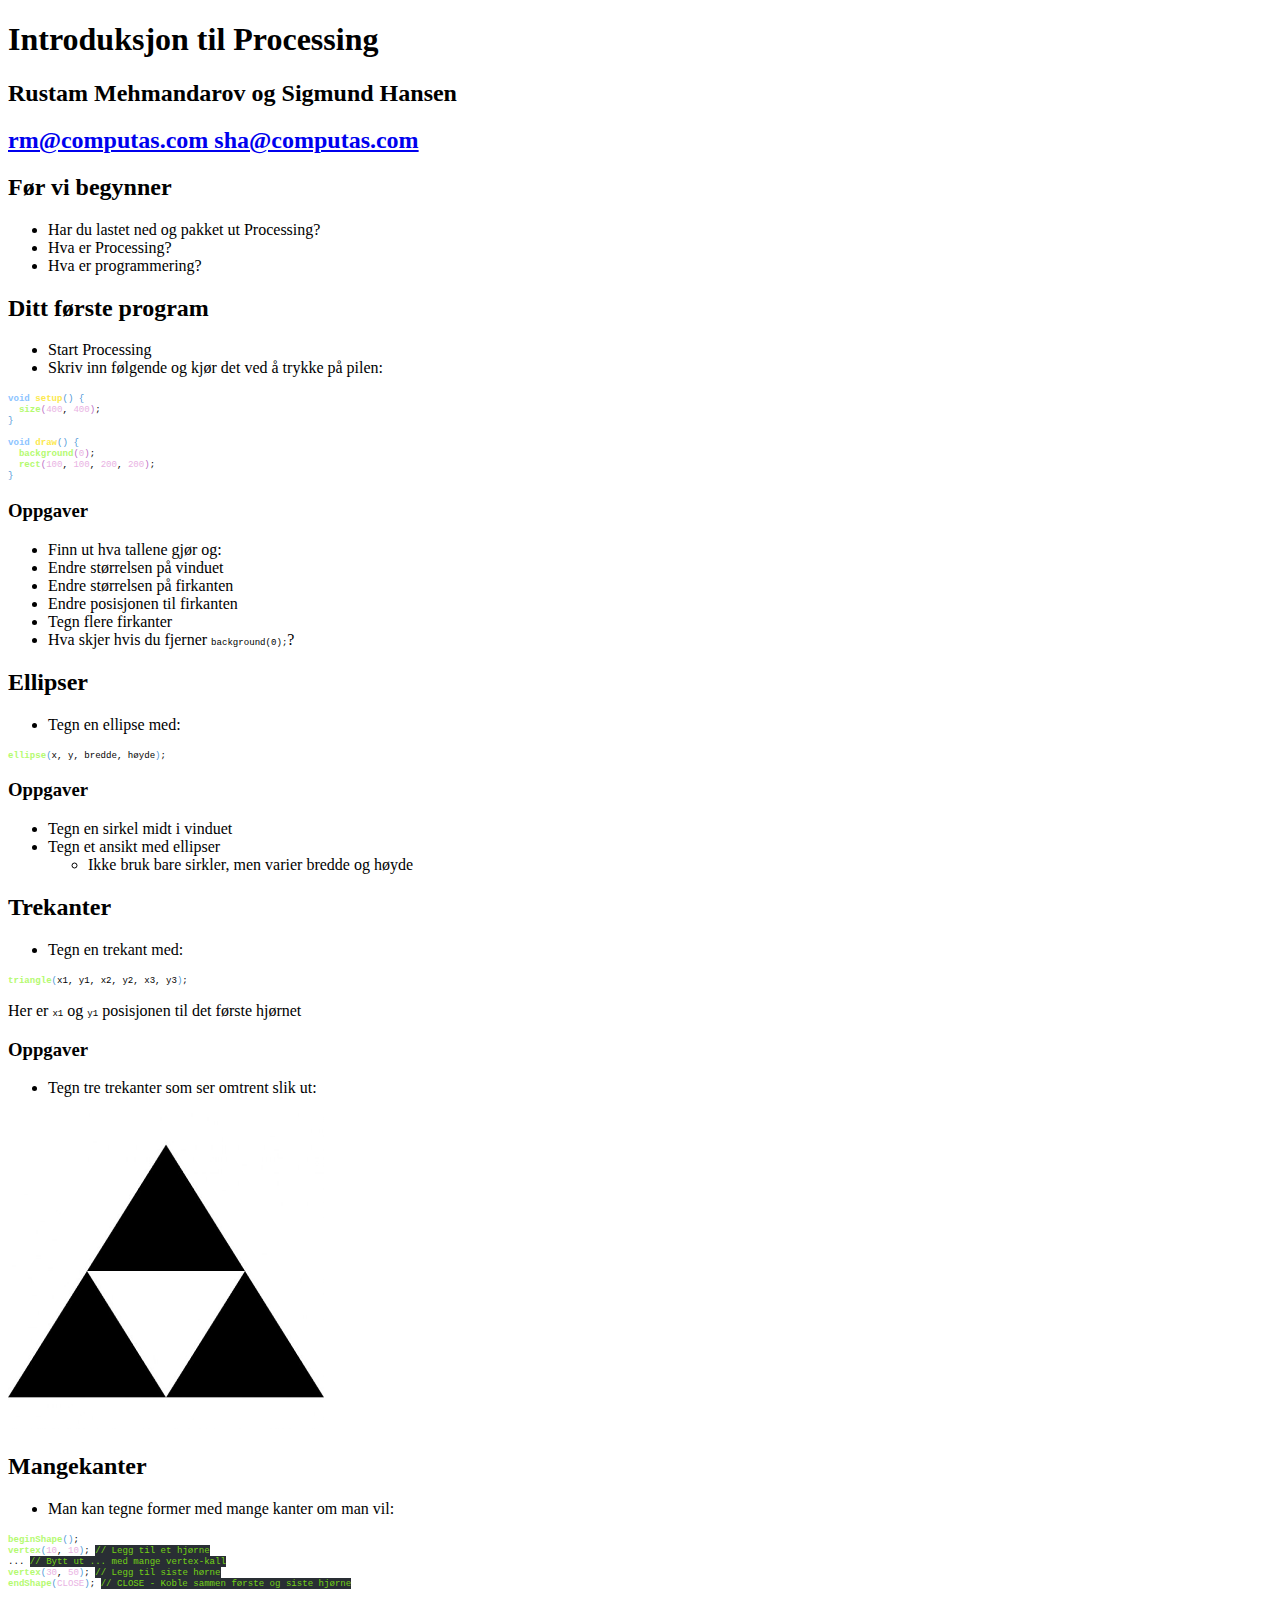
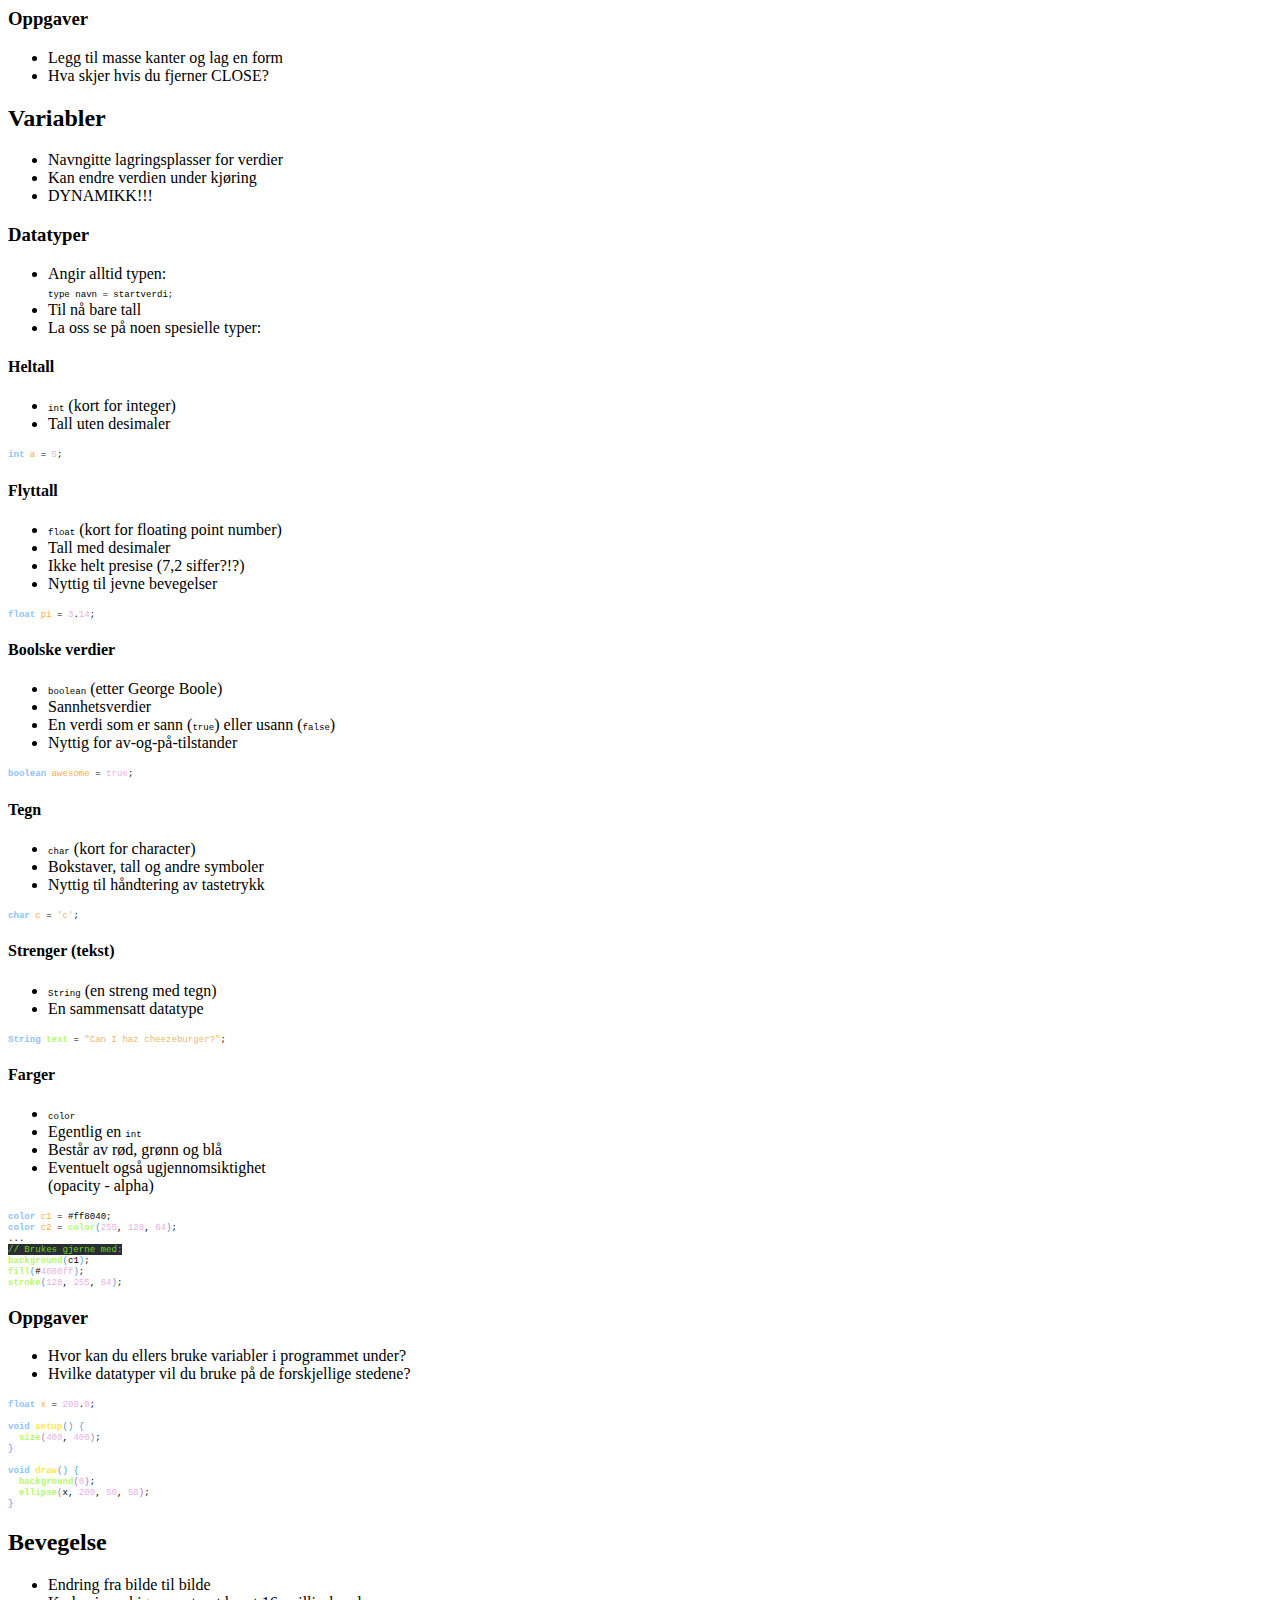
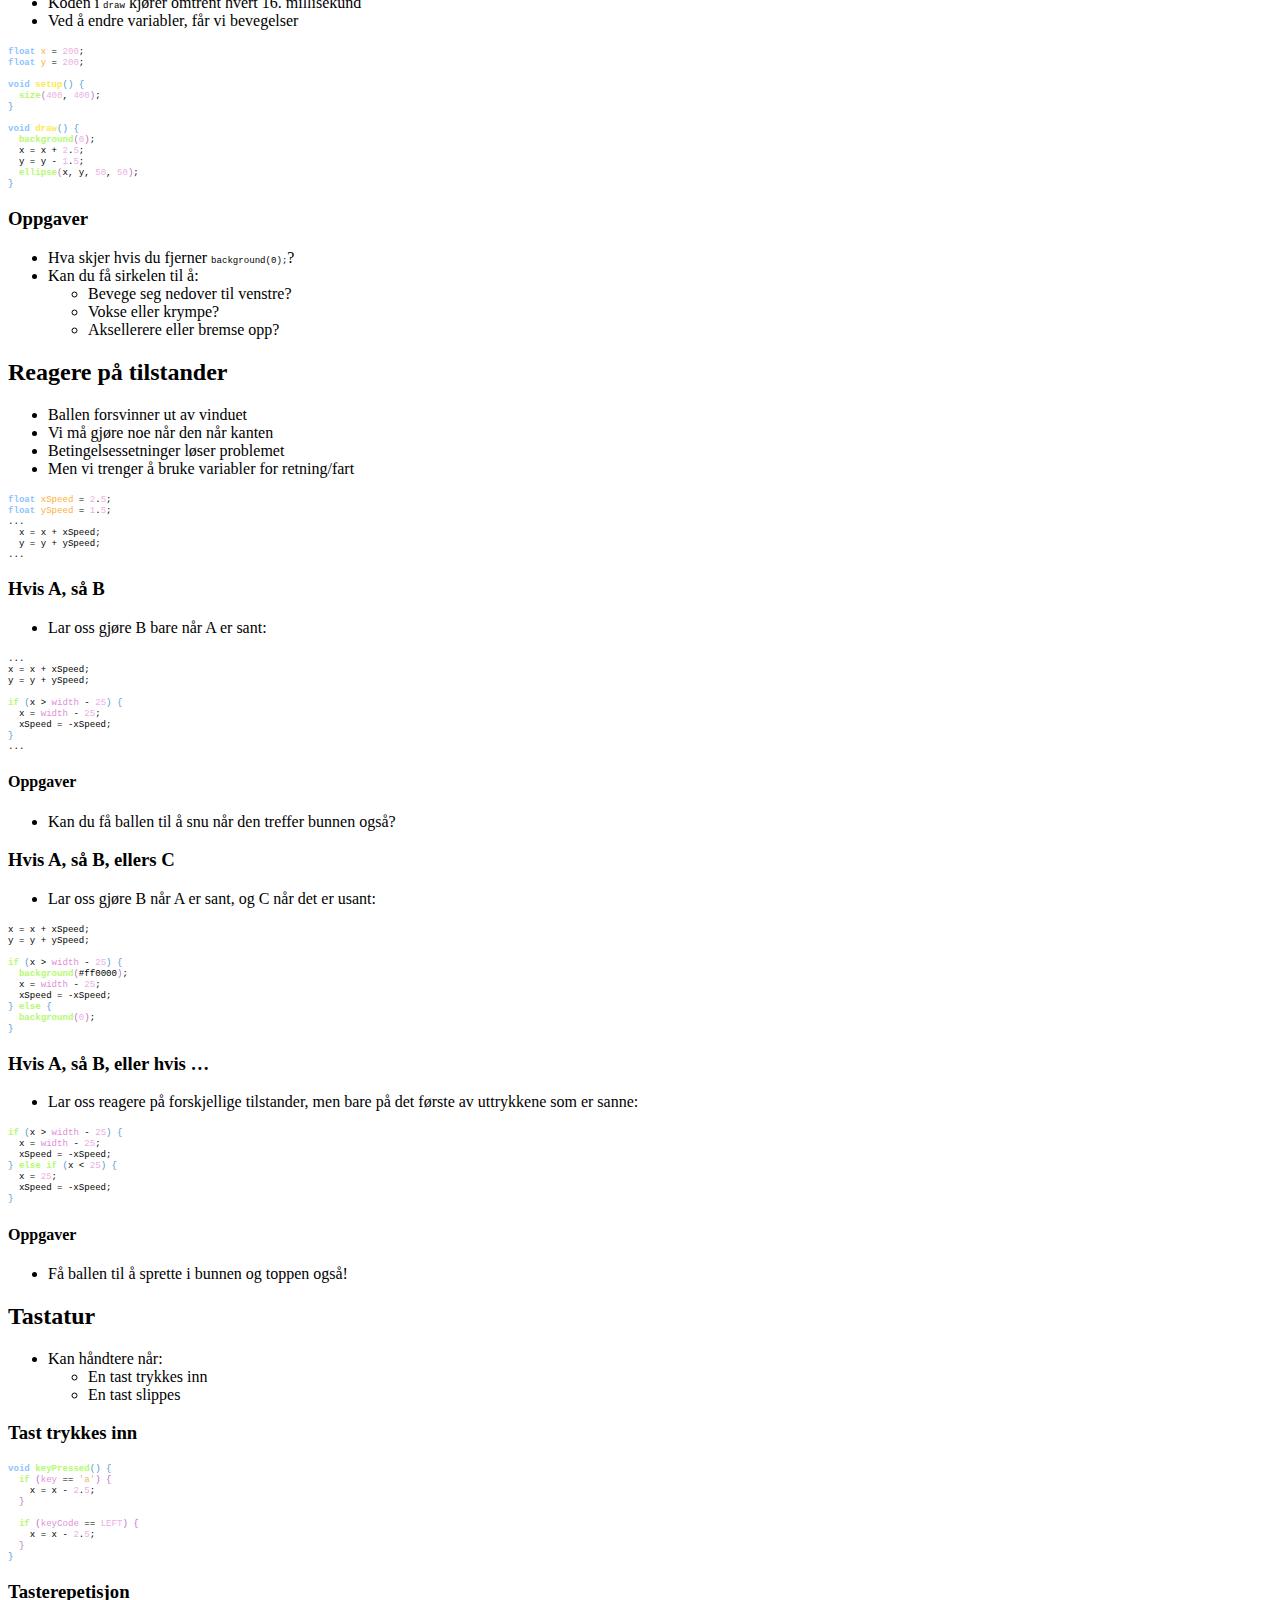
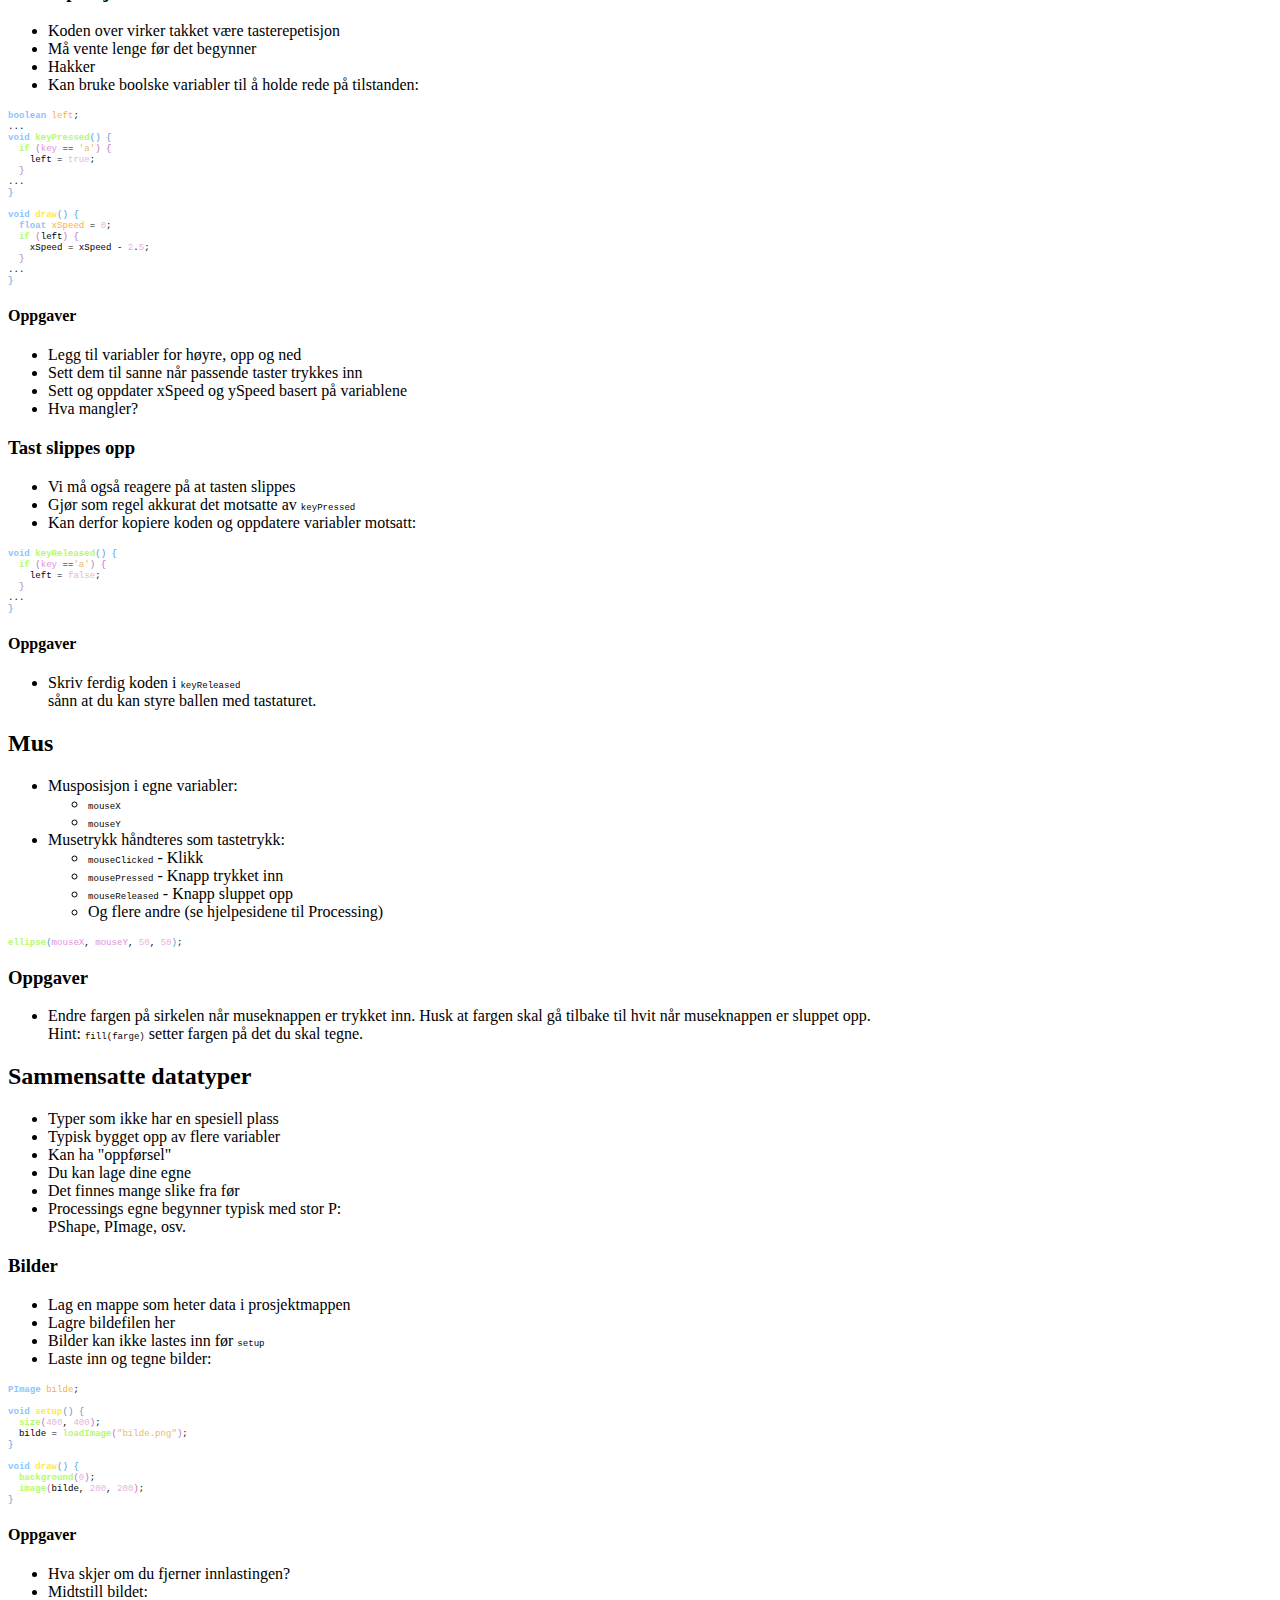
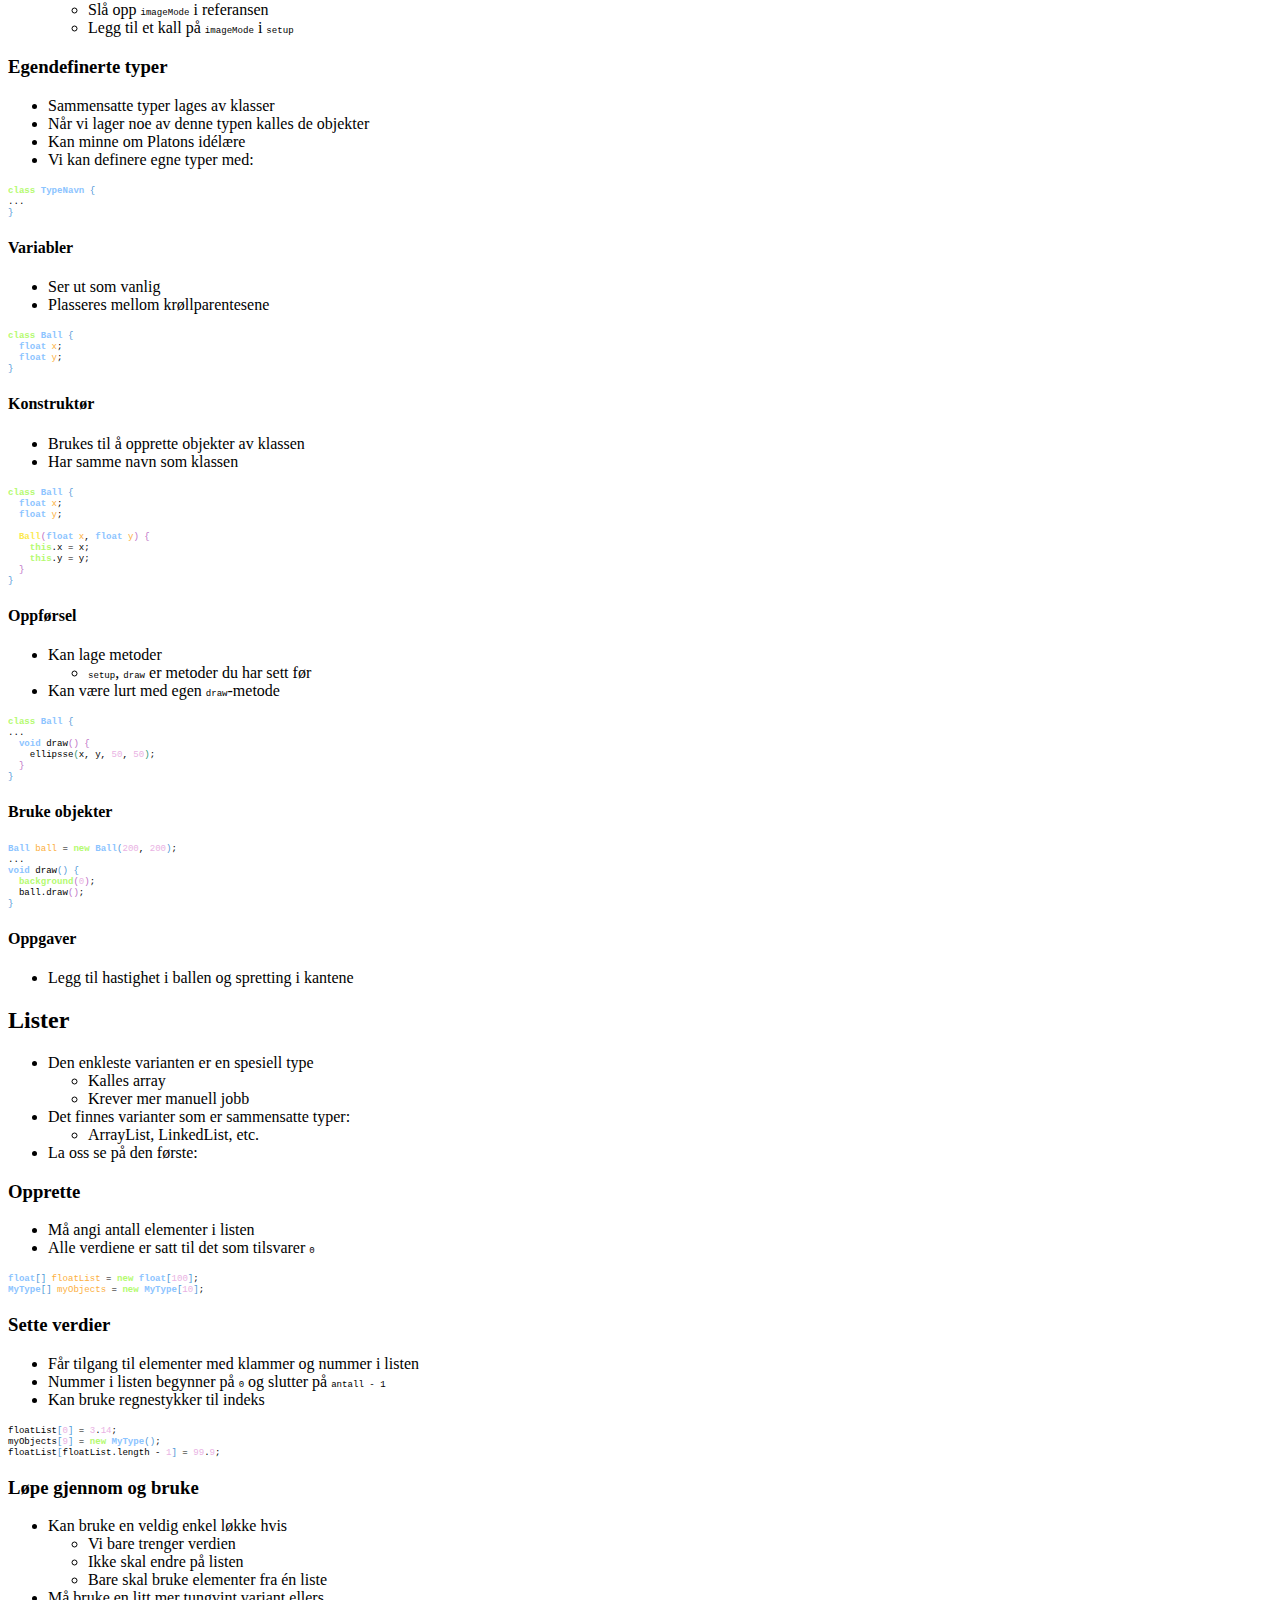
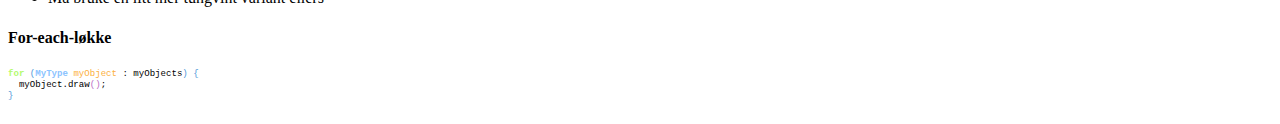
==== ProcessingIntro.html @ e7f712a7 "Endrer fargetema." ====
<!DOCTYPE html>
<html lang="en">
<head>
<meta charset="utf-8"/>
<title>Introduksjon til Processing</title>
<meta name="author" content="(Rustam Mehmandarov og Sigmund Hansen)"/>
<style type="text/css">
.underline { text-decoration: underline; }
</style>
<link rel="stylesheet" href="./reveal.js/css/reveal.css"/>
<link rel="stylesheet" href="./reveal.js/css/theme/night.css" id="theme"/>
<link rel="stylesheet" href="bigsource.css"/>

<!-- If the query includes 'print-pdf', include the PDF print sheet -->
<script>
    if( window.location.search.match( /print-pdf/gi ) ) {
        var link = document.createElement( 'link' );
        link.rel = 'stylesheet';
        link.type = 'text/css';
        link.href = './reveal.js/css/print/pdf.css';
        document.getElementsByTagName( 'head' )[0].appendChild( link );
    }
</script>
</head>
<body>
<div class="reveal">
<div class="slides">
<section id="sec-title-slide">
<h1>Introduksjon til Processing</h1>
<h2>Rustam Mehmandarov og Sigmund Hansen</h2>
<h2><a href="mailto:rm@computas.com sha@computas.com">rm@computas.com sha@computas.com</a></h2>
<h2></h2>
</section>

<section>
<section id="slide-orgheadline1">
<h2 id="orgheadline1">Før vi begynner</h2>
<ul>
<li>Har du lastet ned og pakket ut Processing?</li>
<li>Hva er Processing?</li>
<li>Hva er programmering?</li>

</ul>

</section>
</section>
<section>
<section id="slide-orgheadline3">
<h2 id="orgheadline3">Ditt første program</h2>
<ul>
<li>Start Processing</li>
<li>Skriv inn følgende og kjør det ved å trykke på pilen:</li>

</ul>

<div class="org-src-container">

<pre  class="src src-processing"><span style="color: #8cc4ff; font-weight: bold;">void</span> <span style="color: #fce94f; font-weight: bold;">setup</span><span style="color: #4f97d7;">()</span> <span style="color: #4f97d7;">{</span>
  <span style="color: #b4fa70; font-weight: bold;">size</span><span style="color: #bc6ec5;">(</span><span style="color: #e9b2e3;">400</span>, <span style="color: #e9b2e3;">400</span><span style="color: #bc6ec5;">)</span>;
<span style="color: #4f97d7;">}</span>

<span style="color: #8cc4ff; font-weight: bold;">void</span> <span style="color: #fce94f; font-weight: bold;">draw</span><span style="color: #4f97d7;">()</span> <span style="color: #4f97d7;">{</span>
  <span style="color: #b4fa70; font-weight: bold;">background</span><span style="color: #bc6ec5;">(</span><span style="color: #e9b2e3;">0</span><span style="color: #bc6ec5;">)</span>;
  <span style="color: #b4fa70; font-weight: bold;">rect</span><span style="color: #bc6ec5;">(</span><span style="color: #e9b2e3;">100</span>, <span style="color: #e9b2e3;">100</span>, <span style="color: #e9b2e3;">200</span>, <span style="color: #e9b2e3;">200</span><span style="color: #bc6ec5;">)</span>;
<span style="color: #4f97d7;">}</span>
</pre>
</div>

</section>
<section id="slide-orgheadline2">
<h3 id="orgheadline2">Oppgaver</h3>
<ul>
<li>Finn ut hva tallene gjør og:</li>
<li>Endre størrelsen på vinduet</li>
<li>Endre størrelsen på firkanten</li>
<li>Endre posisjonen til firkanten</li>
<li>Tegn flere firkanter</li>
<li>Hva skjer hvis du fjerner <code>background(0);</code>?</li>

</ul>

</section>
</section>
<section>
<section id="slide-orgheadline5">
<h2 id="orgheadline5">Ellipser</h2>
<ul>
<li>Tegn en ellipse med:</li>

</ul>

<div class="org-src-container">

<pre  class="src src-processing"><span style="color: #b4fa70; font-weight: bold;">ellipse</span><span style="color: #4f97d7;">(</span>x, y, bredde, h&#248;yde<span style="color: #4f97d7;">)</span>;
</pre>
</div>

</section>
<section id="slide-orgheadline4">
<h3 id="orgheadline4">Oppgaver</h3>
<ul>
<li>Tegn en sirkel midt i vinduet</li>
<li>Tegn et ansikt med ellipser
<ul>
<li>Ikke bruk bare sirkler, men varier bredde og høyde</li>

</ul></li>

</ul>

</section>
</section>
<section>
<section id="slide-orgheadline7">
<h2 id="orgheadline7">Trekanter</h2>
<ul>
<li>Tegn en trekant med:</li>

</ul>

<div class="org-src-container">

<pre  class="src src-processing"><span style="color: #b4fa70; font-weight: bold;">triangle</span><span style="color: #4f97d7;">(</span>x1, y1, x2, y2, x3, y3<span style="color: #4f97d7;">)</span>;
</pre>
</div>

<p>
Her er <code>x1</code> og <code>y1</code> posisjonen til det første hjørnet
</p>

</section>
<section id="slide-orgheadline6">
<h3 id="orgheadline6">Oppgaver</h3>
<ul>
<li>Tegn tre trekanter som ser omtrent slik ut:</li>

</ul>


<div class="figure">
<p><img src="./images/triforce.jpg" alt="triforce.jpg" width="25%" />
</p>
</div>

</section>
</section>
<section>
<section id="slide-orgheadline9">
<h2 id="orgheadline9">Mangekanter</h2>
<ul>
<li>Man kan tegne former med mange kanter om man vil:</li>

</ul>

<div class="org-src-container">

<pre  class="src src-processing"><span style="color: #b4fa70; font-weight: bold;">beginShape</span><span style="color: #4f97d7;">()</span>;
<span style="color: #b4fa70; font-weight: bold;">vertex</span><span style="color: #4f97d7;">(</span><span style="color: #e9b2e3;">10</span>, <span style="color: #e9b2e3;">10</span><span style="color: #4f97d7;">)</span>; <span style="color: #73d216; background-color: #292e34;">// </span><span style="color: #73d216; background-color: #292e34;">Legg til et hj&#248;rne</span>
... <span style="color: #73d216; background-color: #292e34;">// </span><span style="color: #73d216; background-color: #292e34;">Bytt ut ... med mange vertex-kall</span>
<span style="color: #b4fa70; font-weight: bold;">vertex</span><span style="color: #4f97d7;">(</span><span style="color: #e9b2e3;">30</span>, <span style="color: #e9b2e3;">50</span><span style="color: #4f97d7;">)</span>; <span style="color: #73d216; background-color: #292e34;">// </span><span style="color: #73d216; background-color: #292e34;">Legg til siste h&#248;rne</span>
<span style="color: #b4fa70; font-weight: bold;">endShape</span><span style="color: #4f97d7;">(</span><span style="color: #e9b2e3;">CLOSE</span><span style="color: #4f97d7;">)</span>; <span style="color: #73d216; background-color: #292e34;">// </span><span style="color: #73d216; background-color: #292e34;">CLOSE - Koble sammen f&#248;rste og siste hj&#248;rne</span>
</pre>
</div>

</section>
<section id="slide-orgheadline8">
<h3 id="orgheadline8">Oppgaver</h3>
<ul>
<li>Legg til masse kanter og lag en form</li>
<li>Hva skjer hvis du fjerner CLOSE?</li>

</ul>

</section>
</section>
<section>
<section id="slide-orgheadline18">
<h2 id="orgheadline18">Variabler</h2>
<ul>
<li>Navngitte lagringsplasser for verdier</li>
<li>Kan endre verdien under kjøring</li>
<li class="fragment roll-in">DYNAMIKK!!!</li>

</ul>

</section>
<section id="slide-orgheadline16">
<h3 id="orgheadline16">Datatyper</h3>
<ul>
<li>Angir alltid typen: <br  />
<code>type navn = startverdi;</code></li>
<li>Til nå bare tall</li>
<li>La oss se på noen spesielle typer:</li>

</ul>

</section>
<section id="slide-orgheadline10">
<h4 id="orgheadline10">Heltall</h4>
<ul>
<li><code>int</code> (kort for integer)</li>
<li>Tall uten desimaler</li>

</ul>

<div class="org-src-container">

<pre  class="src src-processing"><span style="color: #8cc4ff; font-weight: bold;">int</span> <span style="color: #fcaf3e;">a</span> = <span style="color: #e9b2e3;">5</span>;
</pre>
</div>

</section>
<section id="slide-orgheadline11">
<h4 id="orgheadline11">Flyttall</h4>
<ul>
<li><code>float</code> (kort for floating point number)</li>
<li>Tall med desimaler</li>
<li>Ikke helt presise (7,2 siffer?!?)</li>
<li>Nyttig til jevne bevegelser</li>

</ul>

<div class="org-src-container">

<pre  class="src src-processing"><span style="color: #8cc4ff; font-weight: bold;">float</span> <span style="color: #fcaf3e;">pi</span> = <span style="color: #e9b2e3;">3</span>.<span style="color: #e9b2e3;">14</span>;
</pre>
</div>

</section>
<section id="slide-orgheadline12">
<h4 id="orgheadline12">Boolske verdier</h4>
<ul>
<li><code>boolean</code> (etter George Boole)</li>
<li>Sannhetsverdier</li>
<li>En verdi som er sann (<code>true</code>)
eller usann (<code>false</code>)</li>
<li>Nyttig for av-og-på-tilstander</li>

</ul>

<div class="org-src-container">

<pre  class="src src-processing"><span style="color: #8cc4ff; font-weight: bold;">boolean</span> <span style="color: #fcaf3e;">awesome</span> = <span style="color: #e9b2e3;">true</span>;
</pre>
</div>

</section>
<section id="slide-orgheadline13">
<h4 id="orgheadline13">Tegn</h4>
<ul>
<li><code>char</code> (kort for character)</li>
<li>Bokstaver, tall og andre symboler</li>
<li>Nyttig til håndtering av tastetrykk</li>

</ul>

<div class="org-src-container">

<pre  class="src src-processing"><span style="color: #8cc4ff; font-weight: bold;">char</span> <span style="color: #fcaf3e;">c</span> = <span style="color: #e9b96e;">'c'</span>;
</pre>
</div>

</section>
<section id="slide-orgheadline14">
<h4 id="orgheadline14">Strenger (tekst)</h4>
<ul>
<li><code>String</code> (en streng med tegn)</li>
<li>En sammensatt datatype</li>

</ul>

<div class="org-src-container">

<pre  class="src src-processing"><span style="color: #8cc4ff; font-weight: bold;">String</span> <span style="color: #b4fa70; font-weight: bold;">text</span> = <span style="color: #e9b96e;">"Can I haz cheezeburger?"</span>;
</pre>
</div>

</section>
<section id="slide-orgheadline15">
<h4 id="orgheadline15">Farger</h4>
<ul>
<li><code>color</code></li>
<li>Egentlig en <code>int</code></li>
<li>Består av rød, grønn og blå</li>
<li>Eventuelt også ugjennomsiktighet <br  />
(opacity - alpha)</li>

</ul>

<div class="org-src-container">

<pre  class="src src-processing"><span style="color: #8cc4ff; font-weight: bold;">color</span> <span style="color: #fcaf3e;">c1</span> = #ff8040;
<span style="color: #8cc4ff; font-weight: bold;">color</span> <span style="color: #fcaf3e;">c2</span> = <span style="color: #b4fa70; font-weight: bold;">color</span><span style="color: #4f97d7;">(</span><span style="color: #e9b2e3;">255</span>, <span style="color: #e9b2e3;">128</span>, <span style="color: #e9b2e3;">64</span><span style="color: #4f97d7;">)</span>;
...
<span style="color: #73d216; background-color: #292e34;">// </span><span style="color: #73d216; background-color: #292e34;">Brukes gjerne med:</span>
<span style="color: #b4fa70; font-weight: bold;">background</span><span style="color: #4f97d7;">(</span>c1<span style="color: #4f97d7;">)</span>;
<span style="color: #b4fa70; font-weight: bold;">fill</span><span style="color: #4f97d7;">(</span>#<span style="color: #e9b2e3;">4080ff</span><span style="color: #4f97d7;">)</span>;
<span style="color: #b4fa70; font-weight: bold;">stroke</span><span style="color: #4f97d7;">(</span><span style="color: #e9b2e3;">128</span>, <span style="color: #e9b2e3;">255</span>, <span style="color: #e9b2e3;">64</span><span style="color: #4f97d7;">)</span>;
</pre>
</div>

</section>
<section id="slide-orgheadline17">
<h3 id="orgheadline17">Oppgaver</h3>
<ul>
<li>Hvor kan du ellers bruke variabler i programmet under?</li>
<li>Hvilke datatyper vil du bruke på de forskjellige stedene?</li>

</ul>

<div class="org-src-container">

<pre  class="src src-processing"><span style="color: #8cc4ff; font-weight: bold;">float</span> <span style="color: #fcaf3e;">x</span> = <span style="color: #e9b2e3;">200</span>.<span style="color: #e9b2e3;">0</span>;

<span style="color: #8cc4ff; font-weight: bold;">void</span> <span style="color: #fce94f; font-weight: bold;">setup</span><span style="color: #4f97d7;">()</span> <span style="color: #4f97d7;">{</span>
  <span style="color: #b4fa70; font-weight: bold;">size</span><span style="color: #bc6ec5;">(</span><span style="color: #e9b2e3;">400</span>, <span style="color: #e9b2e3;">400</span><span style="color: #bc6ec5;">)</span>;
<span style="color: #4f97d7;">}</span>

<span style="color: #8cc4ff; font-weight: bold;">void</span> <span style="color: #fce94f; font-weight: bold;">draw</span><span style="color: #4f97d7;">()</span> <span style="color: #4f97d7;">{</span>
  <span style="color: #b4fa70; font-weight: bold;">background</span><span style="color: #bc6ec5;">(</span><span style="color: #e9b2e3;">0</span><span style="color: #bc6ec5;">)</span>;
  <span style="color: #b4fa70; font-weight: bold;">ellipse</span><span style="color: #bc6ec5;">(</span>x, <span style="color: #e9b2e3;">200</span>, <span style="color: #e9b2e3;">50</span>, <span style="color: #e9b2e3;">50</span><span style="color: #bc6ec5;">)</span>;
<span style="color: #4f97d7;">}</span>
</pre>
</div>

</section>
</section>
<section>
<section id="slide-orgheadline20">
<h2 id="orgheadline20">Bevegelse</h2>
<ul>
<li>Endring fra bilde til bilde</li>
<li>Koden i <code>draw</code> kjører omtrent hvert 16. millisekund</li>
<li>Ved å endre variabler, får vi bevegelser</li>

</ul>

<div class="org-src-container">

<pre  class="src src-processing"><span style="color: #8cc4ff; font-weight: bold;">float</span> <span style="color: #fcaf3e;">x</span> = <span style="color: #e9b2e3;">200</span>;
<span style="color: #8cc4ff; font-weight: bold;">float</span> <span style="color: #fcaf3e;">y</span> = <span style="color: #e9b2e3;">200</span>;

<span style="color: #8cc4ff; font-weight: bold;">void</span> <span style="color: #fce94f; font-weight: bold;">setup</span><span style="color: #4f97d7;">()</span> <span style="color: #4f97d7;">{</span>
  <span style="color: #b4fa70; font-weight: bold;">size</span><span style="color: #bc6ec5;">(</span><span style="color: #e9b2e3;">400</span>, <span style="color: #e9b2e3;">400</span><span style="color: #bc6ec5;">)</span>;
<span style="color: #4f97d7;">}</span>

<span style="color: #8cc4ff; font-weight: bold;">void</span> <span style="color: #fce94f; font-weight: bold;">draw</span><span style="color: #4f97d7;">()</span> <span style="color: #4f97d7;">{</span>
  <span style="color: #b4fa70; font-weight: bold;">background</span><span style="color: #bc6ec5;">(</span><span style="color: #e9b2e3;">0</span><span style="color: #bc6ec5;">)</span>;
  x = x + <span style="color: #e9b2e3;">2</span>.<span style="color: #e9b2e3;">5</span>;
  y = y - <span style="color: #e9b2e3;">1</span>.<span style="color: #e9b2e3;">5</span>;
  <span style="color: #b4fa70; font-weight: bold;">ellipse</span><span style="color: #bc6ec5;">(</span>x, y, <span style="color: #e9b2e3;">50</span>, <span style="color: #e9b2e3;">50</span><span style="color: #bc6ec5;">)</span>;
<span style="color: #4f97d7;">}</span>
</pre>
</div>

</section>
<section id="slide-orgheadline19">
<h3 id="orgheadline19">Oppgaver</h3>
<ul>
<li>Hva skjer hvis du fjerner <code>background(0);</code>?</li>
<li>Kan du få sirkelen til å:
<ul>
<li>Bevege seg nedover til venstre?</li>
<li>Vokse eller krympe?</li>
<li>Aksellerere eller bremse opp?</li>

</ul></li>

</ul>

</section>
</section>
<section>
<section id="slide-orgheadline26">
<h2 id="orgheadline26">Reagere på tilstander</h2>
<ul>
<li>Ballen forsvinner ut av vinduet</li>
<li>Vi må gjøre noe når den når kanten</li>
<li>Betingelsessetninger løser problemet</li>
<li>Men vi trenger å bruke variabler for retning/fart</li>

</ul>

<div class="org-src-container">

<pre  class="src src-processing"><span style="color: #8cc4ff; font-weight: bold;">float</span> <span style="color: #fcaf3e;">xSpeed</span> = <span style="color: #e9b2e3;">2</span>.<span style="color: #e9b2e3;">5</span>;
<span style="color: #8cc4ff; font-weight: bold;">float</span> <span style="color: #fcaf3e;">ySpeed</span> = <span style="color: #e9b2e3;">1</span>.<span style="color: #e9b2e3;">5</span>;
...
  x = x + xSpeed;
  y = y + ySpeed;
...
</pre>
</div>

</section>
<section id="slide-orgheadline22">
<h3 id="orgheadline22">Hvis A, så B</h3>
<ul>
<li>Lar oss gjøre B bare når A er sant:</li>

</ul>

<div class="org-src-container">

<pre  class="src src-processing">...
x = x + xSpeed;
y = y + ySpeed;

<span style="color: #b4fa70; font-weight: bold;">if</span> <span style="color: #4f97d7;">(</span>x &gt; <span style="color: #e090d7;">width</span> - <span style="color: #e9b2e3;">25</span><span style="color: #4f97d7;">)</span> <span style="color: #4f97d7;">{</span>
  x = <span style="color: #e090d7;">width</span> - <span style="color: #e9b2e3;">25</span>;
  xSpeed = -xSpeed;
<span style="color: #4f97d7;">}</span>
...
</pre>
</div>

</section>
<section id="slide-orgheadline21">
<h4 id="orgheadline21">Oppgaver</h4>
<ul>
<li>Kan du få ballen til å snu når den treffer bunnen også?</li>

</ul>

</section>
<section id="slide-orgheadline23">
<h3 id="orgheadline23">Hvis A, så B, ellers C</h3>
<ul>
<li>Lar oss gjøre B når A er sant, og C når det er usant:</li>

</ul>

<div class="org-src-container">

<pre  class="src src-processing">x = x + xSpeed;
y = y + ySpeed;

<span style="color: #b4fa70; font-weight: bold;">if</span> <span style="color: #4f97d7;">(</span>x &gt; <span style="color: #e090d7;">width</span> - <span style="color: #e9b2e3;">25</span><span style="color: #4f97d7;">)</span> <span style="color: #4f97d7;">{</span>
  <span style="color: #b4fa70; font-weight: bold;">background</span><span style="color: #bc6ec5;">(</span>#ff0000<span style="color: #bc6ec5;">)</span>;
  x = <span style="color: #e090d7;">width</span> - <span style="color: #e9b2e3;">25</span>;
  xSpeed = -xSpeed;
<span style="color: #4f97d7;">}</span> <span style="color: #b4fa70; font-weight: bold;">else</span> <span style="color: #4f97d7;">{</span>
  <span style="color: #b4fa70; font-weight: bold;">background</span><span style="color: #bc6ec5;">(</span><span style="color: #e9b2e3;">0</span><span style="color: #bc6ec5;">)</span>;
<span style="color: #4f97d7;">}</span>
</pre>
</div>

</section>
<section id="slide-orgheadline25">
<h3 id="orgheadline25">Hvis A, så B, eller hvis &#x2026;</h3>
<ul>
<li>Lar oss reagere på forskjellige tilstander,
men bare på det første av uttrykkene som er sanne:</li>

</ul>

<div class="org-src-container">

<pre  class="src src-processing"><span style="color: #b4fa70; font-weight: bold;">if</span> <span style="color: #4f97d7;">(</span>x &gt; <span style="color: #e090d7;">width</span> - <span style="color: #e9b2e3;">25</span><span style="color: #4f97d7;">)</span> <span style="color: #4f97d7;">{</span>
  x = <span style="color: #e090d7;">width</span> - <span style="color: #e9b2e3;">25</span>;
  xSpeed = -xSpeed;
<span style="color: #4f97d7;">}</span> <span style="color: #b4fa70; font-weight: bold;">else</span> <span style="color: #b4fa70; font-weight: bold;">if</span> <span style="color: #4f97d7;">(</span>x &lt; <span style="color: #e9b2e3;">25</span><span style="color: #4f97d7;">)</span> <span style="color: #4f97d7;">{</span>
  x = <span style="color: #e9b2e3;">25</span>;
  xSpeed = -xSpeed;
<span style="color: #4f97d7;">}</span>
</pre>
</div>

</section>
<section id="slide-orgheadline24">
<h4 id="orgheadline24">Oppgaver</h4>
<ul>
<li>Få ballen til å sprette i bunnen og toppen også!</li>

</ul>

</section>
</section>
<section>
<section id="slide-orgheadline32">
<h2 id="orgheadline32">Tastatur</h2>
<ul>
<li>Kan håndtere når:
<ul>
<li>En tast trykkes inn</li>
<li>En tast slippes</li>

</ul></li>

</ul>

</section>
<section id="slide-orgheadline27">
<h3 id="orgheadline27">Tast trykkes inn</h3>
<div class="org-src-container">

<pre  class="src src-processing"><span style="color: #8cc4ff; font-weight: bold;">void</span> <span style="color: #b4fa70; font-weight: bold;">keyPressed</span><span style="color: #4f97d7;">()</span> <span style="color: #4f97d7;">{</span>
  <span style="color: #b4fa70; font-weight: bold;">if</span> <span style="color: #bc6ec5;">(</span><span style="color: #e090d7;">key</span> == <span style="color: #e9b96e;">'a'</span><span style="color: #bc6ec5;">)</span> <span style="color: #bc6ec5;">{</span>
    x = x - <span style="color: #e9b2e3;">2</span>.<span style="color: #e9b2e3;">5</span>;
  <span style="color: #bc6ec5;">}</span>

  <span style="color: #b4fa70; font-weight: bold;">if</span> <span style="color: #bc6ec5;">(</span><span style="color: #e090d7;">keyCode</span> == <span style="color: #e9b2e3;">LEFT</span><span style="color: #bc6ec5;">)</span> <span style="color: #bc6ec5;">{</span>
    x = x - <span style="color: #e9b2e3;">2</span>.<span style="color: #e9b2e3;">5</span>;
  <span style="color: #bc6ec5;">}</span>
<span style="color: #4f97d7;">}</span>
</pre>
</div>

</section>
<section id="slide-orgheadline29">
<h3 id="orgheadline29">Tasterepetisjon</h3>
<ul>
<li>Koden over virker takket være tasterepetisjon</li>
<li>Må vente lenge før det begynner</li>
<li>Hakker</li>
<li>Kan bruke boolske variabler til å holde rede på tilstanden:</li>

</ul>

</section>
<section>

<div class="org-src-container">

<pre  class="src src-processing"><span style="color: #8cc4ff; font-weight: bold;">boolean</span> <span style="color: #fcaf3e;">left</span>;
...
<span style="color: #8cc4ff; font-weight: bold;">void</span> <span style="color: #b4fa70; font-weight: bold;">keyPressed</span><span style="color: #4f97d7;">()</span> <span style="color: #4f97d7;">{</span>
  <span style="color: #b4fa70; font-weight: bold;">if</span> <span style="color: #bc6ec5;">(</span><span style="color: #e090d7;">key</span> == <span style="color: #e9b96e;">'a'</span><span style="color: #bc6ec5;">)</span> <span style="color: #bc6ec5;">{</span>
    left = <span style="color: #e9b2e3;">true</span>;
  <span style="color: #bc6ec5;">}</span>
...
<span style="color: #4f97d7;">}</span>

<span style="color: #8cc4ff; font-weight: bold;">void</span> <span style="color: #fce94f; font-weight: bold;">draw</span><span style="color: #4f97d7;">()</span> <span style="color: #4f97d7;">{</span>
  <span style="color: #8cc4ff; font-weight: bold;">float</span> <span style="color: #fcaf3e;">xSpeed</span> = <span style="color: #e9b2e3;">0</span>;
  <span style="color: #b4fa70; font-weight: bold;">if</span> <span style="color: #bc6ec5;">(</span>left<span style="color: #bc6ec5;">)</span> <span style="color: #bc6ec5;">{</span>
    xSpeed = xSpeed - <span style="color: #e9b2e3;">2</span>.<span style="color: #e9b2e3;">5</span>;
  <span style="color: #bc6ec5;">}</span>
...
<span style="color: #4f97d7;">}</span>
</pre>
</div>

</section>
<section id="slide-orgheadline28">
<h4 id="orgheadline28">Oppgaver</h4>
<ul>
<li>Legg til variabler for høyre, opp og ned</li>
<li>Sett dem til sanne når passende taster trykkes inn</li>
<li>Sett og oppdater xSpeed og ySpeed basert på variablene</li>
<li>Hva mangler?</li>

</ul>

</section>
<section id="slide-orgheadline31">
<h3 id="orgheadline31">Tast slippes opp</h3>
<ul>
<li>Vi må også reagere på at tasten slippes</li>
<li>Gjør som regel akkurat det motsatte av <code>keyPressed</code></li>
<li>Kan derfor kopiere koden og oppdatere variabler motsatt:</li>

</ul>

<div class="org-src-container">

<pre  class="src src-processing"><span style="color: #8cc4ff; font-weight: bold;">void</span> <span style="color: #b4fa70; font-weight: bold;">keyReleased</span><span style="color: #4f97d7;">()</span> <span style="color: #4f97d7;">{</span>
  <span style="color: #b4fa70; font-weight: bold;">if</span> <span style="color: #bc6ec5;">(</span><span style="color: #e090d7;">key</span> ==<span style="color: #e9b96e;">'a'</span><span style="color: #bc6ec5;">)</span> <span style="color: #bc6ec5;">{</span>
    left = <span style="color: #e9b2e3;">false</span>;
  <span style="color: #bc6ec5;">}</span>
...
<span style="color: #4f97d7;">}</span>
</pre>
</div>

</section>
<section id="slide-orgheadline30">
<h4 id="orgheadline30">Oppgaver</h4>
<ul>
<li>Skriv ferdig koden i <code>keyReleased</code> <br  />
sånn at du kan styre ballen med tastaturet.</li>

</ul>

</section>
</section>
<section>
<section id="slide-orgheadline34">
<h2 id="orgheadline34">Mus</h2>
<ul>
<li>Musposisjon i egne variabler:
<ul>
<li><code>mouseX</code></li>
<li><code>mouseY</code></li>

</ul></li>
<li>Musetrykk håndteres som tastetrykk:
<ul>
<li><code>mouseClicked</code> - Klikk</li>
<li><code>mousePressed</code> - Knapp trykket inn</li>
<li><code>mouseReleased</code> - Knapp sluppet opp</li>
<li>Og flere andre (se hjelpesidene til Processing)</li>

</ul></li>

</ul>

<div class="org-src-container">

<pre  class="src src-processing"><span style="color: #b4fa70; font-weight: bold;">ellipse</span><span style="color: #4f97d7;">(</span><span style="color: #e090d7;">mouseX</span>, <span style="color: #e090d7;">mouseY</span>, <span style="color: #e9b2e3;">50</span>, <span style="color: #e9b2e3;">50</span><span style="color: #4f97d7;">)</span>;
</pre>
</div>

</section>
<section id="slide-orgheadline33">
<h3 id="orgheadline33">Oppgaver</h3>
<ul>
<li>Endre fargen på sirkelen når museknappen er trykket inn.
Husk at fargen skal gå tilbake til hvit når museknappen er sluppet opp. <br  />
Hint: <code>fill(farge)</code> setter fargen på det du skal tegne.</li>

</ul>

</section>
</section>
<section>
<section id="slide-orgheadline43">
<h2 id="orgheadline43">Sammensatte datatyper</h2>
<ul>
<li>Typer som ikke har en spesiell plass</li>
<li>Typisk bygget opp av flere variabler</li>
<li>Kan ha "oppførsel"</li>
<li>Du kan lage dine egne</li>
<li>Det finnes mange slike fra før</li>
<li>Processings egne begynner typisk med stor P: <br  />
PShape, PImage, osv.</li>

</ul>

</section>
<section id="slide-orgheadline36">
<h3 id="orgheadline36">Bilder</h3>
<ul>
<li>Lag en mappe som heter data i prosjektmappen</li>
<li>Lagre bildefilen her</li>
<li>Bilder kan ikke lastes inn før <code>setup</code></li>
<li>Laste inn og tegne bilder:</li>

</ul>

<div class="org-src-container">

<pre  class="src src-processing"><span style="color: #8cc4ff; font-weight: bold;">PImage</span> <span style="color: #fcaf3e;">bilde</span>;

<span style="color: #8cc4ff; font-weight: bold;">void</span> <span style="color: #fce94f; font-weight: bold;">setup</span><span style="color: #4f97d7;">()</span> <span style="color: #4f97d7;">{</span>
  <span style="color: #b4fa70; font-weight: bold;">size</span><span style="color: #bc6ec5;">(</span><span style="color: #e9b2e3;">400</span>, <span style="color: #e9b2e3;">400</span><span style="color: #bc6ec5;">)</span>;
  bilde = <span style="color: #b4fa70; font-weight: bold;">loadImage</span><span style="color: #bc6ec5;">(</span><span style="color: #e9b96e;">"bilde.png"</span><span style="color: #bc6ec5;">)</span>;
<span style="color: #4f97d7;">}</span>

<span style="color: #8cc4ff; font-weight: bold;">void</span> <span style="color: #fce94f; font-weight: bold;">draw</span><span style="color: #4f97d7;">()</span> <span style="color: #4f97d7;">{</span>
  <span style="color: #b4fa70; font-weight: bold;">background</span><span style="color: #bc6ec5;">(</span><span style="color: #e9b2e3;">0</span><span style="color: #bc6ec5;">)</span>;
  <span style="color: #b4fa70; font-weight: bold;">image</span><span style="color: #bc6ec5;">(</span>bilde, <span style="color: #e9b2e3;">200</span>, <span style="color: #e9b2e3;">200</span><span style="color: #bc6ec5;">)</span>;
<span style="color: #4f97d7;">}</span>
</pre>
</div>

</section>
<section id="slide-orgheadline35">
<h4 id="orgheadline35">Oppgaver</h4>
<ul>
<li>Hva skjer om du fjerner innlastingen?</li>
<li>Midtstill bildet:
<ul>
<li>Slå opp <code>imageMode</code> i referansen</li>
<li>Legg til et kall på <code>imageMode</code> i <code>setup</code></li>

</ul></li>

</ul>

</section>
<section id="slide-orgheadline42">
<h3 id="orgheadline42">Egendefinerte typer</h3>
<ul>
<li>Sammensatte typer lages av klasser</li>
<li>Når vi lager noe av denne typen kalles de objekter</li>
<li>Kan minne om Platons idélære</li>
<li>Vi kan definere egne typer med:</li>

</ul>

<div class="org-src-container">

<pre  class="src src-processing"><span style="color: #b4fa70; font-weight: bold;">class</span> <span style="color: #8cc4ff; font-weight: bold;">TypeNavn</span> <span style="color: #4f97d7;">{</span>
...
<span style="color: #4f97d7;">}</span>
</pre>
</div>

</section>
<section id="slide-orgheadline37">
<h4 id="orgheadline37">Variabler</h4>
<ul>
<li>Ser ut som vanlig</li>
<li>Plasseres mellom krøllparentesene</li>

</ul>

<div class="org-src-container">

<pre  class="src src-processing"><span style="color: #b4fa70; font-weight: bold;">class</span> <span style="color: #8cc4ff; font-weight: bold;">Ball</span> <span style="color: #4f97d7;">{</span>
  <span style="color: #8cc4ff; font-weight: bold;">float</span> <span style="color: #fcaf3e;">x</span>;
  <span style="color: #8cc4ff; font-weight: bold;">float</span> <span style="color: #fcaf3e;">y</span>;
<span style="color: #4f97d7;">}</span>
</pre>
</div>

</section>
<section id="slide-orgheadline38">
<h4 id="orgheadline38">Konstruktør</h4>
<ul>
<li>Brukes til å opprette objekter av klassen</li>
<li>Har samme navn som klassen</li>

</ul>

<div class="org-src-container">

<pre  class="src src-processing"><span style="color: #b4fa70; font-weight: bold;">class</span> <span style="color: #8cc4ff; font-weight: bold;">Ball</span> <span style="color: #4f97d7;">{</span>
  <span style="color: #8cc4ff; font-weight: bold;">float</span> <span style="color: #fcaf3e;">x</span>;
  <span style="color: #8cc4ff; font-weight: bold;">float</span> <span style="color: #fcaf3e;">y</span>;

  <span style="color: #fce94f; font-weight: bold;">Ball</span><span style="color: #bc6ec5;">(</span><span style="color: #8cc4ff; font-weight: bold;">float</span> <span style="color: #fcaf3e;">x</span>, <span style="color: #8cc4ff; font-weight: bold;">float</span> <span style="color: #fcaf3e;">y</span><span style="color: #bc6ec5;">)</span> <span style="color: #bc6ec5;">{</span>
    <span style="color: #b4fa70; font-weight: bold;">this</span>.x = x;
    <span style="color: #b4fa70; font-weight: bold;">this</span>.y = y;
  <span style="color: #bc6ec5;">}</span>
<span style="color: #4f97d7;">}</span>
</pre>
</div>

</section>
<section id="slide-orgheadline39">
<h4 id="orgheadline39">Oppførsel</h4>
<ul>
<li>Kan lage metoder
<ul>
<li><code>setup</code>, <code>draw</code> er metoder du har sett før</li>

</ul></li>
<li>Kan være lurt med egen <code>draw</code>-metode</li>

</ul>

<div class="org-src-container">

<pre  class="src src-processing"><span style="color: #b4fa70; font-weight: bold;">class</span> <span style="color: #8cc4ff; font-weight: bold;">Ball</span> <span style="color: #4f97d7;">{</span>
...
  <span style="color: #8cc4ff; font-weight: bold;">void</span> draw<span style="color: #bc6ec5;">()</span> <span style="color: #bc6ec5;">{</span>
    ellipsse<span style="color: #2d9574;">(</span>x, y, <span style="color: #e9b2e3;">50</span>, <span style="color: #e9b2e3;">50</span><span style="color: #2d9574;">)</span>;
  <span style="color: #bc6ec5;">}</span>
<span style="color: #4f97d7;">}</span>
</pre>
</div>

</section>
<section id="slide-orgheadline40">
<h4 id="orgheadline40">Bruke objekter</h4>
<div class="org-src-container">

<pre  class="src src-processing"><span style="color: #8cc4ff; font-weight: bold;">Ball</span> <span style="color: #fcaf3e;">ball</span> = <span style="color: #b4fa70; font-weight: bold;">new</span> <span style="color: #8cc4ff; font-weight: bold;">Ball</span><span style="color: #4f97d7;">(</span><span style="color: #e9b2e3;">200</span>, <span style="color: #e9b2e3;">200</span><span style="color: #4f97d7;">)</span>;
...
<span style="color: #8cc4ff; font-weight: bold;">void</span> draw<span style="color: #4f97d7;">()</span> <span style="color: #4f97d7;">{</span>
  <span style="color: #b4fa70; font-weight: bold;">background</span><span style="color: #bc6ec5;">(</span><span style="color: #e9b2e3;">0</span><span style="color: #bc6ec5;">)</span>;
  ball.draw<span style="color: #bc6ec5;">()</span>;
<span style="color: #4f97d7;">}</span>
</pre>
</div>

</section>
<section id="slide-orgheadline41">
<h4 id="orgheadline41">Oppgaver</h4>
<ul>
<li>Legg til hastighet i ballen og spretting i kantene</li>

</ul>

</section>
</section>
<section>
<section id="slide-orgheadline50">
<h2 id="orgheadline50">Lister</h2>
<ul>
<li>Den enkleste varianten er en spesiell type
<ul>
<li>Kalles array</li>
<li>Krever mer manuell jobb</li>

</ul></li>
<li>Det finnes varianter som er sammensatte typer:
<ul>
<li>ArrayList, LinkedList, etc.</li>

</ul></li>
<li>La oss se på den første:</li>

</ul>

</section>
<section id="slide-orgheadline44">
<h3 id="orgheadline44">Opprette</h3>
<ul>
<li>Må angi antall elementer i listen</li>
<li>Alle verdiene er satt til det som tilsvarer <code>0</code></li>

</ul>

<div class="org-src-container">

<pre  class="src src-processing"><span style="color: #8cc4ff; font-weight: bold;">float</span><span style="color: #4f97d7;">[]</span> <span style="color: #fcaf3e;">floatList</span> = <span style="color: #b4fa70; font-weight: bold;">new</span> <span style="color: #8cc4ff; font-weight: bold;">float</span><span style="color: #4f97d7;">[</span><span style="color: #e9b2e3;">100</span><span style="color: #4f97d7;">]</span>;
<span style="color: #8cc4ff; font-weight: bold;">MyType</span><span style="color: #4f97d7;">[]</span> <span style="color: #fcaf3e;">myObjects</span> = <span style="color: #b4fa70; font-weight: bold;">new</span> <span style="color: #8cc4ff; font-weight: bold;">MyType</span><span style="color: #4f97d7;">[</span><span style="color: #e9b2e3;">10</span><span style="color: #4f97d7;">]</span>;
</pre>
</div>

</section>
<section id="slide-orgheadline45">
<h3 id="orgheadline45">Sette verdier</h3>
<ul>
<li>Får tilgang til elementer med klammer og nummer i listen</li>
<li>Nummer i listen begynner på <code>0</code> og slutter på <code>antall - 1</code></li>
<li>Kan bruke regnestykker til indeks</li>

</ul>

<div class="org-src-container">

<pre  class="src src-processing">floatList<span style="color: #4f97d7;">[</span><span style="color: #e9b2e3;">0</span><span style="color: #4f97d7;">]</span> = <span style="color: #e9b2e3;">3</span>.<span style="color: #e9b2e3;">14</span>;
myObjects<span style="color: #4f97d7;">[</span><span style="color: #e9b2e3;">9</span><span style="color: #4f97d7;">]</span> = <span style="color: #b4fa70; font-weight: bold;">new</span> <span style="color: #8cc4ff; font-weight: bold;">MyType</span><span style="color: #4f97d7;">()</span>;
floatList<span style="color: #4f97d7;">[</span>floatList.length - <span style="color: #e9b2e3;">1</span><span style="color: #4f97d7;">]</span> = <span style="color: #e9b2e3;">99</span>.<span style="color: #e9b2e3;">9</span>;
</pre>
</div>

</section>
<section id="slide-orgheadline48">
<h3 id="orgheadline48">Løpe gjennom og bruke</h3>
<ul>
<li>Kan bruke en veldig enkel løkke hvis
<ul>
<li>Vi bare trenger verdien</li>
<li>Ikke skal endre på listen</li>
<li>Bare skal bruke elementer fra én liste</li>

</ul></li>
<li>Må bruke en litt mer tungvint variant ellers</li>

</ul>

</section>
<section id="slide-orgheadline46">
<h4 id="orgheadline46">For-each-løkke</h4>
<div class="org-src-container">

<pre  class="src src-processing"><span style="color: #b4fa70; font-weight: bold;">for</span> <span style="color: #4f97d7;">(</span><span style="color: #8cc4ff; font-weight: bold;">MyType</span> <span style="color: #fcaf3e;">myObject</span> : myObjects<span style="color: #4f97d7;">)</span> <span style="color: #4f97d7;">{</span>
  myObject.draw<span style="color: #bc6ec5;">()</span>;
<span style="color: #4f97d7;">}</span>
</pre>
</div>

</section>
<section id="slide-orgheadline47">
<h4 id="orgheadline47">For-løkke</h4>
<div class="org-src-container">

<pre  class="src src-processing"><span style="color: #b4fa70; font-weight: bold;">for</span> <span style="color: #4f97d7;">(</span><span style="color: #8cc4ff; font-weight: bold;">int</span> <span style="color: #fcaf3e;">i</span> = <span style="color: #e9b2e3;">0</span>; i &lt; floatList.<span style="color: #8cc4ff; font-weight: bold;">length</span>; i++<span style="color: #4f97d7;">)</span> <span style="color: #4f97d7;">{</span>
  floatList<span style="color: #bc6ec5;">[</span>i<span style="color: #bc6ec5;">]</span> += <span style="color: #e9b2e3;">0</span>.<span style="color: #e9b2e3;">1</span>;
<span style="color: #4f97d7;">}</span>
</pre>
</div>
</section>
<section id="slide-orgheadline49">
<h3 id="orgheadline49">Oppgaver</h3>
<ul>
<li>Vha. en liste med baller få mange baller til å sprette rundt i vinduet</li>

</ul>
</section>
</section>
</div>
</div>
<script src="./reveal.js/lib/js/head.min.js"></script>
<script src="./reveal.js/js/reveal.js"></script>

<script>
// Full list of configuration options available here:
// https://github.com/hakimel/reveal.js#configuration
Reveal.initialize({

controls: true,
progress: true,
history: false,
center: true,
slideNumber: 'c',
rollingLinks: false,
keyboard: true,
overview: true,

theme: Reveal.getQueryHash().theme, // available themes are in /css/theme
transition: Reveal.getQueryHash().transition || 'default', // default/cube/page/concave/zoom/linear/fade/none
transitionSpeed: 'default',
multiplex: {
    secret: '', // null if client
    id: '', // id, obtained from socket.io server
    url: '' // Location of socket.io server
},

// Optional libraries used to extend on reveal.js
dependencies: [
 { src: './reveal.js/lib/js/classList.js', condition: function() { return !document.body.classList; } },
 { src: './reveal.js/plugin/markdown/marked.js', condition: function() { return !!document.querySelector( '[data-markdown]' ); } },
 { src: './reveal.js/plugin/markdown/markdown.js', condition: function() { return !!document.querySelector( '[data-markdown]' ); } },
 { src: './reveal.js/plugin/zoom-js/zoom.js', async: true, condition: function() { return !!document.body.classList; } },
 { src: './reveal.js/plugin/notes/notes.js', async: true, condition: function() { return !!document.body.classList; } }]
});
</script>
</body>
</html>
---- bigsource.css ----
.reveal pre, .reveal code, .reveal src { font-size: 0.7em; }

* { hyphens: manual !important; -moz-hyphens: manual !important; -webkit-hyphens: manual !important; -ie-hyphens: manual !important; }
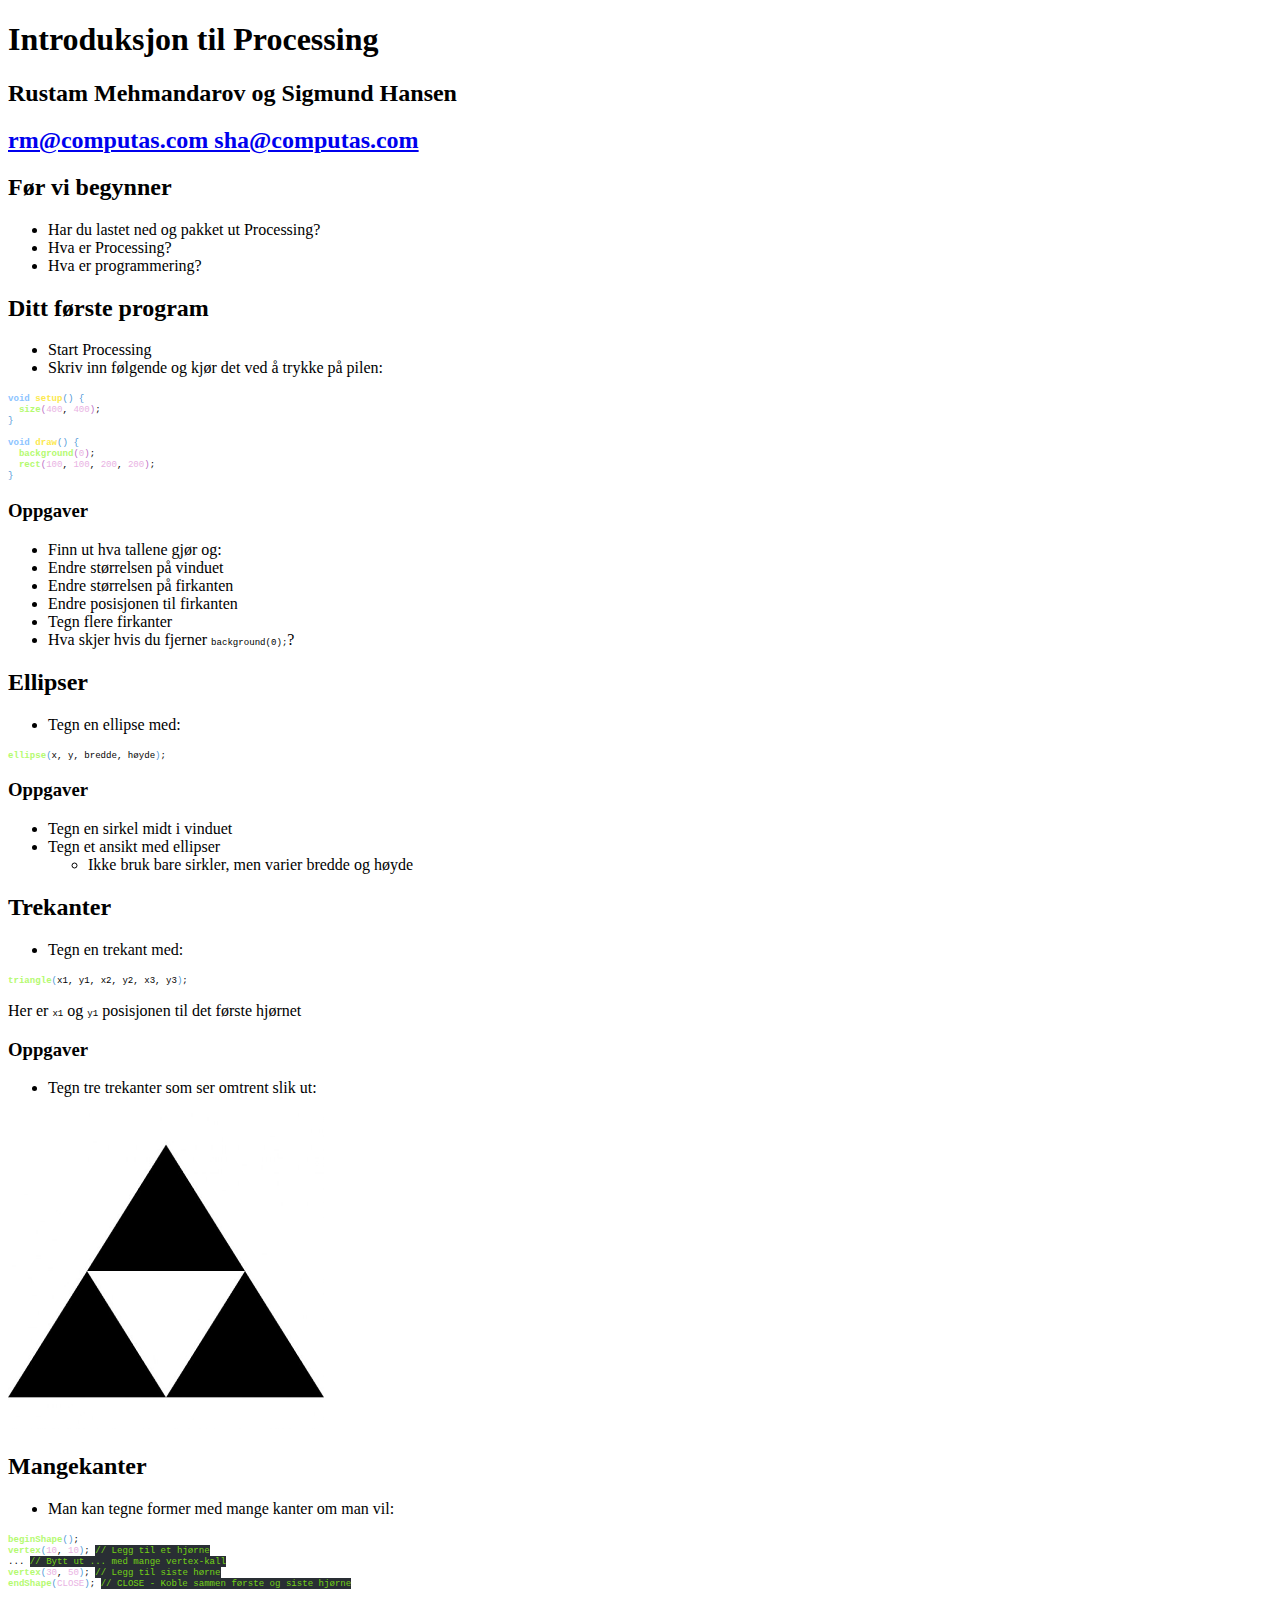
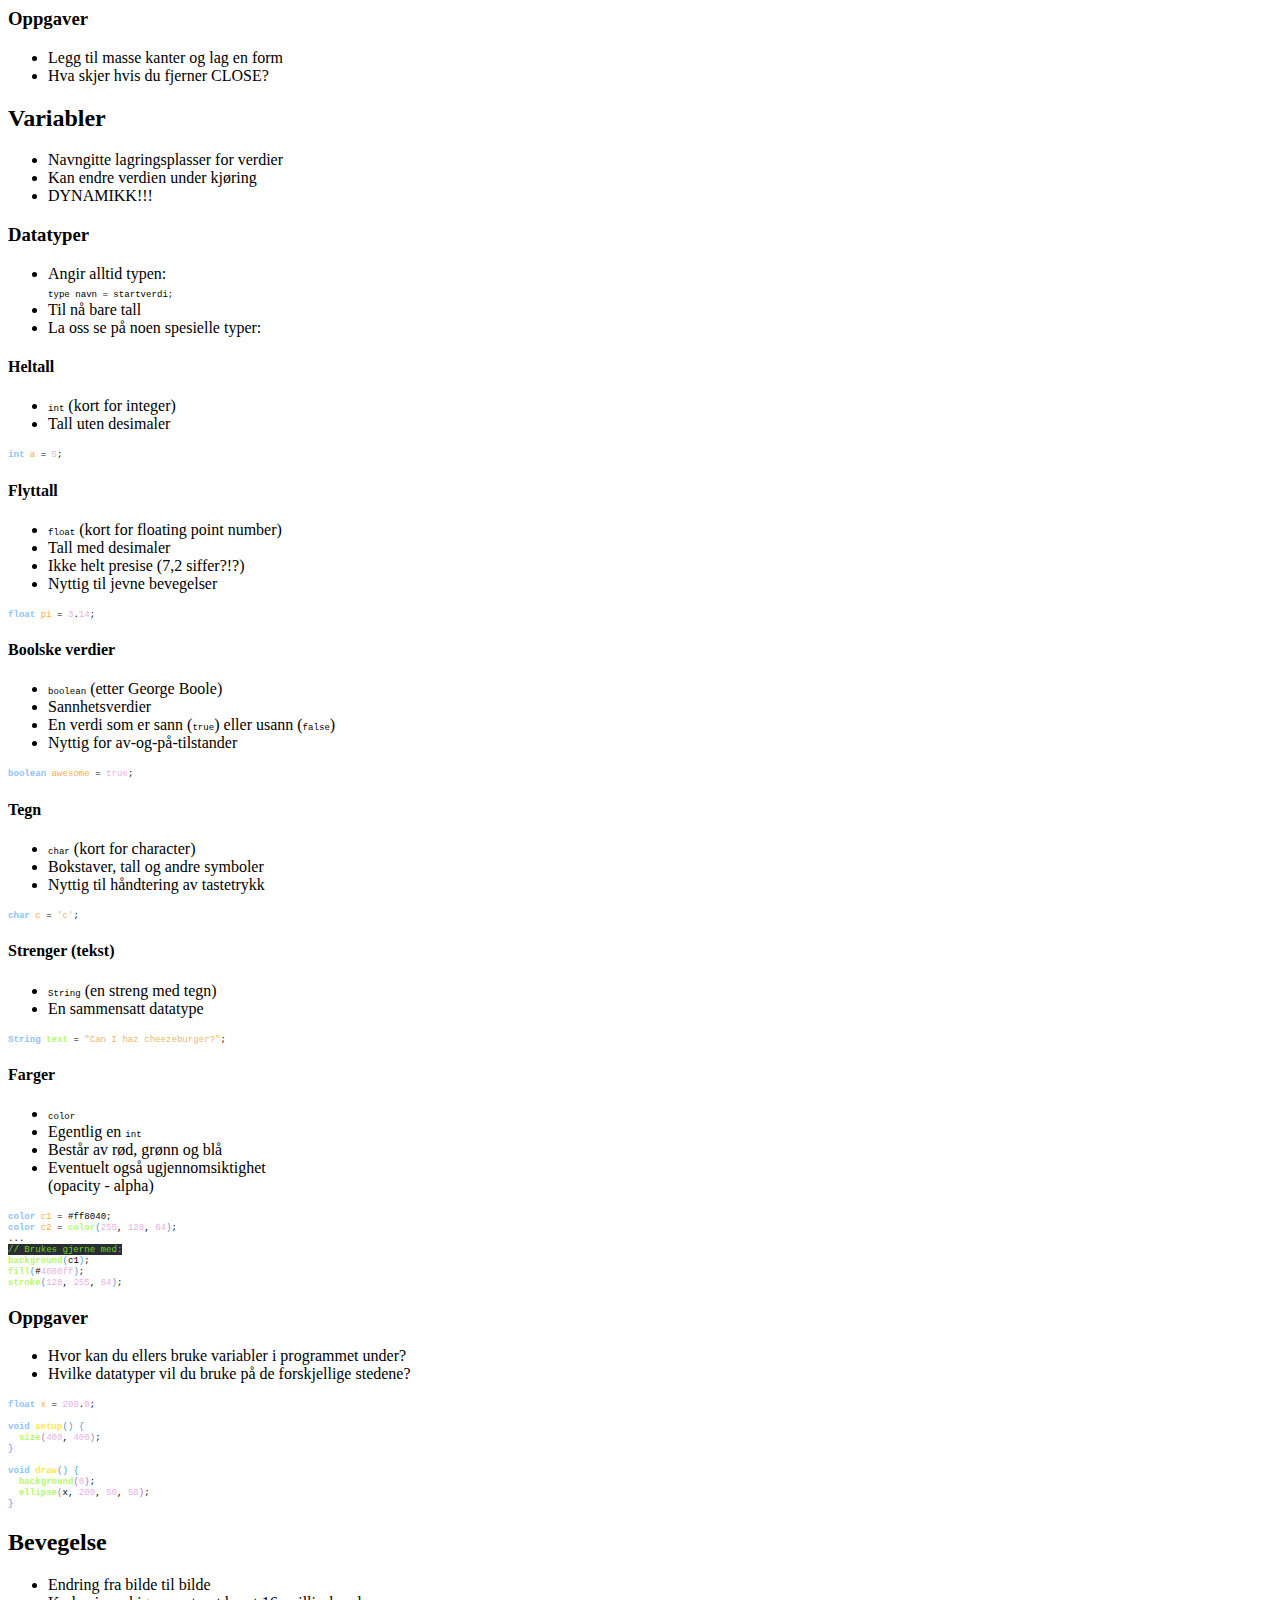
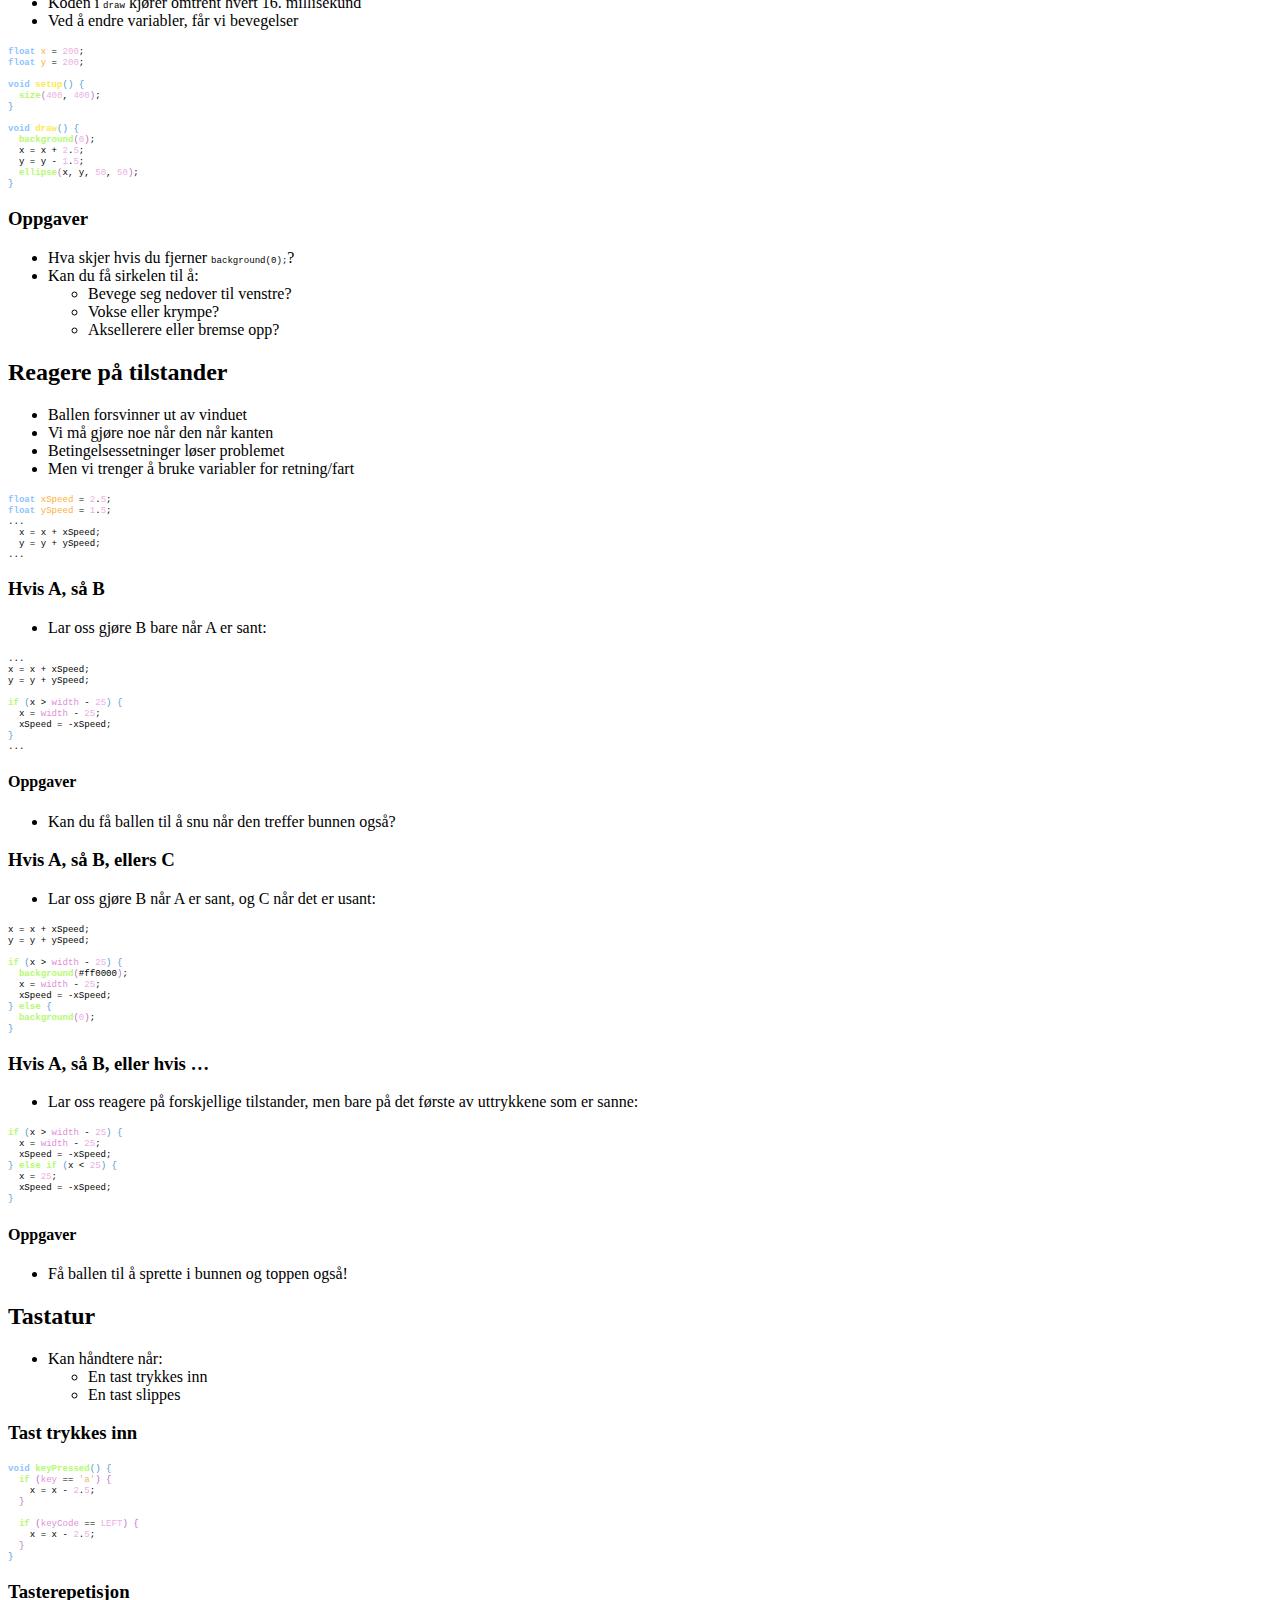
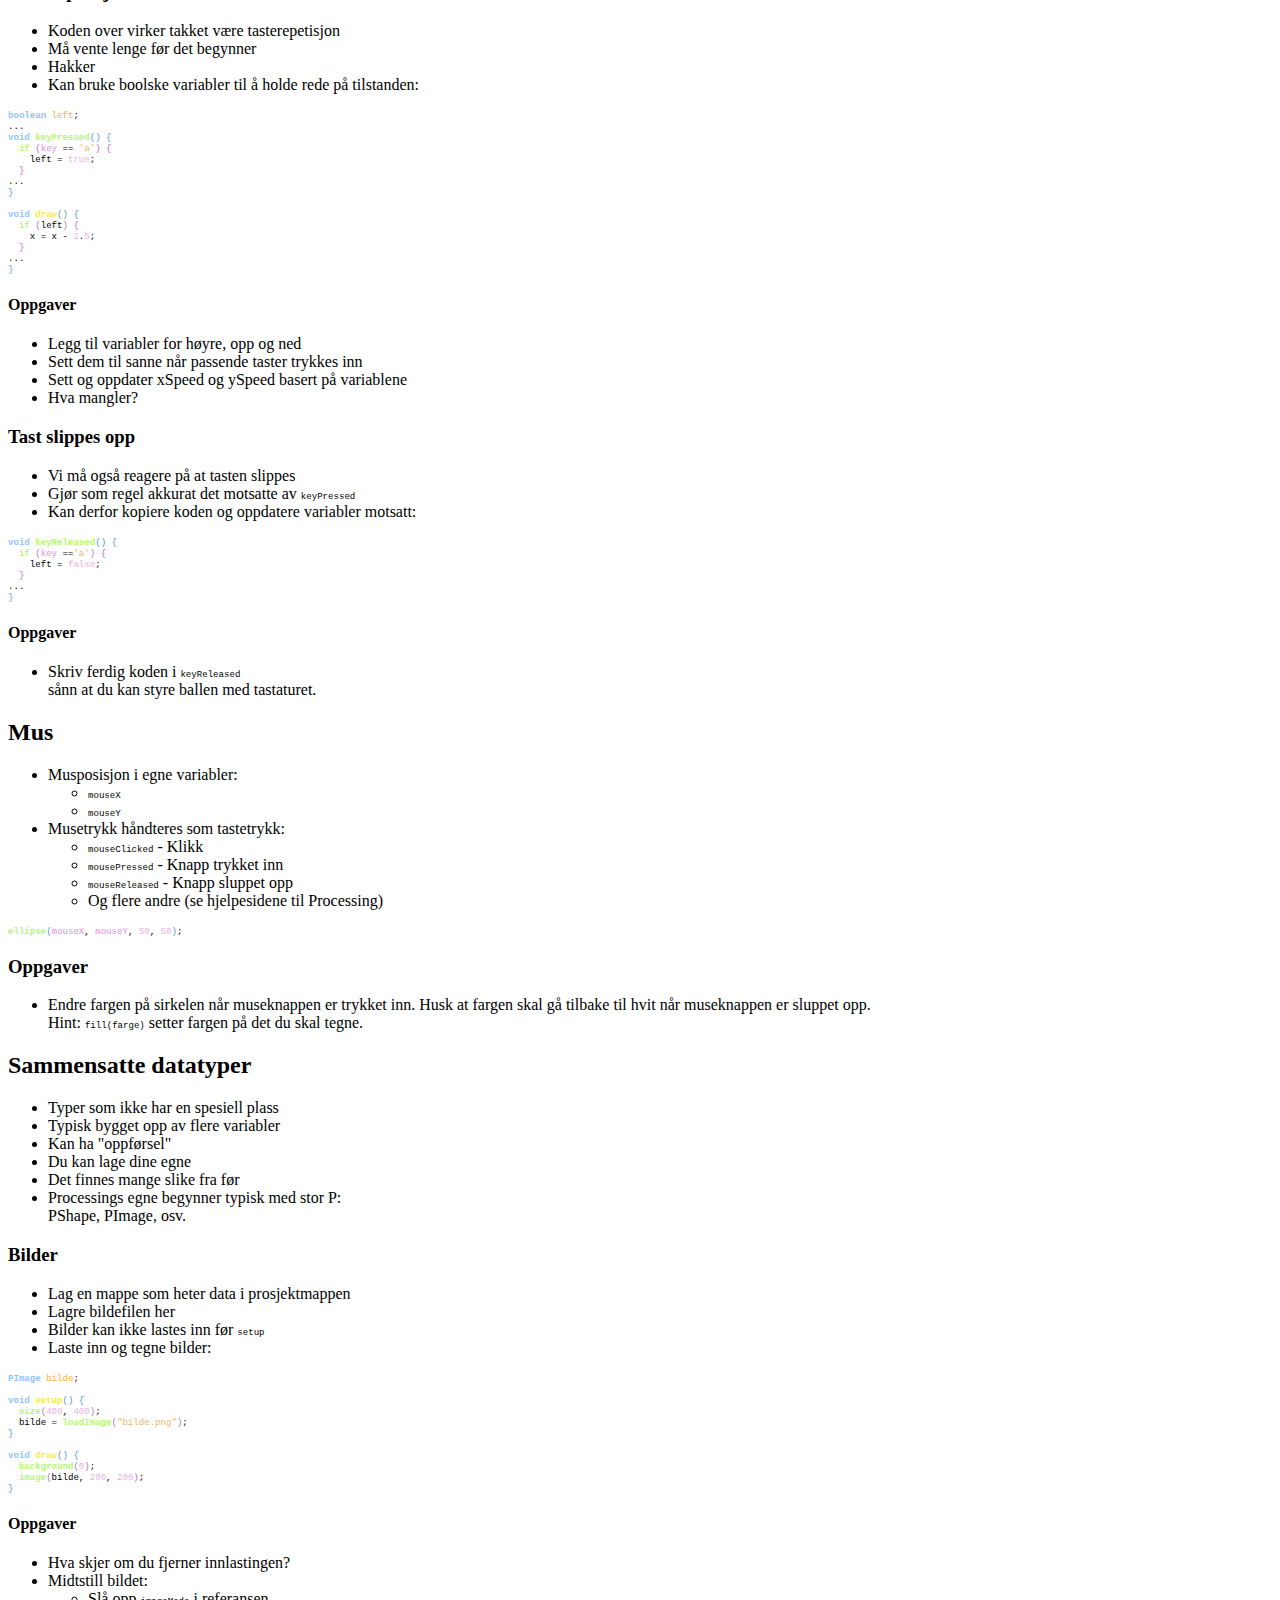
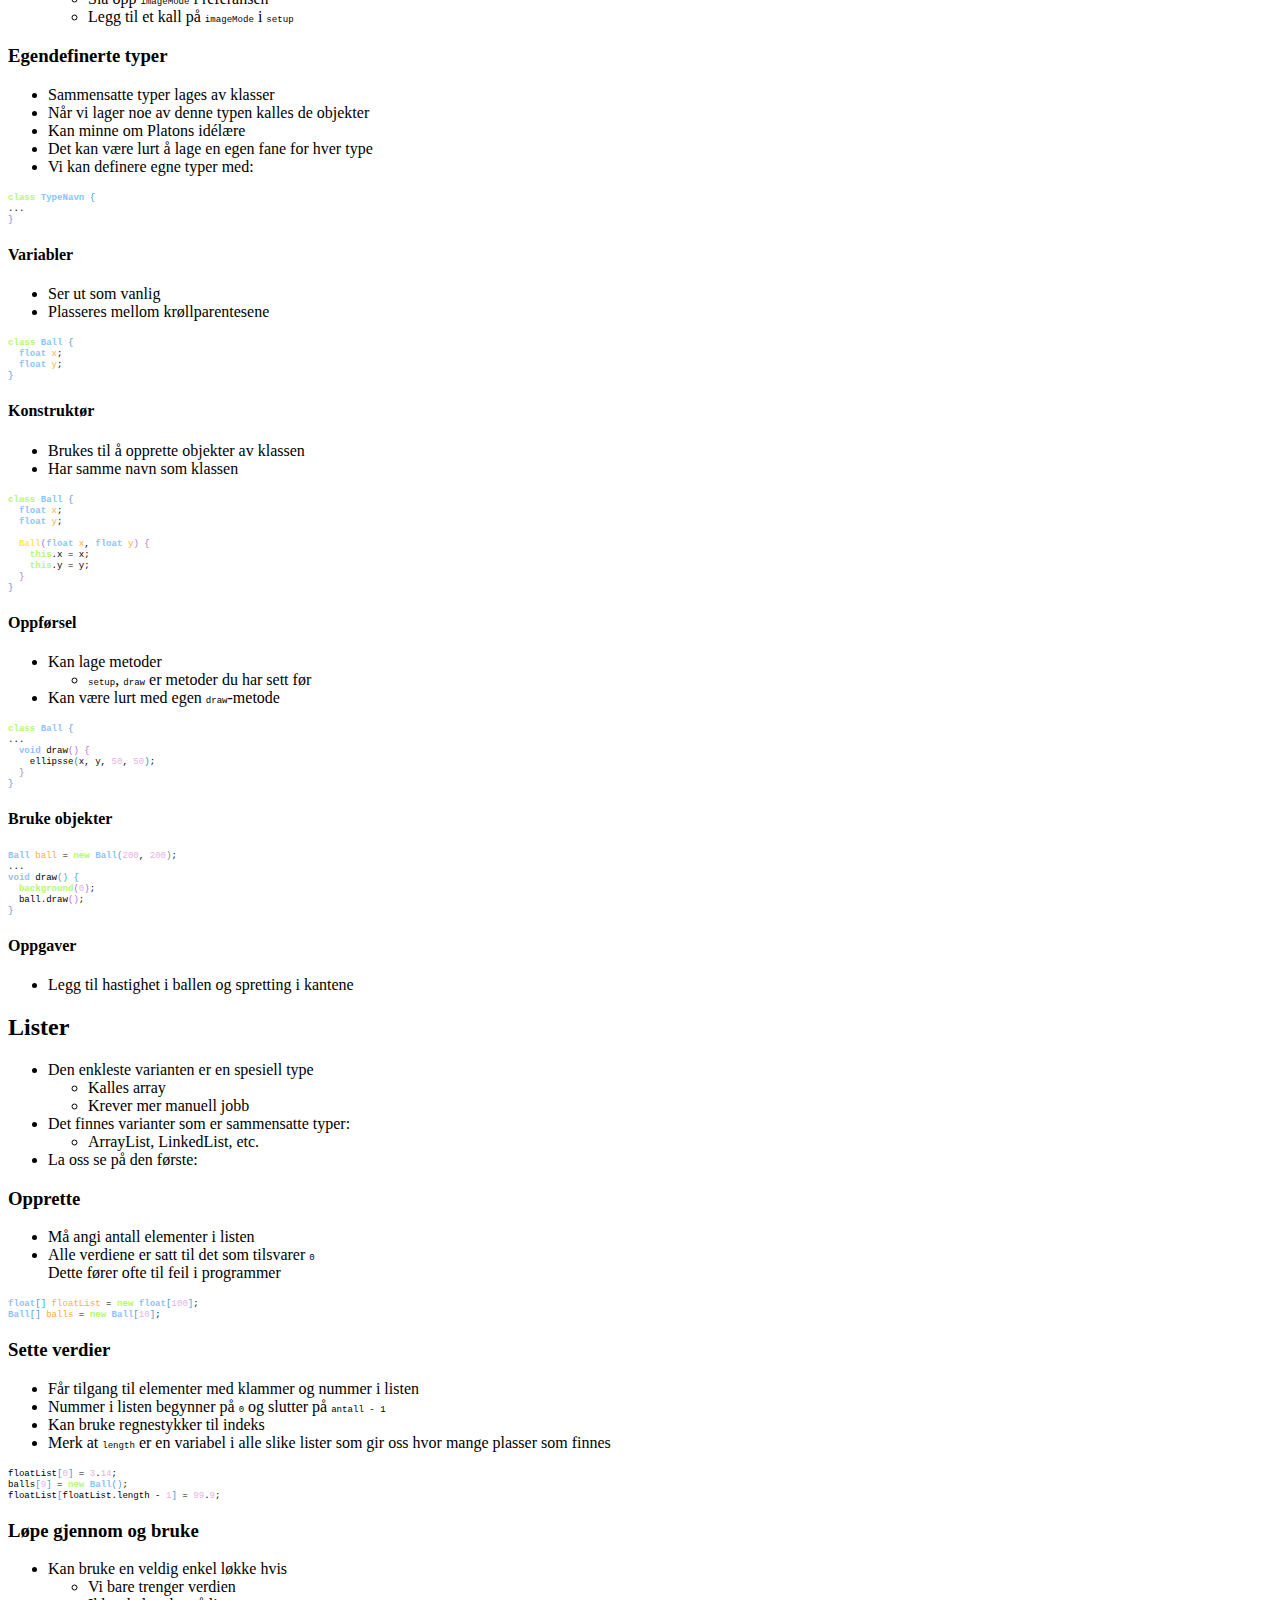
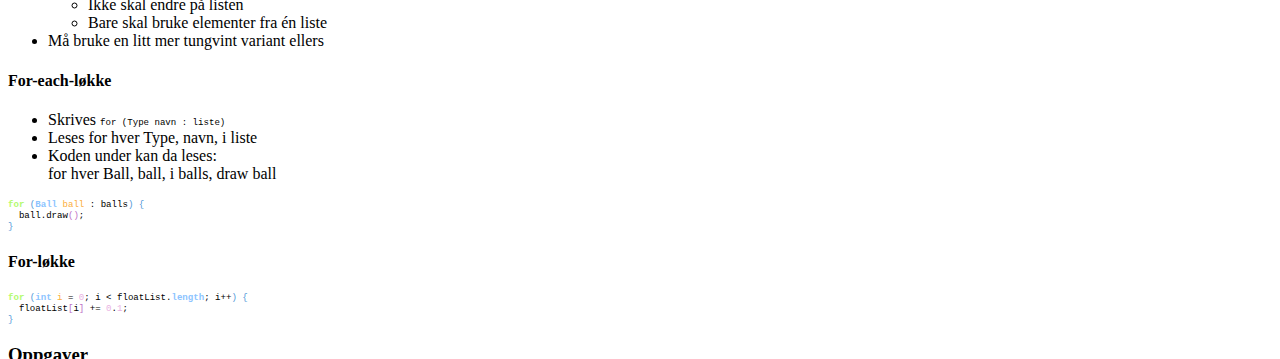
==== commit e76b748c: "Bytter MyType til Ball og noen små oppdateringer ellers." ====
--- a/ProcessingIntro.html
+++ b/ProcessingIntro.html
@@ -532,9 +532,8 @@
 <span style="color: #4f97d7;">}</span>
 
 <span style="color: #8cc4ff; font-weight: bold;">void</span> <span style="color: #fce94f; font-weight: bold;">draw</span><span style="color: #4f97d7;">()</span> <span style="color: #4f97d7;">{</span>
-  <span style="color: #8cc4ff; font-weight: bold;">float</span> <span style="color: #fcaf3e;">xSpeed</span> = <span style="color: #e9b2e3;">0</span>;
   <span style="color: #b4fa70; font-weight: bold;">if</span> <span style="color: #bc6ec5;">(</span>left<span style="color: #bc6ec5;">)</span> <span style="color: #bc6ec5;">{</span>
-    xSpeed = xSpeed - <span style="color: #e9b2e3;">2</span>.<span style="color: #e9b2e3;">5</span>;
+    x = x - <span style="color: #e9b2e3;">2</span>.<span style="color: #e9b2e3;">5</span>;
   <span style="color: #bc6ec5;">}</span>
 ...
 <span style="color: #4f97d7;">}</span>
@@ -685,6 +684,7 @@
 <li>Sammensatte typer lages av klasser</li>
 <li>Når vi lager noe av denne typen kalles de objekter</li>
 <li>Kan minne om Platons idélære</li>
+<li>Det kan være lurt å lage en egen fane for hver type</li>
 <li>Vi kan definere egne typer med:</li>
 
 </ul>
@@ -810,14 +810,15 @@
 <h3 id="orgheadline44">Opprette</h3>
 <ul>
 <li>Må angi antall elementer i listen</li>
-<li>Alle verdiene er satt til det som tilsvarer <code>0</code></li>
+<li>Alle verdiene er satt til det som tilsvarer <code>0</code> <br  />
+Dette fører ofte til feil i programmer</li>
 
 </ul>
 
 <div class="org-src-container">
 
 <pre  class="src src-processing"><span style="color: #8cc4ff; font-weight: bold;">float</span><span style="color: #4f97d7;">[]</span> <span style="color: #fcaf3e;">floatList</span> = <span style="color: #b4fa70; font-weight: bold;">new</span> <span style="color: #8cc4ff; font-weight: bold;">float</span><span style="color: #4f97d7;">[</span><span style="color: #e9b2e3;">100</span><span style="color: #4f97d7;">]</span>;
-<span style="color: #8cc4ff; font-weight: bold;">MyType</span><span style="color: #4f97d7;">[]</span> <span style="color: #fcaf3e;">myObjects</span> = <span style="color: #b4fa70; font-weight: bold;">new</span> <span style="color: #8cc4ff; font-weight: bold;">MyType</span><span style="color: #4f97d7;">[</span><span style="color: #e9b2e3;">10</span><span style="color: #4f97d7;">]</span>;
+<span style="color: #8cc4ff; font-weight: bold;">Ball</span><span style="color: #4f97d7;">[]</span> <span style="color: #fcaf3e;">balls</span> = <span style="color: #b4fa70; font-weight: bold;">new</span> <span style="color: #8cc4ff; font-weight: bold;">Ball</span><span style="color: #4f97d7;">[</span><span style="color: #e9b2e3;">10</span><span style="color: #4f97d7;">]</span>;
 </pre>
 </div>
 
@@ -828,13 +829,15 @@
 <li>Får tilgang til elementer med klammer og nummer i listen</li>
 <li>Nummer i listen begynner på <code>0</code> og slutter på <code>antall - 1</code></li>
 <li>Kan bruke regnestykker til indeks</li>
+<li>Merk at <code>length</code> er en variabel i alle slike lister
+som gir oss hvor mange plasser som finnes</li>
 
 </ul>
 
 <div class="org-src-container">
 
 <pre  class="src src-processing">floatList<span style="color: #4f97d7;">[</span><span style="color: #e9b2e3;">0</span><span style="color: #4f97d7;">]</span> = <span style="color: #e9b2e3;">3</span>.<span style="color: #e9b2e3;">14</span>;
-myObjects<span style="color: #4f97d7;">[</span><span style="color: #e9b2e3;">9</span><span style="color: #4f97d7;">]</span> = <span style="color: #b4fa70; font-weight: bold;">new</span> <span style="color: #8cc4ff; font-weight: bold;">MyType</span><span style="color: #4f97d7;">()</span>;
+balls<span style="color: #4f97d7;">[</span><span style="color: #e9b2e3;">9</span><span style="color: #4f97d7;">]</span> = <span style="color: #b4fa70; font-weight: bold;">new</span> <span style="color: #8cc4ff; font-weight: bold;">Ball</span><span style="color: #4f97d7;">()</span>;
 floatList<span style="color: #4f97d7;">[</span>floatList.length - <span style="color: #e9b2e3;">1</span><span style="color: #4f97d7;">]</span> = <span style="color: #e9b2e3;">99</span>.<span style="color: #e9b2e3;">9</span>;
 </pre>
 </div>
@@ -857,10 +860,18 @@
 </section>
 <section id="slide-orgheadline46">
 <h4 id="orgheadline46">For-each-løkke</h4>
-<div class="org-src-container">
-
-<pre  class="src src-processing"><span style="color: #b4fa70; font-weight: bold;">for</span> <span style="color: #4f97d7;">(</span><span style="color: #8cc4ff; font-weight: bold;">MyType</span> <span style="color: #fcaf3e;">myObject</span> : myObjects<span style="color: #4f97d7;">)</span> <span style="color: #4f97d7;">{</span>
-  myObject.draw<span style="color: #bc6ec5;">()</span>;
+<ul>
+<li>Skrives <code>for (Type navn : liste)</code></li>
+<li>Leses for hver Type, navn, i liste</li>
+<li>Koden under kan da leses: <br  />
+for hver Ball, ball, i balls, draw ball</li>
+
+</ul>
+
+<div class="org-src-container">
+
+<pre  class="src src-processing"><span style="color: #b4fa70; font-weight: bold;">for</span> <span style="color: #4f97d7;">(</span><span style="color: #8cc4ff; font-weight: bold;">Ball</span> <span style="color: #fcaf3e;">ball</span> : balls<span style="color: #4f97d7;">)</span> <span style="color: #4f97d7;">{</span>
+  ball.draw<span style="color: #bc6ec5;">()</span>;
 <span style="color: #4f97d7;">}</span>
 </pre>
 </div>
@@ -875,11 +886,23 @@
 <span style="color: #4f97d7;">}</span>
 </pre>
 </div>
+
 </section>
 <section id="slide-orgheadline49">
 <h3 id="orgheadline49">Oppgaver</h3>
 <ul>
-<li>Vha. en liste med baller få mange baller til å sprette rundt i vinduet</li>
+<li>Lag en liste med baller og få dem til å sprette rundt i vinduet</li>
+
+</ul>
+
+</section>
+</section>
+<section>
+<section id="slide-orgheadline51">
+<h2 id="orgheadline51">Nyttige lenker</h2>
+<ul>
+<li>[<a href="http://kodeklubben.github.io">http://kodeklubben.github.io</a>] - Oppgave brukt av Lær Kidsa Koding, tar også for seg andre språk</li>
+<li>[<a href="http://vestera.as/processing">http://vestera.as/processing</a>] - Prøv Processing i nettleseren med mange små oppgaver</li>
 
 </ul>
 </section>
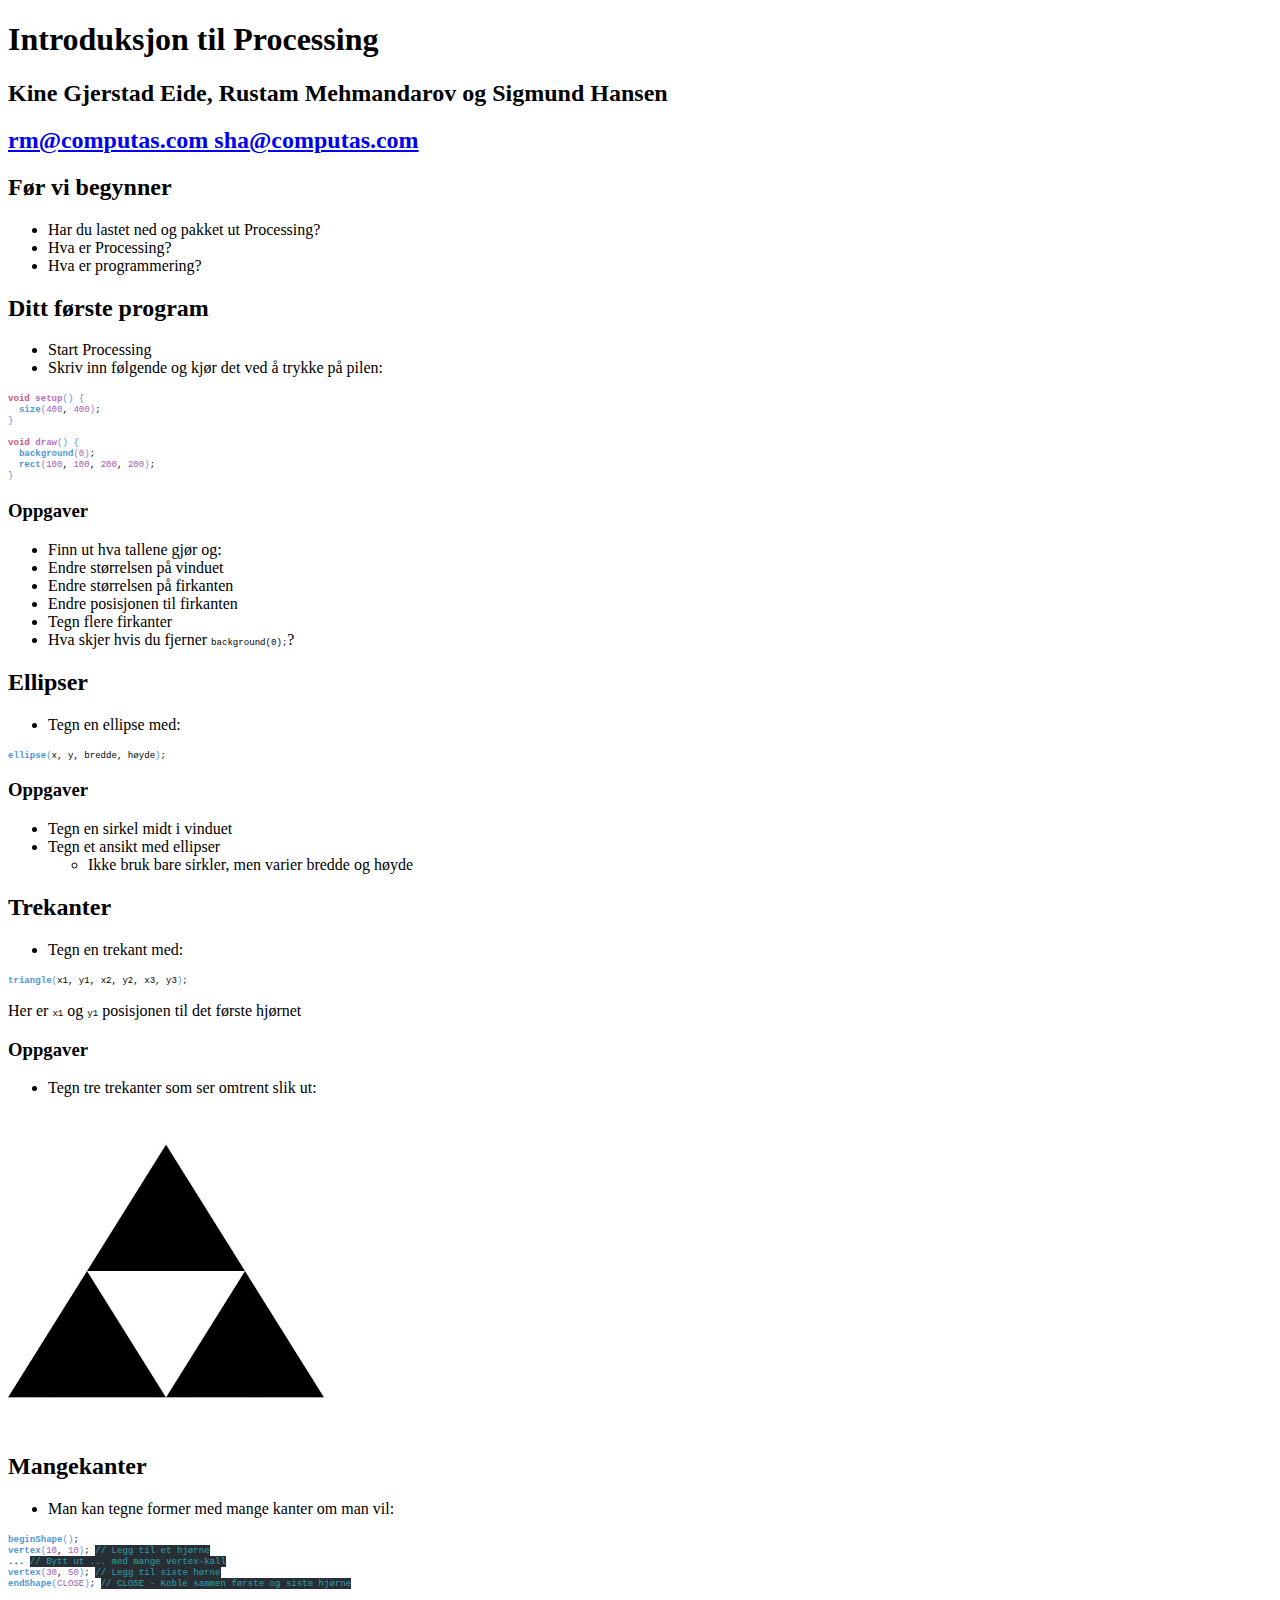
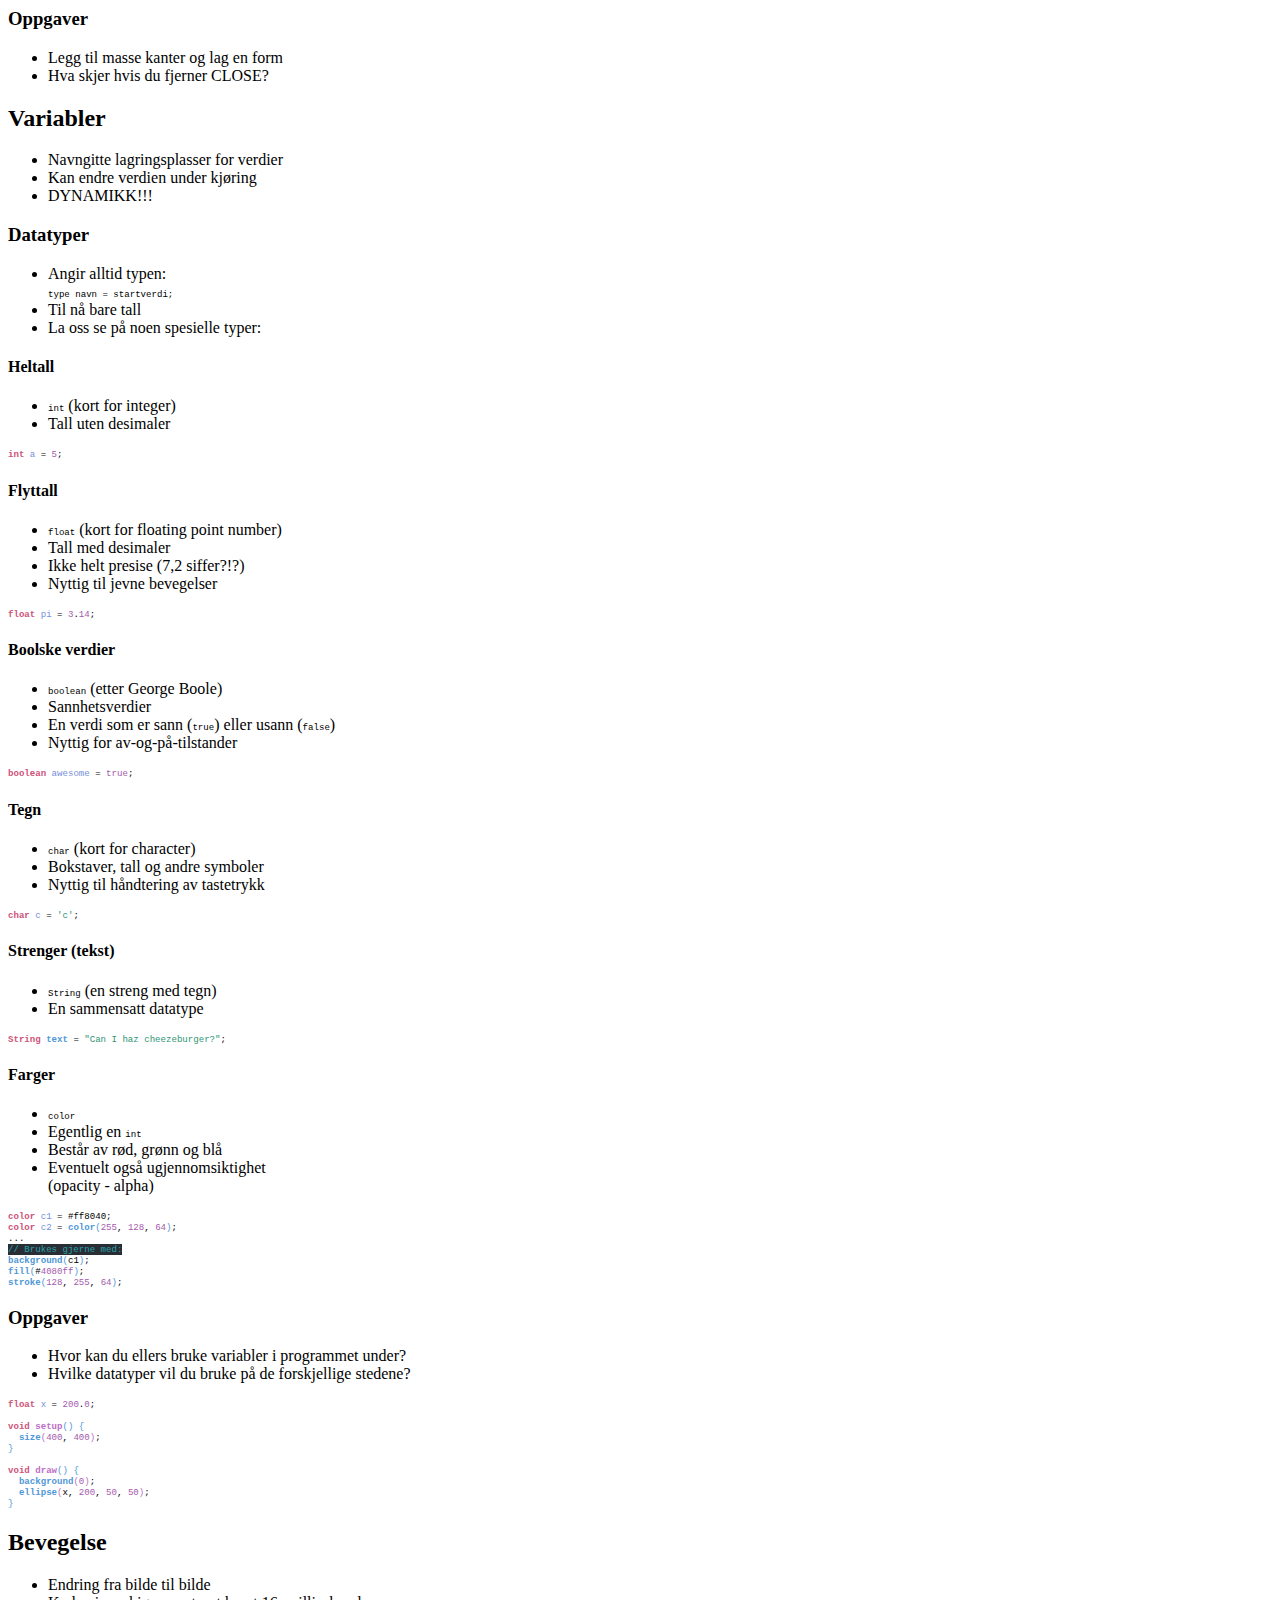
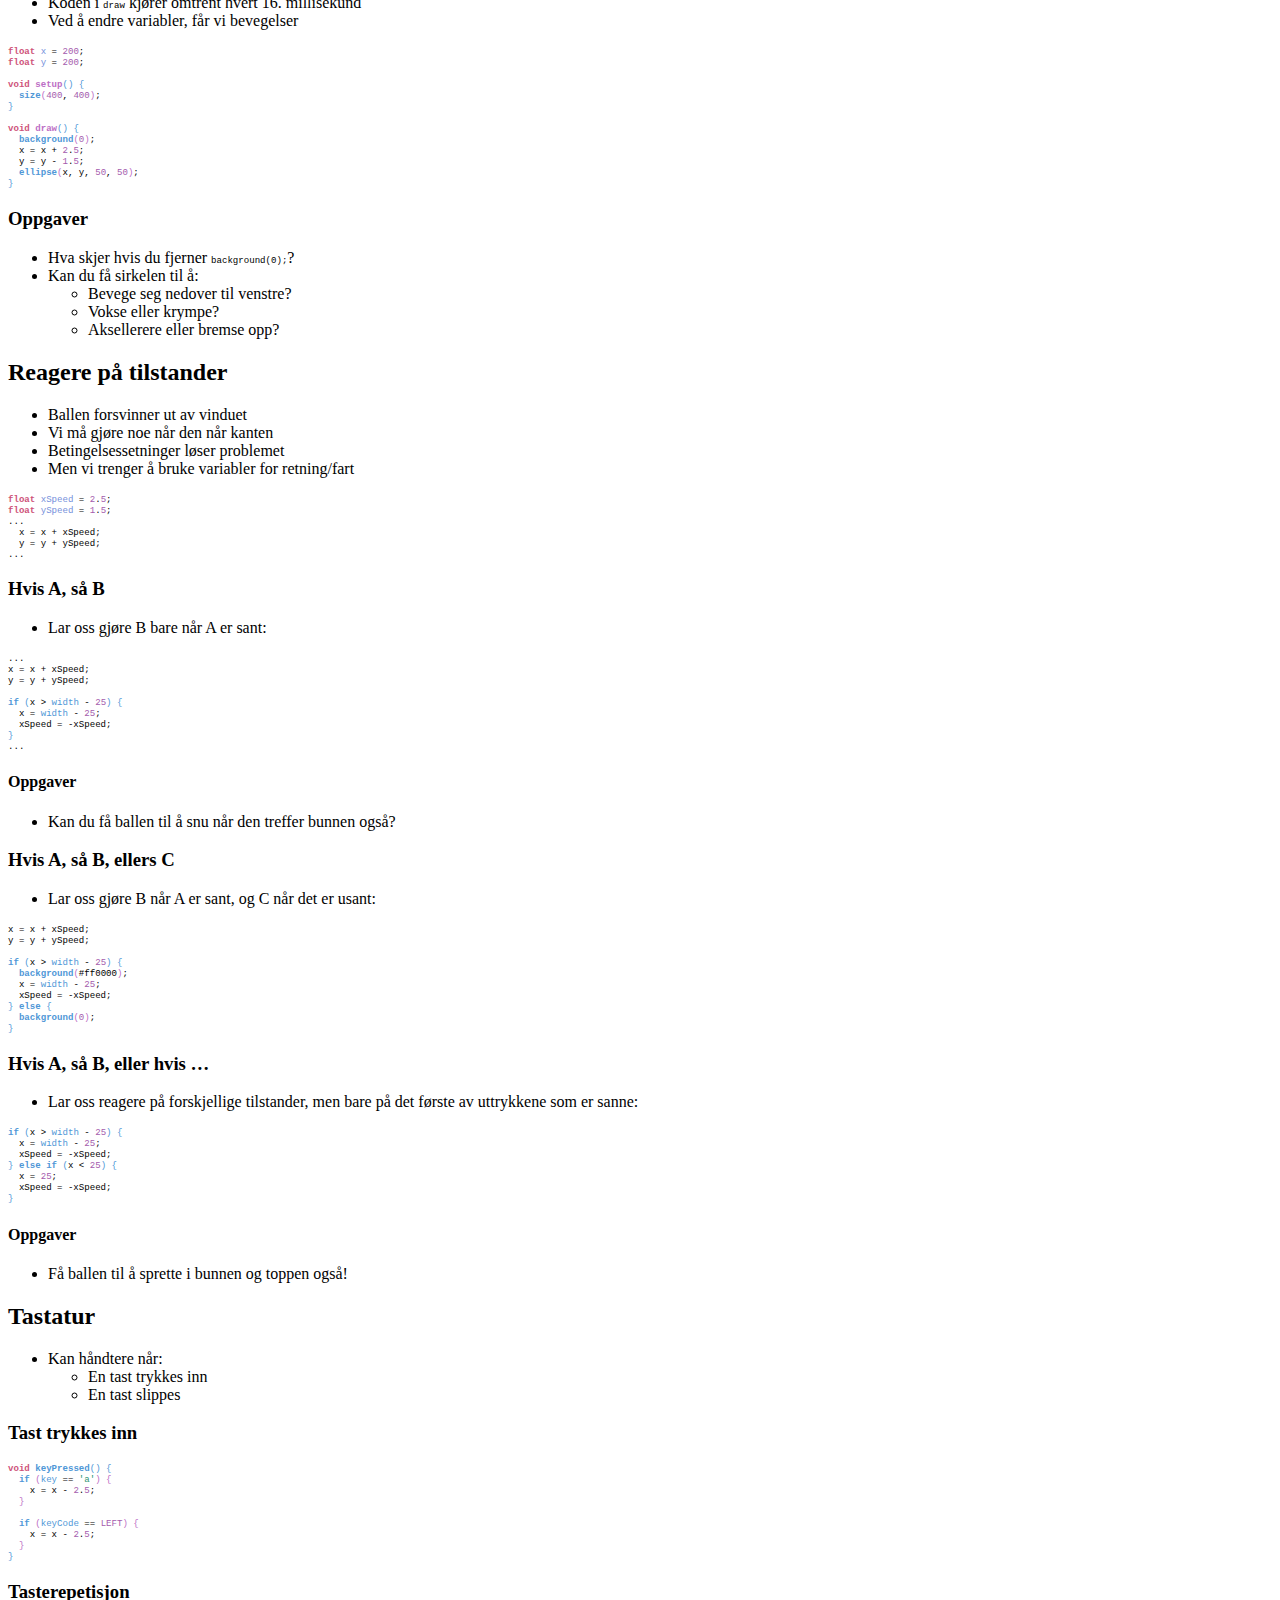
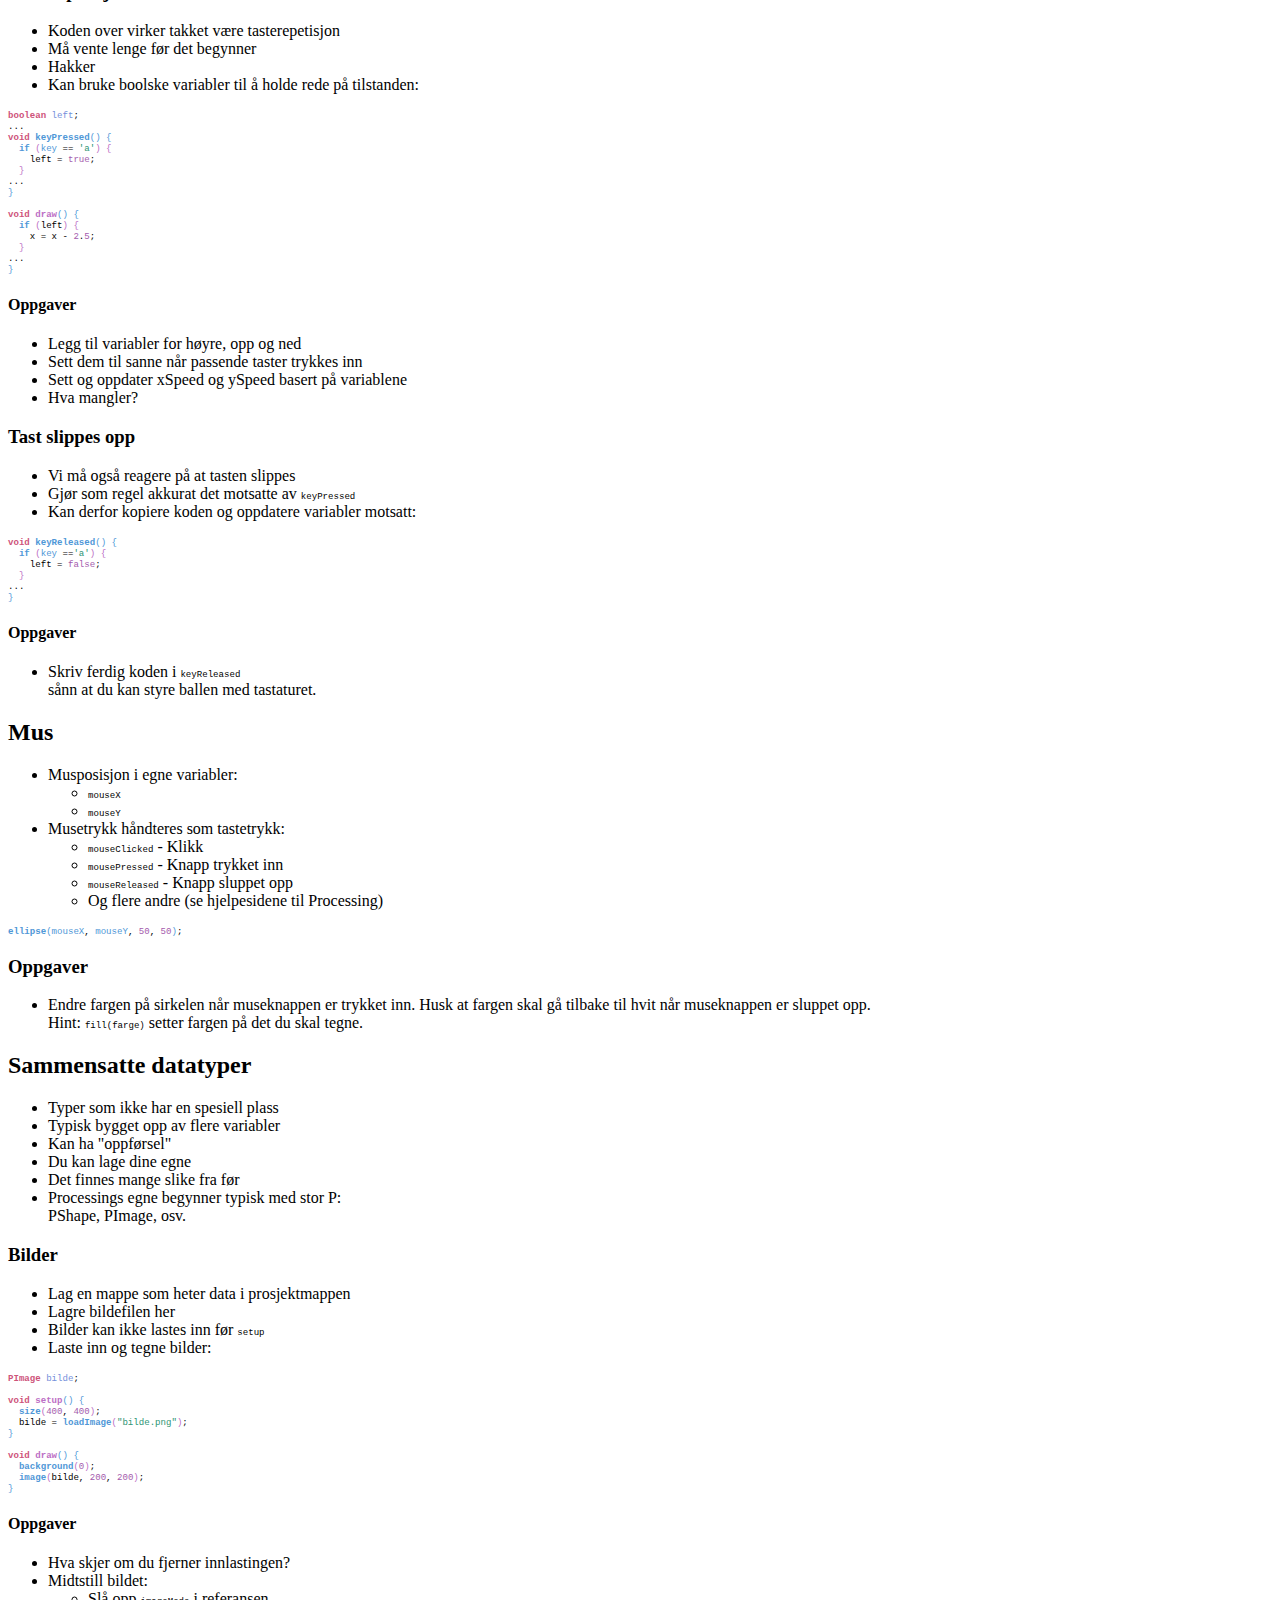
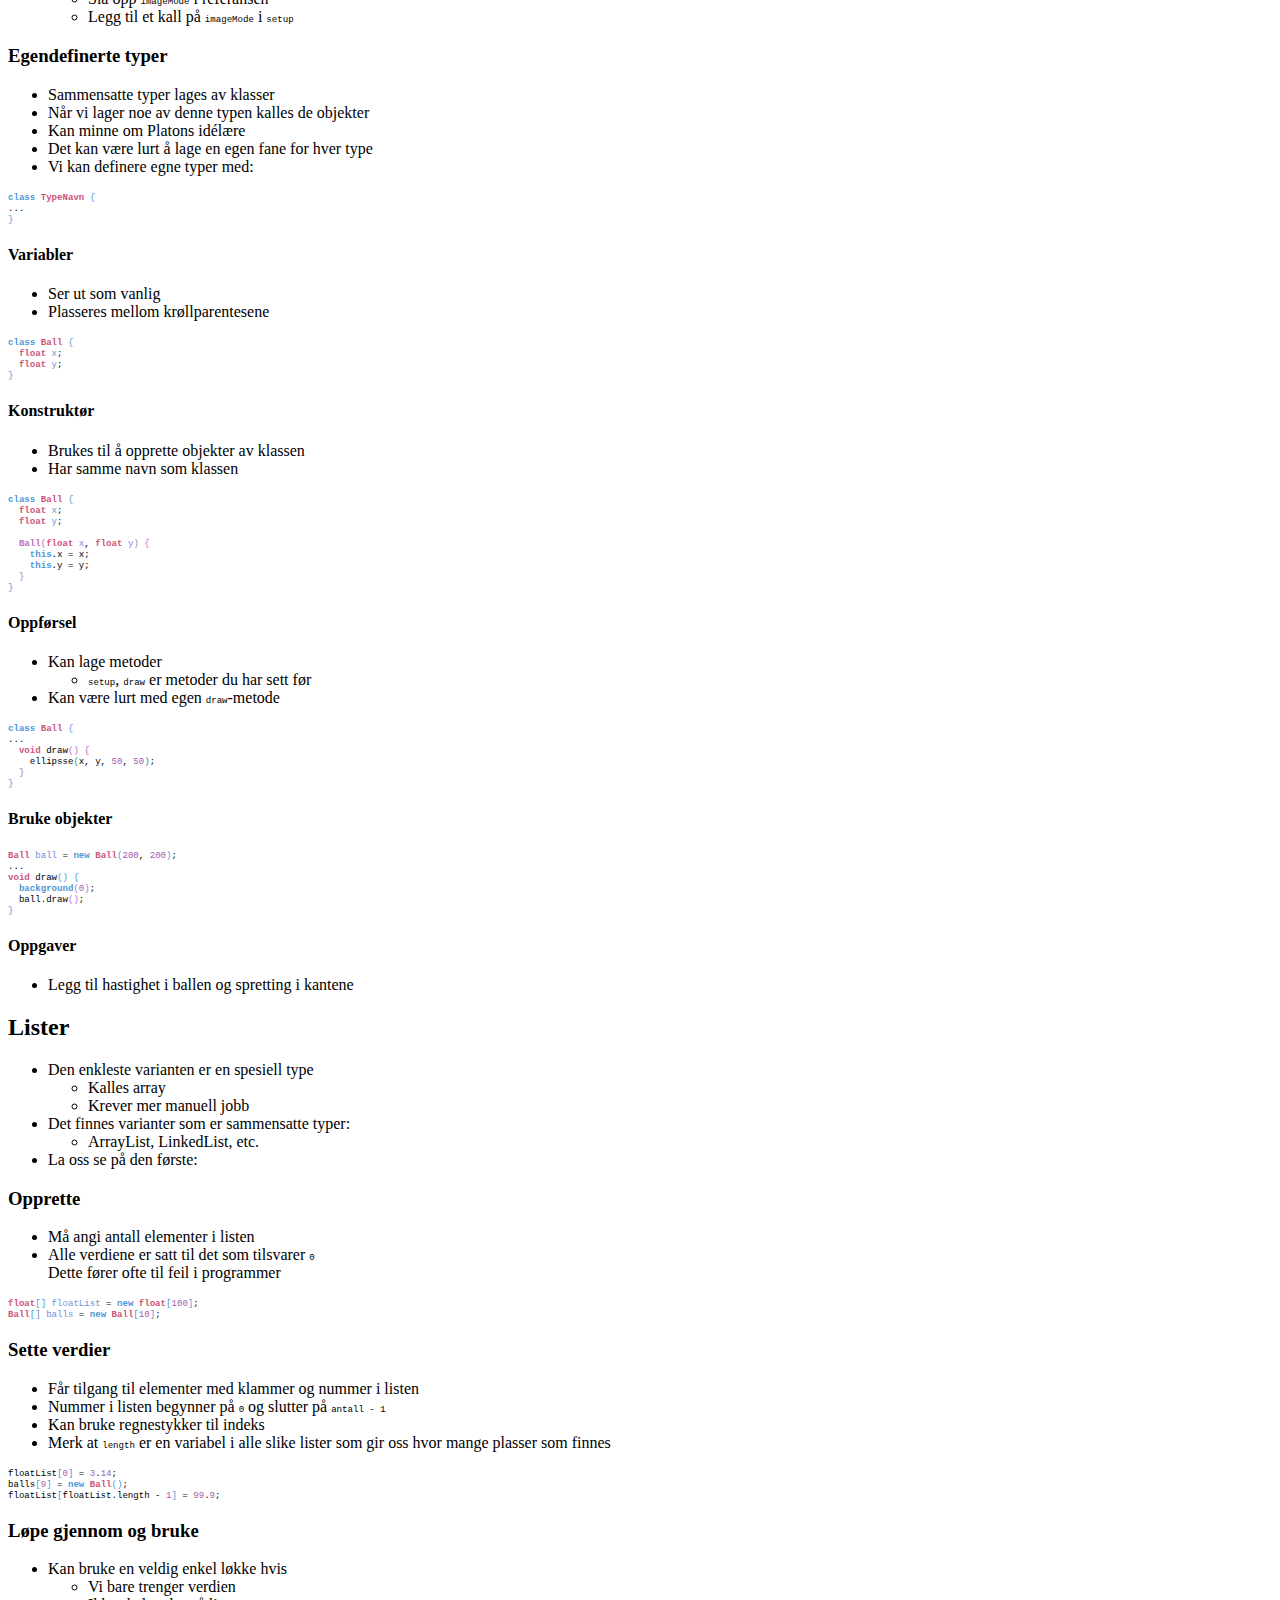
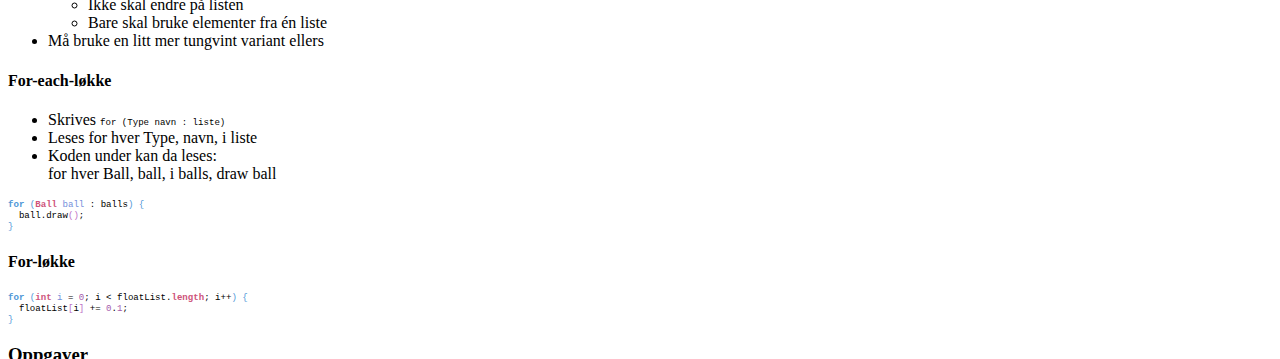
==== commit fe4017af: "Legger til Kine i presentasjonen." ====
--- a/ProcessingIntro.html
+++ b/ProcessingIntro.html
@@ -3,7 +3,7 @@
 <head>
 <meta charset="utf-8"/>
 <title>Introduksjon til Processing</title>
-<meta name="author" content="(Rustam Mehmandarov og Sigmund Hansen)"/>
+<meta name="author" content="(Kine Gjerstad Eide, Rustam Mehmandarov og Sigmund Hansen)"/>
 <style type="text/css">
 .underline { text-decoration: underline; }
 </style>
@@ -27,7 +27,7 @@
 <div class="slides">
 <section id="sec-title-slide">
 <h1>Introduksjon til Processing</h1>
-<h2>Rustam Mehmandarov og Sigmund Hansen</h2>
+<h2>Kine Gjerstad Eide, Rustam Mehmandarov og Sigmund Hansen</h2>
 <h2><a href="mailto:rm@computas.com sha@computas.com">rm@computas.com sha@computas.com</a></h2>
 <h2></h2>
 </section>
@@ -55,13 +55,13 @@
 
 <div class="org-src-container">
 
-<pre  class="src src-processing"><span style="color: #8cc4ff; font-weight: bold;">void</span> <span style="color: #fce94f; font-weight: bold;">setup</span><span style="color: #4f97d7;">()</span> <span style="color: #4f97d7;">{</span>
-  <span style="color: #b4fa70; font-weight: bold;">size</span><span style="color: #bc6ec5;">(</span><span style="color: #e9b2e3;">400</span>, <span style="color: #e9b2e3;">400</span><span style="color: #bc6ec5;">)</span>;
-<span style="color: #4f97d7;">}</span>
-
-<span style="color: #8cc4ff; font-weight: bold;">void</span> <span style="color: #fce94f; font-weight: bold;">draw</span><span style="color: #4f97d7;">()</span> <span style="color: #4f97d7;">{</span>
-  <span style="color: #b4fa70; font-weight: bold;">background</span><span style="color: #bc6ec5;">(</span><span style="color: #e9b2e3;">0</span><span style="color: #bc6ec5;">)</span>;
-  <span style="color: #b4fa70; font-weight: bold;">rect</span><span style="color: #bc6ec5;">(</span><span style="color: #e9b2e3;">100</span>, <span style="color: #e9b2e3;">100</span>, <span style="color: #e9b2e3;">200</span>, <span style="color: #e9b2e3;">200</span><span style="color: #bc6ec5;">)</span>;
+<pre  class="src src-processing"><span style="color: #ce537a; font-weight: bold;">void</span> <span style="color: #bc6ec5; font-weight: bold;">setup</span><span style="color: #4f97d7;">()</span> <span style="color: #4f97d7;">{</span>
+  <span style="color: #4f97d7; font-weight: bold;">size</span><span style="color: #bc6ec5;">(</span><span style="color: #a45bad;">400</span>, <span style="color: #a45bad;">400</span><span style="color: #bc6ec5;">)</span>;
+<span style="color: #4f97d7;">}</span>
+
+<span style="color: #ce537a; font-weight: bold;">void</span> <span style="color: #bc6ec5; font-weight: bold;">draw</span><span style="color: #4f97d7;">()</span> <span style="color: #4f97d7;">{</span>
+  <span style="color: #4f97d7; font-weight: bold;">background</span><span style="color: #bc6ec5;">(</span><span style="color: #a45bad;">0</span><span style="color: #bc6ec5;">)</span>;
+  <span style="color: #4f97d7; font-weight: bold;">rect</span><span style="color: #bc6ec5;">(</span><span style="color: #a45bad;">100</span>, <span style="color: #a45bad;">100</span>, <span style="color: #a45bad;">200</span>, <span style="color: #a45bad;">200</span><span style="color: #bc6ec5;">)</span>;
 <span style="color: #4f97d7;">}</span>
 </pre>
 </div>
@@ -91,7 +91,7 @@
 
 <div class="org-src-container">
 
-<pre  class="src src-processing"><span style="color: #b4fa70; font-weight: bold;">ellipse</span><span style="color: #4f97d7;">(</span>x, y, bredde, h&#248;yde<span style="color: #4f97d7;">)</span>;
+<pre  class="src src-processing"><span style="color: #4f97d7; font-weight: bold;">ellipse</span><span style="color: #4f97d7;">(</span>x, y, bredde, h&#248;yde<span style="color: #4f97d7;">)</span>;
 </pre>
 </div>
 
@@ -120,7 +120,7 @@
 
 <div class="org-src-container">
 
-<pre  class="src src-processing"><span style="color: #b4fa70; font-weight: bold;">triangle</span><span style="color: #4f97d7;">(</span>x1, y1, x2, y2, x3, y3<span style="color: #4f97d7;">)</span>;
+<pre  class="src src-processing"><span style="color: #4f97d7; font-weight: bold;">triangle</span><span style="color: #4f97d7;">(</span>x1, y1, x2, y2, x3, y3<span style="color: #4f97d7;">)</span>;
 </pre>
 </div>
 
@@ -154,11 +154,11 @@
 
 <div class="org-src-container">
 
-<pre  class="src src-processing"><span style="color: #b4fa70; font-weight: bold;">beginShape</span><span style="color: #4f97d7;">()</span>;
-<span style="color: #b4fa70; font-weight: bold;">vertex</span><span style="color: #4f97d7;">(</span><span style="color: #e9b2e3;">10</span>, <span style="color: #e9b2e3;">10</span><span style="color: #4f97d7;">)</span>; <span style="color: #73d216; background-color: #292e34;">// </span><span style="color: #73d216; background-color: #292e34;">Legg til et hj&#248;rne</span>
-... <span style="color: #73d216; background-color: #292e34;">// </span><span style="color: #73d216; background-color: #292e34;">Bytt ut ... med mange vertex-kall</span>
-<span style="color: #b4fa70; font-weight: bold;">vertex</span><span style="color: #4f97d7;">(</span><span style="color: #e9b2e3;">30</span>, <span style="color: #e9b2e3;">50</span><span style="color: #4f97d7;">)</span>; <span style="color: #73d216; background-color: #292e34;">// </span><span style="color: #73d216; background-color: #292e34;">Legg til siste h&#248;rne</span>
-<span style="color: #b4fa70; font-weight: bold;">endShape</span><span style="color: #4f97d7;">(</span><span style="color: #e9b2e3;">CLOSE</span><span style="color: #4f97d7;">)</span>; <span style="color: #73d216; background-color: #292e34;">// </span><span style="color: #73d216; background-color: #292e34;">CLOSE - Koble sammen f&#248;rste og siste hj&#248;rne</span>
+<pre  class="src src-processing"><span style="color: #4f97d7; font-weight: bold;">beginShape</span><span style="color: #4f97d7;">()</span>;
+<span style="color: #4f97d7; font-weight: bold;">vertex</span><span style="color: #4f97d7;">(</span><span style="color: #a45bad;">10</span>, <span style="color: #a45bad;">10</span><span style="color: #4f97d7;">)</span>; <span style="color: #2aa1ae; background-color: #292e34;">// </span><span style="color: #2aa1ae; background-color: #292e34;">Legg til et hj&#248;rne</span>
+... <span style="color: #2aa1ae; background-color: #292e34;">// </span><span style="color: #2aa1ae; background-color: #292e34;">Bytt ut ... med mange vertex-kall</span>
+<span style="color: #4f97d7; font-weight: bold;">vertex</span><span style="color: #4f97d7;">(</span><span style="color: #a45bad;">30</span>, <span style="color: #a45bad;">50</span><span style="color: #4f97d7;">)</span>; <span style="color: #2aa1ae; background-color: #292e34;">// </span><span style="color: #2aa1ae; background-color: #292e34;">Legg til siste h&#248;rne</span>
+<span style="color: #4f97d7; font-weight: bold;">endShape</span><span style="color: #4f97d7;">(</span><span style="color: #a45bad;">CLOSE</span><span style="color: #4f97d7;">)</span>; <span style="color: #2aa1ae; background-color: #292e34;">// </span><span style="color: #2aa1ae; background-color: #292e34;">CLOSE - Koble sammen f&#248;rste og siste hj&#248;rne</span>
 </pre>
 </div>
 
@@ -205,7 +205,7 @@
 
 <div class="org-src-container">
 
-<pre  class="src src-processing"><span style="color: #8cc4ff; font-weight: bold;">int</span> <span style="color: #fcaf3e;">a</span> = <span style="color: #e9b2e3;">5</span>;
+<pre  class="src src-processing"><span style="color: #ce537a; font-weight: bold;">int</span> <span style="color: #7590db;">a</span> = <span style="color: #a45bad;">5</span>;
 </pre>
 </div>
 
@@ -222,7 +222,7 @@
 
 <div class="org-src-container">
 
-<pre  class="src src-processing"><span style="color: #8cc4ff; font-weight: bold;">float</span> <span style="color: #fcaf3e;">pi</span> = <span style="color: #e9b2e3;">3</span>.<span style="color: #e9b2e3;">14</span>;
+<pre  class="src src-processing"><span style="color: #ce537a; font-weight: bold;">float</span> <span style="color: #7590db;">pi</span> = <span style="color: #a45bad;">3</span>.<span style="color: #a45bad;">14</span>;
 </pre>
 </div>
 
@@ -240,7 +240,7 @@
 
 <div class="org-src-container">
 
-<pre  class="src src-processing"><span style="color: #8cc4ff; font-weight: bold;">boolean</span> <span style="color: #fcaf3e;">awesome</span> = <span style="color: #e9b2e3;">true</span>;
+<pre  class="src src-processing"><span style="color: #ce537a; font-weight: bold;">boolean</span> <span style="color: #7590db;">awesome</span> = <span style="color: #a45bad;">true</span>;
 </pre>
 </div>
 
@@ -256,7 +256,7 @@
 
 <div class="org-src-container">
 
-<pre  class="src src-processing"><span style="color: #8cc4ff; font-weight: bold;">char</span> <span style="color: #fcaf3e;">c</span> = <span style="color: #e9b96e;">'c'</span>;
+<pre  class="src src-processing"><span style="color: #ce537a; font-weight: bold;">char</span> <span style="color: #7590db;">c</span> = <span style="color: #2d9574;">'c'</span>;
 </pre>
 </div>
 
@@ -271,7 +271,7 @@
 
 <div class="org-src-container">
 
-<pre  class="src src-processing"><span style="color: #8cc4ff; font-weight: bold;">String</span> <span style="color: #b4fa70; font-weight: bold;">text</span> = <span style="color: #e9b96e;">"Can I haz cheezeburger?"</span>;
+<pre  class="src src-processing"><span style="color: #ce537a; font-weight: bold;">String</span> <span style="color: #4f97d7; font-weight: bold;">text</span> = <span style="color: #2d9574;">"Can I haz cheezeburger?"</span>;
 </pre>
 </div>
 
@@ -289,13 +289,13 @@
 
 <div class="org-src-container">
 
-<pre  class="src src-processing"><span style="color: #8cc4ff; font-weight: bold;">color</span> <span style="color: #fcaf3e;">c1</span> = #ff8040;
-<span style="color: #8cc4ff; font-weight: bold;">color</span> <span style="color: #fcaf3e;">c2</span> = <span style="color: #b4fa70; font-weight: bold;">color</span><span style="color: #4f97d7;">(</span><span style="color: #e9b2e3;">255</span>, <span style="color: #e9b2e3;">128</span>, <span style="color: #e9b2e3;">64</span><span style="color: #4f97d7;">)</span>;
-...
-<span style="color: #73d216; background-color: #292e34;">// </span><span style="color: #73d216; background-color: #292e34;">Brukes gjerne med:</span>
-<span style="color: #b4fa70; font-weight: bold;">background</span><span style="color: #4f97d7;">(</span>c1<span style="color: #4f97d7;">)</span>;
-<span style="color: #b4fa70; font-weight: bold;">fill</span><span style="color: #4f97d7;">(</span>#<span style="color: #e9b2e3;">4080ff</span><span style="color: #4f97d7;">)</span>;
-<span style="color: #b4fa70; font-weight: bold;">stroke</span><span style="color: #4f97d7;">(</span><span style="color: #e9b2e3;">128</span>, <span style="color: #e9b2e3;">255</span>, <span style="color: #e9b2e3;">64</span><span style="color: #4f97d7;">)</span>;
+<pre  class="src src-processing"><span style="color: #ce537a; font-weight: bold;">color</span> <span style="color: #7590db;">c1</span> = #ff8040;
+<span style="color: #ce537a; font-weight: bold;">color</span> <span style="color: #7590db;">c2</span> = <span style="color: #4f97d7; font-weight: bold;">color</span><span style="color: #4f97d7;">(</span><span style="color: #a45bad;">255</span>, <span style="color: #a45bad;">128</span>, <span style="color: #a45bad;">64</span><span style="color: #4f97d7;">)</span>;
+...
+<span style="color: #2aa1ae; background-color: #292e34;">// </span><span style="color: #2aa1ae; background-color: #292e34;">Brukes gjerne med:</span>
+<span style="color: #4f97d7; font-weight: bold;">background</span><span style="color: #4f97d7;">(</span>c1<span style="color: #4f97d7;">)</span>;
+<span style="color: #4f97d7; font-weight: bold;">fill</span><span style="color: #4f97d7;">(</span>#<span style="color: #a45bad;">4080ff</span><span style="color: #4f97d7;">)</span>;
+<span style="color: #4f97d7; font-weight: bold;">stroke</span><span style="color: #4f97d7;">(</span><span style="color: #a45bad;">128</span>, <span style="color: #a45bad;">255</span>, <span style="color: #a45bad;">64</span><span style="color: #4f97d7;">)</span>;
 </pre>
 </div>
 
@@ -310,15 +310,15 @@
 
 <div class="org-src-container">
 
-<pre  class="src src-processing"><span style="color: #8cc4ff; font-weight: bold;">float</span> <span style="color: #fcaf3e;">x</span> = <span style="color: #e9b2e3;">200</span>.<span style="color: #e9b2e3;">0</span>;
-
-<span style="color: #8cc4ff; font-weight: bold;">void</span> <span style="color: #fce94f; font-weight: bold;">setup</span><span style="color: #4f97d7;">()</span> <span style="color: #4f97d7;">{</span>
-  <span style="color: #b4fa70; font-weight: bold;">size</span><span style="color: #bc6ec5;">(</span><span style="color: #e9b2e3;">400</span>, <span style="color: #e9b2e3;">400</span><span style="color: #bc6ec5;">)</span>;
-<span style="color: #4f97d7;">}</span>
-
-<span style="color: #8cc4ff; font-weight: bold;">void</span> <span style="color: #fce94f; font-weight: bold;">draw</span><span style="color: #4f97d7;">()</span> <span style="color: #4f97d7;">{</span>
-  <span style="color: #b4fa70; font-weight: bold;">background</span><span style="color: #bc6ec5;">(</span><span style="color: #e9b2e3;">0</span><span style="color: #bc6ec5;">)</span>;
-  <span style="color: #b4fa70; font-weight: bold;">ellipse</span><span style="color: #bc6ec5;">(</span>x, <span style="color: #e9b2e3;">200</span>, <span style="color: #e9b2e3;">50</span>, <span style="color: #e9b2e3;">50</span><span style="color: #bc6ec5;">)</span>;
+<pre  class="src src-processing"><span style="color: #ce537a; font-weight: bold;">float</span> <span style="color: #7590db;">x</span> = <span style="color: #a45bad;">200</span>.<span style="color: #a45bad;">0</span>;
+
+<span style="color: #ce537a; font-weight: bold;">void</span> <span style="color: #bc6ec5; font-weight: bold;">setup</span><span style="color: #4f97d7;">()</span> <span style="color: #4f97d7;">{</span>
+  <span style="color: #4f97d7; font-weight: bold;">size</span><span style="color: #bc6ec5;">(</span><span style="color: #a45bad;">400</span>, <span style="color: #a45bad;">400</span><span style="color: #bc6ec5;">)</span>;
+<span style="color: #4f97d7;">}</span>
+
+<span style="color: #ce537a; font-weight: bold;">void</span> <span style="color: #bc6ec5; font-weight: bold;">draw</span><span style="color: #4f97d7;">()</span> <span style="color: #4f97d7;">{</span>
+  <span style="color: #4f97d7; font-weight: bold;">background</span><span style="color: #bc6ec5;">(</span><span style="color: #a45bad;">0</span><span style="color: #bc6ec5;">)</span>;
+  <span style="color: #4f97d7; font-weight: bold;">ellipse</span><span style="color: #bc6ec5;">(</span>x, <span style="color: #a45bad;">200</span>, <span style="color: #a45bad;">50</span>, <span style="color: #a45bad;">50</span><span style="color: #bc6ec5;">)</span>;
 <span style="color: #4f97d7;">}</span>
 </pre>
 </div>
@@ -337,18 +337,18 @@
 
 <div class="org-src-container">
 
-<pre  class="src src-processing"><span style="color: #8cc4ff; font-weight: bold;">float</span> <span style="color: #fcaf3e;">x</span> = <span style="color: #e9b2e3;">200</span>;
-<span style="color: #8cc4ff; font-weight: bold;">float</span> <span style="color: #fcaf3e;">y</span> = <span style="color: #e9b2e3;">200</span>;
-
-<span style="color: #8cc4ff; font-weight: bold;">void</span> <span style="color: #fce94f; font-weight: bold;">setup</span><span style="color: #4f97d7;">()</span> <span style="color: #4f97d7;">{</span>
-  <span style="color: #b4fa70; font-weight: bold;">size</span><span style="color: #bc6ec5;">(</span><span style="color: #e9b2e3;">400</span>, <span style="color: #e9b2e3;">400</span><span style="color: #bc6ec5;">)</span>;
-<span style="color: #4f97d7;">}</span>
-
-<span style="color: #8cc4ff; font-weight: bold;">void</span> <span style="color: #fce94f; font-weight: bold;">draw</span><span style="color: #4f97d7;">()</span> <span style="color: #4f97d7;">{</span>
-  <span style="color: #b4fa70; font-weight: bold;">background</span><span style="color: #bc6ec5;">(</span><span style="color: #e9b2e3;">0</span><span style="color: #bc6ec5;">)</span>;
-  x = x + <span style="color: #e9b2e3;">2</span>.<span style="color: #e9b2e3;">5</span>;
-  y = y - <span style="color: #e9b2e3;">1</span>.<span style="color: #e9b2e3;">5</span>;
-  <span style="color: #b4fa70; font-weight: bold;">ellipse</span><span style="color: #bc6ec5;">(</span>x, y, <span style="color: #e9b2e3;">50</span>, <span style="color: #e9b2e3;">50</span><span style="color: #bc6ec5;">)</span>;
+<pre  class="src src-processing"><span style="color: #ce537a; font-weight: bold;">float</span> <span style="color: #7590db;">x</span> = <span style="color: #a45bad;">200</span>;
+<span style="color: #ce537a; font-weight: bold;">float</span> <span style="color: #7590db;">y</span> = <span style="color: #a45bad;">200</span>;
+
+<span style="color: #ce537a; font-weight: bold;">void</span> <span style="color: #bc6ec5; font-weight: bold;">setup</span><span style="color: #4f97d7;">()</span> <span style="color: #4f97d7;">{</span>
+  <span style="color: #4f97d7; font-weight: bold;">size</span><span style="color: #bc6ec5;">(</span><span style="color: #a45bad;">400</span>, <span style="color: #a45bad;">400</span><span style="color: #bc6ec5;">)</span>;
+<span style="color: #4f97d7;">}</span>
+
+<span style="color: #ce537a; font-weight: bold;">void</span> <span style="color: #bc6ec5; font-weight: bold;">draw</span><span style="color: #4f97d7;">()</span> <span style="color: #4f97d7;">{</span>
+  <span style="color: #4f97d7; font-weight: bold;">background</span><span style="color: #bc6ec5;">(</span><span style="color: #a45bad;">0</span><span style="color: #bc6ec5;">)</span>;
+  x = x + <span style="color: #a45bad;">2</span>.<span style="color: #a45bad;">5</span>;
+  y = y - <span style="color: #a45bad;">1</span>.<span style="color: #a45bad;">5</span>;
+  <span style="color: #4f97d7; font-weight: bold;">ellipse</span><span style="color: #bc6ec5;">(</span>x, y, <span style="color: #a45bad;">50</span>, <span style="color: #a45bad;">50</span><span style="color: #bc6ec5;">)</span>;
 <span style="color: #4f97d7;">}</span>
 </pre>
 </div>
@@ -383,8 +383,8 @@
 
 <div class="org-src-container">
 
-<pre  class="src src-processing"><span style="color: #8cc4ff; font-weight: bold;">float</span> <span style="color: #fcaf3e;">xSpeed</span> = <span style="color: #e9b2e3;">2</span>.<span style="color: #e9b2e3;">5</span>;
-<span style="color: #8cc4ff; font-weight: bold;">float</span> <span style="color: #fcaf3e;">ySpeed</span> = <span style="color: #e9b2e3;">1</span>.<span style="color: #e9b2e3;">5</span>;
+<pre  class="src src-processing"><span style="color: #ce537a; font-weight: bold;">float</span> <span style="color: #7590db;">xSpeed</span> = <span style="color: #a45bad;">2</span>.<span style="color: #a45bad;">5</span>;
+<span style="color: #ce537a; font-weight: bold;">float</span> <span style="color: #7590db;">ySpeed</span> = <span style="color: #a45bad;">1</span>.<span style="color: #a45bad;">5</span>;
 ...
   x = x + xSpeed;
   y = y + ySpeed;
@@ -406,8 +406,8 @@
 x = x + xSpeed;
 y = y + ySpeed;
 
-<span style="color: #b4fa70; font-weight: bold;">if</span> <span style="color: #4f97d7;">(</span>x &gt; <span style="color: #e090d7;">width</span> - <span style="color: #e9b2e3;">25</span><span style="color: #4f97d7;">)</span> <span style="color: #4f97d7;">{</span>
-  x = <span style="color: #e090d7;">width</span> - <span style="color: #e9b2e3;">25</span>;
+<span style="color: #4f97d7; font-weight: bold;">if</span> <span style="color: #4f97d7;">(</span>x &gt; <span style="color: #4f97d7;">width</span> - <span style="color: #a45bad;">25</span><span style="color: #4f97d7;">)</span> <span style="color: #4f97d7;">{</span>
+  x = <span style="color: #4f97d7;">width</span> - <span style="color: #a45bad;">25</span>;
   xSpeed = -xSpeed;
 <span style="color: #4f97d7;">}</span>
 ...
@@ -435,12 +435,12 @@
 <pre  class="src src-processing">x = x + xSpeed;
 y = y + ySpeed;
 
-<span style="color: #b4fa70; font-weight: bold;">if</span> <span style="color: #4f97d7;">(</span>x &gt; <span style="color: #e090d7;">width</span> - <span style="color: #e9b2e3;">25</span><span style="color: #4f97d7;">)</span> <span style="color: #4f97d7;">{</span>
-  <span style="color: #b4fa70; font-weight: bold;">background</span><span style="color: #bc6ec5;">(</span>#ff0000<span style="color: #bc6ec5;">)</span>;
-  x = <span style="color: #e090d7;">width</span> - <span style="color: #e9b2e3;">25</span>;
+<span style="color: #4f97d7; font-weight: bold;">if</span> <span style="color: #4f97d7;">(</span>x &gt; <span style="color: #4f97d7;">width</span> - <span style="color: #a45bad;">25</span><span style="color: #4f97d7;">)</span> <span style="color: #4f97d7;">{</span>
+  <span style="color: #4f97d7; font-weight: bold;">background</span><span style="color: #bc6ec5;">(</span>#ff0000<span style="color: #bc6ec5;">)</span>;
+  x = <span style="color: #4f97d7;">width</span> - <span style="color: #a45bad;">25</span>;
   xSpeed = -xSpeed;
-<span style="color: #4f97d7;">}</span> <span style="color: #b4fa70; font-weight: bold;">else</span> <span style="color: #4f97d7;">{</span>
-  <span style="color: #b4fa70; font-weight: bold;">background</span><span style="color: #bc6ec5;">(</span><span style="color: #e9b2e3;">0</span><span style="color: #bc6ec5;">)</span>;
+<span style="color: #4f97d7;">}</span> <span style="color: #4f97d7; font-weight: bold;">else</span> <span style="color: #4f97d7;">{</span>
+  <span style="color: #4f97d7; font-weight: bold;">background</span><span style="color: #bc6ec5;">(</span><span style="color: #a45bad;">0</span><span style="color: #bc6ec5;">)</span>;
 <span style="color: #4f97d7;">}</span>
 </pre>
 </div>
@@ -456,11 +456,11 @@
 
 <div class="org-src-container">
 
-<pre  class="src src-processing"><span style="color: #b4fa70; font-weight: bold;">if</span> <span style="color: #4f97d7;">(</span>x &gt; <span style="color: #e090d7;">width</span> - <span style="color: #e9b2e3;">25</span><span style="color: #4f97d7;">)</span> <span style="color: #4f97d7;">{</span>
-  x = <span style="color: #e090d7;">width</span> - <span style="color: #e9b2e3;">25</span>;
+<pre  class="src src-processing"><span style="color: #4f97d7; font-weight: bold;">if</span> <span style="color: #4f97d7;">(</span>x &gt; <span style="color: #4f97d7;">width</span> - <span style="color: #a45bad;">25</span><span style="color: #4f97d7;">)</span> <span style="color: #4f97d7;">{</span>
+  x = <span style="color: #4f97d7;">width</span> - <span style="color: #a45bad;">25</span>;
   xSpeed = -xSpeed;
-<span style="color: #4f97d7;">}</span> <span style="color: #b4fa70; font-weight: bold;">else</span> <span style="color: #b4fa70; font-weight: bold;">if</span> <span style="color: #4f97d7;">(</span>x &lt; <span style="color: #e9b2e3;">25</span><span style="color: #4f97d7;">)</span> <span style="color: #4f97d7;">{</span>
-  x = <span style="color: #e9b2e3;">25</span>;
+<span style="color: #4f97d7;">}</span> <span style="color: #4f97d7; font-weight: bold;">else</span> <span style="color: #4f97d7; font-weight: bold;">if</span> <span style="color: #4f97d7;">(</span>x &lt; <span style="color: #a45bad;">25</span><span style="color: #4f97d7;">)</span> <span style="color: #4f97d7;">{</span>
+  x = <span style="color: #a45bad;">25</span>;
   xSpeed = -xSpeed;
 <span style="color: #4f97d7;">}</span>
 </pre>
@@ -494,13 +494,13 @@
 <h3 id="orgheadline27">Tast trykkes inn</h3>
 <div class="org-src-container">
 
-<pre  class="src src-processing"><span style="color: #8cc4ff; font-weight: bold;">void</span> <span style="color: #b4fa70; font-weight: bold;">keyPressed</span><span style="color: #4f97d7;">()</span> <span style="color: #4f97d7;">{</span>
-  <span style="color: #b4fa70; font-weight: bold;">if</span> <span style="color: #bc6ec5;">(</span><span style="color: #e090d7;">key</span> == <span style="color: #e9b96e;">'a'</span><span style="color: #bc6ec5;">)</span> <span style="color: #bc6ec5;">{</span>
-    x = x - <span style="color: #e9b2e3;">2</span>.<span style="color: #e9b2e3;">5</span>;
+<pre  class="src src-processing"><span style="color: #ce537a; font-weight: bold;">void</span> <span style="color: #4f97d7; font-weight: bold;">keyPressed</span><span style="color: #4f97d7;">()</span> <span style="color: #4f97d7;">{</span>
+  <span style="color: #4f97d7; font-weight: bold;">if</span> <span style="color: #bc6ec5;">(</span><span style="color: #4f97d7;">key</span> == <span style="color: #2d9574;">'a'</span><span style="color: #bc6ec5;">)</span> <span style="color: #bc6ec5;">{</span>
+    x = x - <span style="color: #a45bad;">2</span>.<span style="color: #a45bad;">5</span>;
   <span style="color: #bc6ec5;">}</span>
 
-  <span style="color: #b4fa70; font-weight: bold;">if</span> <span style="color: #bc6ec5;">(</span><span style="color: #e090d7;">keyCode</span> == <span style="color: #e9b2e3;">LEFT</span><span style="color: #bc6ec5;">)</span> <span style="color: #bc6ec5;">{</span>
-    x = x - <span style="color: #e9b2e3;">2</span>.<span style="color: #e9b2e3;">5</span>;
+  <span style="color: #4f97d7; font-weight: bold;">if</span> <span style="color: #bc6ec5;">(</span><span style="color: #4f97d7;">keyCode</span> == <span style="color: #a45bad;">LEFT</span><span style="color: #bc6ec5;">)</span> <span style="color: #bc6ec5;">{</span>
+    x = x - <span style="color: #a45bad;">2</span>.<span style="color: #a45bad;">5</span>;
   <span style="color: #bc6ec5;">}</span>
 <span style="color: #4f97d7;">}</span>
 </pre>
@@ -522,18 +522,18 @@
 
 <div class="org-src-container">
 
-<pre  class="src src-processing"><span style="color: #8cc4ff; font-weight: bold;">boolean</span> <span style="color: #fcaf3e;">left</span>;
-...
-<span style="color: #8cc4ff; font-weight: bold;">void</span> <span style="color: #b4fa70; font-weight: bold;">keyPressed</span><span style="color: #4f97d7;">()</span> <span style="color: #4f97d7;">{</span>
-  <span style="color: #b4fa70; font-weight: bold;">if</span> <span style="color: #bc6ec5;">(</span><span style="color: #e090d7;">key</span> == <span style="color: #e9b96e;">'a'</span><span style="color: #bc6ec5;">)</span> <span style="color: #bc6ec5;">{</span>
-    left = <span style="color: #e9b2e3;">true</span>;
+<pre  class="src src-processing"><span style="color: #ce537a; font-weight: bold;">boolean</span> <span style="color: #7590db;">left</span>;
+...
+<span style="color: #ce537a; font-weight: bold;">void</span> <span style="color: #4f97d7; font-weight: bold;">keyPressed</span><span style="color: #4f97d7;">()</span> <span style="color: #4f97d7;">{</span>
+  <span style="color: #4f97d7; font-weight: bold;">if</span> <span style="color: #bc6ec5;">(</span><span style="color: #4f97d7;">key</span> == <span style="color: #2d9574;">'a'</span><span style="color: #bc6ec5;">)</span> <span style="color: #bc6ec5;">{</span>
+    left = <span style="color: #a45bad;">true</span>;
   <span style="color: #bc6ec5;">}</span>
 ...
 <span style="color: #4f97d7;">}</span>
 
-<span style="color: #8cc4ff; font-weight: bold;">void</span> <span style="color: #fce94f; font-weight: bold;">draw</span><span style="color: #4f97d7;">()</span> <span style="color: #4f97d7;">{</span>
-  <span style="color: #b4fa70; font-weight: bold;">if</span> <span style="color: #bc6ec5;">(</span>left<span style="color: #bc6ec5;">)</span> <span style="color: #bc6ec5;">{</span>
-    x = x - <span style="color: #e9b2e3;">2</span>.<span style="color: #e9b2e3;">5</span>;
+<span style="color: #ce537a; font-weight: bold;">void</span> <span style="color: #bc6ec5; font-weight: bold;">draw</span><span style="color: #4f97d7;">()</span> <span style="color: #4f97d7;">{</span>
+  <span style="color: #4f97d7; font-weight: bold;">if</span> <span style="color: #bc6ec5;">(</span>left<span style="color: #bc6ec5;">)</span> <span style="color: #bc6ec5;">{</span>
+    x = x - <span style="color: #a45bad;">2</span>.<span style="color: #a45bad;">5</span>;
   <span style="color: #bc6ec5;">}</span>
 ...
 <span style="color: #4f97d7;">}</span>
@@ -563,9 +563,9 @@
 
 <div class="org-src-container">
 
-<pre  class="src src-processing"><span style="color: #8cc4ff; font-weight: bold;">void</span> <span style="color: #b4fa70; font-weight: bold;">keyReleased</span><span style="color: #4f97d7;">()</span> <span style="color: #4f97d7;">{</span>
-  <span style="color: #b4fa70; font-weight: bold;">if</span> <span style="color: #bc6ec5;">(</span><span style="color: #e090d7;">key</span> ==<span style="color: #e9b96e;">'a'</span><span style="color: #bc6ec5;">)</span> <span style="color: #bc6ec5;">{</span>
-    left = <span style="color: #e9b2e3;">false</span>;
+<pre  class="src src-processing"><span style="color: #ce537a; font-weight: bold;">void</span> <span style="color: #4f97d7; font-weight: bold;">keyReleased</span><span style="color: #4f97d7;">()</span> <span style="color: #4f97d7;">{</span>
+  <span style="color: #4f97d7; font-weight: bold;">if</span> <span style="color: #bc6ec5;">(</span><span style="color: #4f97d7;">key</span> ==<span style="color: #2d9574;">'a'</span><span style="color: #bc6ec5;">)</span> <span style="color: #bc6ec5;">{</span>
+    left = <span style="color: #a45bad;">false</span>;
   <span style="color: #bc6ec5;">}</span>
 ...
 <span style="color: #4f97d7;">}</span>
@@ -606,7 +606,7 @@
 
 <div class="org-src-container">
 
-<pre  class="src src-processing"><span style="color: #b4fa70; font-weight: bold;">ellipse</span><span style="color: #4f97d7;">(</span><span style="color: #e090d7;">mouseX</span>, <span style="color: #e090d7;">mouseY</span>, <span style="color: #e9b2e3;">50</span>, <span style="color: #e9b2e3;">50</span><span style="color: #4f97d7;">)</span>;
+<pre  class="src src-processing"><span style="color: #4f97d7; font-weight: bold;">ellipse</span><span style="color: #4f97d7;">(</span><span style="color: #4f97d7;">mouseX</span>, <span style="color: #4f97d7;">mouseY</span>, <span style="color: #a45bad;">50</span>, <span style="color: #a45bad;">50</span><span style="color: #4f97d7;">)</span>;
 </pre>
 </div>
 
@@ -649,16 +649,16 @@
 
 <div class="org-src-container">
 
-<pre  class="src src-processing"><span style="color: #8cc4ff; font-weight: bold;">PImage</span> <span style="color: #fcaf3e;">bilde</span>;
-
-<span style="color: #8cc4ff; font-weight: bold;">void</span> <span style="color: #fce94f; font-weight: bold;">setup</span><span style="color: #4f97d7;">()</span> <span style="color: #4f97d7;">{</span>
-  <span style="color: #b4fa70; font-weight: bold;">size</span><span style="color: #bc6ec5;">(</span><span style="color: #e9b2e3;">400</span>, <span style="color: #e9b2e3;">400</span><span style="color: #bc6ec5;">)</span>;
-  bilde = <span style="color: #b4fa70; font-weight: bold;">loadImage</span><span style="color: #bc6ec5;">(</span><span style="color: #e9b96e;">"bilde.png"</span><span style="color: #bc6ec5;">)</span>;
-<span style="color: #4f97d7;">}</span>
-
-<span style="color: #8cc4ff; font-weight: bold;">void</span> <span style="color: #fce94f; font-weight: bold;">draw</span><span style="color: #4f97d7;">()</span> <span style="color: #4f97d7;">{</span>
-  <span style="color: #b4fa70; font-weight: bold;">background</span><span style="color: #bc6ec5;">(</span><span style="color: #e9b2e3;">0</span><span style="color: #bc6ec5;">)</span>;
-  <span style="color: #b4fa70; font-weight: bold;">image</span><span style="color: #bc6ec5;">(</span>bilde, <span style="color: #e9b2e3;">200</span>, <span style="color: #e9b2e3;">200</span><span style="color: #bc6ec5;">)</span>;
+<pre  class="src src-processing"><span style="color: #ce537a; font-weight: bold;">PImage</span> <span style="color: #7590db;">bilde</span>;
+
+<span style="color: #ce537a; font-weight: bold;">void</span> <span style="color: #bc6ec5; font-weight: bold;">setup</span><span style="color: #4f97d7;">()</span> <span style="color: #4f97d7;">{</span>
+  <span style="color: #4f97d7; font-weight: bold;">size</span><span style="color: #bc6ec5;">(</span><span style="color: #a45bad;">400</span>, <span style="color: #a45bad;">400</span><span style="color: #bc6ec5;">)</span>;
+  bilde = <span style="color: #4f97d7; font-weight: bold;">loadImage</span><span style="color: #bc6ec5;">(</span><span style="color: #2d9574;">"bilde.png"</span><span style="color: #bc6ec5;">)</span>;
+<span style="color: #4f97d7;">}</span>
+
+<span style="color: #ce537a; font-weight: bold;">void</span> <span style="color: #bc6ec5; font-weight: bold;">draw</span><span style="color: #4f97d7;">()</span> <span style="color: #4f97d7;">{</span>
+  <span style="color: #4f97d7; font-weight: bold;">background</span><span style="color: #bc6ec5;">(</span><span style="color: #a45bad;">0</span><span style="color: #bc6ec5;">)</span>;
+  <span style="color: #4f97d7; font-weight: bold;">image</span><span style="color: #bc6ec5;">(</span>bilde, <span style="color: #a45bad;">200</span>, <span style="color: #a45bad;">200</span><span style="color: #bc6ec5;">)</span>;
 <span style="color: #4f97d7;">}</span>
 </pre>
 </div>
@@ -691,7 +691,7 @@
 
 <div class="org-src-container">
 
-<pre  class="src src-processing"><span style="color: #b4fa70; font-weight: bold;">class</span> <span style="color: #8cc4ff; font-weight: bold;">TypeNavn</span> <span style="color: #4f97d7;">{</span>
+<pre  class="src src-processing"><span style="color: #4f97d7; font-weight: bold;">class</span> <span style="color: #ce537a; font-weight: bold;">TypeNavn</span> <span style="color: #4f97d7;">{</span>
 ...
 <span style="color: #4f97d7;">}</span>
 </pre>
@@ -708,9 +708,9 @@
 
 <div class="org-src-container">
 
-<pre  class="src src-processing"><span style="color: #b4fa70; font-weight: bold;">class</span> <span style="color: #8cc4ff; font-weight: bold;">Ball</span> <span style="color: #4f97d7;">{</span>
-  <span style="color: #8cc4ff; font-weight: bold;">float</span> <span style="color: #fcaf3e;">x</span>;
-  <span style="color: #8cc4ff; font-weight: bold;">float</span> <span style="color: #fcaf3e;">y</span>;
+<pre  class="src src-processing"><span style="color: #4f97d7; font-weight: bold;">class</span> <span style="color: #ce537a; font-weight: bold;">Ball</span> <span style="color: #4f97d7;">{</span>
+  <span style="color: #ce537a; font-weight: bold;">float</span> <span style="color: #7590db;">x</span>;
+  <span style="color: #ce537a; font-weight: bold;">float</span> <span style="color: #7590db;">y</span>;
 <span style="color: #4f97d7;">}</span>
 </pre>
 </div>
@@ -726,13 +726,13 @@
 
 <div class="org-src-container">
 
-<pre  class="src src-processing"><span style="color: #b4fa70; font-weight: bold;">class</span> <span style="color: #8cc4ff; font-weight: bold;">Ball</span> <span style="color: #4f97d7;">{</span>
-  <span style="color: #8cc4ff; font-weight: bold;">float</span> <span style="color: #fcaf3e;">x</span>;
-  <span style="color: #8cc4ff; font-weight: bold;">float</span> <span style="color: #fcaf3e;">y</span>;
-
-  <span style="color: #fce94f; font-weight: bold;">Ball</span><span style="color: #bc6ec5;">(</span><span style="color: #8cc4ff; font-weight: bold;">float</span> <span style="color: #fcaf3e;">x</span>, <span style="color: #8cc4ff; font-weight: bold;">float</span> <span style="color: #fcaf3e;">y</span><span style="color: #bc6ec5;">)</span> <span style="color: #bc6ec5;">{</span>
-    <span style="color: #b4fa70; font-weight: bold;">this</span>.x = x;
-    <span style="color: #b4fa70; font-weight: bold;">this</span>.y = y;
+<pre  class="src src-processing"><span style="color: #4f97d7; font-weight: bold;">class</span> <span style="color: #ce537a; font-weight: bold;">Ball</span> <span style="color: #4f97d7;">{</span>
+  <span style="color: #ce537a; font-weight: bold;">float</span> <span style="color: #7590db;">x</span>;
+  <span style="color: #ce537a; font-weight: bold;">float</span> <span style="color: #7590db;">y</span>;
+
+  <span style="color: #bc6ec5; font-weight: bold;">Ball</span><span style="color: #bc6ec5;">(</span><span style="color: #ce537a; font-weight: bold;">float</span> <span style="color: #7590db;">x</span>, <span style="color: #ce537a; font-weight: bold;">float</span> <span style="color: #7590db;">y</span><span style="color: #bc6ec5;">)</span> <span style="color: #bc6ec5;">{</span>
+    <span style="color: #4f97d7; font-weight: bold;">this</span>.x = x;
+    <span style="color: #4f97d7; font-weight: bold;">this</span>.y = y;
   <span style="color: #bc6ec5;">}</span>
 <span style="color: #4f97d7;">}</span>
 </pre>
@@ -753,10 +753,10 @@
 
 <div class="org-src-container">
 
-<pre  class="src src-processing"><span style="color: #b4fa70; font-weight: bold;">class</span> <span style="color: #8cc4ff; font-weight: bold;">Ball</span> <span style="color: #4f97d7;">{</span>
-...
-  <span style="color: #8cc4ff; font-weight: bold;">void</span> draw<span style="color: #bc6ec5;">()</span> <span style="color: #bc6ec5;">{</span>
-    ellipsse<span style="color: #2d9574;">(</span>x, y, <span style="color: #e9b2e3;">50</span>, <span style="color: #e9b2e3;">50</span><span style="color: #2d9574;">)</span>;
+<pre  class="src src-processing"><span style="color: #4f97d7; font-weight: bold;">class</span> <span style="color: #ce537a; font-weight: bold;">Ball</span> <span style="color: #4f97d7;">{</span>
+...
+  <span style="color: #ce537a; font-weight: bold;">void</span> draw<span style="color: #bc6ec5;">()</span> <span style="color: #bc6ec5;">{</span>
+    ellipsse<span style="color: #2d9574;">(</span>x, y, <span style="color: #a45bad;">50</span>, <span style="color: #a45bad;">50</span><span style="color: #2d9574;">)</span>;
   <span style="color: #bc6ec5;">}</span>
 <span style="color: #4f97d7;">}</span>
 </pre>
@@ -767,10 +767,10 @@
 <h4 id="orgheadline40">Bruke objekter</h4>
 <div class="org-src-container">
 
-<pre  class="src src-processing"><span style="color: #8cc4ff; font-weight: bold;">Ball</span> <span style="color: #fcaf3e;">ball</span> = <span style="color: #b4fa70; font-weight: bold;">new</span> <span style="color: #8cc4ff; font-weight: bold;">Ball</span><span style="color: #4f97d7;">(</span><span style="color: #e9b2e3;">200</span>, <span style="color: #e9b2e3;">200</span><span style="color: #4f97d7;">)</span>;
-...
-<span style="color: #8cc4ff; font-weight: bold;">void</span> draw<span style="color: #4f97d7;">()</span> <span style="color: #4f97d7;">{</span>
-  <span style="color: #b4fa70; font-weight: bold;">background</span><span style="color: #bc6ec5;">(</span><span style="color: #e9b2e3;">0</span><span style="color: #bc6ec5;">)</span>;
+<pre  class="src src-processing"><span style="color: #ce537a; font-weight: bold;">Ball</span> <span style="color: #7590db;">ball</span> = <span style="color: #4f97d7; font-weight: bold;">new</span> <span style="color: #ce537a; font-weight: bold;">Ball</span><span style="color: #4f97d7;">(</span><span style="color: #a45bad;">200</span>, <span style="color: #a45bad;">200</span><span style="color: #4f97d7;">)</span>;
+...
+<span style="color: #ce537a; font-weight: bold;">void</span> draw<span style="color: #4f97d7;">()</span> <span style="color: #4f97d7;">{</span>
+  <span style="color: #4f97d7; font-weight: bold;">background</span><span style="color: #bc6ec5;">(</span><span style="color: #a45bad;">0</span><span style="color: #bc6ec5;">)</span>;
   ball.draw<span style="color: #bc6ec5;">()</span>;
 <span style="color: #4f97d7;">}</span>
 </pre>
@@ -817,8 +817,8 @@
 
 <div class="org-src-container">
 
-<pre  class="src src-processing"><span style="color: #8cc4ff; font-weight: bold;">float</span><span style="color: #4f97d7;">[]</span> <span style="color: #fcaf3e;">floatList</span> = <span style="color: #b4fa70; font-weight: bold;">new</span> <span style="color: #8cc4ff; font-weight: bold;">float</span><span style="color: #4f97d7;">[</span><span style="color: #e9b2e3;">100</span><span style="color: #4f97d7;">]</span>;
-<span style="color: #8cc4ff; font-weight: bold;">Ball</span><span style="color: #4f97d7;">[]</span> <span style="color: #fcaf3e;">balls</span> = <span style="color: #b4fa70; font-weight: bold;">new</span> <span style="color: #8cc4ff; font-weight: bold;">Ball</span><span style="color: #4f97d7;">[</span><span style="color: #e9b2e3;">10</span><span style="color: #4f97d7;">]</span>;
+<pre  class="src src-processing"><span style="color: #ce537a; font-weight: bold;">float</span><span style="color: #4f97d7;">[]</span> <span style="color: #7590db;">floatList</span> = <span style="color: #4f97d7; font-weight: bold;">new</span> <span style="color: #ce537a; font-weight: bold;">float</span><span style="color: #4f97d7;">[</span><span style="color: #a45bad;">100</span><span style="color: #4f97d7;">]</span>;
+<span style="color: #ce537a; font-weight: bold;">Ball</span><span style="color: #4f97d7;">[]</span> <span style="color: #7590db;">balls</span> = <span style="color: #4f97d7; font-weight: bold;">new</span> <span style="color: #ce537a; font-weight: bold;">Ball</span><span style="color: #4f97d7;">[</span><span style="color: #a45bad;">10</span><span style="color: #4f97d7;">]</span>;
 </pre>
 </div>
 
@@ -836,9 +836,9 @@
 
 <div class="org-src-container">
 
-<pre  class="src src-processing">floatList<span style="color: #4f97d7;">[</span><span style="color: #e9b2e3;">0</span><span style="color: #4f97d7;">]</span> = <span style="color: #e9b2e3;">3</span>.<span style="color: #e9b2e3;">14</span>;
-balls<span style="color: #4f97d7;">[</span><span style="color: #e9b2e3;">9</span><span style="color: #4f97d7;">]</span> = <span style="color: #b4fa70; font-weight: bold;">new</span> <span style="color: #8cc4ff; font-weight: bold;">Ball</span><span style="color: #4f97d7;">()</span>;
-floatList<span style="color: #4f97d7;">[</span>floatList.length - <span style="color: #e9b2e3;">1</span><span style="color: #4f97d7;">]</span> = <span style="color: #e9b2e3;">99</span>.<span style="color: #e9b2e3;">9</span>;
+<pre  class="src src-processing">floatList<span style="color: #4f97d7;">[</span><span style="color: #a45bad;">0</span><span style="color: #4f97d7;">]</span> = <span style="color: #a45bad;">3</span>.<span style="color: #a45bad;">14</span>;
+balls<span style="color: #4f97d7;">[</span><span style="color: #a45bad;">9</span><span style="color: #4f97d7;">]</span> = <span style="color: #4f97d7; font-weight: bold;">new</span> <span style="color: #ce537a; font-weight: bold;">Ball</span><span style="color: #4f97d7;">()</span>;
+floatList<span style="color: #4f97d7;">[</span>floatList.length - <span style="color: #a45bad;">1</span><span style="color: #4f97d7;">]</span> = <span style="color: #a45bad;">99</span>.<span style="color: #a45bad;">9</span>;
 </pre>
 </div>
 
@@ -870,7 +870,7 @@
 
 <div class="org-src-container">
 
-<pre  class="src src-processing"><span style="color: #b4fa70; font-weight: bold;">for</span> <span style="color: #4f97d7;">(</span><span style="color: #8cc4ff; font-weight: bold;">Ball</span> <span style="color: #fcaf3e;">ball</span> : balls<span style="color: #4f97d7;">)</span> <span style="color: #4f97d7;">{</span>
+<pre  class="src src-processing"><span style="color: #4f97d7; font-weight: bold;">for</span> <span style="color: #4f97d7;">(</span><span style="color: #ce537a; font-weight: bold;">Ball</span> <span style="color: #7590db;">ball</span> : balls<span style="color: #4f97d7;">)</span> <span style="color: #4f97d7;">{</span>
   ball.draw<span style="color: #bc6ec5;">()</span>;
 <span style="color: #4f97d7;">}</span>
 </pre>
@@ -881,8 +881,8 @@
 <h4 id="orgheadline47">For-løkke</h4>
 <div class="org-src-container">
 
-<pre  class="src src-processing"><span style="color: #b4fa70; font-weight: bold;">for</span> <span style="color: #4f97d7;">(</span><span style="color: #8cc4ff; font-weight: bold;">int</span> <span style="color: #fcaf3e;">i</span> = <span style="color: #e9b2e3;">0</span>; i &lt; floatList.<span style="color: #8cc4ff; font-weight: bold;">length</span>; i++<span style="color: #4f97d7;">)</span> <span style="color: #4f97d7;">{</span>
-  floatList<span style="color: #bc6ec5;">[</span>i<span style="color: #bc6ec5;">]</span> += <span style="color: #e9b2e3;">0</span>.<span style="color: #e9b2e3;">1</span>;
+<pre  class="src src-processing"><span style="color: #4f97d7; font-weight: bold;">for</span> <span style="color: #4f97d7;">(</span><span style="color: #ce537a; font-weight: bold;">int</span> <span style="color: #7590db;">i</span> = <span style="color: #a45bad;">0</span>; i &lt; floatList.<span style="color: #ce537a; font-weight: bold;">length</span>; i++<span style="color: #4f97d7;">)</span> <span style="color: #4f97d7;">{</span>
+  floatList<span style="color: #bc6ec5;">[</span>i<span style="color: #bc6ec5;">]</span> += <span style="color: #a45bad;">0</span>.<span style="color: #a45bad;">1</span>;
 <span style="color: #4f97d7;">}</span>
 </pre>
 </div>
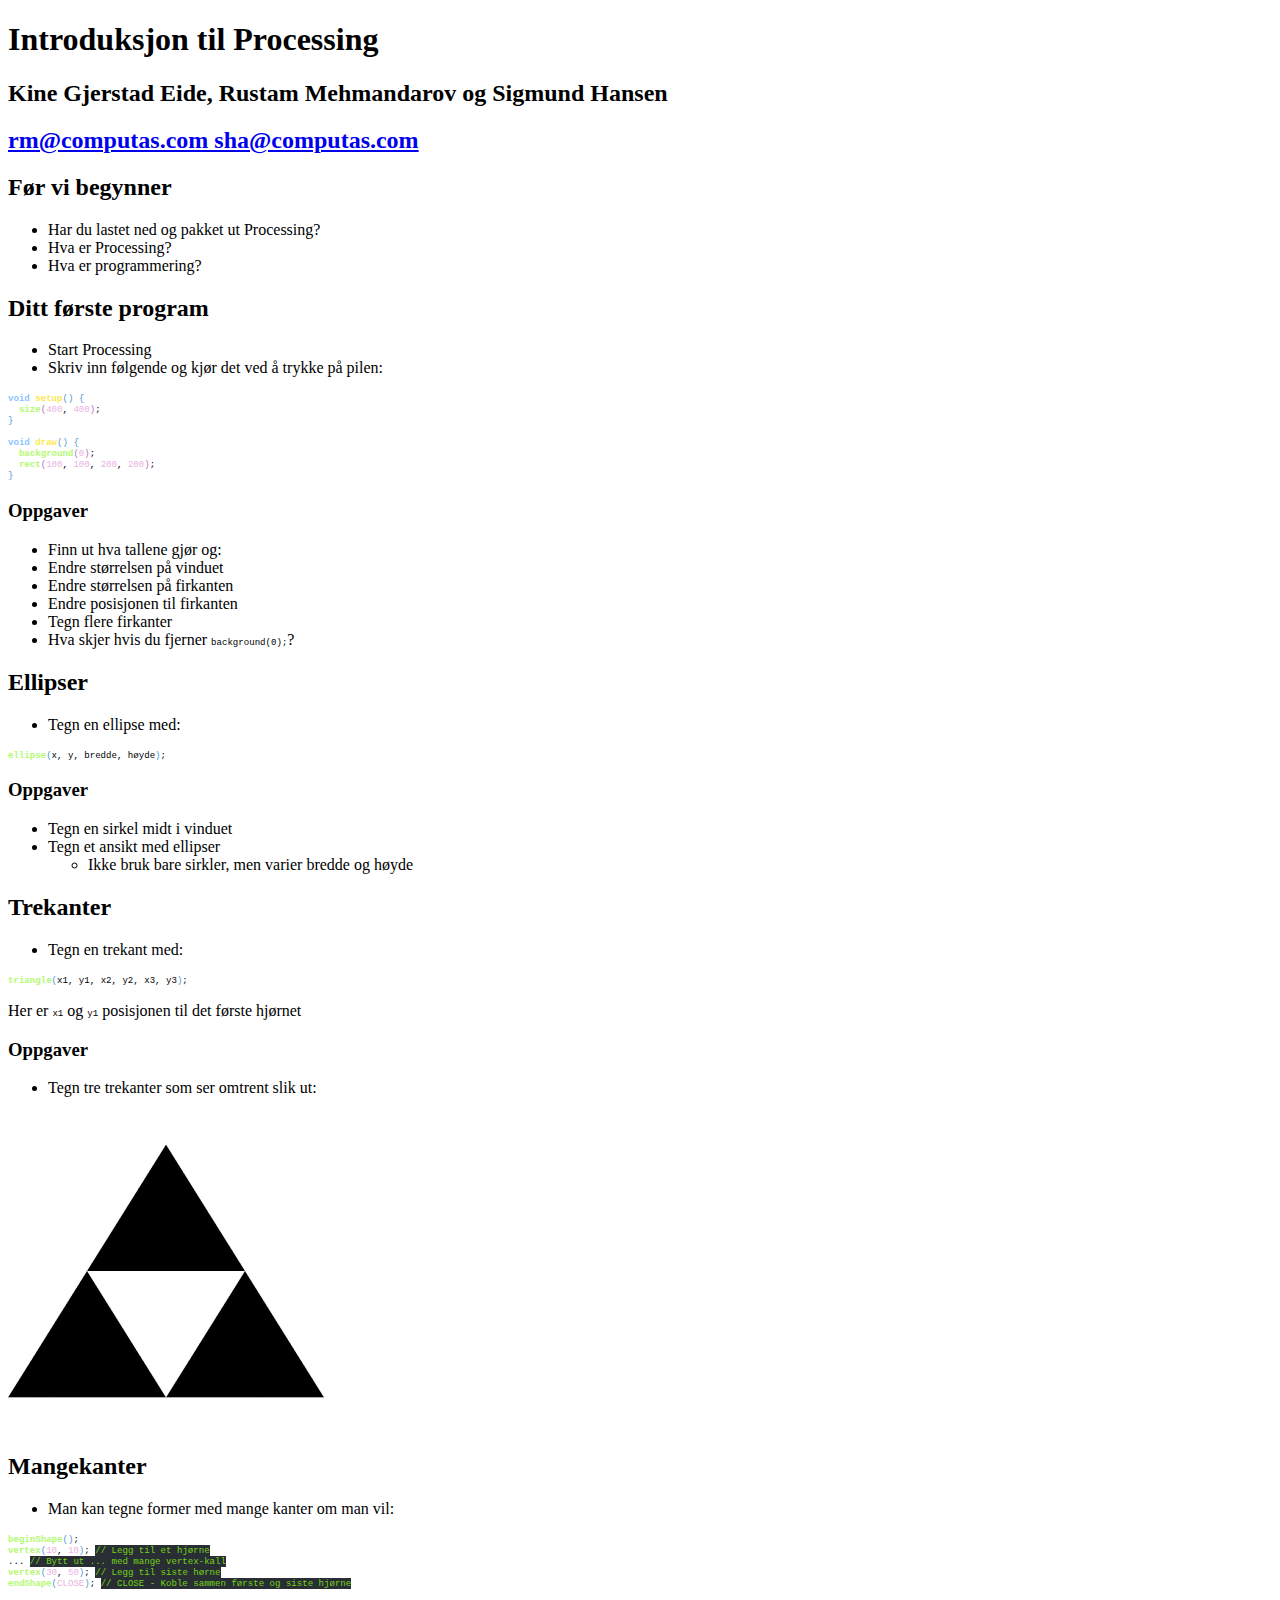
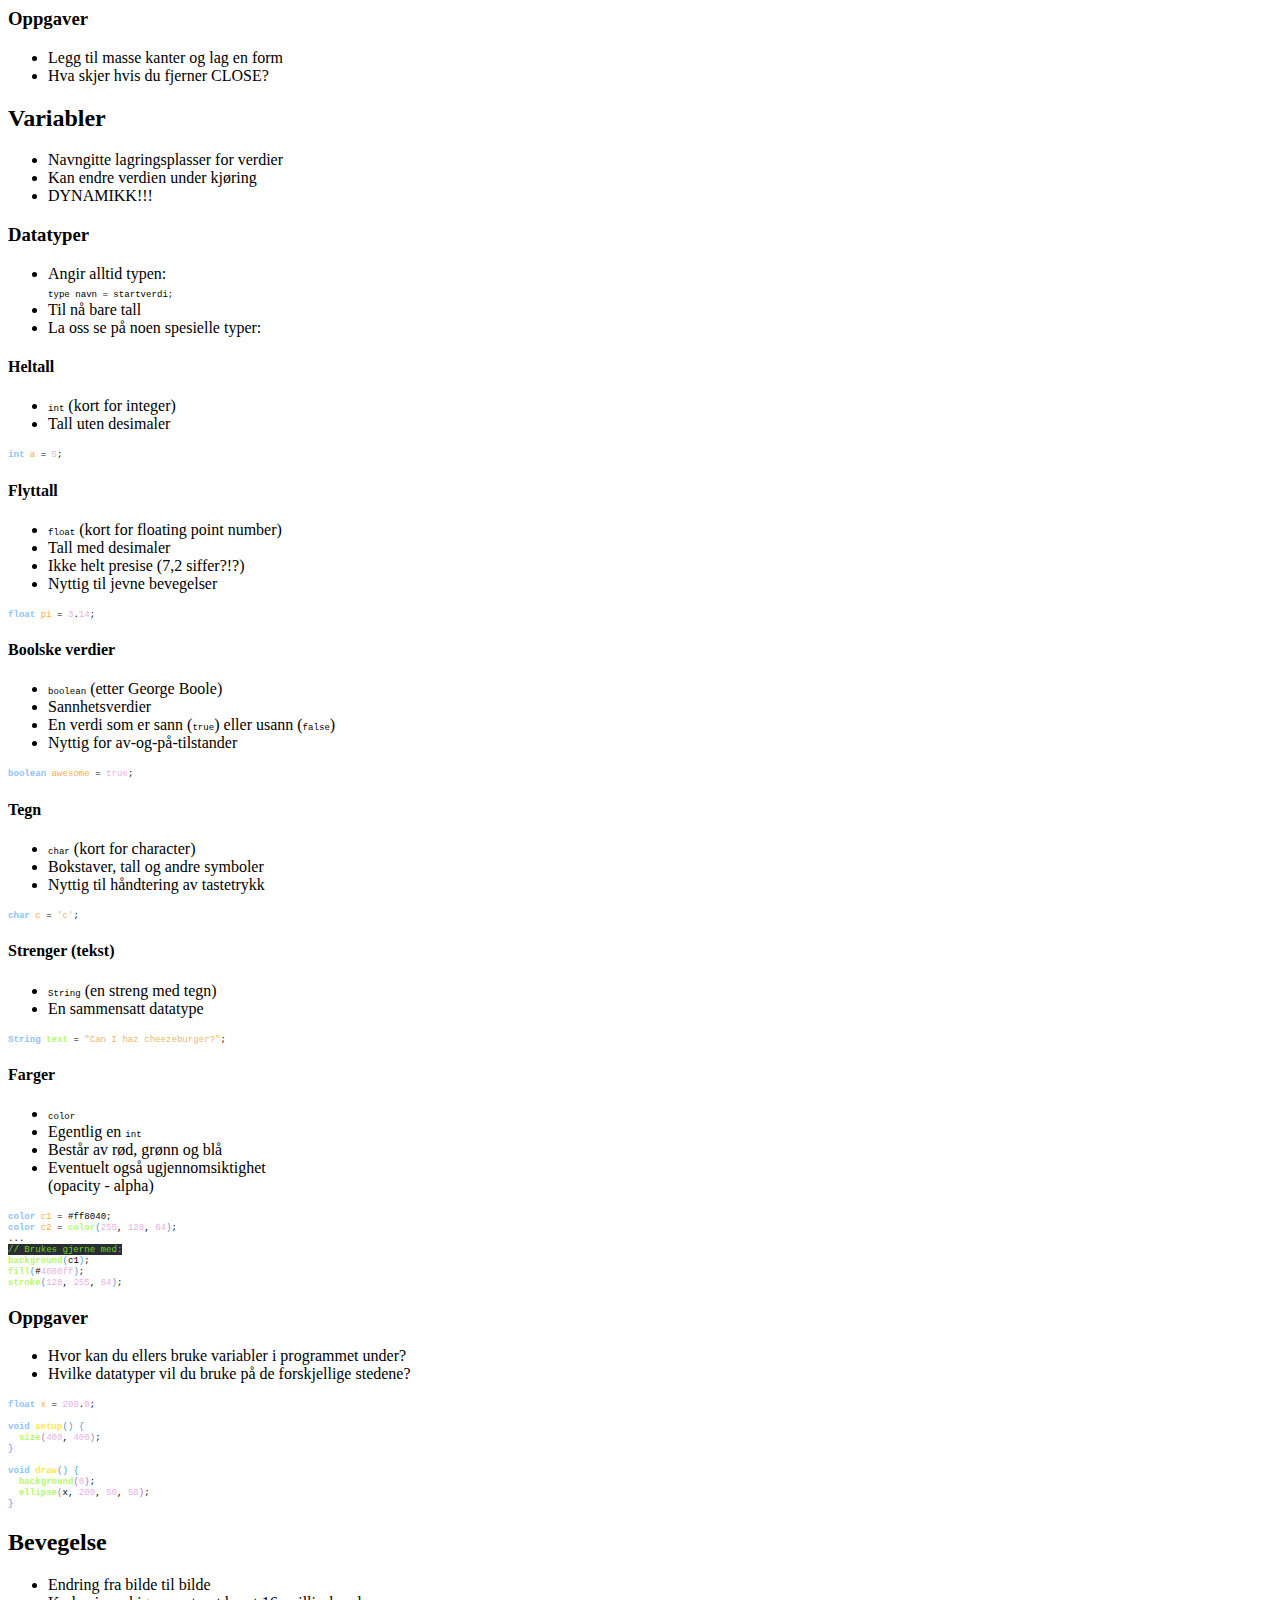
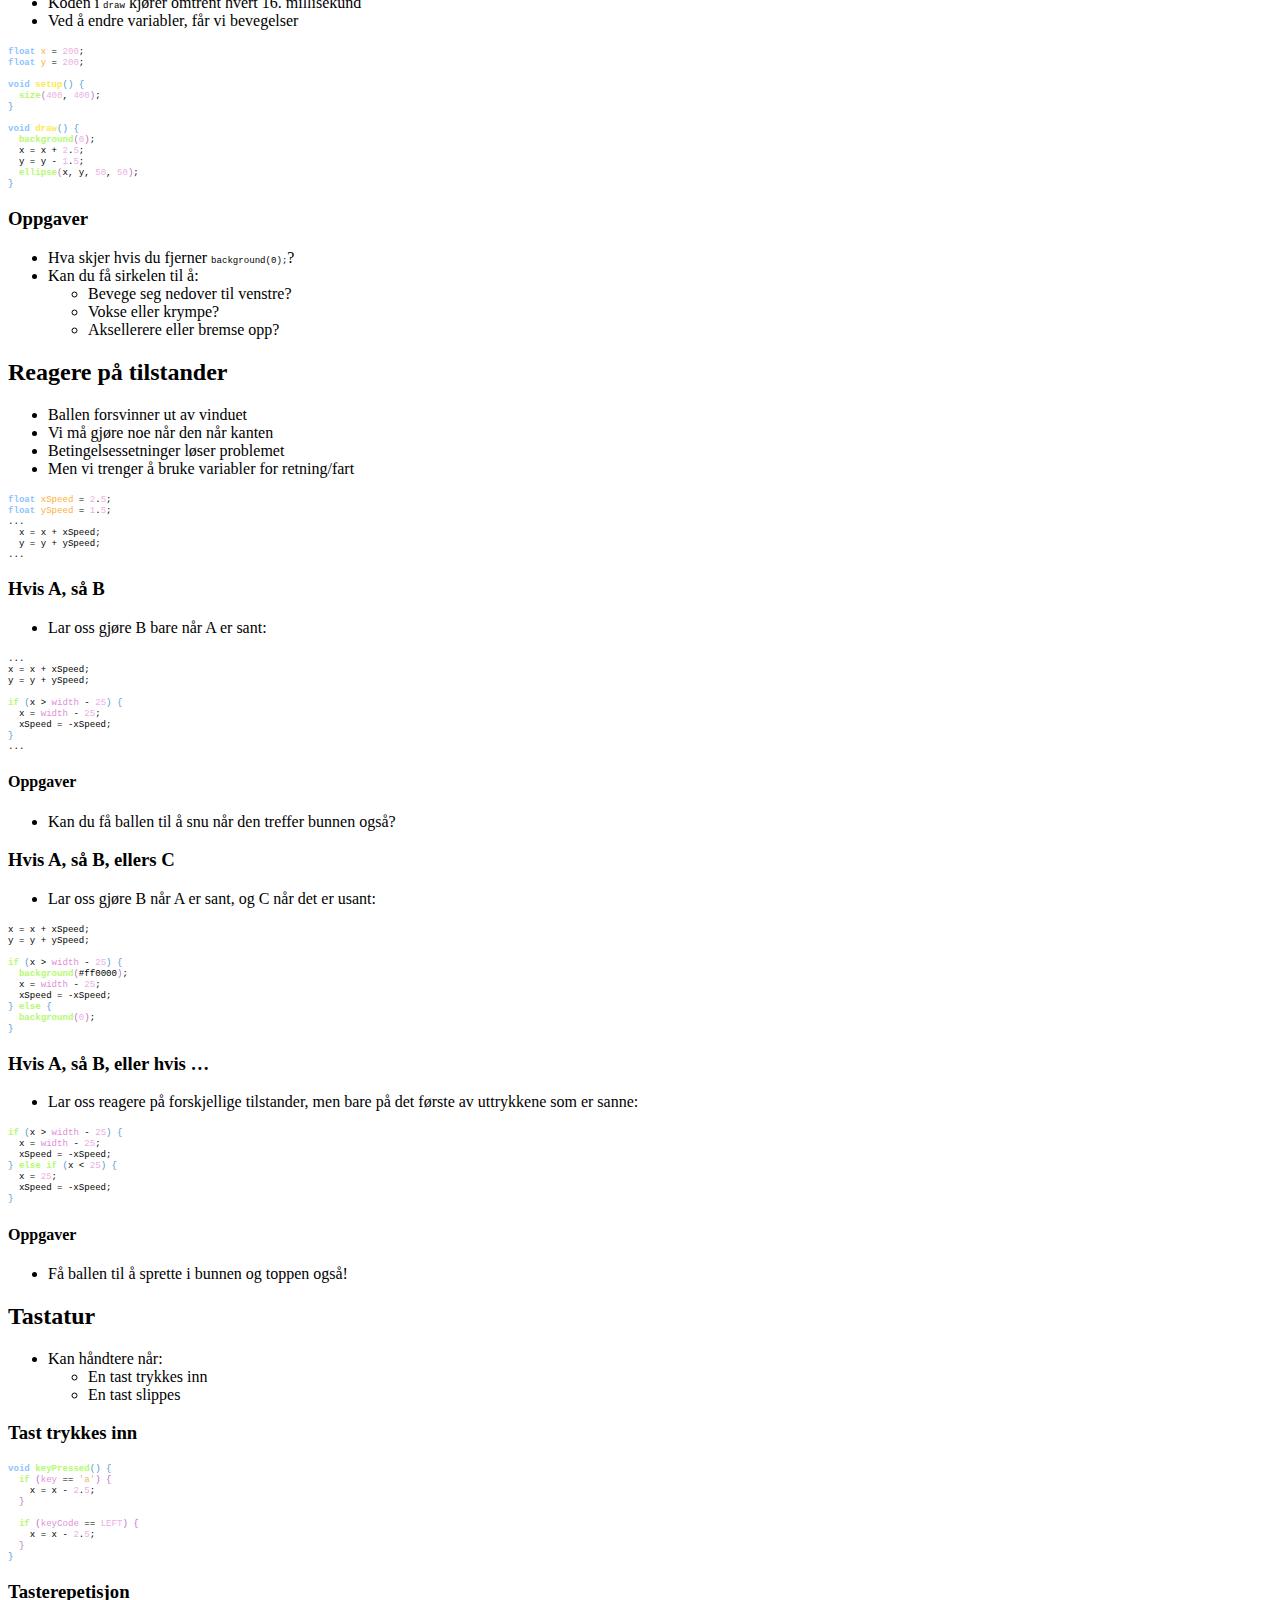
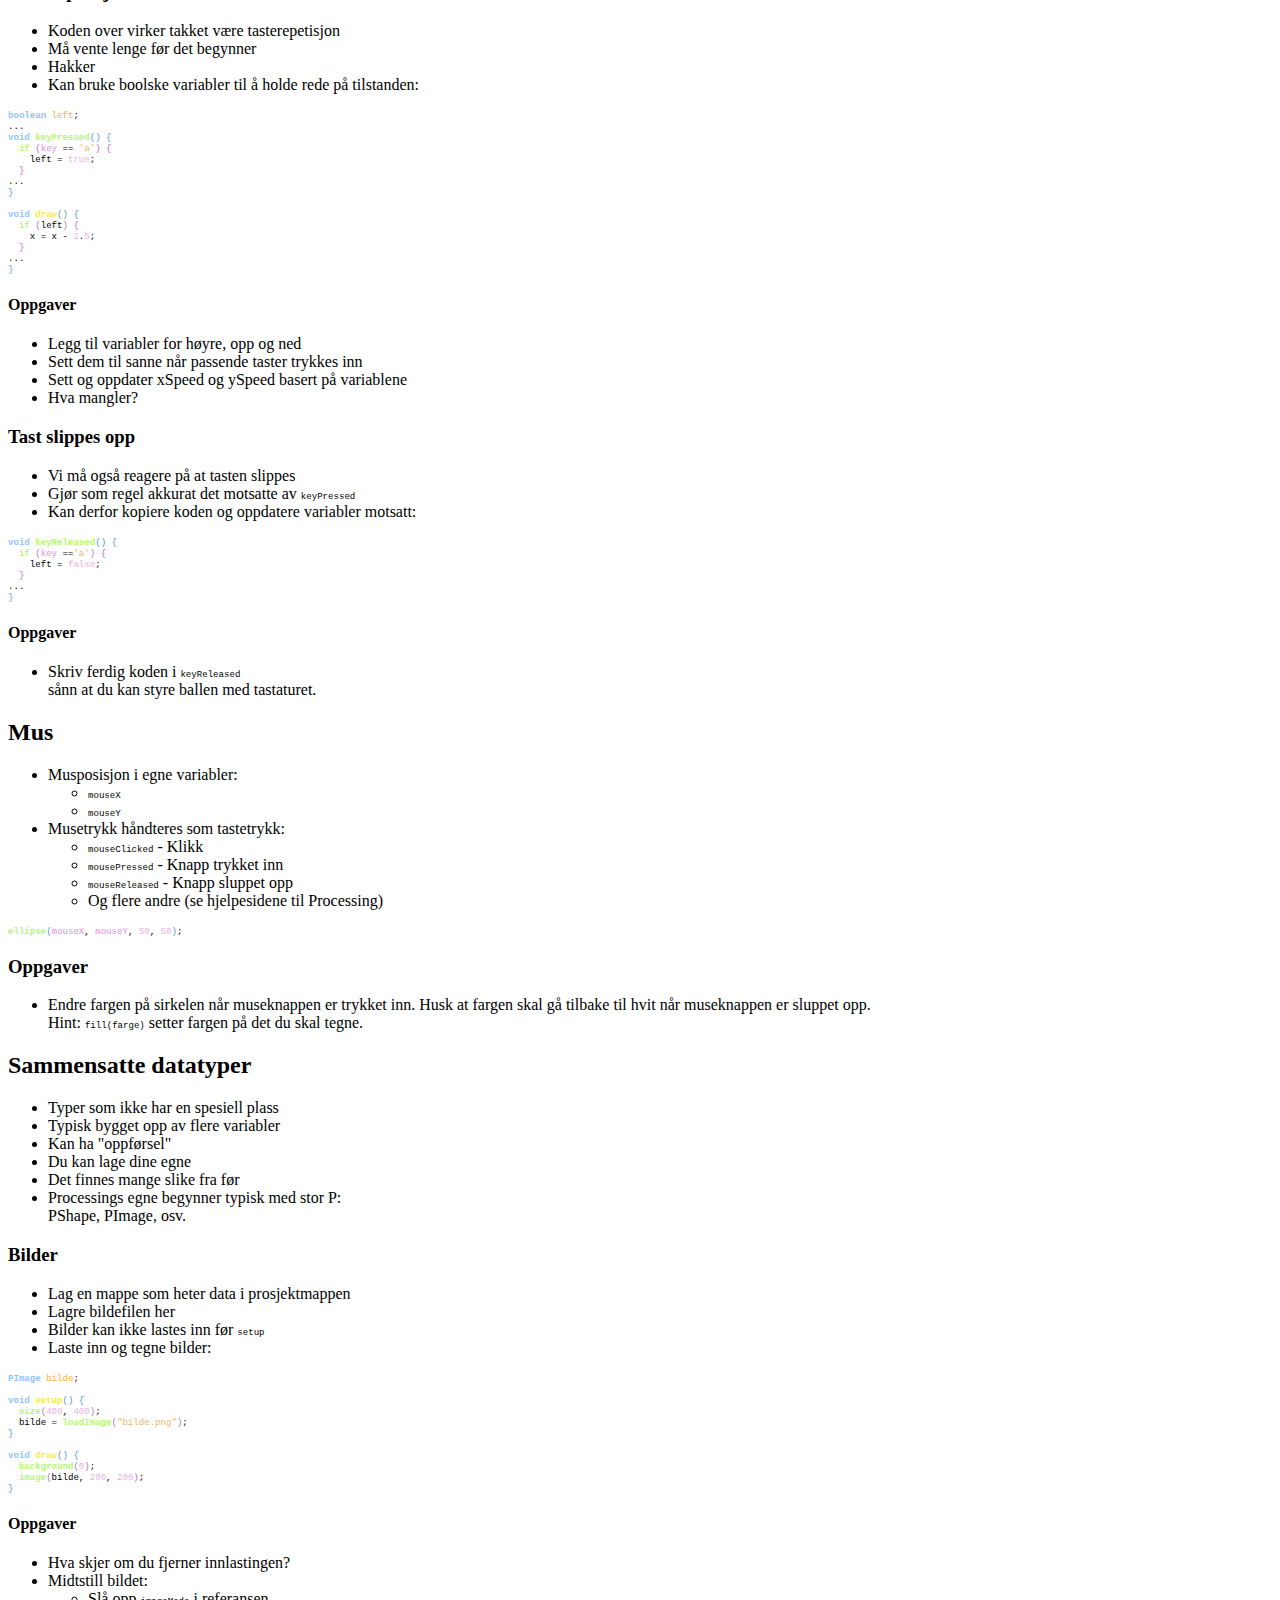
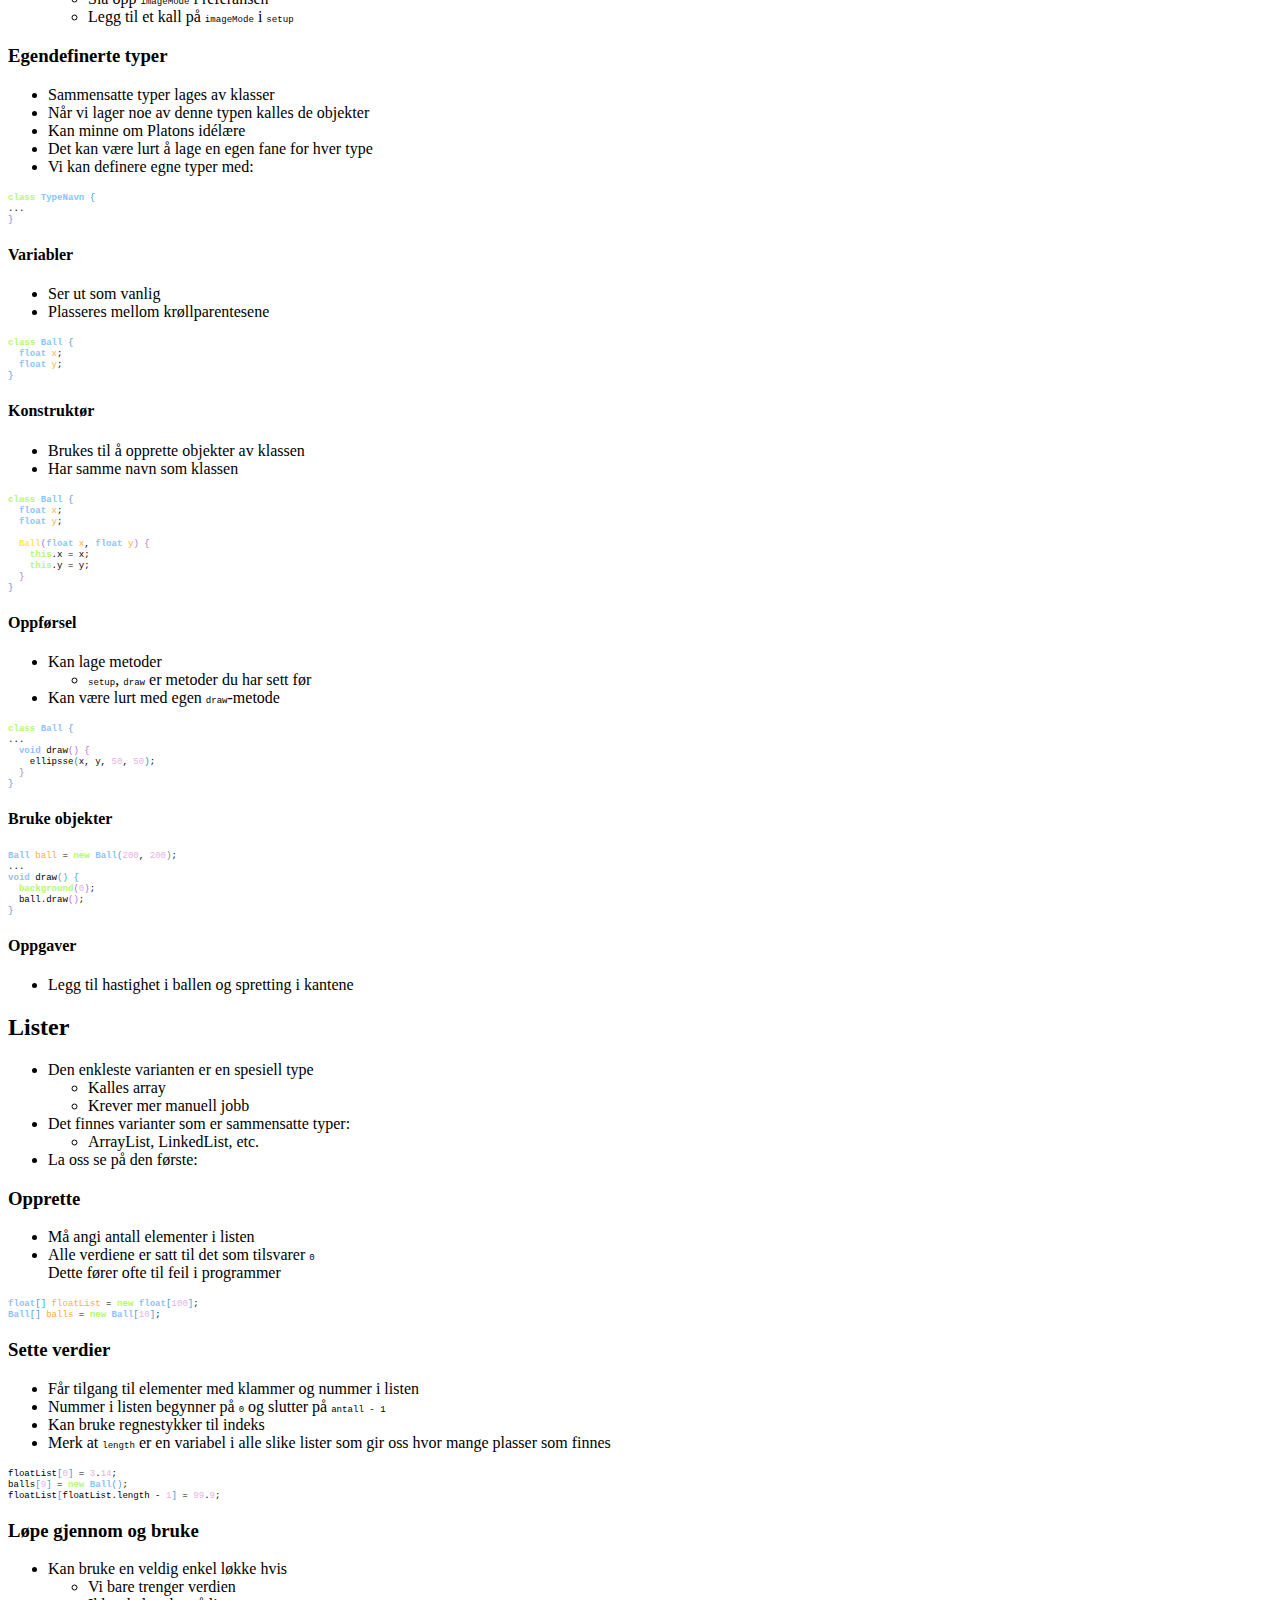
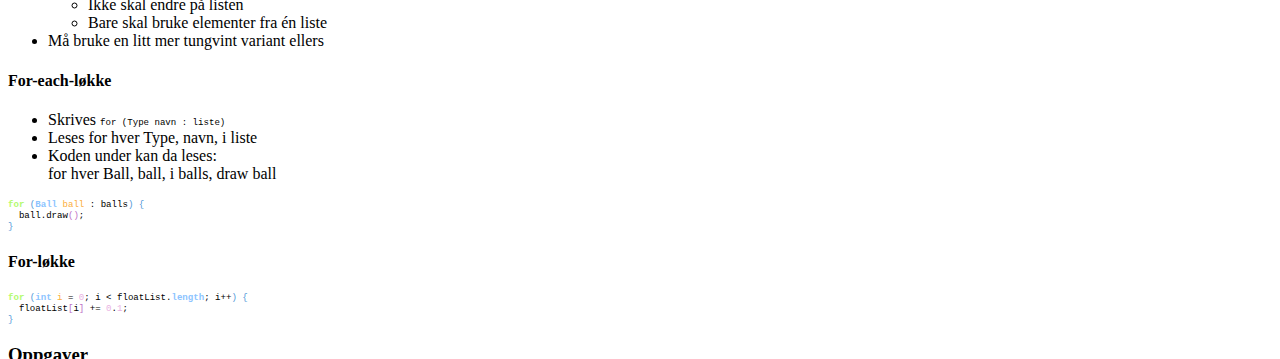
==== commit 106397a2: "Endrer fargetema." ====
--- a/ProcessingIntro.html
+++ b/ProcessingIntro.html
@@ -55,13 +55,13 @@
 
 <div class="org-src-container">
 
-<pre  class="src src-processing"><span style="color: #ce537a; font-weight: bold;">void</span> <span style="color: #bc6ec5; font-weight: bold;">setup</span><span style="color: #4f97d7;">()</span> <span style="color: #4f97d7;">{</span>
-  <span style="color: #4f97d7; font-weight: bold;">size</span><span style="color: #bc6ec5;">(</span><span style="color: #a45bad;">400</span>, <span style="color: #a45bad;">400</span><span style="color: #bc6ec5;">)</span>;
-<span style="color: #4f97d7;">}</span>
-
-<span style="color: #ce537a; font-weight: bold;">void</span> <span style="color: #bc6ec5; font-weight: bold;">draw</span><span style="color: #4f97d7;">()</span> <span style="color: #4f97d7;">{</span>
-  <span style="color: #4f97d7; font-weight: bold;">background</span><span style="color: #bc6ec5;">(</span><span style="color: #a45bad;">0</span><span style="color: #bc6ec5;">)</span>;
-  <span style="color: #4f97d7; font-weight: bold;">rect</span><span style="color: #bc6ec5;">(</span><span style="color: #a45bad;">100</span>, <span style="color: #a45bad;">100</span>, <span style="color: #a45bad;">200</span>, <span style="color: #a45bad;">200</span><span style="color: #bc6ec5;">)</span>;
+<pre  class="src src-processing"><span style="color: #8cc4ff; font-weight: bold;">void</span> <span style="color: #fce94f; font-weight: bold;">setup</span><span style="color: #4f97d7;">()</span> <span style="color: #4f97d7;">{</span>
+  <span style="color: #b4fa70; font-weight: bold;">size</span><span style="color: #bc6ec5;">(</span><span style="color: #e9b2e3;">400</span>, <span style="color: #e9b2e3;">400</span><span style="color: #bc6ec5;">)</span>;
+<span style="color: #4f97d7;">}</span>
+
+<span style="color: #8cc4ff; font-weight: bold;">void</span> <span style="color: #fce94f; font-weight: bold;">draw</span><span style="color: #4f97d7;">()</span> <span style="color: #4f97d7;">{</span>
+  <span style="color: #b4fa70; font-weight: bold;">background</span><span style="color: #bc6ec5;">(</span><span style="color: #e9b2e3;">0</span><span style="color: #bc6ec5;">)</span>;
+  <span style="color: #b4fa70; font-weight: bold;">rect</span><span style="color: #bc6ec5;">(</span><span style="color: #e9b2e3;">100</span>, <span style="color: #e9b2e3;">100</span>, <span style="color: #e9b2e3;">200</span>, <span style="color: #e9b2e3;">200</span><span style="color: #bc6ec5;">)</span>;
 <span style="color: #4f97d7;">}</span>
 </pre>
 </div>
@@ -91,7 +91,7 @@
 
 <div class="org-src-container">
 
-<pre  class="src src-processing"><span style="color: #4f97d7; font-weight: bold;">ellipse</span><span style="color: #4f97d7;">(</span>x, y, bredde, h&#248;yde<span style="color: #4f97d7;">)</span>;
+<pre  class="src src-processing"><span style="color: #b4fa70; font-weight: bold;">ellipse</span><span style="color: #4f97d7;">(</span>x, y, bredde, h&#248;yde<span style="color: #4f97d7;">)</span>;
 </pre>
 </div>
 
@@ -120,7 +120,7 @@
 
 <div class="org-src-container">
 
-<pre  class="src src-processing"><span style="color: #4f97d7; font-weight: bold;">triangle</span><span style="color: #4f97d7;">(</span>x1, y1, x2, y2, x3, y3<span style="color: #4f97d7;">)</span>;
+<pre  class="src src-processing"><span style="color: #b4fa70; font-weight: bold;">triangle</span><span style="color: #4f97d7;">(</span>x1, y1, x2, y2, x3, y3<span style="color: #4f97d7;">)</span>;
 </pre>
 </div>
 
@@ -154,11 +154,11 @@
 
 <div class="org-src-container">
 
-<pre  class="src src-processing"><span style="color: #4f97d7; font-weight: bold;">beginShape</span><span style="color: #4f97d7;">()</span>;
-<span style="color: #4f97d7; font-weight: bold;">vertex</span><span style="color: #4f97d7;">(</span><span style="color: #a45bad;">10</span>, <span style="color: #a45bad;">10</span><span style="color: #4f97d7;">)</span>; <span style="color: #2aa1ae; background-color: #292e34;">// </span><span style="color: #2aa1ae; background-color: #292e34;">Legg til et hj&#248;rne</span>
-... <span style="color: #2aa1ae; background-color: #292e34;">// </span><span style="color: #2aa1ae; background-color: #292e34;">Bytt ut ... med mange vertex-kall</span>
-<span style="color: #4f97d7; font-weight: bold;">vertex</span><span style="color: #4f97d7;">(</span><span style="color: #a45bad;">30</span>, <span style="color: #a45bad;">50</span><span style="color: #4f97d7;">)</span>; <span style="color: #2aa1ae; background-color: #292e34;">// </span><span style="color: #2aa1ae; background-color: #292e34;">Legg til siste h&#248;rne</span>
-<span style="color: #4f97d7; font-weight: bold;">endShape</span><span style="color: #4f97d7;">(</span><span style="color: #a45bad;">CLOSE</span><span style="color: #4f97d7;">)</span>; <span style="color: #2aa1ae; background-color: #292e34;">// </span><span style="color: #2aa1ae; background-color: #292e34;">CLOSE - Koble sammen f&#248;rste og siste hj&#248;rne</span>
+<pre  class="src src-processing"><span style="color: #b4fa70; font-weight: bold;">beginShape</span><span style="color: #4f97d7;">()</span>;
+<span style="color: #b4fa70; font-weight: bold;">vertex</span><span style="color: #4f97d7;">(</span><span style="color: #e9b2e3;">10</span>, <span style="color: #e9b2e3;">10</span><span style="color: #4f97d7;">)</span>; <span style="color: #73d216; background-color: #292e34;">// </span><span style="color: #73d216; background-color: #292e34;">Legg til et hj&#248;rne</span>
+... <span style="color: #73d216; background-color: #292e34;">// </span><span style="color: #73d216; background-color: #292e34;">Bytt ut ... med mange vertex-kall</span>
+<span style="color: #b4fa70; font-weight: bold;">vertex</span><span style="color: #4f97d7;">(</span><span style="color: #e9b2e3;">30</span>, <span style="color: #e9b2e3;">50</span><span style="color: #4f97d7;">)</span>; <span style="color: #73d216; background-color: #292e34;">// </span><span style="color: #73d216; background-color: #292e34;">Legg til siste h&#248;rne</span>
+<span style="color: #b4fa70; font-weight: bold;">endShape</span><span style="color: #4f97d7;">(</span><span style="color: #e9b2e3;">CLOSE</span><span style="color: #4f97d7;">)</span>; <span style="color: #73d216; background-color: #292e34;">// </span><span style="color: #73d216; background-color: #292e34;">CLOSE - Koble sammen f&#248;rste og siste hj&#248;rne</span>
 </pre>
 </div>
 
@@ -205,7 +205,7 @@
 
 <div class="org-src-container">
 
-<pre  class="src src-processing"><span style="color: #ce537a; font-weight: bold;">int</span> <span style="color: #7590db;">a</span> = <span style="color: #a45bad;">5</span>;
+<pre  class="src src-processing"><span style="color: #8cc4ff; font-weight: bold;">int</span> <span style="color: #fcaf3e;">a</span> = <span style="color: #e9b2e3;">5</span>;
 </pre>
 </div>
 
@@ -222,7 +222,7 @@
 
 <div class="org-src-container">
 
-<pre  class="src src-processing"><span style="color: #ce537a; font-weight: bold;">float</span> <span style="color: #7590db;">pi</span> = <span style="color: #a45bad;">3</span>.<span style="color: #a45bad;">14</span>;
+<pre  class="src src-processing"><span style="color: #8cc4ff; font-weight: bold;">float</span> <span style="color: #fcaf3e;">pi</span> = <span style="color: #e9b2e3;">3</span>.<span style="color: #e9b2e3;">14</span>;
 </pre>
 </div>
 
@@ -240,7 +240,7 @@
 
 <div class="org-src-container">
 
-<pre  class="src src-processing"><span style="color: #ce537a; font-weight: bold;">boolean</span> <span style="color: #7590db;">awesome</span> = <span style="color: #a45bad;">true</span>;
+<pre  class="src src-processing"><span style="color: #8cc4ff; font-weight: bold;">boolean</span> <span style="color: #fcaf3e;">awesome</span> = <span style="color: #e9b2e3;">true</span>;
 </pre>
 </div>
 
@@ -256,7 +256,7 @@
 
 <div class="org-src-container">
 
-<pre  class="src src-processing"><span style="color: #ce537a; font-weight: bold;">char</span> <span style="color: #7590db;">c</span> = <span style="color: #2d9574;">'c'</span>;
+<pre  class="src src-processing"><span style="color: #8cc4ff; font-weight: bold;">char</span> <span style="color: #fcaf3e;">c</span> = <span style="color: #e9b96e;">'c'</span>;
 </pre>
 </div>
 
@@ -271,7 +271,7 @@
 
 <div class="org-src-container">
 
-<pre  class="src src-processing"><span style="color: #ce537a; font-weight: bold;">String</span> <span style="color: #4f97d7; font-weight: bold;">text</span> = <span style="color: #2d9574;">"Can I haz cheezeburger?"</span>;
+<pre  class="src src-processing"><span style="color: #8cc4ff; font-weight: bold;">String</span> <span style="color: #b4fa70; font-weight: bold;">text</span> = <span style="color: #e9b96e;">"Can I haz cheezeburger?"</span>;
 </pre>
 </div>
 
@@ -289,13 +289,13 @@
 
 <div class="org-src-container">
 
-<pre  class="src src-processing"><span style="color: #ce537a; font-weight: bold;">color</span> <span style="color: #7590db;">c1</span> = #ff8040;
-<span style="color: #ce537a; font-weight: bold;">color</span> <span style="color: #7590db;">c2</span> = <span style="color: #4f97d7; font-weight: bold;">color</span><span style="color: #4f97d7;">(</span><span style="color: #a45bad;">255</span>, <span style="color: #a45bad;">128</span>, <span style="color: #a45bad;">64</span><span style="color: #4f97d7;">)</span>;
-...
-<span style="color: #2aa1ae; background-color: #292e34;">// </span><span style="color: #2aa1ae; background-color: #292e34;">Brukes gjerne med:</span>
-<span style="color: #4f97d7; font-weight: bold;">background</span><span style="color: #4f97d7;">(</span>c1<span style="color: #4f97d7;">)</span>;
-<span style="color: #4f97d7; font-weight: bold;">fill</span><span style="color: #4f97d7;">(</span>#<span style="color: #a45bad;">4080ff</span><span style="color: #4f97d7;">)</span>;
-<span style="color: #4f97d7; font-weight: bold;">stroke</span><span style="color: #4f97d7;">(</span><span style="color: #a45bad;">128</span>, <span style="color: #a45bad;">255</span>, <span style="color: #a45bad;">64</span><span style="color: #4f97d7;">)</span>;
+<pre  class="src src-processing"><span style="color: #8cc4ff; font-weight: bold;">color</span> <span style="color: #fcaf3e;">c1</span> = #ff8040;
+<span style="color: #8cc4ff; font-weight: bold;">color</span> <span style="color: #fcaf3e;">c2</span> = <span style="color: #b4fa70; font-weight: bold;">color</span><span style="color: #4f97d7;">(</span><span style="color: #e9b2e3;">255</span>, <span style="color: #e9b2e3;">128</span>, <span style="color: #e9b2e3;">64</span><span style="color: #4f97d7;">)</span>;
+...
+<span style="color: #73d216; background-color: #292e34;">// </span><span style="color: #73d216; background-color: #292e34;">Brukes gjerne med:</span>
+<span style="color: #b4fa70; font-weight: bold;">background</span><span style="color: #4f97d7;">(</span>c1<span style="color: #4f97d7;">)</span>;
+<span style="color: #b4fa70; font-weight: bold;">fill</span><span style="color: #4f97d7;">(</span>#<span style="color: #e9b2e3;">4080ff</span><span style="color: #4f97d7;">)</span>;
+<span style="color: #b4fa70; font-weight: bold;">stroke</span><span style="color: #4f97d7;">(</span><span style="color: #e9b2e3;">128</span>, <span style="color: #e9b2e3;">255</span>, <span style="color: #e9b2e3;">64</span><span style="color: #4f97d7;">)</span>;
 </pre>
 </div>
 
@@ -310,15 +310,15 @@
 
 <div class="org-src-container">
 
-<pre  class="src src-processing"><span style="color: #ce537a; font-weight: bold;">float</span> <span style="color: #7590db;">x</span> = <span style="color: #a45bad;">200</span>.<span style="color: #a45bad;">0</span>;
-
-<span style="color: #ce537a; font-weight: bold;">void</span> <span style="color: #bc6ec5; font-weight: bold;">setup</span><span style="color: #4f97d7;">()</span> <span style="color: #4f97d7;">{</span>
-  <span style="color: #4f97d7; font-weight: bold;">size</span><span style="color: #bc6ec5;">(</span><span style="color: #a45bad;">400</span>, <span style="color: #a45bad;">400</span><span style="color: #bc6ec5;">)</span>;
-<span style="color: #4f97d7;">}</span>
-
-<span style="color: #ce537a; font-weight: bold;">void</span> <span style="color: #bc6ec5; font-weight: bold;">draw</span><span style="color: #4f97d7;">()</span> <span style="color: #4f97d7;">{</span>
-  <span style="color: #4f97d7; font-weight: bold;">background</span><span style="color: #bc6ec5;">(</span><span style="color: #a45bad;">0</span><span style="color: #bc6ec5;">)</span>;
-  <span style="color: #4f97d7; font-weight: bold;">ellipse</span><span style="color: #bc6ec5;">(</span>x, <span style="color: #a45bad;">200</span>, <span style="color: #a45bad;">50</span>, <span style="color: #a45bad;">50</span><span style="color: #bc6ec5;">)</span>;
+<pre  class="src src-processing"><span style="color: #8cc4ff; font-weight: bold;">float</span> <span style="color: #fcaf3e;">x</span> = <span style="color: #e9b2e3;">200</span>.<span style="color: #e9b2e3;">0</span>;
+
+<span style="color: #8cc4ff; font-weight: bold;">void</span> <span style="color: #fce94f; font-weight: bold;">setup</span><span style="color: #4f97d7;">()</span> <span style="color: #4f97d7;">{</span>
+  <span style="color: #b4fa70; font-weight: bold;">size</span><span style="color: #bc6ec5;">(</span><span style="color: #e9b2e3;">400</span>, <span style="color: #e9b2e3;">400</span><span style="color: #bc6ec5;">)</span>;
+<span style="color: #4f97d7;">}</span>
+
+<span style="color: #8cc4ff; font-weight: bold;">void</span> <span style="color: #fce94f; font-weight: bold;">draw</span><span style="color: #4f97d7;">()</span> <span style="color: #4f97d7;">{</span>
+  <span style="color: #b4fa70; font-weight: bold;">background</span><span style="color: #bc6ec5;">(</span><span style="color: #e9b2e3;">0</span><span style="color: #bc6ec5;">)</span>;
+  <span style="color: #b4fa70; font-weight: bold;">ellipse</span><span style="color: #bc6ec5;">(</span>x, <span style="color: #e9b2e3;">200</span>, <span style="color: #e9b2e3;">50</span>, <span style="color: #e9b2e3;">50</span><span style="color: #bc6ec5;">)</span>;
 <span style="color: #4f97d7;">}</span>
 </pre>
 </div>
@@ -337,18 +337,18 @@
 
 <div class="org-src-container">
 
-<pre  class="src src-processing"><span style="color: #ce537a; font-weight: bold;">float</span> <span style="color: #7590db;">x</span> = <span style="color: #a45bad;">200</span>;
-<span style="color: #ce537a; font-weight: bold;">float</span> <span style="color: #7590db;">y</span> = <span style="color: #a45bad;">200</span>;
-
-<span style="color: #ce537a; font-weight: bold;">void</span> <span style="color: #bc6ec5; font-weight: bold;">setup</span><span style="color: #4f97d7;">()</span> <span style="color: #4f97d7;">{</span>
-  <span style="color: #4f97d7; font-weight: bold;">size</span><span style="color: #bc6ec5;">(</span><span style="color: #a45bad;">400</span>, <span style="color: #a45bad;">400</span><span style="color: #bc6ec5;">)</span>;
-<span style="color: #4f97d7;">}</span>
-
-<span style="color: #ce537a; font-weight: bold;">void</span> <span style="color: #bc6ec5; font-weight: bold;">draw</span><span style="color: #4f97d7;">()</span> <span style="color: #4f97d7;">{</span>
-  <span style="color: #4f97d7; font-weight: bold;">background</span><span style="color: #bc6ec5;">(</span><span style="color: #a45bad;">0</span><span style="color: #bc6ec5;">)</span>;
-  x = x + <span style="color: #a45bad;">2</span>.<span style="color: #a45bad;">5</span>;
-  y = y - <span style="color: #a45bad;">1</span>.<span style="color: #a45bad;">5</span>;
-  <span style="color: #4f97d7; font-weight: bold;">ellipse</span><span style="color: #bc6ec5;">(</span>x, y, <span style="color: #a45bad;">50</span>, <span style="color: #a45bad;">50</span><span style="color: #bc6ec5;">)</span>;
+<pre  class="src src-processing"><span style="color: #8cc4ff; font-weight: bold;">float</span> <span style="color: #fcaf3e;">x</span> = <span style="color: #e9b2e3;">200</span>;
+<span style="color: #8cc4ff; font-weight: bold;">float</span> <span style="color: #fcaf3e;">y</span> = <span style="color: #e9b2e3;">200</span>;
+
+<span style="color: #8cc4ff; font-weight: bold;">void</span> <span style="color: #fce94f; font-weight: bold;">setup</span><span style="color: #4f97d7;">()</span> <span style="color: #4f97d7;">{</span>
+  <span style="color: #b4fa70; font-weight: bold;">size</span><span style="color: #bc6ec5;">(</span><span style="color: #e9b2e3;">400</span>, <span style="color: #e9b2e3;">400</span><span style="color: #bc6ec5;">)</span>;
+<span style="color: #4f97d7;">}</span>
+
+<span style="color: #8cc4ff; font-weight: bold;">void</span> <span style="color: #fce94f; font-weight: bold;">draw</span><span style="color: #4f97d7;">()</span> <span style="color: #4f97d7;">{</span>
+  <span style="color: #b4fa70; font-weight: bold;">background</span><span style="color: #bc6ec5;">(</span><span style="color: #e9b2e3;">0</span><span style="color: #bc6ec5;">)</span>;
+  x = x + <span style="color: #e9b2e3;">2</span>.<span style="color: #e9b2e3;">5</span>;
+  y = y - <span style="color: #e9b2e3;">1</span>.<span style="color: #e9b2e3;">5</span>;
+  <span style="color: #b4fa70; font-weight: bold;">ellipse</span><span style="color: #bc6ec5;">(</span>x, y, <span style="color: #e9b2e3;">50</span>, <span style="color: #e9b2e3;">50</span><span style="color: #bc6ec5;">)</span>;
 <span style="color: #4f97d7;">}</span>
 </pre>
 </div>
@@ -383,8 +383,8 @@
 
 <div class="org-src-container">
 
-<pre  class="src src-processing"><span style="color: #ce537a; font-weight: bold;">float</span> <span style="color: #7590db;">xSpeed</span> = <span style="color: #a45bad;">2</span>.<span style="color: #a45bad;">5</span>;
-<span style="color: #ce537a; font-weight: bold;">float</span> <span style="color: #7590db;">ySpeed</span> = <span style="color: #a45bad;">1</span>.<span style="color: #a45bad;">5</span>;
+<pre  class="src src-processing"><span style="color: #8cc4ff; font-weight: bold;">float</span> <span style="color: #fcaf3e;">xSpeed</span> = <span style="color: #e9b2e3;">2</span>.<span style="color: #e9b2e3;">5</span>;
+<span style="color: #8cc4ff; font-weight: bold;">float</span> <span style="color: #fcaf3e;">ySpeed</span> = <span style="color: #e9b2e3;">1</span>.<span style="color: #e9b2e3;">5</span>;
 ...
   x = x + xSpeed;
   y = y + ySpeed;
@@ -406,8 +406,8 @@
 x = x + xSpeed;
 y = y + ySpeed;
 
-<span style="color: #4f97d7; font-weight: bold;">if</span> <span style="color: #4f97d7;">(</span>x &gt; <span style="color: #4f97d7;">width</span> - <span style="color: #a45bad;">25</span><span style="color: #4f97d7;">)</span> <span style="color: #4f97d7;">{</span>
-  x = <span style="color: #4f97d7;">width</span> - <span style="color: #a45bad;">25</span>;
+<span style="color: #b4fa70; font-weight: bold;">if</span> <span style="color: #4f97d7;">(</span>x &gt; <span style="color: #e090d7;">width</span> - <span style="color: #e9b2e3;">25</span><span style="color: #4f97d7;">)</span> <span style="color: #4f97d7;">{</span>
+  x = <span style="color: #e090d7;">width</span> - <span style="color: #e9b2e3;">25</span>;
   xSpeed = -xSpeed;
 <span style="color: #4f97d7;">}</span>
 ...
@@ -435,12 +435,12 @@
 <pre  class="src src-processing">x = x + xSpeed;
 y = y + ySpeed;
 
-<span style="color: #4f97d7; font-weight: bold;">if</span> <span style="color: #4f97d7;">(</span>x &gt; <span style="color: #4f97d7;">width</span> - <span style="color: #a45bad;">25</span><span style="color: #4f97d7;">)</span> <span style="color: #4f97d7;">{</span>
-  <span style="color: #4f97d7; font-weight: bold;">background</span><span style="color: #bc6ec5;">(</span>#ff0000<span style="color: #bc6ec5;">)</span>;
-  x = <span style="color: #4f97d7;">width</span> - <span style="color: #a45bad;">25</span>;
+<span style="color: #b4fa70; font-weight: bold;">if</span> <span style="color: #4f97d7;">(</span>x &gt; <span style="color: #e090d7;">width</span> - <span style="color: #e9b2e3;">25</span><span style="color: #4f97d7;">)</span> <span style="color: #4f97d7;">{</span>
+  <span style="color: #b4fa70; font-weight: bold;">background</span><span style="color: #bc6ec5;">(</span>#ff0000<span style="color: #bc6ec5;">)</span>;
+  x = <span style="color: #e090d7;">width</span> - <span style="color: #e9b2e3;">25</span>;
   xSpeed = -xSpeed;
-<span style="color: #4f97d7;">}</span> <span style="color: #4f97d7; font-weight: bold;">else</span> <span style="color: #4f97d7;">{</span>
-  <span style="color: #4f97d7; font-weight: bold;">background</span><span style="color: #bc6ec5;">(</span><span style="color: #a45bad;">0</span><span style="color: #bc6ec5;">)</span>;
+<span style="color: #4f97d7;">}</span> <span style="color: #b4fa70; font-weight: bold;">else</span> <span style="color: #4f97d7;">{</span>
+  <span style="color: #b4fa70; font-weight: bold;">background</span><span style="color: #bc6ec5;">(</span><span style="color: #e9b2e3;">0</span><span style="color: #bc6ec5;">)</span>;
 <span style="color: #4f97d7;">}</span>
 </pre>
 </div>
@@ -456,11 +456,11 @@
 
 <div class="org-src-container">
 
-<pre  class="src src-processing"><span style="color: #4f97d7; font-weight: bold;">if</span> <span style="color: #4f97d7;">(</span>x &gt; <span style="color: #4f97d7;">width</span> - <span style="color: #a45bad;">25</span><span style="color: #4f97d7;">)</span> <span style="color: #4f97d7;">{</span>
-  x = <span style="color: #4f97d7;">width</span> - <span style="color: #a45bad;">25</span>;
+<pre  class="src src-processing"><span style="color: #b4fa70; font-weight: bold;">if</span> <span style="color: #4f97d7;">(</span>x &gt; <span style="color: #e090d7;">width</span> - <span style="color: #e9b2e3;">25</span><span style="color: #4f97d7;">)</span> <span style="color: #4f97d7;">{</span>
+  x = <span style="color: #e090d7;">width</span> - <span style="color: #e9b2e3;">25</span>;
   xSpeed = -xSpeed;
-<span style="color: #4f97d7;">}</span> <span style="color: #4f97d7; font-weight: bold;">else</span> <span style="color: #4f97d7; font-weight: bold;">if</span> <span style="color: #4f97d7;">(</span>x &lt; <span style="color: #a45bad;">25</span><span style="color: #4f97d7;">)</span> <span style="color: #4f97d7;">{</span>
-  x = <span style="color: #a45bad;">25</span>;
+<span style="color: #4f97d7;">}</span> <span style="color: #b4fa70; font-weight: bold;">else</span> <span style="color: #b4fa70; font-weight: bold;">if</span> <span style="color: #4f97d7;">(</span>x &lt; <span style="color: #e9b2e3;">25</span><span style="color: #4f97d7;">)</span> <span style="color: #4f97d7;">{</span>
+  x = <span style="color: #e9b2e3;">25</span>;
   xSpeed = -xSpeed;
 <span style="color: #4f97d7;">}</span>
 </pre>
@@ -494,13 +494,13 @@
 <h3 id="orgheadline27">Tast trykkes inn</h3>
 <div class="org-src-container">
 
-<pre  class="src src-processing"><span style="color: #ce537a; font-weight: bold;">void</span> <span style="color: #4f97d7; font-weight: bold;">keyPressed</span><span style="color: #4f97d7;">()</span> <span style="color: #4f97d7;">{</span>
-  <span style="color: #4f97d7; font-weight: bold;">if</span> <span style="color: #bc6ec5;">(</span><span style="color: #4f97d7;">key</span> == <span style="color: #2d9574;">'a'</span><span style="color: #bc6ec5;">)</span> <span style="color: #bc6ec5;">{</span>
-    x = x - <span style="color: #a45bad;">2</span>.<span style="color: #a45bad;">5</span>;
+<pre  class="src src-processing"><span style="color: #8cc4ff; font-weight: bold;">void</span> <span style="color: #b4fa70; font-weight: bold;">keyPressed</span><span style="color: #4f97d7;">()</span> <span style="color: #4f97d7;">{</span>
+  <span style="color: #b4fa70; font-weight: bold;">if</span> <span style="color: #bc6ec5;">(</span><span style="color: #e090d7;">key</span> == <span style="color: #e9b96e;">'a'</span><span style="color: #bc6ec5;">)</span> <span style="color: #bc6ec5;">{</span>
+    x = x - <span style="color: #e9b2e3;">2</span>.<span style="color: #e9b2e3;">5</span>;
   <span style="color: #bc6ec5;">}</span>
 
-  <span style="color: #4f97d7; font-weight: bold;">if</span> <span style="color: #bc6ec5;">(</span><span style="color: #4f97d7;">keyCode</span> == <span style="color: #a45bad;">LEFT</span><span style="color: #bc6ec5;">)</span> <span style="color: #bc6ec5;">{</span>
-    x = x - <span style="color: #a45bad;">2</span>.<span style="color: #a45bad;">5</span>;
+  <span style="color: #b4fa70; font-weight: bold;">if</span> <span style="color: #bc6ec5;">(</span><span style="color: #e090d7;">keyCode</span> == <span style="color: #e9b2e3;">LEFT</span><span style="color: #bc6ec5;">)</span> <span style="color: #bc6ec5;">{</span>
+    x = x - <span style="color: #e9b2e3;">2</span>.<span style="color: #e9b2e3;">5</span>;
   <span style="color: #bc6ec5;">}</span>
 <span style="color: #4f97d7;">}</span>
 </pre>
@@ -522,18 +522,18 @@
 
 <div class="org-src-container">
 
-<pre  class="src src-processing"><span style="color: #ce537a; font-weight: bold;">boolean</span> <span style="color: #7590db;">left</span>;
-...
-<span style="color: #ce537a; font-weight: bold;">void</span> <span style="color: #4f97d7; font-weight: bold;">keyPressed</span><span style="color: #4f97d7;">()</span> <span style="color: #4f97d7;">{</span>
-  <span style="color: #4f97d7; font-weight: bold;">if</span> <span style="color: #bc6ec5;">(</span><span style="color: #4f97d7;">key</span> == <span style="color: #2d9574;">'a'</span><span style="color: #bc6ec5;">)</span> <span style="color: #bc6ec5;">{</span>
-    left = <span style="color: #a45bad;">true</span>;
+<pre  class="src src-processing"><span style="color: #8cc4ff; font-weight: bold;">boolean</span> <span style="color: #fcaf3e;">left</span>;
+...
+<span style="color: #8cc4ff; font-weight: bold;">void</span> <span style="color: #b4fa70; font-weight: bold;">keyPressed</span><span style="color: #4f97d7;">()</span> <span style="color: #4f97d7;">{</span>
+  <span style="color: #b4fa70; font-weight: bold;">if</span> <span style="color: #bc6ec5;">(</span><span style="color: #e090d7;">key</span> == <span style="color: #e9b96e;">'a'</span><span style="color: #bc6ec5;">)</span> <span style="color: #bc6ec5;">{</span>
+    left = <span style="color: #e9b2e3;">true</span>;
   <span style="color: #bc6ec5;">}</span>
 ...
 <span style="color: #4f97d7;">}</span>
 
-<span style="color: #ce537a; font-weight: bold;">void</span> <span style="color: #bc6ec5; font-weight: bold;">draw</span><span style="color: #4f97d7;">()</span> <span style="color: #4f97d7;">{</span>
-  <span style="color: #4f97d7; font-weight: bold;">if</span> <span style="color: #bc6ec5;">(</span>left<span style="color: #bc6ec5;">)</span> <span style="color: #bc6ec5;">{</span>
-    x = x - <span style="color: #a45bad;">2</span>.<span style="color: #a45bad;">5</span>;
+<span style="color: #8cc4ff; font-weight: bold;">void</span> <span style="color: #fce94f; font-weight: bold;">draw</span><span style="color: #4f97d7;">()</span> <span style="color: #4f97d7;">{</span>
+  <span style="color: #b4fa70; font-weight: bold;">if</span> <span style="color: #bc6ec5;">(</span>left<span style="color: #bc6ec5;">)</span> <span style="color: #bc6ec5;">{</span>
+    x = x - <span style="color: #e9b2e3;">2</span>.<span style="color: #e9b2e3;">5</span>;
   <span style="color: #bc6ec5;">}</span>
 ...
 <span style="color: #4f97d7;">}</span>
@@ -563,9 +563,9 @@
 
 <div class="org-src-container">
 
-<pre  class="src src-processing"><span style="color: #ce537a; font-weight: bold;">void</span> <span style="color: #4f97d7; font-weight: bold;">keyReleased</span><span style="color: #4f97d7;">()</span> <span style="color: #4f97d7;">{</span>
-  <span style="color: #4f97d7; font-weight: bold;">if</span> <span style="color: #bc6ec5;">(</span><span style="color: #4f97d7;">key</span> ==<span style="color: #2d9574;">'a'</span><span style="color: #bc6ec5;">)</span> <span style="color: #bc6ec5;">{</span>
-    left = <span style="color: #a45bad;">false</span>;
+<pre  class="src src-processing"><span style="color: #8cc4ff; font-weight: bold;">void</span> <span style="color: #b4fa70; font-weight: bold;">keyReleased</span><span style="color: #4f97d7;">()</span> <span style="color: #4f97d7;">{</span>
+  <span style="color: #b4fa70; font-weight: bold;">if</span> <span style="color: #bc6ec5;">(</span><span style="color: #e090d7;">key</span> ==<span style="color: #e9b96e;">'a'</span><span style="color: #bc6ec5;">)</span> <span style="color: #bc6ec5;">{</span>
+    left = <span style="color: #e9b2e3;">false</span>;
   <span style="color: #bc6ec5;">}</span>
 ...
 <span style="color: #4f97d7;">}</span>
@@ -606,7 +606,7 @@
 
 <div class="org-src-container">
 
-<pre  class="src src-processing"><span style="color: #4f97d7; font-weight: bold;">ellipse</span><span style="color: #4f97d7;">(</span><span style="color: #4f97d7;">mouseX</span>, <span style="color: #4f97d7;">mouseY</span>, <span style="color: #a45bad;">50</span>, <span style="color: #a45bad;">50</span><span style="color: #4f97d7;">)</span>;
+<pre  class="src src-processing"><span style="color: #b4fa70; font-weight: bold;">ellipse</span><span style="color: #4f97d7;">(</span><span style="color: #e090d7;">mouseX</span>, <span style="color: #e090d7;">mouseY</span>, <span style="color: #e9b2e3;">50</span>, <span style="color: #e9b2e3;">50</span><span style="color: #4f97d7;">)</span>;
 </pre>
 </div>
 
@@ -649,16 +649,16 @@
 
 <div class="org-src-container">
 
-<pre  class="src src-processing"><span style="color: #ce537a; font-weight: bold;">PImage</span> <span style="color: #7590db;">bilde</span>;
-
-<span style="color: #ce537a; font-weight: bold;">void</span> <span style="color: #bc6ec5; font-weight: bold;">setup</span><span style="color: #4f97d7;">()</span> <span style="color: #4f97d7;">{</span>
-  <span style="color: #4f97d7; font-weight: bold;">size</span><span style="color: #bc6ec5;">(</span><span style="color: #a45bad;">400</span>, <span style="color: #a45bad;">400</span><span style="color: #bc6ec5;">)</span>;
-  bilde = <span style="color: #4f97d7; font-weight: bold;">loadImage</span><span style="color: #bc6ec5;">(</span><span style="color: #2d9574;">"bilde.png"</span><span style="color: #bc6ec5;">)</span>;
-<span style="color: #4f97d7;">}</span>
-
-<span style="color: #ce537a; font-weight: bold;">void</span> <span style="color: #bc6ec5; font-weight: bold;">draw</span><span style="color: #4f97d7;">()</span> <span style="color: #4f97d7;">{</span>
-  <span style="color: #4f97d7; font-weight: bold;">background</span><span style="color: #bc6ec5;">(</span><span style="color: #a45bad;">0</span><span style="color: #bc6ec5;">)</span>;
-  <span style="color: #4f97d7; font-weight: bold;">image</span><span style="color: #bc6ec5;">(</span>bilde, <span style="color: #a45bad;">200</span>, <span style="color: #a45bad;">200</span><span style="color: #bc6ec5;">)</span>;
+<pre  class="src src-processing"><span style="color: #8cc4ff; font-weight: bold;">PImage</span> <span style="color: #fcaf3e;">bilde</span>;
+
+<span style="color: #8cc4ff; font-weight: bold;">void</span> <span style="color: #fce94f; font-weight: bold;">setup</span><span style="color: #4f97d7;">()</span> <span style="color: #4f97d7;">{</span>
+  <span style="color: #b4fa70; font-weight: bold;">size</span><span style="color: #bc6ec5;">(</span><span style="color: #e9b2e3;">400</span>, <span style="color: #e9b2e3;">400</span><span style="color: #bc6ec5;">)</span>;
+  bilde = <span style="color: #b4fa70; font-weight: bold;">loadImage</span><span style="color: #bc6ec5;">(</span><span style="color: #e9b96e;">"bilde.png"</span><span style="color: #bc6ec5;">)</span>;
+<span style="color: #4f97d7;">}</span>
+
+<span style="color: #8cc4ff; font-weight: bold;">void</span> <span style="color: #fce94f; font-weight: bold;">draw</span><span style="color: #4f97d7;">()</span> <span style="color: #4f97d7;">{</span>
+  <span style="color: #b4fa70; font-weight: bold;">background</span><span style="color: #bc6ec5;">(</span><span style="color: #e9b2e3;">0</span><span style="color: #bc6ec5;">)</span>;
+  <span style="color: #b4fa70; font-weight: bold;">image</span><span style="color: #bc6ec5;">(</span>bilde, <span style="color: #e9b2e3;">200</span>, <span style="color: #e9b2e3;">200</span><span style="color: #bc6ec5;">)</span>;
 <span style="color: #4f97d7;">}</span>
 </pre>
 </div>
@@ -691,7 +691,7 @@
 
 <div class="org-src-container">
 
-<pre  class="src src-processing"><span style="color: #4f97d7; font-weight: bold;">class</span> <span style="color: #ce537a; font-weight: bold;">TypeNavn</span> <span style="color: #4f97d7;">{</span>
+<pre  class="src src-processing"><span style="color: #b4fa70; font-weight: bold;">class</span> <span style="color: #8cc4ff; font-weight: bold;">TypeNavn</span> <span style="color: #4f97d7;">{</span>
 ...
 <span style="color: #4f97d7;">}</span>
 </pre>
@@ -708,9 +708,9 @@
 
 <div class="org-src-container">
 
-<pre  class="src src-processing"><span style="color: #4f97d7; font-weight: bold;">class</span> <span style="color: #ce537a; font-weight: bold;">Ball</span> <span style="color: #4f97d7;">{</span>
-  <span style="color: #ce537a; font-weight: bold;">float</span> <span style="color: #7590db;">x</span>;
-  <span style="color: #ce537a; font-weight: bold;">float</span> <span style="color: #7590db;">y</span>;
+<pre  class="src src-processing"><span style="color: #b4fa70; font-weight: bold;">class</span> <span style="color: #8cc4ff; font-weight: bold;">Ball</span> <span style="color: #4f97d7;">{</span>
+  <span style="color: #8cc4ff; font-weight: bold;">float</span> <span style="color: #fcaf3e;">x</span>;
+  <span style="color: #8cc4ff; font-weight: bold;">float</span> <span style="color: #fcaf3e;">y</span>;
 <span style="color: #4f97d7;">}</span>
 </pre>
 </div>
@@ -726,13 +726,13 @@
 
 <div class="org-src-container">
 
-<pre  class="src src-processing"><span style="color: #4f97d7; font-weight: bold;">class</span> <span style="color: #ce537a; font-weight: bold;">Ball</span> <span style="color: #4f97d7;">{</span>
-  <span style="color: #ce537a; font-weight: bold;">float</span> <span style="color: #7590db;">x</span>;
-  <span style="color: #ce537a; font-weight: bold;">float</span> <span style="color: #7590db;">y</span>;
-
-  <span style="color: #bc6ec5; font-weight: bold;">Ball</span><span style="color: #bc6ec5;">(</span><span style="color: #ce537a; font-weight: bold;">float</span> <span style="color: #7590db;">x</span>, <span style="color: #ce537a; font-weight: bold;">float</span> <span style="color: #7590db;">y</span><span style="color: #bc6ec5;">)</span> <span style="color: #bc6ec5;">{</span>
-    <span style="color: #4f97d7; font-weight: bold;">this</span>.x = x;
-    <span style="color: #4f97d7; font-weight: bold;">this</span>.y = y;
+<pre  class="src src-processing"><span style="color: #b4fa70; font-weight: bold;">class</span> <span style="color: #8cc4ff; font-weight: bold;">Ball</span> <span style="color: #4f97d7;">{</span>
+  <span style="color: #8cc4ff; font-weight: bold;">float</span> <span style="color: #fcaf3e;">x</span>;
+  <span style="color: #8cc4ff; font-weight: bold;">float</span> <span style="color: #fcaf3e;">y</span>;
+
+  <span style="color: #fce94f; font-weight: bold;">Ball</span><span style="color: #bc6ec5;">(</span><span style="color: #8cc4ff; font-weight: bold;">float</span> <span style="color: #fcaf3e;">x</span>, <span style="color: #8cc4ff; font-weight: bold;">float</span> <span style="color: #fcaf3e;">y</span><span style="color: #bc6ec5;">)</span> <span style="color: #bc6ec5;">{</span>
+    <span style="color: #b4fa70; font-weight: bold;">this</span>.x = x;
+    <span style="color: #b4fa70; font-weight: bold;">this</span>.y = y;
   <span style="color: #bc6ec5;">}</span>
 <span style="color: #4f97d7;">}</span>
 </pre>
@@ -753,10 +753,10 @@
 
 <div class="org-src-container">
 
-<pre  class="src src-processing"><span style="color: #4f97d7; font-weight: bold;">class</span> <span style="color: #ce537a; font-weight: bold;">Ball</span> <span style="color: #4f97d7;">{</span>
-...
-  <span style="color: #ce537a; font-weight: bold;">void</span> draw<span style="color: #bc6ec5;">()</span> <span style="color: #bc6ec5;">{</span>
-    ellipsse<span style="color: #2d9574;">(</span>x, y, <span style="color: #a45bad;">50</span>, <span style="color: #a45bad;">50</span><span style="color: #2d9574;">)</span>;
+<pre  class="src src-processing"><span style="color: #b4fa70; font-weight: bold;">class</span> <span style="color: #8cc4ff; font-weight: bold;">Ball</span> <span style="color: #4f97d7;">{</span>
+...
+  <span style="color: #8cc4ff; font-weight: bold;">void</span> draw<span style="color: #bc6ec5;">()</span> <span style="color: #bc6ec5;">{</span>
+    ellipsse<span style="color: #2d9574;">(</span>x, y, <span style="color: #e9b2e3;">50</span>, <span style="color: #e9b2e3;">50</span><span style="color: #2d9574;">)</span>;
   <span style="color: #bc6ec5;">}</span>
 <span style="color: #4f97d7;">}</span>
 </pre>
@@ -767,10 +767,10 @@
 <h4 id="orgheadline40">Bruke objekter</h4>
 <div class="org-src-container">
 
-<pre  class="src src-processing"><span style="color: #ce537a; font-weight: bold;">Ball</span> <span style="color: #7590db;">ball</span> = <span style="color: #4f97d7; font-weight: bold;">new</span> <span style="color: #ce537a; font-weight: bold;">Ball</span><span style="color: #4f97d7;">(</span><span style="color: #a45bad;">200</span>, <span style="color: #a45bad;">200</span><span style="color: #4f97d7;">)</span>;
-...
-<span style="color: #ce537a; font-weight: bold;">void</span> draw<span style="color: #4f97d7;">()</span> <span style="color: #4f97d7;">{</span>
-  <span style="color: #4f97d7; font-weight: bold;">background</span><span style="color: #bc6ec5;">(</span><span style="color: #a45bad;">0</span><span style="color: #bc6ec5;">)</span>;
+<pre  class="src src-processing"><span style="color: #8cc4ff; font-weight: bold;">Ball</span> <span style="color: #fcaf3e;">ball</span> = <span style="color: #b4fa70; font-weight: bold;">new</span> <span style="color: #8cc4ff; font-weight: bold;">Ball</span><span style="color: #4f97d7;">(</span><span style="color: #e9b2e3;">200</span>, <span style="color: #e9b2e3;">200</span><span style="color: #4f97d7;">)</span>;
+...
+<span style="color: #8cc4ff; font-weight: bold;">void</span> draw<span style="color: #4f97d7;">()</span> <span style="color: #4f97d7;">{</span>
+  <span style="color: #b4fa70; font-weight: bold;">background</span><span style="color: #bc6ec5;">(</span><span style="color: #e9b2e3;">0</span><span style="color: #bc6ec5;">)</span>;
   ball.draw<span style="color: #bc6ec5;">()</span>;
 <span style="color: #4f97d7;">}</span>
 </pre>
@@ -817,8 +817,8 @@
 
 <div class="org-src-container">
 
-<pre  class="src src-processing"><span style="color: #ce537a; font-weight: bold;">float</span><span style="color: #4f97d7;">[]</span> <span style="color: #7590db;">floatList</span> = <span style="color: #4f97d7; font-weight: bold;">new</span> <span style="color: #ce537a; font-weight: bold;">float</span><span style="color: #4f97d7;">[</span><span style="color: #a45bad;">100</span><span style="color: #4f97d7;">]</span>;
-<span style="color: #ce537a; font-weight: bold;">Ball</span><span style="color: #4f97d7;">[]</span> <span style="color: #7590db;">balls</span> = <span style="color: #4f97d7; font-weight: bold;">new</span> <span style="color: #ce537a; font-weight: bold;">Ball</span><span style="color: #4f97d7;">[</span><span style="color: #a45bad;">10</span><span style="color: #4f97d7;">]</span>;
+<pre  class="src src-processing"><span style="color: #8cc4ff; font-weight: bold;">float</span><span style="color: #4f97d7;">[]</span> <span style="color: #fcaf3e;">floatList</span> = <span style="color: #b4fa70; font-weight: bold;">new</span> <span style="color: #8cc4ff; font-weight: bold;">float</span><span style="color: #4f97d7;">[</span><span style="color: #e9b2e3;">100</span><span style="color: #4f97d7;">]</span>;
+<span style="color: #8cc4ff; font-weight: bold;">Ball</span><span style="color: #4f97d7;">[]</span> <span style="color: #fcaf3e;">balls</span> = <span style="color: #b4fa70; font-weight: bold;">new</span> <span style="color: #8cc4ff; font-weight: bold;">Ball</span><span style="color: #4f97d7;">[</span><span style="color: #e9b2e3;">10</span><span style="color: #4f97d7;">]</span>;
 </pre>
 </div>
 
@@ -836,9 +836,9 @@
 
 <div class="org-src-container">
 
-<pre  class="src src-processing">floatList<span style="color: #4f97d7;">[</span><span style="color: #a45bad;">0</span><span style="color: #4f97d7;">]</span> = <span style="color: #a45bad;">3</span>.<span style="color: #a45bad;">14</span>;
-balls<span style="color: #4f97d7;">[</span><span style="color: #a45bad;">9</span><span style="color: #4f97d7;">]</span> = <span style="color: #4f97d7; font-weight: bold;">new</span> <span style="color: #ce537a; font-weight: bold;">Ball</span><span style="color: #4f97d7;">()</span>;
-floatList<span style="color: #4f97d7;">[</span>floatList.length - <span style="color: #a45bad;">1</span><span style="color: #4f97d7;">]</span> = <span style="color: #a45bad;">99</span>.<span style="color: #a45bad;">9</span>;
+<pre  class="src src-processing">floatList<span style="color: #4f97d7;">[</span><span style="color: #e9b2e3;">0</span><span style="color: #4f97d7;">]</span> = <span style="color: #e9b2e3;">3</span>.<span style="color: #e9b2e3;">14</span>;
+balls<span style="color: #4f97d7;">[</span><span style="color: #e9b2e3;">9</span><span style="color: #4f97d7;">]</span> = <span style="color: #b4fa70; font-weight: bold;">new</span> <span style="color: #8cc4ff; font-weight: bold;">Ball</span><span style="color: #4f97d7;">()</span>;
+floatList<span style="color: #4f97d7;">[</span>floatList.length - <span style="color: #e9b2e3;">1</span><span style="color: #4f97d7;">]</span> = <span style="color: #e9b2e3;">99</span>.<span style="color: #e9b2e3;">9</span>;
 </pre>
 </div>
 
@@ -870,7 +870,7 @@
 
 <div class="org-src-container">
 
-<pre  class="src src-processing"><span style="color: #4f97d7; font-weight: bold;">for</span> <span style="color: #4f97d7;">(</span><span style="color: #ce537a; font-weight: bold;">Ball</span> <span style="color: #7590db;">ball</span> : balls<span style="color: #4f97d7;">)</span> <span style="color: #4f97d7;">{</span>
+<pre  class="src src-processing"><span style="color: #b4fa70; font-weight: bold;">for</span> <span style="color: #4f97d7;">(</span><span style="color: #8cc4ff; font-weight: bold;">Ball</span> <span style="color: #fcaf3e;">ball</span> : balls<span style="color: #4f97d7;">)</span> <span style="color: #4f97d7;">{</span>
   ball.draw<span style="color: #bc6ec5;">()</span>;
 <span style="color: #4f97d7;">}</span>
 </pre>
@@ -881,8 +881,8 @@
 <h4 id="orgheadline47">For-løkke</h4>
 <div class="org-src-container">
 
-<pre  class="src src-processing"><span style="color: #4f97d7; font-weight: bold;">for</span> <span style="color: #4f97d7;">(</span><span style="color: #ce537a; font-weight: bold;">int</span> <span style="color: #7590db;">i</span> = <span style="color: #a45bad;">0</span>; i &lt; floatList.<span style="color: #ce537a; font-weight: bold;">length</span>; i++<span style="color: #4f97d7;">)</span> <span style="color: #4f97d7;">{</span>
-  floatList<span style="color: #bc6ec5;">[</span>i<span style="color: #bc6ec5;">]</span> += <span style="color: #a45bad;">0</span>.<span style="color: #a45bad;">1</span>;
+<pre  class="src src-processing"><span style="color: #b4fa70; font-weight: bold;">for</span> <span style="color: #4f97d7;">(</span><span style="color: #8cc4ff; font-weight: bold;">int</span> <span style="color: #fcaf3e;">i</span> = <span style="color: #e9b2e3;">0</span>; i &lt; floatList.<span style="color: #8cc4ff; font-weight: bold;">length</span>; i++<span style="color: #4f97d7;">)</span> <span style="color: #4f97d7;">{</span>
+  floatList<span style="color: #bc6ec5;">[</span>i<span style="color: #bc6ec5;">]</span> += <span style="color: #e9b2e3;">0</span>.<span style="color: #e9b2e3;">1</span>;
 <span style="color: #4f97d7;">}</span>
 </pre>
 </div>
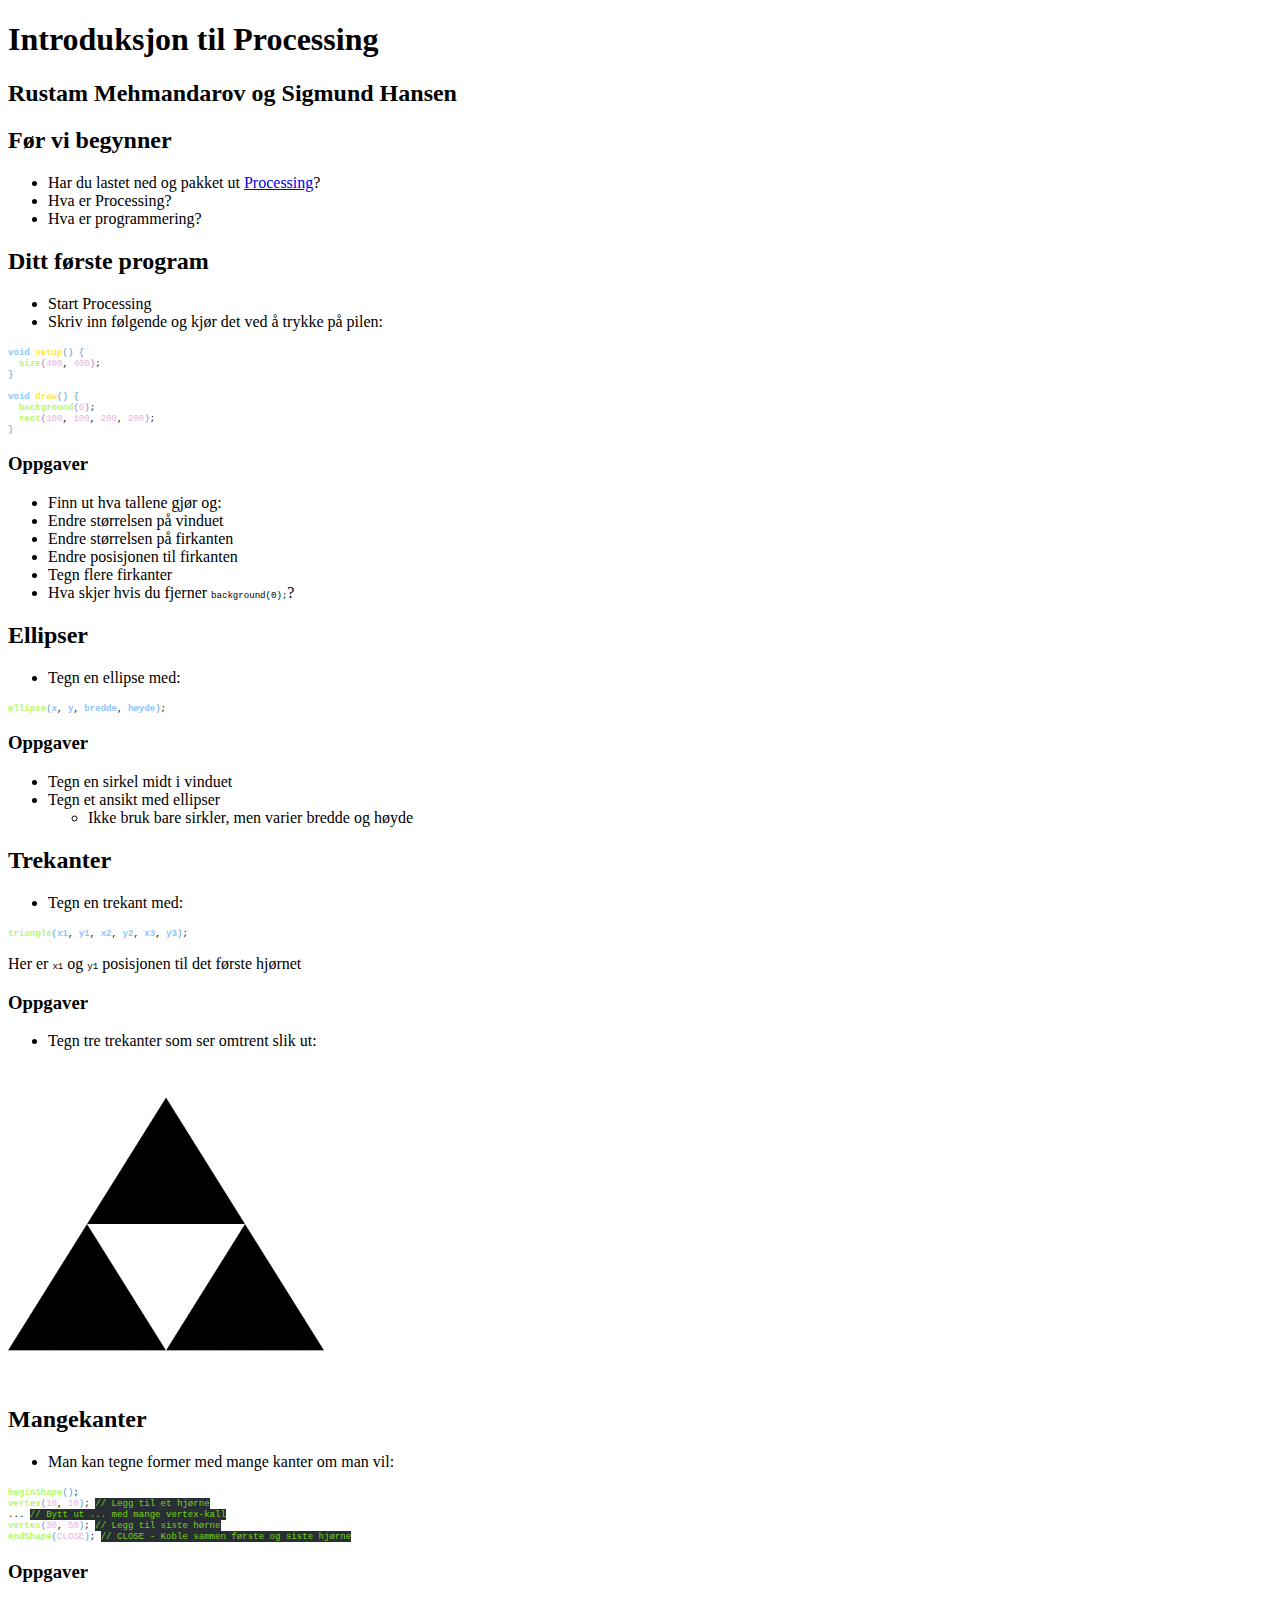
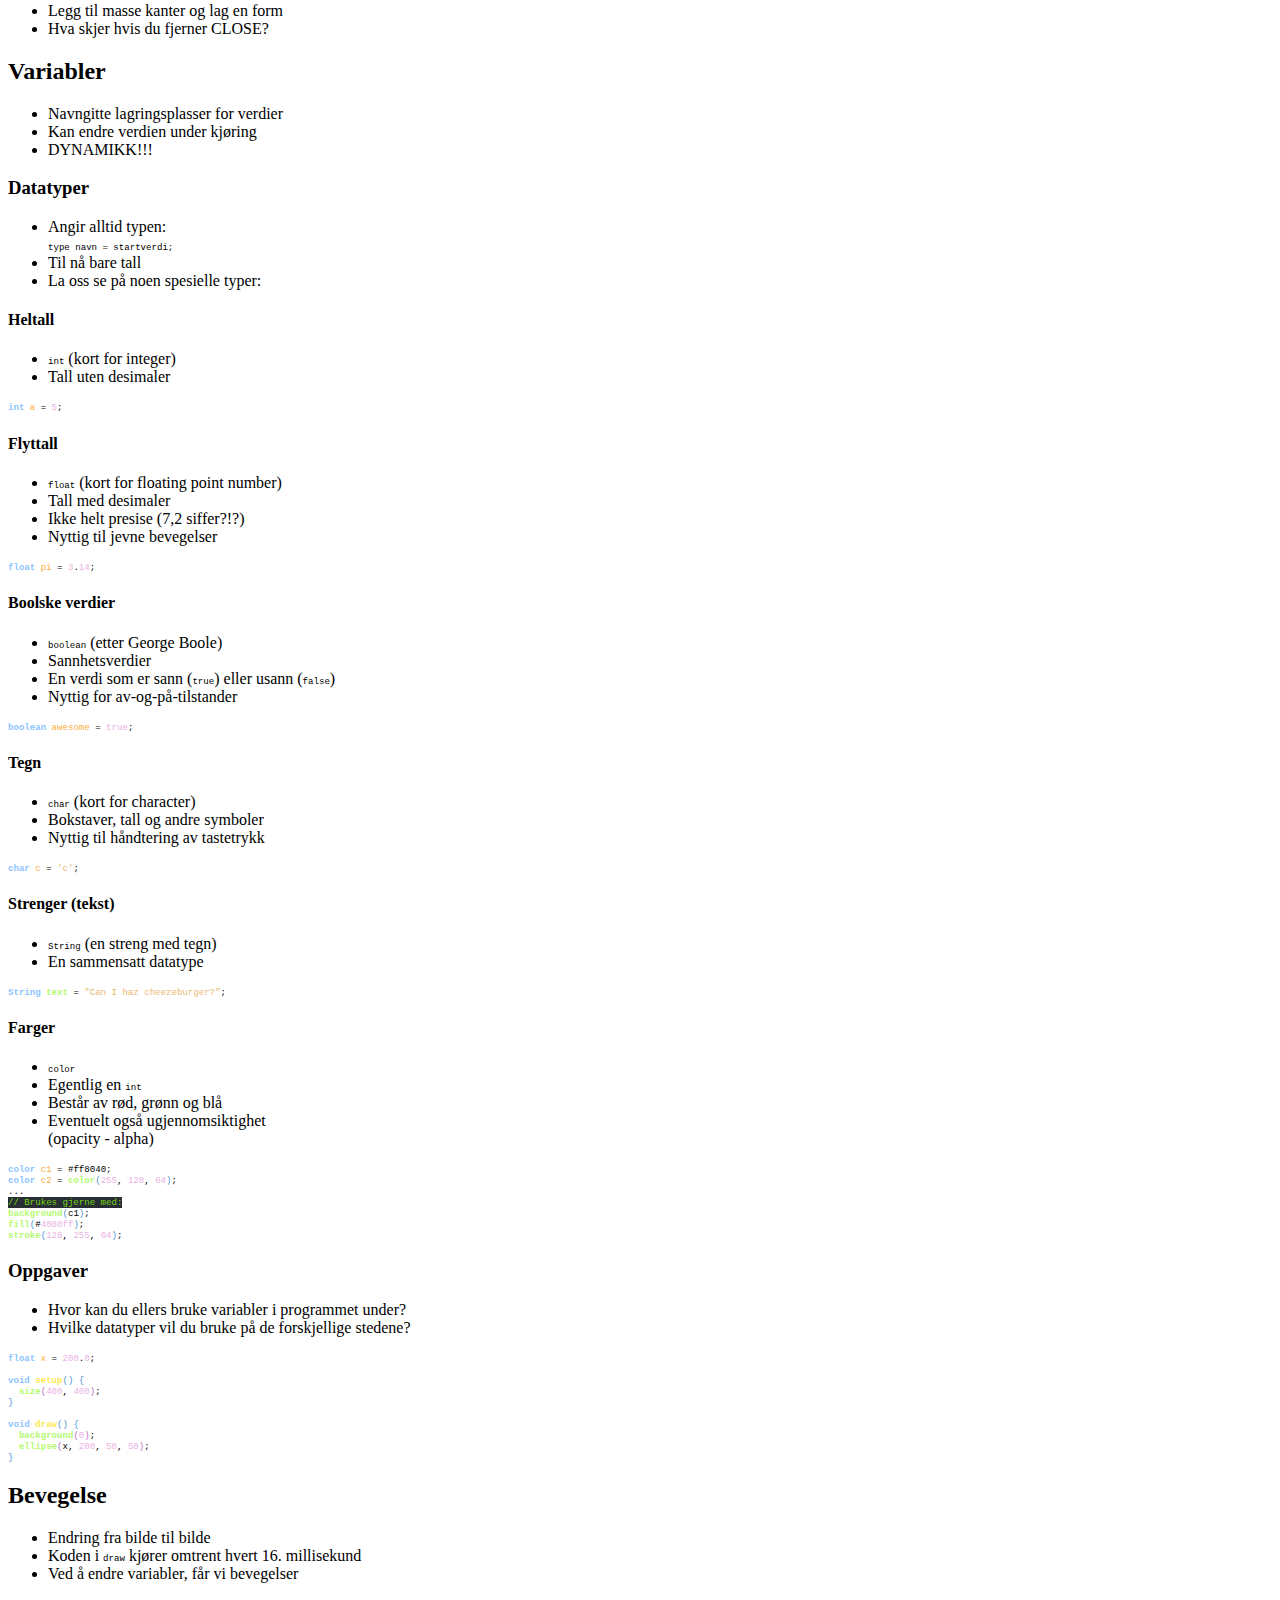
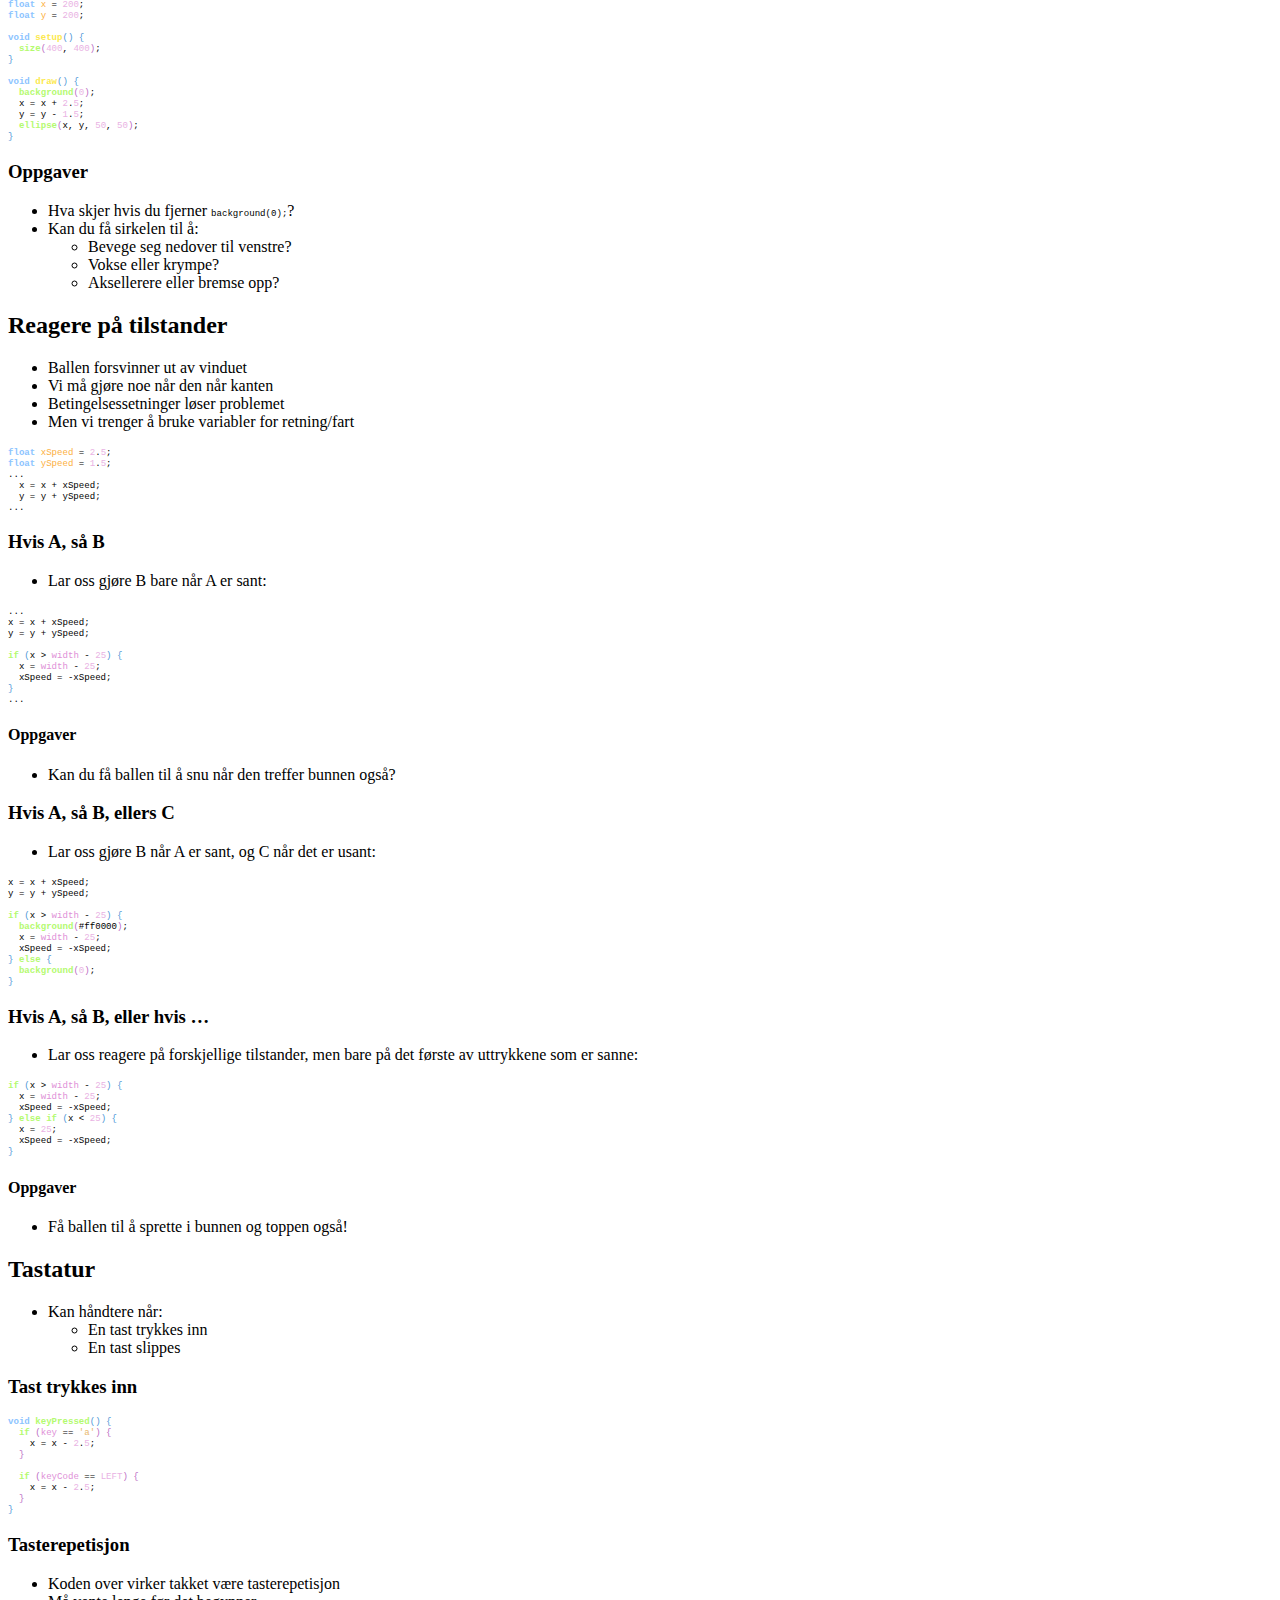
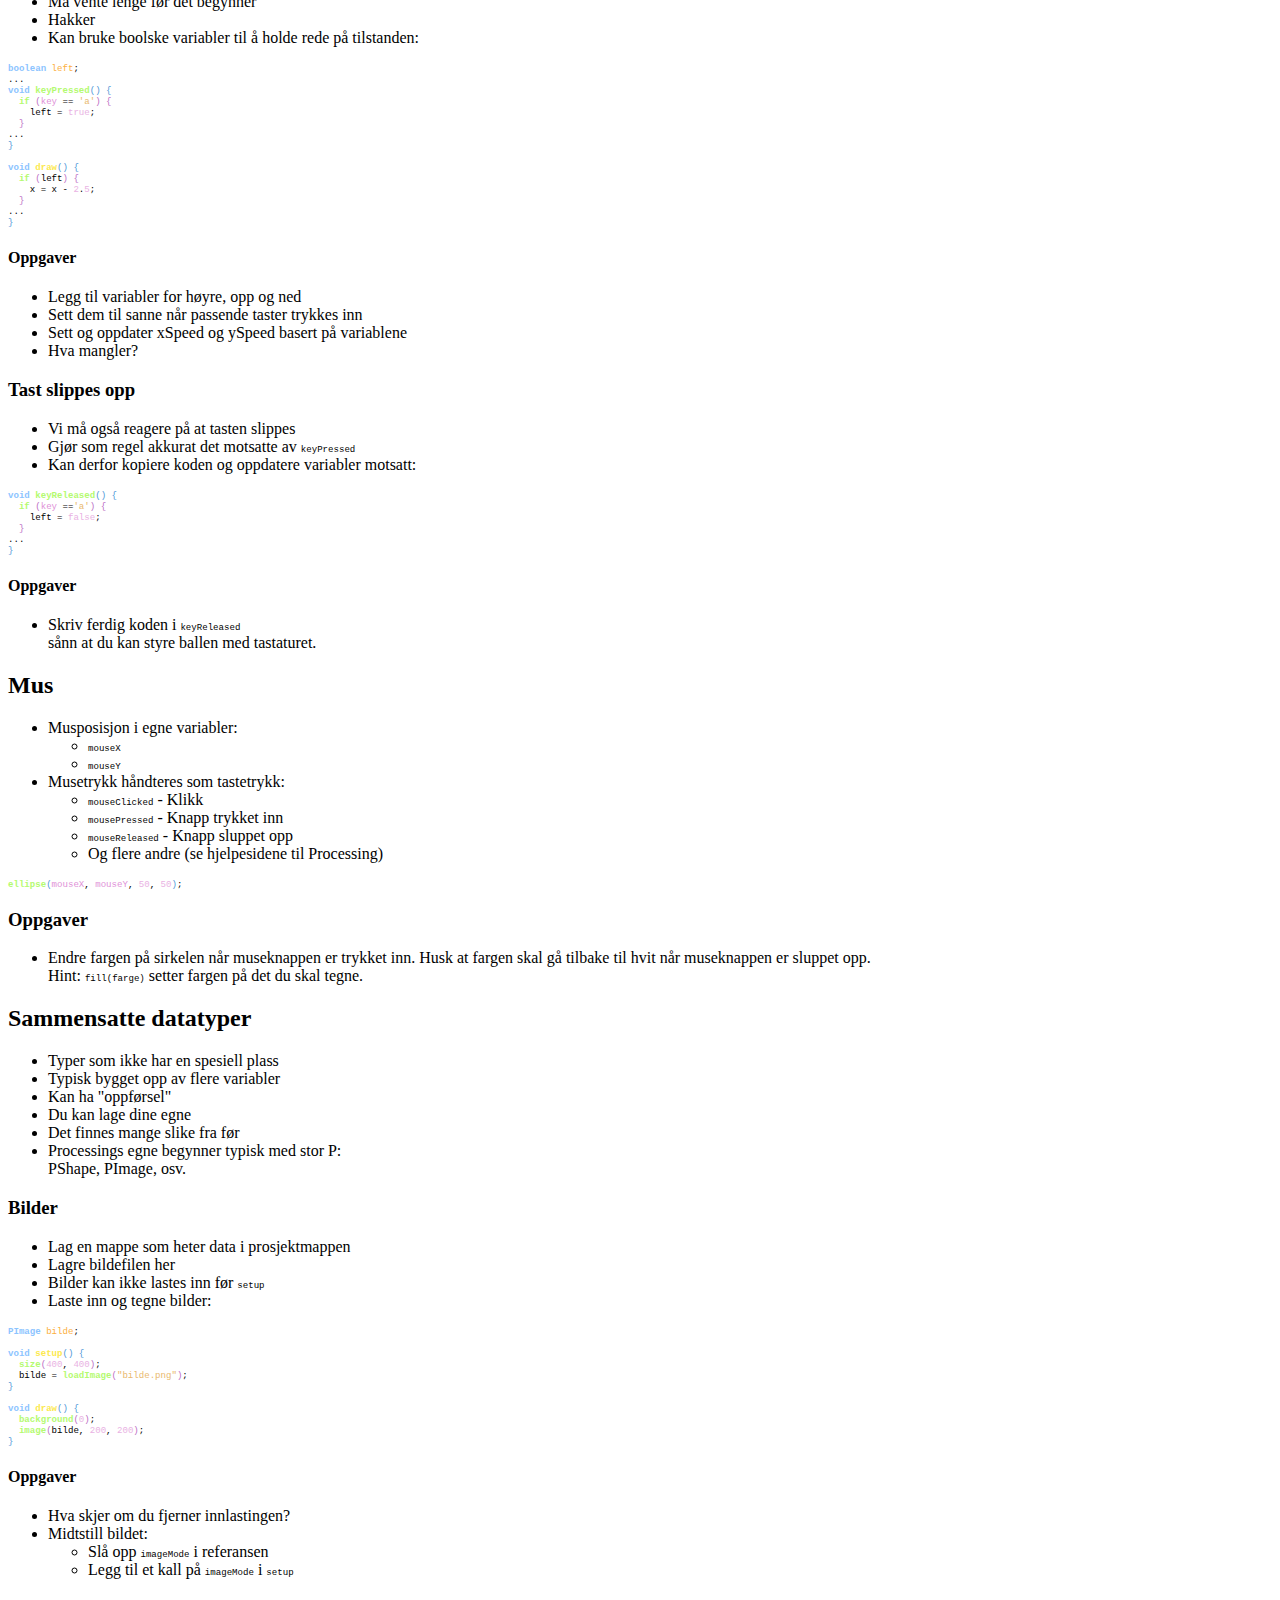
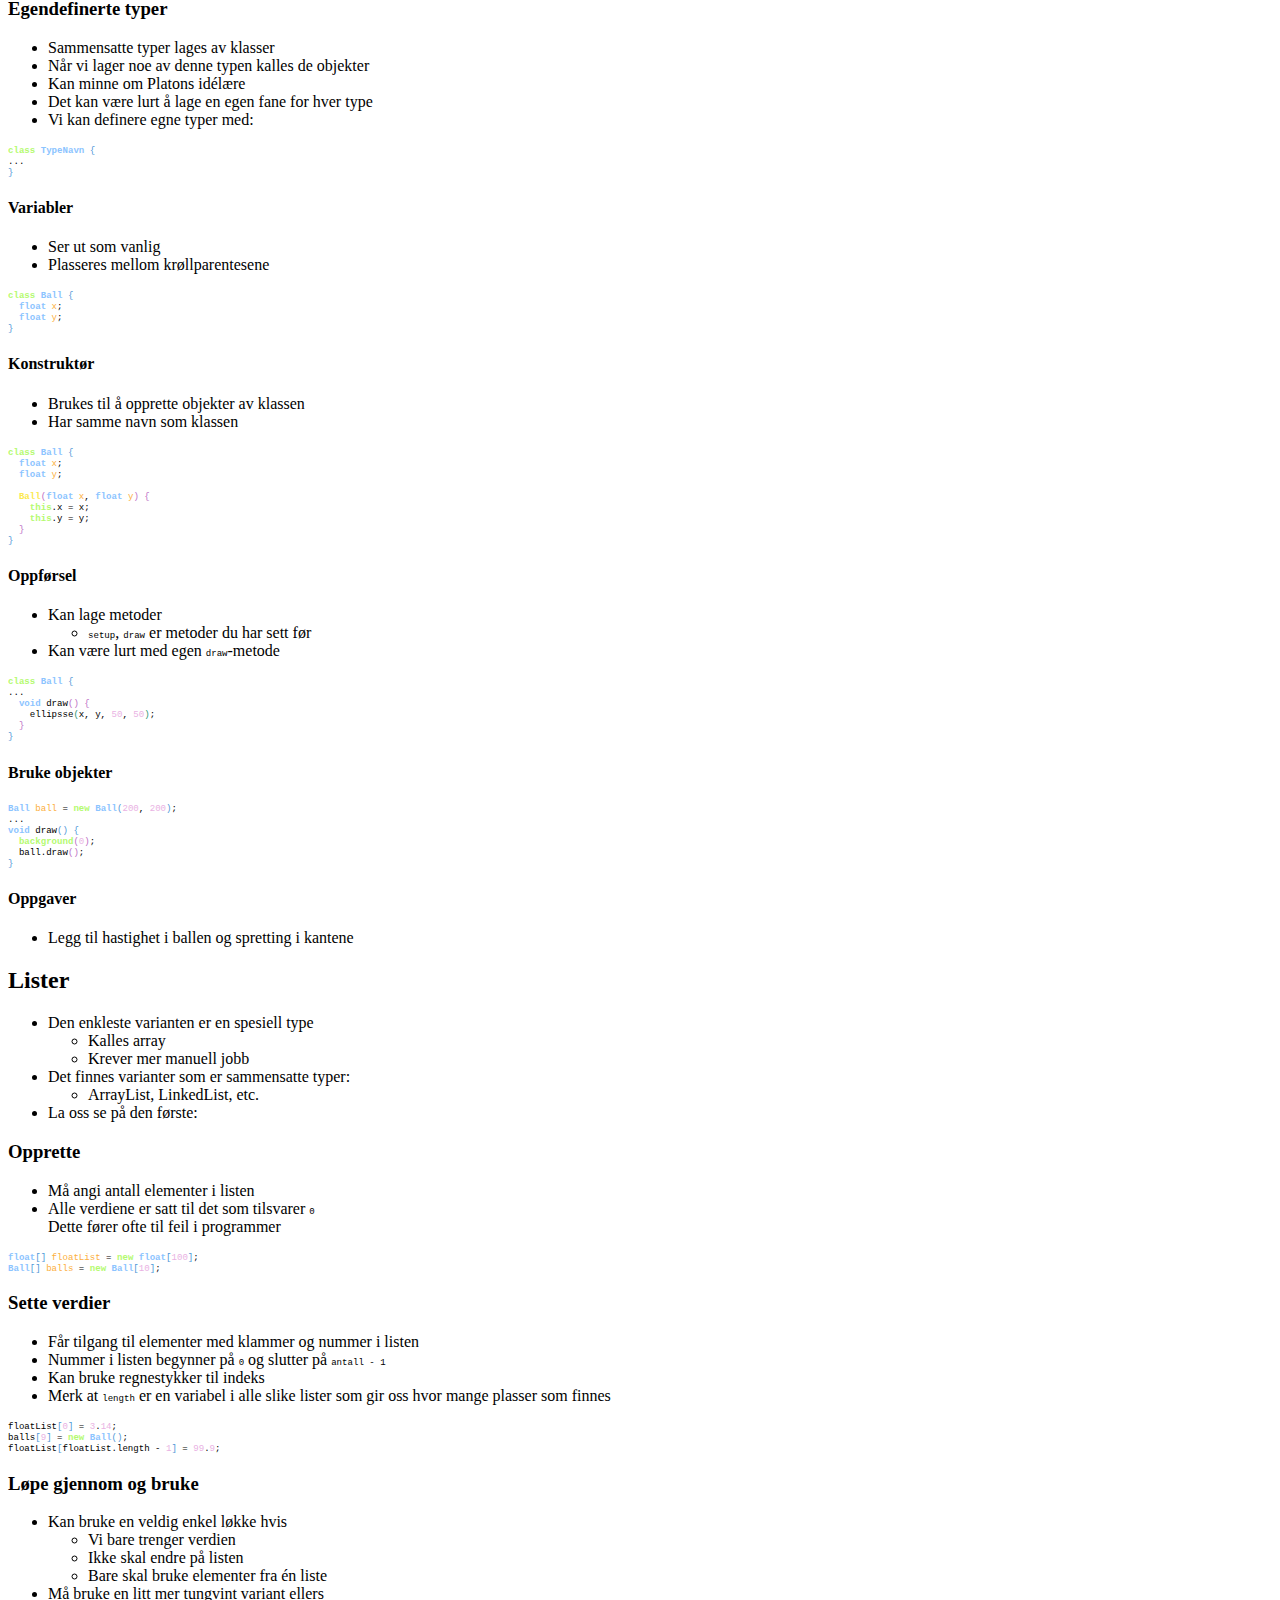
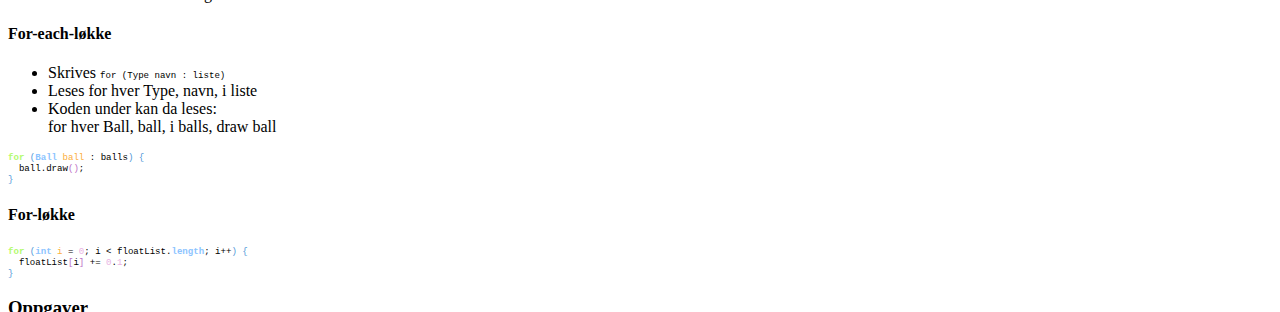
==== commit 23e9ec6f: "Oppdaterer eksportert HTML og eksportkonfig." ====
--- a/ProcessingIntro.html
+++ b/ProcessingIntro.html
@@ -3,12 +3,14 @@
 <head>
 <meta charset="utf-8"/>
 <title>Introduksjon til Processing</title>
-<meta name="author" content="(Kine Gjerstad Eide, Rustam Mehmandarov og Sigmund Hansen)"/>
+<meta name="author" content="(Rustam Mehmandarov og Sigmund Hansen)"/>
 <style type="text/css">
 .underline { text-decoration: underline; }
 </style>
 <link rel="stylesheet" href="./reveal.js/css/reveal.css"/>
+
 <link rel="stylesheet" href="./reveal.js/css/theme/night.css" id="theme"/>
+
 <link rel="stylesheet" href="bigsource.css"/>
 
 <!-- If the query includes 'print-pdf', include the PDF print sheet -->
@@ -25,18 +27,14 @@
 <body>
 <div class="reveal">
 <div class="slides">
-<section id="sec-title-slide">
-<h1>Introduksjon til Processing</h1>
-<h2>Kine Gjerstad Eide, Rustam Mehmandarov og Sigmund Hansen</h2>
-<h2><a href="mailto:rm@computas.com sha@computas.com">rm@computas.com sha@computas.com</a></h2>
-<h2></h2>
-</section>
-
-<section>
-<section id="slide-orgheadline1">
-<h2 id="orgheadline1">Før vi begynner</h2>
-<ul>
-<li>Har du lastet ned og pakket ut Processing?</li>
+<section id="sec-title-slide"><h1>Introduksjon til Processing</h1><h2>Rustam Mehmandarov og Sigmund Hansen</h2>
+</section>
+
+<section>
+<section id="slide-orgdfc088f">
+<h2 id="orgdfc088f">Før vi begynner</h2>
+<ul>
+<li>Har du lastet ned og pakket ut <a href="https://processing.org">Processing</a>?</li>
 <li>Hva er Processing?</li>
 <li>Hva er programmering?</li>
 
@@ -45,8 +43,8 @@
 </section>
 </section>
 <section>
-<section id="slide-orgheadline3">
-<h2 id="orgheadline3">Ditt første program</h2>
+<section id="slide-org723e602">
+<h2 id="org723e602">Ditt første program</h2>
 <ul>
 <li>Start Processing</li>
 <li>Skriv inn følgende og kjør det ved å trykke på pilen:</li>
@@ -67,8 +65,8 @@
 </div>
 
 </section>
-<section id="slide-orgheadline2">
-<h3 id="orgheadline2">Oppgaver</h3>
+<section id="slide-org3259baf">
+<h3 id="org3259baf">Oppgaver</h3>
 <ul>
 <li>Finn ut hva tallene gjør og:</li>
 <li>Endre størrelsen på vinduet</li>
@@ -82,8 +80,8 @@
 </section>
 </section>
 <section>
-<section id="slide-orgheadline5">
-<h2 id="orgheadline5">Ellipser</h2>
+<section id="slide-org35bd80a">
+<h2 id="org35bd80a">Ellipser</h2>
 <ul>
 <li>Tegn en ellipse med:</li>
 
@@ -91,13 +89,13 @@
 
 <div class="org-src-container">
 
-<pre  class="src src-processing"><span style="color: #b4fa70; font-weight: bold;">ellipse</span><span style="color: #4f97d7;">(</span>x, y, bredde, h&#248;yde<span style="color: #4f97d7;">)</span>;
-</pre>
-</div>
-
-</section>
-<section id="slide-orgheadline4">
-<h3 id="orgheadline4">Oppgaver</h3>
+<pre  class="src src-processing"><span style="color: #b4fa70; font-weight: bold;">ellipse</span><span style="color: #4f97d7;">(</span><span style="color: #8cc4ff; font-weight: bold;">x</span>, <span style="color: #8cc4ff; font-weight: bold;">y</span>, <span style="color: #8cc4ff; font-weight: bold;">bredde</span>, <span style="color: #8cc4ff; font-weight: bold;">h&#248;yde</span><span style="color: #4f97d7;">)</span>;
+</pre>
+</div>
+
+</section>
+<section id="slide-org539457e">
+<h3 id="org539457e">Oppgaver</h3>
 <ul>
 <li>Tegn en sirkel midt i vinduet</li>
 <li>Tegn et ansikt med ellipser
@@ -111,8 +109,8 @@
 </section>
 </section>
 <section>
-<section id="slide-orgheadline7">
-<h2 id="orgheadline7">Trekanter</h2>
+<section id="slide-orgc796f10">
+<h2 id="orgc796f10">Trekanter</h2>
 <ul>
 <li>Tegn en trekant med:</li>
 
@@ -120,7 +118,7 @@
 
 <div class="org-src-container">
 
-<pre  class="src src-processing"><span style="color: #b4fa70; font-weight: bold;">triangle</span><span style="color: #4f97d7;">(</span>x1, y1, x2, y2, x3, y3<span style="color: #4f97d7;">)</span>;
+<pre  class="src src-processing"><span style="color: #b4fa70; font-weight: bold;">triangle</span><span style="color: #4f97d7;">(</span><span style="color: #8cc4ff; font-weight: bold;">x1</span>, <span style="color: #8cc4ff; font-weight: bold;">y1</span>, <span style="color: #8cc4ff; font-weight: bold;">x2</span>, <span style="color: #8cc4ff; font-weight: bold;">y2</span>, <span style="color: #8cc4ff; font-weight: bold;">x3</span>, <span style="color: #8cc4ff; font-weight: bold;">y3</span><span style="color: #4f97d7;">)</span>;
 </pre>
 </div>
 
@@ -129,8 +127,8 @@
 </p>
 
 </section>
-<section id="slide-orgheadline6">
-<h3 id="orgheadline6">Oppgaver</h3>
+<section id="slide-orgb7cd15f">
+<h3 id="orgb7cd15f">Oppgaver</h3>
 <ul>
 <li>Tegn tre trekanter som ser omtrent slik ut:</li>
 
@@ -145,8 +143,8 @@
 </section>
 </section>
 <section>
-<section id="slide-orgheadline9">
-<h2 id="orgheadline9">Mangekanter</h2>
+<section id="slide-org241dc21">
+<h2 id="org241dc21">Mangekanter</h2>
 <ul>
 <li>Man kan tegne former med mange kanter om man vil:</li>
 
@@ -163,8 +161,8 @@
 </div>
 
 </section>
-<section id="slide-orgheadline8">
-<h3 id="orgheadline8">Oppgaver</h3>
+<section id="slide-org4f0a6b8">
+<h3 id="org4f0a6b8">Oppgaver</h3>
 <ul>
 <li>Legg til masse kanter og lag en form</li>
 <li>Hva skjer hvis du fjerner CLOSE?</li>
@@ -174,8 +172,8 @@
 </section>
 </section>
 <section>
-<section id="slide-orgheadline18">
-<h2 id="orgheadline18">Variabler</h2>
+<section id="slide-orgd878fcd">
+<h2 id="orgd878fcd">Variabler</h2>
 <ul>
 <li>Navngitte lagringsplasser for verdier</li>
 <li>Kan endre verdien under kjøring</li>
@@ -184,10 +182,10 @@
 </ul>
 
 </section>
-<section id="slide-orgheadline16">
-<h3 id="orgheadline16">Datatyper</h3>
-<ul>
-<li>Angir alltid typen: <br  />
+<section id="slide-org41adba0">
+<h3 id="org41adba0">Datatyper</h3>
+<ul>
+<li>Angir alltid typen: <br />
 <code>type navn = startverdi;</code></li>
 <li>Til nå bare tall</li>
 <li>La oss se på noen spesielle typer:</li>
@@ -195,8 +193,8 @@
 </ul>
 
 </section>
-<section id="slide-orgheadline10">
-<h4 id="orgheadline10">Heltall</h4>
+<section id="slide-org00a67ae">
+<h4 id="org00a67ae">Heltall</h4>
 <ul>
 <li><code>int</code> (kort for integer)</li>
 <li>Tall uten desimaler</li>
@@ -210,8 +208,8 @@
 </div>
 
 </section>
-<section id="slide-orgheadline11">
-<h4 id="orgheadline11">Flyttall</h4>
+<section id="slide-org0de03a3">
+<h4 id="org0de03a3">Flyttall</h4>
 <ul>
 <li><code>float</code> (kort for floating point number)</li>
 <li>Tall med desimaler</li>
@@ -227,8 +225,8 @@
 </div>
 
 </section>
-<section id="slide-orgheadline12">
-<h4 id="orgheadline12">Boolske verdier</h4>
+<section id="slide-org09814e3">
+<h4 id="org09814e3">Boolske verdier</h4>
 <ul>
 <li><code>boolean</code> (etter George Boole)</li>
 <li>Sannhetsverdier</li>
@@ -245,8 +243,8 @@
 </div>
 
 </section>
-<section id="slide-orgheadline13">
-<h4 id="orgheadline13">Tegn</h4>
+<section id="slide-org19c1585">
+<h4 id="org19c1585">Tegn</h4>
 <ul>
 <li><code>char</code> (kort for character)</li>
 <li>Bokstaver, tall og andre symboler</li>
@@ -261,8 +259,8 @@
 </div>
 
 </section>
-<section id="slide-orgheadline14">
-<h4 id="orgheadline14">Strenger (tekst)</h4>
+<section id="slide-org52e6dff">
+<h4 id="org52e6dff">Strenger (tekst)</h4>
 <ul>
 <li><code>String</code> (en streng med tegn)</li>
 <li>En sammensatt datatype</li>
@@ -276,13 +274,13 @@
 </div>
 
 </section>
-<section id="slide-orgheadline15">
-<h4 id="orgheadline15">Farger</h4>
+<section id="slide-org83a711a">
+<h4 id="org83a711a">Farger</h4>
 <ul>
 <li><code>color</code></li>
 <li>Egentlig en <code>int</code></li>
 <li>Består av rød, grønn og blå</li>
-<li>Eventuelt også ugjennomsiktighet <br  />
+<li>Eventuelt også ugjennomsiktighet <br />
 (opacity - alpha)</li>
 
 </ul>
@@ -300,8 +298,8 @@
 </div>
 
 </section>
-<section id="slide-orgheadline17">
-<h3 id="orgheadline17">Oppgaver</h3>
+<section id="slide-org3006bb6">
+<h3 id="org3006bb6">Oppgaver</h3>
 <ul>
 <li>Hvor kan du ellers bruke variabler i programmet under?</li>
 <li>Hvilke datatyper vil du bruke på de forskjellige stedene?</li>
@@ -326,8 +324,8 @@
 </section>
 </section>
 <section>
-<section id="slide-orgheadline20">
-<h2 id="orgheadline20">Bevegelse</h2>
+<section id="slide-orgcd68d3f">
+<h2 id="orgcd68d3f">Bevegelse</h2>
 <ul>
 <li>Endring fra bilde til bilde</li>
 <li>Koden i <code>draw</code> kjører omtrent hvert 16. millisekund</li>
@@ -354,8 +352,8 @@
 </div>
 
 </section>
-<section id="slide-orgheadline19">
-<h3 id="orgheadline19">Oppgaver</h3>
+<section id="slide-org6ece468">
+<h3 id="org6ece468">Oppgaver</h3>
 <ul>
 <li>Hva skjer hvis du fjerner <code>background(0);</code>?</li>
 <li>Kan du få sirkelen til å:
@@ -371,8 +369,8 @@
 </section>
 </section>
 <section>
-<section id="slide-orgheadline26">
-<h2 id="orgheadline26">Reagere på tilstander</h2>
+<section id="slide-orge7721e9">
+<h2 id="orge7721e9">Reagere på tilstander</h2>
 <ul>
 <li>Ballen forsvinner ut av vinduet</li>
 <li>Vi må gjøre noe når den når kanten</li>
@@ -393,8 +391,8 @@
 </div>
 
 </section>
-<section id="slide-orgheadline22">
-<h3 id="orgheadline22">Hvis A, så B</h3>
+<section id="slide-org61fd828">
+<h3 id="org61fd828">Hvis A, så B</h3>
 <ul>
 <li>Lar oss gjøre B bare når A er sant:</li>
 
@@ -415,16 +413,16 @@
 </div>
 
 </section>
-<section id="slide-orgheadline21">
-<h4 id="orgheadline21">Oppgaver</h4>
+<section id="slide-orgba8c06d">
+<h4 id="orgba8c06d">Oppgaver</h4>
 <ul>
 <li>Kan du få ballen til å snu når den treffer bunnen også?</li>
 
 </ul>
 
 </section>
-<section id="slide-orgheadline23">
-<h3 id="orgheadline23">Hvis A, så B, ellers C</h3>
+<section id="slide-org922c56b">
+<h3 id="org922c56b">Hvis A, så B, ellers C</h3>
 <ul>
 <li>Lar oss gjøre B når A er sant, og C når det er usant:</li>
 
@@ -446,8 +444,8 @@
 </div>
 
 </section>
-<section id="slide-orgheadline25">
-<h3 id="orgheadline25">Hvis A, så B, eller hvis &#x2026;</h3>
+<section id="slide-org4c29270">
+<h3 id="org4c29270">Hvis A, så B, eller hvis &#x2026;</h3>
 <ul>
 <li>Lar oss reagere på forskjellige tilstander,
 men bare på det første av uttrykkene som er sanne:</li>
@@ -467,8 +465,8 @@
 </div>
 
 </section>
-<section id="slide-orgheadline24">
-<h4 id="orgheadline24">Oppgaver</h4>
+<section id="slide-orga8d1a47">
+<h4 id="orga8d1a47">Oppgaver</h4>
 <ul>
 <li>Få ballen til å sprette i bunnen og toppen også!</li>
 
@@ -477,8 +475,8 @@
 </section>
 </section>
 <section>
-<section id="slide-orgheadline32">
-<h2 id="orgheadline32">Tastatur</h2>
+<section id="slide-orgd366e2f">
+<h2 id="orgd366e2f">Tastatur</h2>
 <ul>
 <li>Kan håndtere når:
 <ul>
@@ -490,8 +488,8 @@
 </ul>
 
 </section>
-<section id="slide-orgheadline27">
-<h3 id="orgheadline27">Tast trykkes inn</h3>
+<section id="slide-org86eaf28">
+<h3 id="org86eaf28">Tast trykkes inn</h3>
 <div class="org-src-container">
 
 <pre  class="src src-processing"><span style="color: #8cc4ff; font-weight: bold;">void</span> <span style="color: #b4fa70; font-weight: bold;">keyPressed</span><span style="color: #4f97d7;">()</span> <span style="color: #4f97d7;">{</span>
@@ -507,8 +505,8 @@
 </div>
 
 </section>
-<section id="slide-orgheadline29">
-<h3 id="orgheadline29">Tasterepetisjon</h3>
+<section id="slide-org62e5c80">
+<h3 id="org62e5c80">Tasterepetisjon</h3>
 <ul>
 <li>Koden over virker takket være tasterepetisjon</li>
 <li>Må vente lenge før det begynner</li>
@@ -518,7 +516,7 @@
 </ul>
 
 </section>
-<section>
+<section >
 
 <div class="org-src-container">
 
@@ -541,8 +539,8 @@
 </div>
 
 </section>
-<section id="slide-orgheadline28">
-<h4 id="orgheadline28">Oppgaver</h4>
+<section id="slide-org4454727">
+<h4 id="org4454727">Oppgaver</h4>
 <ul>
 <li>Legg til variabler for høyre, opp og ned</li>
 <li>Sett dem til sanne når passende taster trykkes inn</li>
@@ -552,8 +550,8 @@
 </ul>
 
 </section>
-<section id="slide-orgheadline31">
-<h3 id="orgheadline31">Tast slippes opp</h3>
+<section id="slide-orgc055752">
+<h3 id="orgc055752">Tast slippes opp</h3>
 <ul>
 <li>Vi må også reagere på at tasten slippes</li>
 <li>Gjør som regel akkurat det motsatte av <code>keyPressed</code></li>
@@ -573,10 +571,10 @@
 </div>
 
 </section>
-<section id="slide-orgheadline30">
-<h4 id="orgheadline30">Oppgaver</h4>
-<ul>
-<li>Skriv ferdig koden i <code>keyReleased</code> <br  />
+<section id="slide-org282e953">
+<h4 id="org282e953">Oppgaver</h4>
+<ul>
+<li>Skriv ferdig koden i <code>keyReleased</code> <br />
 sånn at du kan styre ballen med tastaturet.</li>
 
 </ul>
@@ -584,8 +582,8 @@
 </section>
 </section>
 <section>
-<section id="slide-orgheadline34">
-<h2 id="orgheadline34">Mus</h2>
+<section id="slide-org925a63c">
+<h2 id="org925a63c">Mus</h2>
 <ul>
 <li>Musposisjon i egne variabler:
 <ul>
@@ -611,11 +609,11 @@
 </div>
 
 </section>
-<section id="slide-orgheadline33">
-<h3 id="orgheadline33">Oppgaver</h3>
+<section id="slide-org456fe39">
+<h3 id="org456fe39">Oppgaver</h3>
 <ul>
 <li>Endre fargen på sirkelen når museknappen er trykket inn.
-Husk at fargen skal gå tilbake til hvit når museknappen er sluppet opp. <br  />
+Husk at fargen skal gå tilbake til hvit når museknappen er sluppet opp. <br />
 Hint: <code>fill(farge)</code> setter fargen på det du skal tegne.</li>
 
 </ul>
@@ -623,22 +621,22 @@
 </section>
 </section>
 <section>
-<section id="slide-orgheadline43">
-<h2 id="orgheadline43">Sammensatte datatyper</h2>
+<section id="slide-org8ee0c7f">
+<h2 id="org8ee0c7f">Sammensatte datatyper</h2>
 <ul>
 <li>Typer som ikke har en spesiell plass</li>
 <li>Typisk bygget opp av flere variabler</li>
 <li>Kan ha "oppførsel"</li>
 <li>Du kan lage dine egne</li>
 <li>Det finnes mange slike fra før</li>
-<li>Processings egne begynner typisk med stor P: <br  />
+<li>Processings egne begynner typisk med stor P: <br />
 PShape, PImage, osv.</li>
 
 </ul>
 
 </section>
-<section id="slide-orgheadline36">
-<h3 id="orgheadline36">Bilder</h3>
+<section id="slide-orgec0e2e2">
+<h3 id="orgec0e2e2">Bilder</h3>
 <ul>
 <li>Lag en mappe som heter data i prosjektmappen</li>
 <li>Lagre bildefilen her</li>
@@ -664,8 +662,8 @@
 </div>
 
 </section>
-<section id="slide-orgheadline35">
-<h4 id="orgheadline35">Oppgaver</h4>
+<section id="slide-orgb3c946a">
+<h4 id="orgb3c946a">Oppgaver</h4>
 <ul>
 <li>Hva skjer om du fjerner innlastingen?</li>
 <li>Midtstill bildet:
@@ -678,8 +676,8 @@
 </ul>
 
 </section>
-<section id="slide-orgheadline42">
-<h3 id="orgheadline42">Egendefinerte typer</h3>
+<section id="slide-orge2a32fe">
+<h3 id="orge2a32fe">Egendefinerte typer</h3>
 <ul>
 <li>Sammensatte typer lages av klasser</li>
 <li>Når vi lager noe av denne typen kalles de objekter</li>
@@ -698,8 +696,8 @@
 </div>
 
 </section>
-<section id="slide-orgheadline37">
-<h4 id="orgheadline37">Variabler</h4>
+<section id="slide-orgb04799f">
+<h4 id="orgb04799f">Variabler</h4>
 <ul>
 <li>Ser ut som vanlig</li>
 <li>Plasseres mellom krøllparentesene</li>
@@ -716,8 +714,8 @@
 </div>
 
 </section>
-<section id="slide-orgheadline38">
-<h4 id="orgheadline38">Konstruktør</h4>
+<section id="slide-org7a27a80">
+<h4 id="org7a27a80">Konstruktør</h4>
 <ul>
 <li>Brukes til å opprette objekter av klassen</li>
 <li>Har samme navn som klassen</li>
@@ -739,8 +737,8 @@
 </div>
 
 </section>
-<section id="slide-orgheadline39">
-<h4 id="orgheadline39">Oppførsel</h4>
+<section id="slide-org219107a">
+<h4 id="org219107a">Oppførsel</h4>
 <ul>
 <li>Kan lage metoder
 <ul>
@@ -763,8 +761,8 @@
 </div>
 
 </section>
-<section id="slide-orgheadline40">
-<h4 id="orgheadline40">Bruke objekter</h4>
+<section id="slide-orgc99d6be">
+<h4 id="orgc99d6be">Bruke objekter</h4>
 <div class="org-src-container">
 
 <pre  class="src src-processing"><span style="color: #8cc4ff; font-weight: bold;">Ball</span> <span style="color: #fcaf3e;">ball</span> = <span style="color: #b4fa70; font-weight: bold;">new</span> <span style="color: #8cc4ff; font-weight: bold;">Ball</span><span style="color: #4f97d7;">(</span><span style="color: #e9b2e3;">200</span>, <span style="color: #e9b2e3;">200</span><span style="color: #4f97d7;">)</span>;
@@ -777,8 +775,8 @@
 </div>
 
 </section>
-<section id="slide-orgheadline41">
-<h4 id="orgheadline41">Oppgaver</h4>
+<section id="slide-org4aa3a94">
+<h4 id="org4aa3a94">Oppgaver</h4>
 <ul>
 <li>Legg til hastighet i ballen og spretting i kantene</li>
 
@@ -787,8 +785,8 @@
 </section>
 </section>
 <section>
-<section id="slide-orgheadline50">
-<h2 id="orgheadline50">Lister</h2>
+<section id="slide-orgbae5703">
+<h2 id="orgbae5703">Lister</h2>
 <ul>
 <li>Den enkleste varianten er en spesiell type
 <ul>
@@ -806,11 +804,11 @@
 </ul>
 
 </section>
-<section id="slide-orgheadline44">
-<h3 id="orgheadline44">Opprette</h3>
+<section id="slide-org5d6c458">
+<h3 id="org5d6c458">Opprette</h3>
 <ul>
 <li>Må angi antall elementer i listen</li>
-<li>Alle verdiene er satt til det som tilsvarer <code>0</code> <br  />
+<li>Alle verdiene er satt til det som tilsvarer <code>0</code> <br />
 Dette fører ofte til feil i programmer</li>
 
 </ul>
@@ -823,8 +821,8 @@
 </div>
 
 </section>
-<section id="slide-orgheadline45">
-<h3 id="orgheadline45">Sette verdier</h3>
+<section id="slide-orgd83306e">
+<h3 id="orgd83306e">Sette verdier</h3>
 <ul>
 <li>Får tilgang til elementer med klammer og nummer i listen</li>
 <li>Nummer i listen begynner på <code>0</code> og slutter på <code>antall - 1</code></li>
@@ -843,8 +841,8 @@
 </div>
 
 </section>
-<section id="slide-orgheadline48">
-<h3 id="orgheadline48">Løpe gjennom og bruke</h3>
+<section id="slide-org185c98c">
+<h3 id="org185c98c">Løpe gjennom og bruke</h3>
 <ul>
 <li>Kan bruke en veldig enkel løkke hvis
 <ul>
@@ -858,12 +856,12 @@
 </ul>
 
 </section>
-<section id="slide-orgheadline46">
-<h4 id="orgheadline46">For-each-løkke</h4>
+<section id="slide-orgc67846f">
+<h4 id="orgc67846f">For-each-løkke</h4>
 <ul>
 <li>Skrives <code>for (Type navn : liste)</code></li>
 <li>Leses for hver Type, navn, i liste</li>
-<li>Koden under kan da leses: <br  />
+<li>Koden under kan da leses: <br />
 for hver Ball, ball, i balls, draw ball</li>
 
 </ul>
@@ -877,8 +875,8 @@
 </div>
 
 </section>
-<section id="slide-orgheadline47">
-<h4 id="orgheadline47">For-løkke</h4>
+<section id="slide-orgfe27569">
+<h4 id="orgfe27569">For-løkke</h4>
 <div class="org-src-container">
 
 <pre  class="src src-processing"><span style="color: #b4fa70; font-weight: bold;">for</span> <span style="color: #4f97d7;">(</span><span style="color: #8cc4ff; font-weight: bold;">int</span> <span style="color: #fcaf3e;">i</span> = <span style="color: #e9b2e3;">0</span>; i &lt; floatList.<span style="color: #8cc4ff; font-weight: bold;">length</span>; i++<span style="color: #4f97d7;">)</span> <span style="color: #4f97d7;">{</span>
@@ -888,8 +886,8 @@
 </div>
 
 </section>
-<section id="slide-orgheadline49">
-<h3 id="orgheadline49">Oppgaver</h3>
+<section id="slide-org38b74bb">
+<h3 id="org38b74bb">Oppgaver</h3>
 <ul>
 <li>Lag en liste med baller og få dem til å sprette rundt i vinduet</li>
 
@@ -898,11 +896,11 @@
 </section>
 </section>
 <section>
-<section id="slide-orgheadline51">
-<h2 id="orgheadline51">Nyttige lenker</h2>
-<ul>
-<li>[<a href="http://kodeklubben.github.io">http://kodeklubben.github.io</a>] - Oppgave brukt av Lær Kidsa Koding, tar også for seg andre språk</li>
-<li>[<a href="http://vestera.as/processing">http://vestera.as/processing</a>] - Prøv Processing i nettleseren med mange små oppgaver</li>
+<section id="slide-orgf1f8f4d">
+<h2 id="orgf1f8f4d">Nyttige lenker</h2>
+<ul>
+<li><a href="https://oppgaver.kidsakoder.no">https://oppgaver.kidsakoder.no</a> - Oppgave brukt av Lær Kidsa Koding, tar også for seg andre språk</li>
+<li><a href="http://vestera.as/processing">http://vestera.as/processing</a> - Prøv Processing i nettleseren med mange små oppgaver</li>
 
 </ul>
 </section>
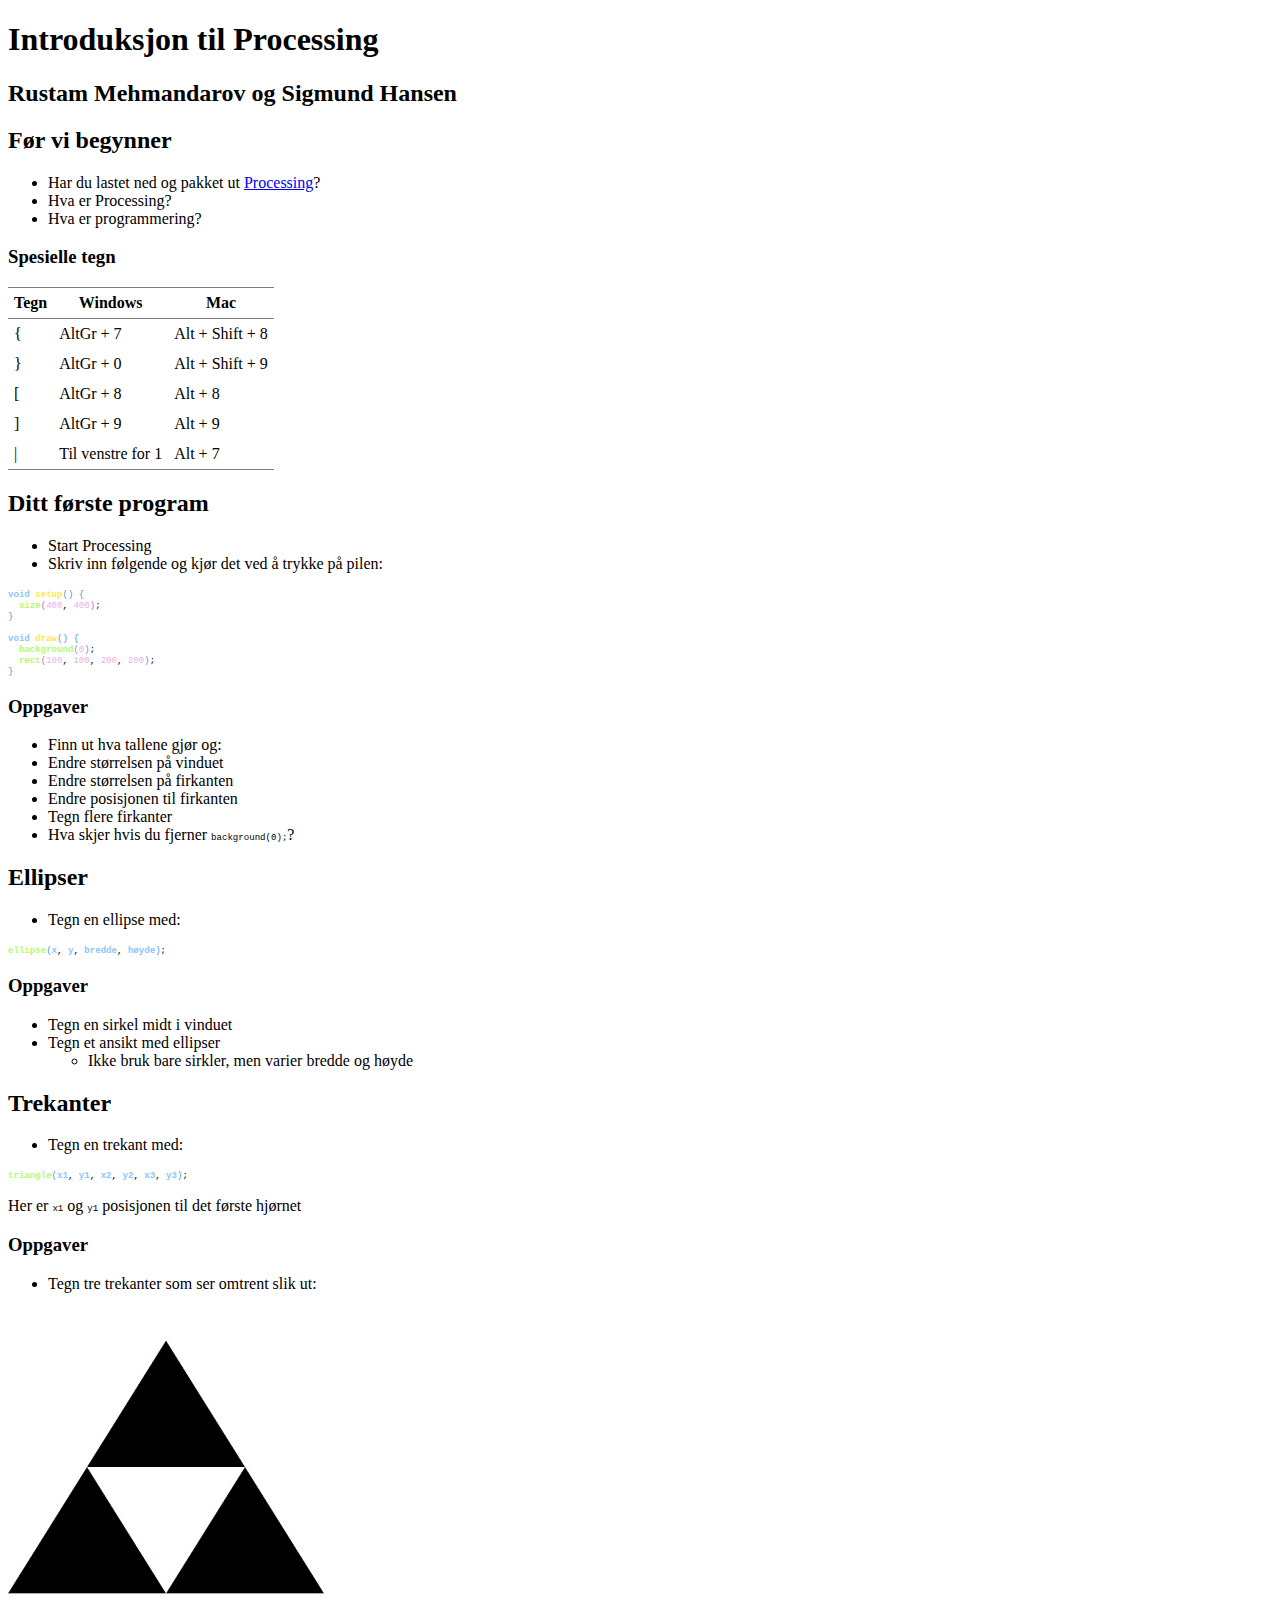
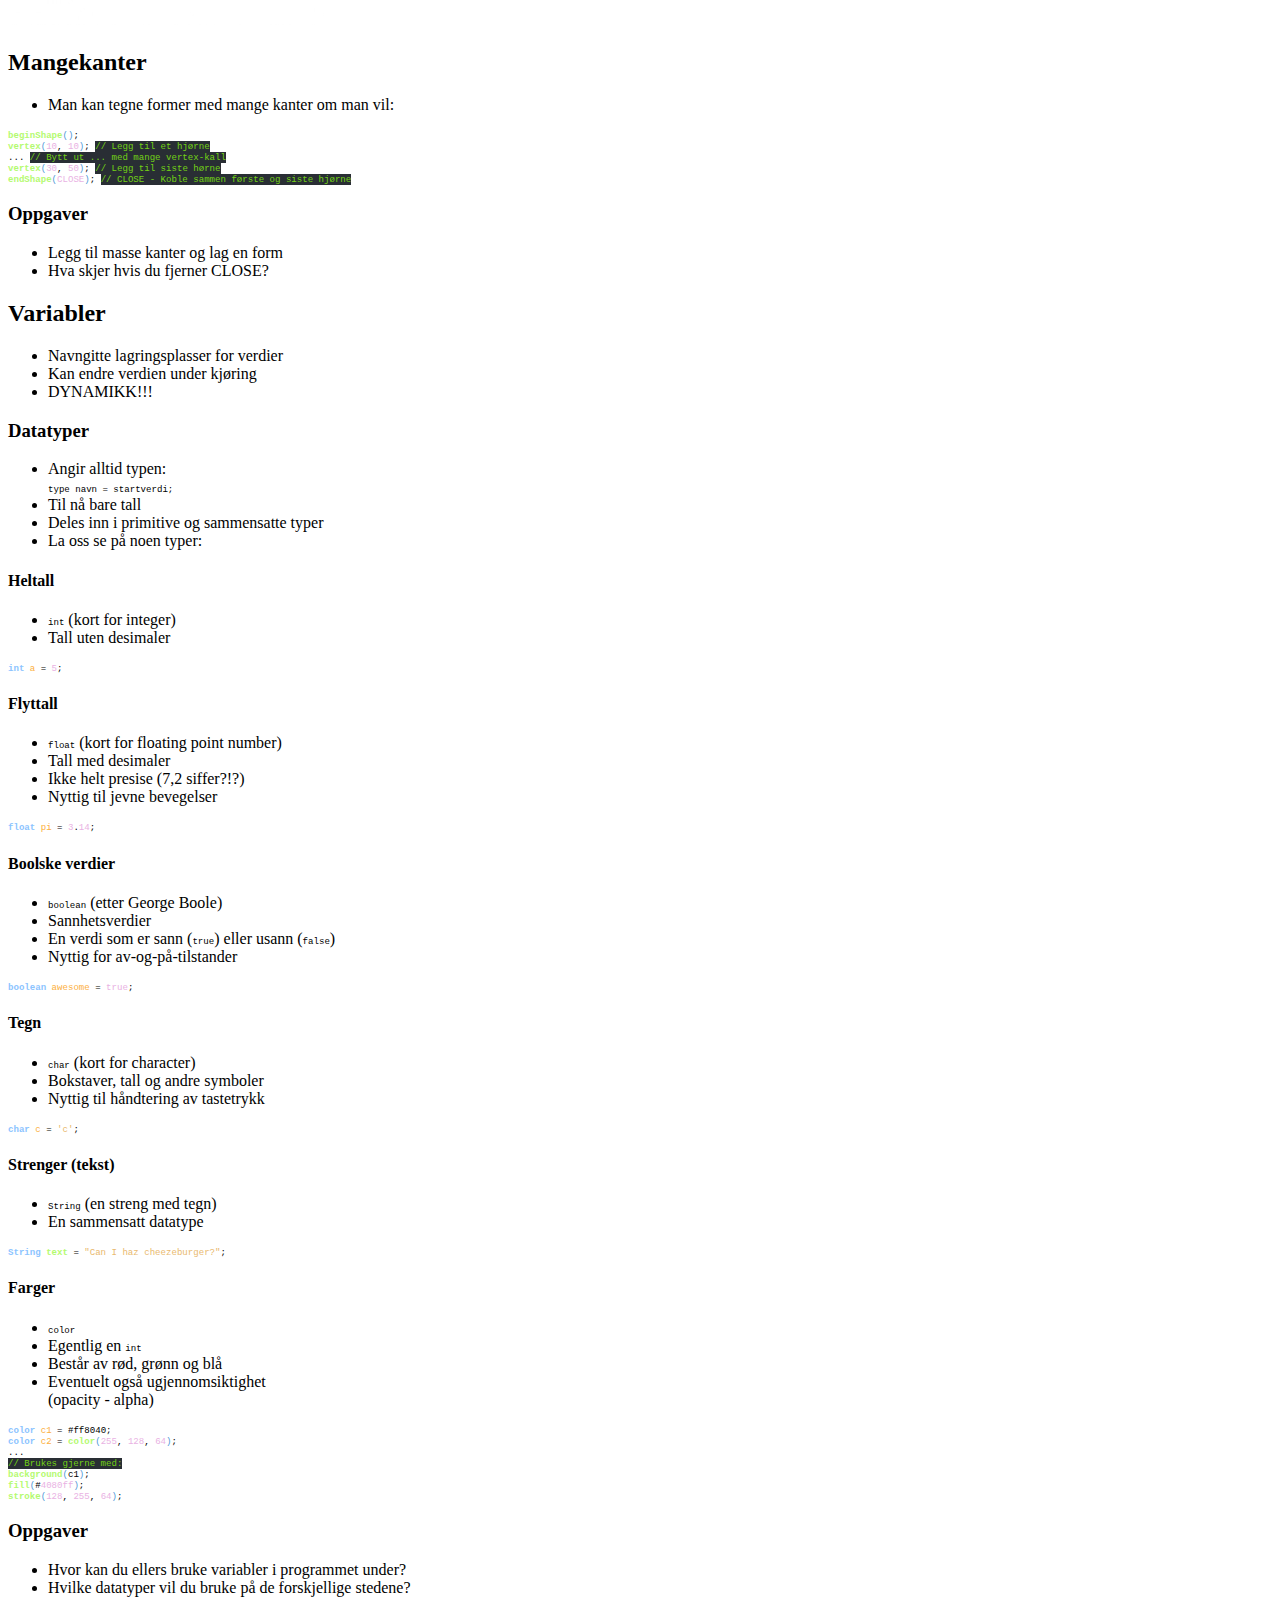
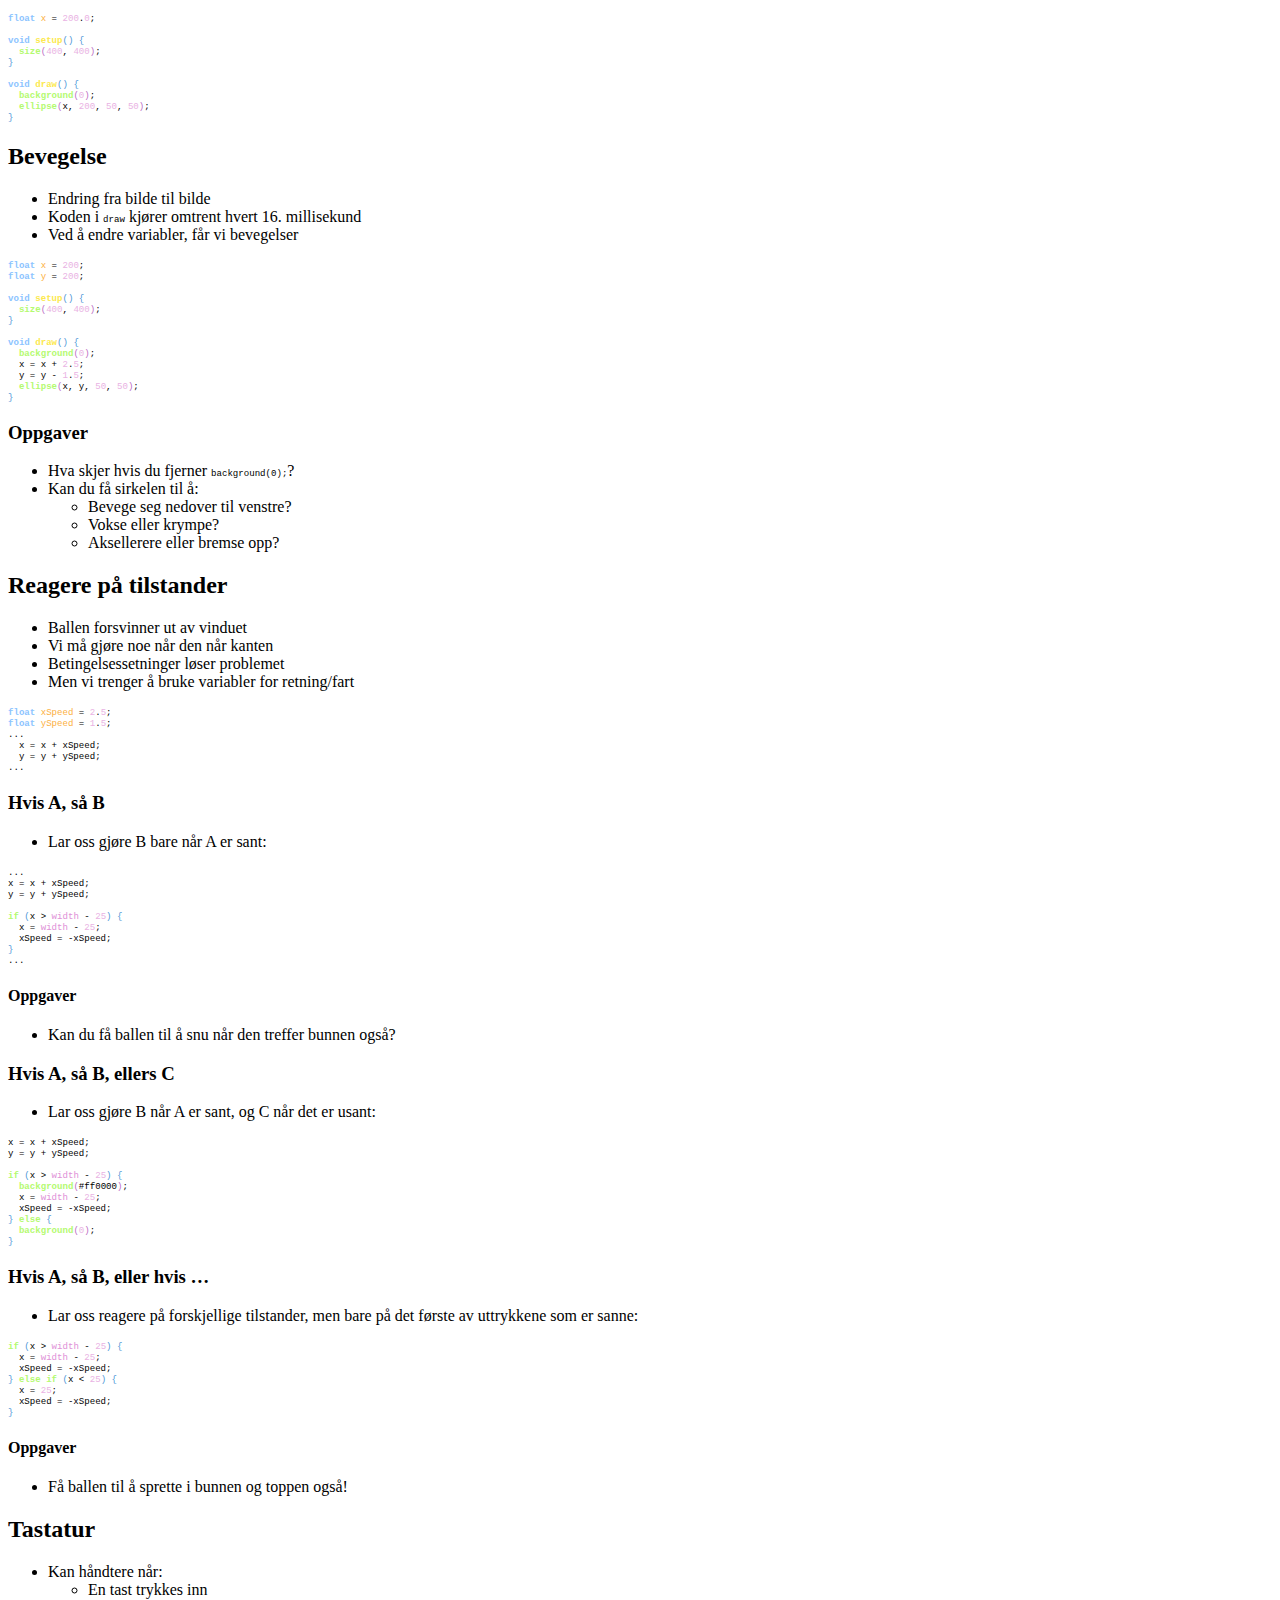
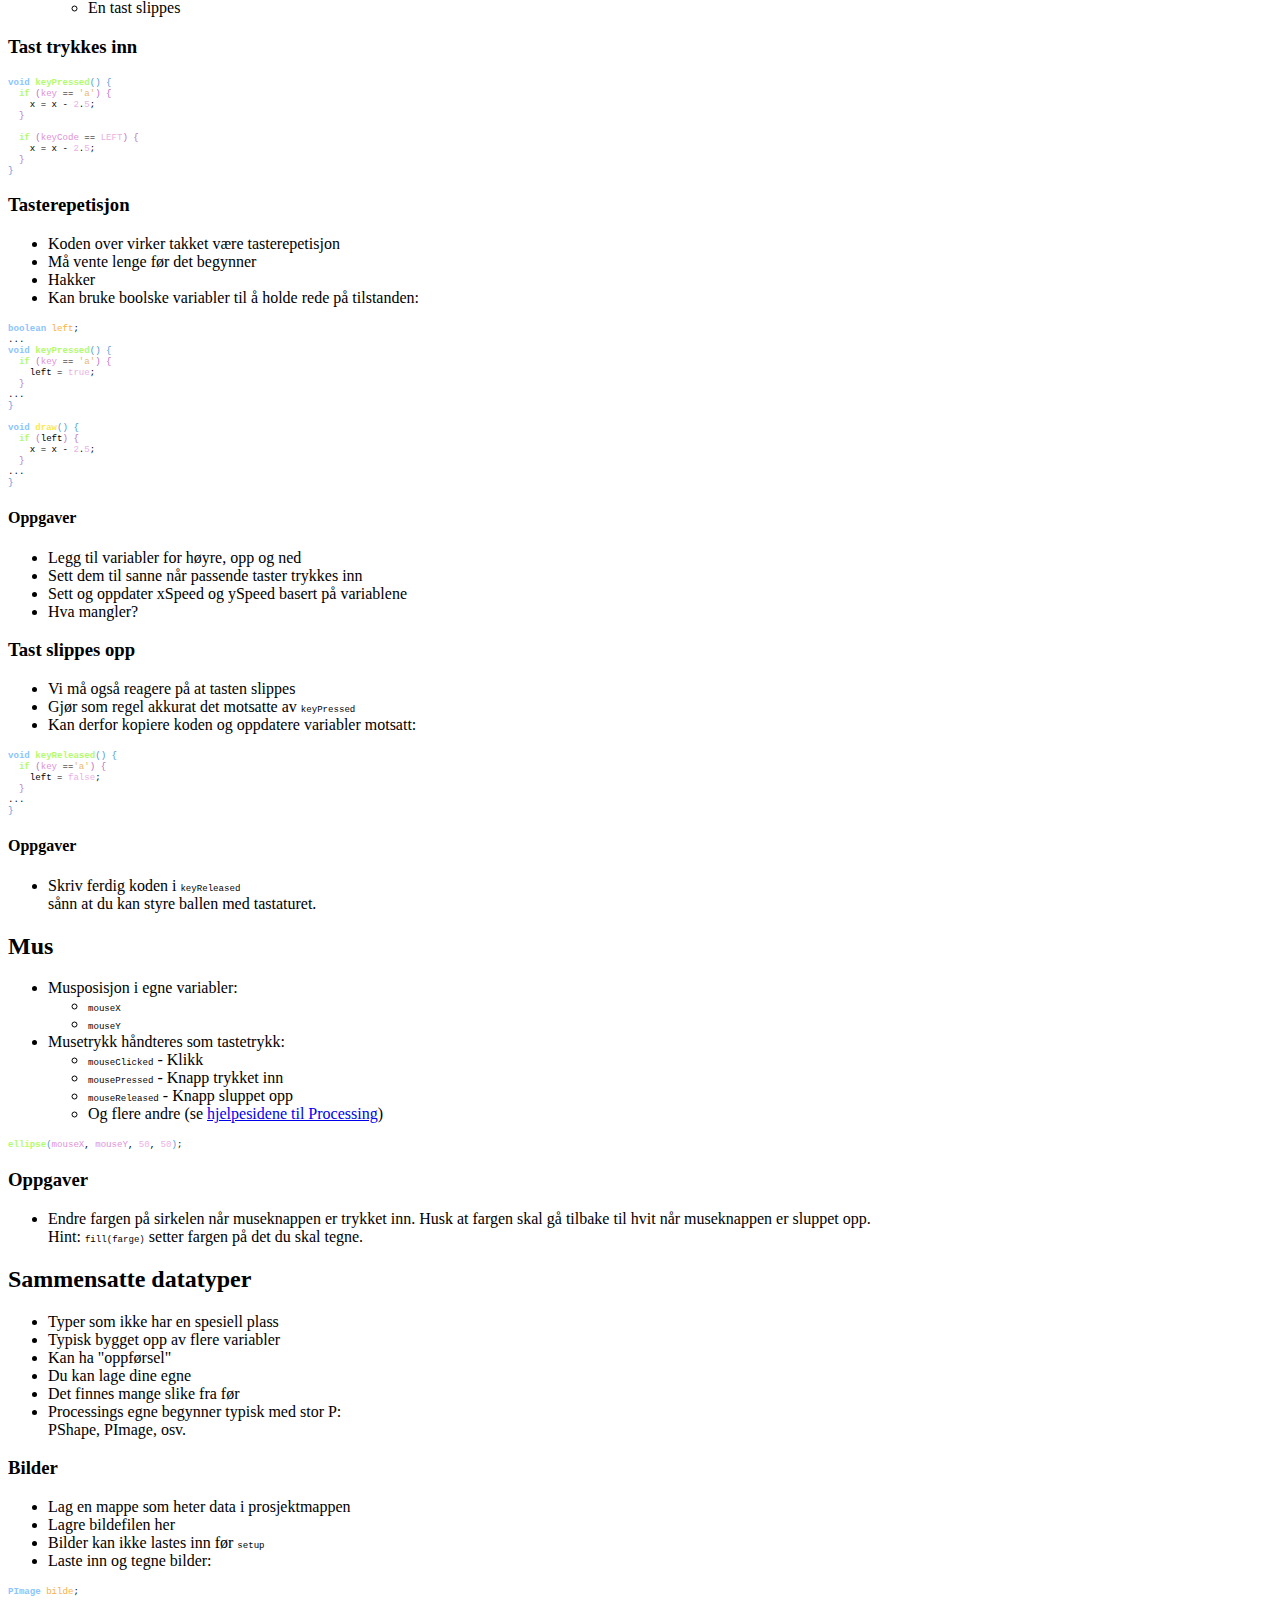
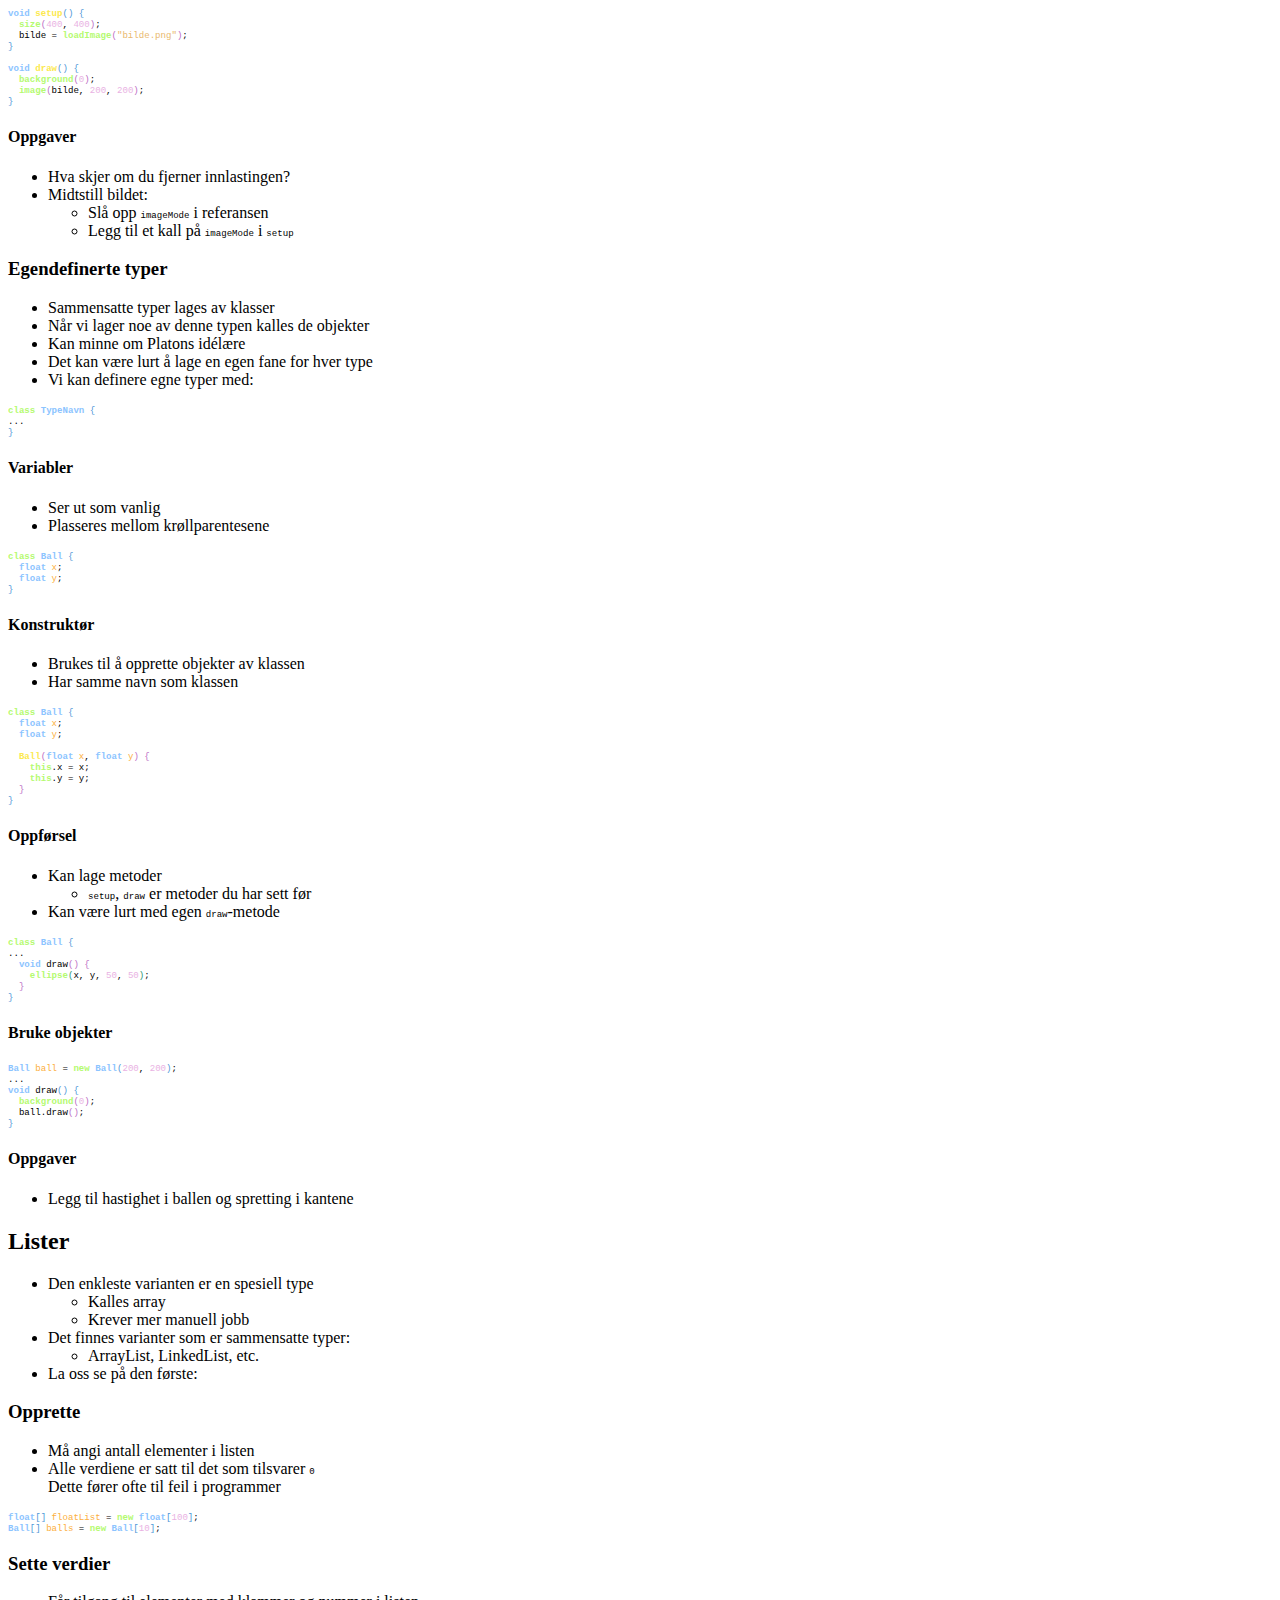
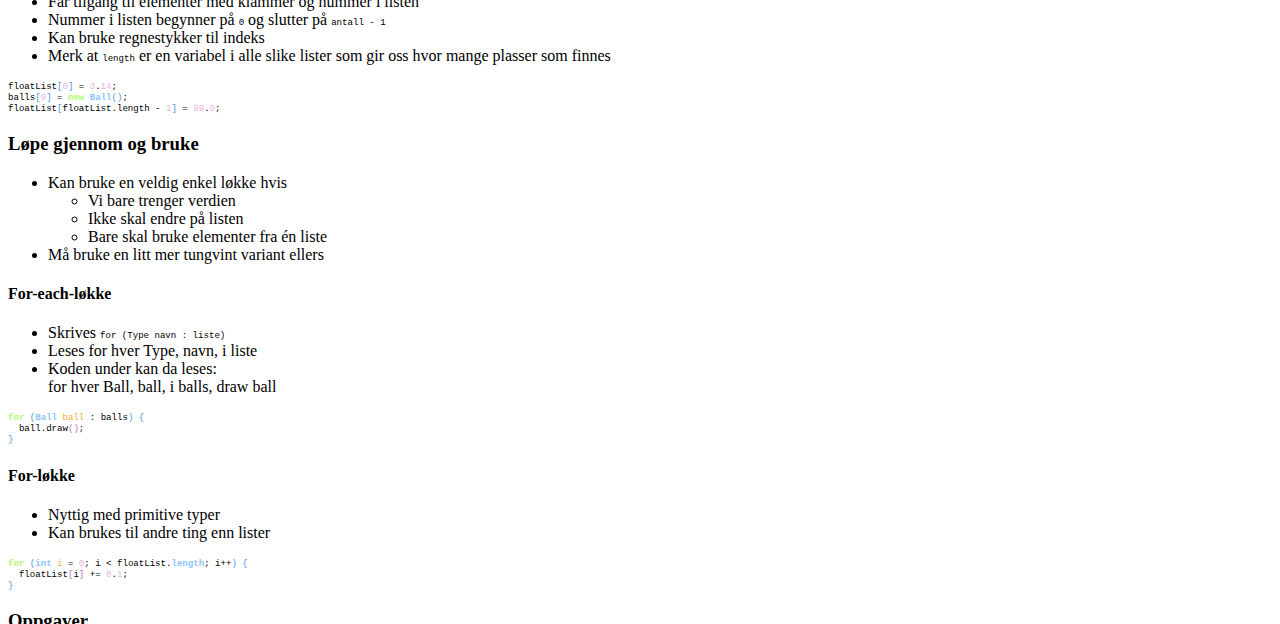
==== commit baaad735: "Legger til info om spesielle tegn." ====
--- a/ProcessingIntro.html
+++ b/ProcessingIntro.html
@@ -31,8 +31,8 @@
 </section>
 
 <section>
-<section id="slide-orgdfc088f">
-<h2 id="orgdfc088f">Før vi begynner</h2>
+<section id="slide-org6aebb1f">
+<h2 id="org6aebb1f">Før vi begynner</h2>
 <ul>
 <li>Har du lastet ned og pakket ut <a href="https://processing.org">Processing</a>?</li>
 <li>Hva er Processing?</li>
@@ -41,10 +41,63 @@
 </ul>
 
 </section>
-</section>
-<section>
-<section id="slide-org723e602">
-<h2 id="org723e602">Ditt første program</h2>
+<section id="slide-org454664d">
+<h3 id="org454664d">Spesielle tegn</h3>
+<table border="2" cellspacing="0" cellpadding="6" rules="groups" frame="hsides">
+
+
+<colgroup>
+<col  class="org-left" />
+
+<col  class="org-left" />
+
+<col  class="org-left" />
+</colgroup>
+<thead>
+<tr>
+<th scope="col" class="org-left">Tegn</th>
+<th scope="col" class="org-left">Windows</th>
+<th scope="col" class="org-left">Mac</th>
+</tr>
+</thead>
+<tbody>
+<tr>
+<td class="org-left">{</td>
+<td class="org-left">AltGr + 7</td>
+<td class="org-left">Alt + Shift + 8</td>
+</tr>
+
+<tr>
+<td class="org-left">}</td>
+<td class="org-left">AltGr + 0</td>
+<td class="org-left">Alt + Shift + 9</td>
+</tr>
+
+<tr>
+<td class="org-left">[</td>
+<td class="org-left">AltGr + 8</td>
+<td class="org-left">Alt + 8</td>
+</tr>
+
+<tr>
+<td class="org-left">]</td>
+<td class="org-left">AltGr + 9</td>
+<td class="org-left">Alt + 9</td>
+</tr>
+
+<tr>
+<td class="org-left">&vert;</td>
+<td class="org-left">Til venstre for 1</td>
+<td class="org-left">Alt + 7</td>
+</tr>
+</tbody>
+</table>
+
+</section>
+</section>
+<section>
+<section id="slide-orge2d3aab">
+<h2 id="orge2d3aab">Ditt første program</h2>
 <ul>
 <li>Start Processing</li>
 <li>Skriv inn følgende og kjør det ved å trykke på pilen:</li>
@@ -65,8 +118,8 @@
 </div>
 
 </section>
-<section id="slide-org3259baf">
-<h3 id="org3259baf">Oppgaver</h3>
+<section id="slide-orgcdce551">
+<h3 id="orgcdce551">Oppgaver</h3>
 <ul>
 <li>Finn ut hva tallene gjør og:</li>
 <li>Endre størrelsen på vinduet</li>
@@ -80,8 +133,8 @@
 </section>
 </section>
 <section>
-<section id="slide-org35bd80a">
-<h2 id="org35bd80a">Ellipser</h2>
+<section id="slide-org8f528c6">
+<h2 id="org8f528c6">Ellipser</h2>
 <ul>
 <li>Tegn en ellipse med:</li>
 
@@ -94,8 +147,8 @@
 </div>
 
 </section>
-<section id="slide-org539457e">
-<h3 id="org539457e">Oppgaver</h3>
+<section id="slide-org2ed62ec">
+<h3 id="org2ed62ec">Oppgaver</h3>
 <ul>
 <li>Tegn en sirkel midt i vinduet</li>
 <li>Tegn et ansikt med ellipser
@@ -109,8 +162,8 @@
 </section>
 </section>
 <section>
-<section id="slide-orgc796f10">
-<h2 id="orgc796f10">Trekanter</h2>
+<section id="slide-org8c8fed7">
+<h2 id="org8c8fed7">Trekanter</h2>
 <ul>
 <li>Tegn en trekant med:</li>
 
@@ -127,8 +180,8 @@
 </p>
 
 </section>
-<section id="slide-orgb7cd15f">
-<h3 id="orgb7cd15f">Oppgaver</h3>
+<section id="slide-orgbc3d662">
+<h3 id="orgbc3d662">Oppgaver</h3>
 <ul>
 <li>Tegn tre trekanter som ser omtrent slik ut:</li>
 
@@ -143,8 +196,8 @@
 </section>
 </section>
 <section>
-<section id="slide-org241dc21">
-<h2 id="org241dc21">Mangekanter</h2>
+<section id="slide-org4c66b71">
+<h2 id="org4c66b71">Mangekanter</h2>
 <ul>
 <li>Man kan tegne former med mange kanter om man vil:</li>
 
@@ -161,8 +214,8 @@
 </div>
 
 </section>
-<section id="slide-org4f0a6b8">
-<h3 id="org4f0a6b8">Oppgaver</h3>
+<section id="slide-org6c53b6d">
+<h3 id="org6c53b6d">Oppgaver</h3>
 <ul>
 <li>Legg til masse kanter og lag en form</li>
 <li>Hva skjer hvis du fjerner CLOSE?</li>
@@ -172,8 +225,8 @@
 </section>
 </section>
 <section>
-<section id="slide-orgd878fcd">
-<h2 id="orgd878fcd">Variabler</h2>
+<section id="slide-org6807a27">
+<h2 id="org6807a27">Variabler</h2>
 <ul>
 <li>Navngitte lagringsplasser for verdier</li>
 <li>Kan endre verdien under kjøring</li>
@@ -182,19 +235,20 @@
 </ul>
 
 </section>
-<section id="slide-org41adba0">
-<h3 id="org41adba0">Datatyper</h3>
+<section id="slide-org43ae5a1">
+<h3 id="org43ae5a1">Datatyper</h3>
 <ul>
 <li>Angir alltid typen: <br />
 <code>type navn = startverdi;</code></li>
 <li>Til nå bare tall</li>
-<li>La oss se på noen spesielle typer:</li>
-
-</ul>
-
-</section>
-<section id="slide-org00a67ae">
-<h4 id="org00a67ae">Heltall</h4>
+<li>Deles inn i primitive og sammensatte typer</li>
+<li>La oss se på noen typer:</li>
+
+</ul>
+
+</section>
+<section id="slide-org2cbf7bd">
+<h4 id="org2cbf7bd">Heltall</h4>
 <ul>
 <li><code>int</code> (kort for integer)</li>
 <li>Tall uten desimaler</li>
@@ -208,8 +262,8 @@
 </div>
 
 </section>
-<section id="slide-org0de03a3">
-<h4 id="org0de03a3">Flyttall</h4>
+<section id="slide-orgcaf7c27">
+<h4 id="orgcaf7c27">Flyttall</h4>
 <ul>
 <li><code>float</code> (kort for floating point number)</li>
 <li>Tall med desimaler</li>
@@ -225,8 +279,8 @@
 </div>
 
 </section>
-<section id="slide-org09814e3">
-<h4 id="org09814e3">Boolske verdier</h4>
+<section id="slide-org3ac8b13">
+<h4 id="org3ac8b13">Boolske verdier</h4>
 <ul>
 <li><code>boolean</code> (etter George Boole)</li>
 <li>Sannhetsverdier</li>
@@ -243,8 +297,8 @@
 </div>
 
 </section>
-<section id="slide-org19c1585">
-<h4 id="org19c1585">Tegn</h4>
+<section id="slide-org0907c89">
+<h4 id="org0907c89">Tegn</h4>
 <ul>
 <li><code>char</code> (kort for character)</li>
 <li>Bokstaver, tall og andre symboler</li>
@@ -259,8 +313,8 @@
 </div>
 
 </section>
-<section id="slide-org52e6dff">
-<h4 id="org52e6dff">Strenger (tekst)</h4>
+<section id="slide-org3536363">
+<h4 id="org3536363">Strenger (tekst)</h4>
 <ul>
 <li><code>String</code> (en streng med tegn)</li>
 <li>En sammensatt datatype</li>
@@ -274,8 +328,8 @@
 </div>
 
 </section>
-<section id="slide-org83a711a">
-<h4 id="org83a711a">Farger</h4>
+<section id="slide-org0c96156">
+<h4 id="org0c96156">Farger</h4>
 <ul>
 <li><code>color</code></li>
 <li>Egentlig en <code>int</code></li>
@@ -298,8 +352,8 @@
 </div>
 
 </section>
-<section id="slide-org3006bb6">
-<h3 id="org3006bb6">Oppgaver</h3>
+<section id="slide-org8522a4b">
+<h3 id="org8522a4b">Oppgaver</h3>
 <ul>
 <li>Hvor kan du ellers bruke variabler i programmet under?</li>
 <li>Hvilke datatyper vil du bruke på de forskjellige stedene?</li>
@@ -324,8 +378,8 @@
 </section>
 </section>
 <section>
-<section id="slide-orgcd68d3f">
-<h2 id="orgcd68d3f">Bevegelse</h2>
+<section id="slide-orgf44088f">
+<h2 id="orgf44088f">Bevegelse</h2>
 <ul>
 <li>Endring fra bilde til bilde</li>
 <li>Koden i <code>draw</code> kjører omtrent hvert 16. millisekund</li>
@@ -352,8 +406,8 @@
 </div>
 
 </section>
-<section id="slide-org6ece468">
-<h3 id="org6ece468">Oppgaver</h3>
+<section id="slide-org0d3b3d1">
+<h3 id="org0d3b3d1">Oppgaver</h3>
 <ul>
 <li>Hva skjer hvis du fjerner <code>background(0);</code>?</li>
 <li>Kan du få sirkelen til å:
@@ -369,8 +423,8 @@
 </section>
 </section>
 <section>
-<section id="slide-orge7721e9">
-<h2 id="orge7721e9">Reagere på tilstander</h2>
+<section id="slide-org0e0446d">
+<h2 id="org0e0446d">Reagere på tilstander</h2>
 <ul>
 <li>Ballen forsvinner ut av vinduet</li>
 <li>Vi må gjøre noe når den når kanten</li>
@@ -391,8 +445,8 @@
 </div>
 
 </section>
-<section id="slide-org61fd828">
-<h3 id="org61fd828">Hvis A, så B</h3>
+<section id="slide-org204e1d8">
+<h3 id="org204e1d8">Hvis A, så B</h3>
 <ul>
 <li>Lar oss gjøre B bare når A er sant:</li>
 
@@ -413,16 +467,16 @@
 </div>
 
 </section>
-<section id="slide-orgba8c06d">
-<h4 id="orgba8c06d">Oppgaver</h4>
+<section id="slide-org5a69eca">
+<h4 id="org5a69eca">Oppgaver</h4>
 <ul>
 <li>Kan du få ballen til å snu når den treffer bunnen også?</li>
 
 </ul>
 
 </section>
-<section id="slide-org922c56b">
-<h3 id="org922c56b">Hvis A, så B, ellers C</h3>
+<section id="slide-orgdf88c7a">
+<h3 id="orgdf88c7a">Hvis A, så B, ellers C</h3>
 <ul>
 <li>Lar oss gjøre B når A er sant, og C når det er usant:</li>
 
@@ -444,8 +498,8 @@
 </div>
 
 </section>
-<section id="slide-org4c29270">
-<h3 id="org4c29270">Hvis A, så B, eller hvis &#x2026;</h3>
+<section id="slide-orgc66a4d6">
+<h3 id="orgc66a4d6">Hvis A, så B, eller hvis &#x2026;</h3>
 <ul>
 <li>Lar oss reagere på forskjellige tilstander,
 men bare på det første av uttrykkene som er sanne:</li>
@@ -465,8 +519,8 @@
 </div>
 
 </section>
-<section id="slide-orga8d1a47">
-<h4 id="orga8d1a47">Oppgaver</h4>
+<section id="slide-orgaeaf0d0">
+<h4 id="orgaeaf0d0">Oppgaver</h4>
 <ul>
 <li>Få ballen til å sprette i bunnen og toppen også!</li>
 
@@ -475,8 +529,8 @@
 </section>
 </section>
 <section>
-<section id="slide-orgd366e2f">
-<h2 id="orgd366e2f">Tastatur</h2>
+<section id="slide-org4604415">
+<h2 id="org4604415">Tastatur</h2>
 <ul>
 <li>Kan håndtere når:
 <ul>
@@ -488,8 +542,8 @@
 </ul>
 
 </section>
-<section id="slide-org86eaf28">
-<h3 id="org86eaf28">Tast trykkes inn</h3>
+<section id="slide-org4eaaee1">
+<h3 id="org4eaaee1">Tast trykkes inn</h3>
 <div class="org-src-container">
 
 <pre  class="src src-processing"><span style="color: #8cc4ff; font-weight: bold;">void</span> <span style="color: #b4fa70; font-weight: bold;">keyPressed</span><span style="color: #4f97d7;">()</span> <span style="color: #4f97d7;">{</span>
@@ -505,8 +559,8 @@
 </div>
 
 </section>
-<section id="slide-org62e5c80">
-<h3 id="org62e5c80">Tasterepetisjon</h3>
+<section id="slide-org3f93196">
+<h3 id="org3f93196">Tasterepetisjon</h3>
 <ul>
 <li>Koden over virker takket være tasterepetisjon</li>
 <li>Må vente lenge før det begynner</li>
@@ -539,8 +593,8 @@
 </div>
 
 </section>
-<section id="slide-org4454727">
-<h4 id="org4454727">Oppgaver</h4>
+<section id="slide-org22d62f8">
+<h4 id="org22d62f8">Oppgaver</h4>
 <ul>
 <li>Legg til variabler for høyre, opp og ned</li>
 <li>Sett dem til sanne når passende taster trykkes inn</li>
@@ -550,8 +604,8 @@
 </ul>
 
 </section>
-<section id="slide-orgc055752">
-<h3 id="orgc055752">Tast slippes opp</h3>
+<section id="slide-org4dfc270">
+<h3 id="org4dfc270">Tast slippes opp</h3>
 <ul>
 <li>Vi må også reagere på at tasten slippes</li>
 <li>Gjør som regel akkurat det motsatte av <code>keyPressed</code></li>
@@ -571,8 +625,8 @@
 </div>
 
 </section>
-<section id="slide-org282e953">
-<h4 id="org282e953">Oppgaver</h4>
+<section id="slide-org1fffb43">
+<h4 id="org1fffb43">Oppgaver</h4>
 <ul>
 <li>Skriv ferdig koden i <code>keyReleased</code> <br />
 sånn at du kan styre ballen med tastaturet.</li>
@@ -582,8 +636,8 @@
 </section>
 </section>
 <section>
-<section id="slide-org925a63c">
-<h2 id="org925a63c">Mus</h2>
+<section id="slide-orgaa602c0">
+<h2 id="orgaa602c0">Mus</h2>
 <ul>
 <li>Musposisjon i egne variabler:
 <ul>
@@ -596,7 +650,7 @@
 <li><code>mouseClicked</code> - Klikk</li>
 <li><code>mousePressed</code> - Knapp trykket inn</li>
 <li><code>mouseReleased</code> - Knapp sluppet opp</li>
-<li>Og flere andre (se hjelpesidene til Processing)</li>
+<li>Og flere andre (se <a href="https://processing.org/reference/">hjelpesidene til Processing</a>)</li>
 
 </ul></li>
 
@@ -609,8 +663,8 @@
 </div>
 
 </section>
-<section id="slide-org456fe39">
-<h3 id="org456fe39">Oppgaver</h3>
+<section id="slide-orge8cbd72">
+<h3 id="orge8cbd72">Oppgaver</h3>
 <ul>
 <li>Endre fargen på sirkelen når museknappen er trykket inn.
 Husk at fargen skal gå tilbake til hvit når museknappen er sluppet opp. <br />
@@ -621,8 +675,8 @@
 </section>
 </section>
 <section>
-<section id="slide-org8ee0c7f">
-<h2 id="org8ee0c7f">Sammensatte datatyper</h2>
+<section id="slide-orge09bf7d">
+<h2 id="orge09bf7d">Sammensatte datatyper</h2>
 <ul>
 <li>Typer som ikke har en spesiell plass</li>
 <li>Typisk bygget opp av flere variabler</li>
@@ -635,8 +689,8 @@
 </ul>
 
 </section>
-<section id="slide-orgec0e2e2">
-<h3 id="orgec0e2e2">Bilder</h3>
+<section id="slide-org1df9d9d">
+<h3 id="org1df9d9d">Bilder</h3>
 <ul>
 <li>Lag en mappe som heter data i prosjektmappen</li>
 <li>Lagre bildefilen her</li>
@@ -662,8 +716,8 @@
 </div>
 
 </section>
-<section id="slide-orgb3c946a">
-<h4 id="orgb3c946a">Oppgaver</h4>
+<section id="slide-org94dce29">
+<h4 id="org94dce29">Oppgaver</h4>
 <ul>
 <li>Hva skjer om du fjerner innlastingen?</li>
 <li>Midtstill bildet:
@@ -676,8 +730,8 @@
 </ul>
 
 </section>
-<section id="slide-orge2a32fe">
-<h3 id="orge2a32fe">Egendefinerte typer</h3>
+<section id="slide-org0b00719">
+<h3 id="org0b00719">Egendefinerte typer</h3>
 <ul>
 <li>Sammensatte typer lages av klasser</li>
 <li>Når vi lager noe av denne typen kalles de objekter</li>
@@ -696,8 +750,8 @@
 </div>
 
 </section>
-<section id="slide-orgb04799f">
-<h4 id="orgb04799f">Variabler</h4>
+<section id="slide-org01b68f1">
+<h4 id="org01b68f1">Variabler</h4>
 <ul>
 <li>Ser ut som vanlig</li>
 <li>Plasseres mellom krøllparentesene</li>
@@ -714,8 +768,8 @@
 </div>
 
 </section>
-<section id="slide-org7a27a80">
-<h4 id="org7a27a80">Konstruktør</h4>
+<section id="slide-orgf5289dc">
+<h4 id="orgf5289dc">Konstruktør</h4>
 <ul>
 <li>Brukes til å opprette objekter av klassen</li>
 <li>Har samme navn som klassen</li>
@@ -737,8 +791,8 @@
 </div>
 
 </section>
-<section id="slide-org219107a">
-<h4 id="org219107a">Oppførsel</h4>
+<section id="slide-orgef22a79">
+<h4 id="orgef22a79">Oppførsel</h4>
 <ul>
 <li>Kan lage metoder
 <ul>
@@ -754,15 +808,15 @@
 <pre  class="src src-processing"><span style="color: #b4fa70; font-weight: bold;">class</span> <span style="color: #8cc4ff; font-weight: bold;">Ball</span> <span style="color: #4f97d7;">{</span>
 ...
   <span style="color: #8cc4ff; font-weight: bold;">void</span> draw<span style="color: #bc6ec5;">()</span> <span style="color: #bc6ec5;">{</span>
-    ellipsse<span style="color: #2d9574;">(</span>x, y, <span style="color: #e9b2e3;">50</span>, <span style="color: #e9b2e3;">50</span><span style="color: #2d9574;">)</span>;
+    <span style="color: #b4fa70; font-weight: bold;">ellipse</span><span style="color: #2d9574;">(</span>x, y, <span style="color: #e9b2e3;">50</span>, <span style="color: #e9b2e3;">50</span><span style="color: #2d9574;">)</span>;
   <span style="color: #bc6ec5;">}</span>
 <span style="color: #4f97d7;">}</span>
 </pre>
 </div>
 
 </section>
-<section id="slide-orgc99d6be">
-<h4 id="orgc99d6be">Bruke objekter</h4>
+<section id="slide-orgcedfe75">
+<h4 id="orgcedfe75">Bruke objekter</h4>
 <div class="org-src-container">
 
 <pre  class="src src-processing"><span style="color: #8cc4ff; font-weight: bold;">Ball</span> <span style="color: #fcaf3e;">ball</span> = <span style="color: #b4fa70; font-weight: bold;">new</span> <span style="color: #8cc4ff; font-weight: bold;">Ball</span><span style="color: #4f97d7;">(</span><span style="color: #e9b2e3;">200</span>, <span style="color: #e9b2e3;">200</span><span style="color: #4f97d7;">)</span>;
@@ -775,8 +829,8 @@
 </div>
 
 </section>
-<section id="slide-org4aa3a94">
-<h4 id="org4aa3a94">Oppgaver</h4>
+<section id="slide-org5f46e40">
+<h4 id="org5f46e40">Oppgaver</h4>
 <ul>
 <li>Legg til hastighet i ballen og spretting i kantene</li>
 
@@ -785,8 +839,8 @@
 </section>
 </section>
 <section>
-<section id="slide-orgbae5703">
-<h2 id="orgbae5703">Lister</h2>
+<section id="slide-orgc4c11fe">
+<h2 id="orgc4c11fe">Lister</h2>
 <ul>
 <li>Den enkleste varianten er en spesiell type
 <ul>
@@ -804,8 +858,8 @@
 </ul>
 
 </section>
-<section id="slide-org5d6c458">
-<h3 id="org5d6c458">Opprette</h3>
+<section id="slide-orga39620e">
+<h3 id="orga39620e">Opprette</h3>
 <ul>
 <li>Må angi antall elementer i listen</li>
 <li>Alle verdiene er satt til det som tilsvarer <code>0</code> <br />
@@ -821,8 +875,8 @@
 </div>
 
 </section>
-<section id="slide-orgd83306e">
-<h3 id="orgd83306e">Sette verdier</h3>
+<section id="slide-org52e9ade">
+<h3 id="org52e9ade">Sette verdier</h3>
 <ul>
 <li>Får tilgang til elementer med klammer og nummer i listen</li>
 <li>Nummer i listen begynner på <code>0</code> og slutter på <code>antall - 1</code></li>
@@ -841,8 +895,8 @@
 </div>
 
 </section>
-<section id="slide-org185c98c">
-<h3 id="org185c98c">Løpe gjennom og bruke</h3>
+<section id="slide-org6435560">
+<h3 id="org6435560">Løpe gjennom og bruke</h3>
 <ul>
 <li>Kan bruke en veldig enkel løkke hvis
 <ul>
@@ -856,8 +910,8 @@
 </ul>
 
 </section>
-<section id="slide-orgc67846f">
-<h4 id="orgc67846f">For-each-løkke</h4>
+<section id="slide-org1ace506">
+<h4 id="org1ace506">For-each-løkke</h4>
 <ul>
 <li>Skrives <code>for (Type navn : liste)</code></li>
 <li>Leses for hver Type, navn, i liste</li>
@@ -875,8 +929,14 @@
 </div>
 
 </section>
-<section id="slide-orgfe27569">
-<h4 id="orgfe27569">For-løkke</h4>
+<section id="slide-org1f9af19">
+<h4 id="org1f9af19">For-løkke</h4>
+<ul>
+<li>Nyttig med primitive typer</li>
+<li>Kan brukes til andre ting enn lister</li>
+
+</ul>
+
 <div class="org-src-container">
 
 <pre  class="src src-processing"><span style="color: #b4fa70; font-weight: bold;">for</span> <span style="color: #4f97d7;">(</span><span style="color: #8cc4ff; font-weight: bold;">int</span> <span style="color: #fcaf3e;">i</span> = <span style="color: #e9b2e3;">0</span>; i &lt; floatList.<span style="color: #8cc4ff; font-weight: bold;">length</span>; i++<span style="color: #4f97d7;">)</span> <span style="color: #4f97d7;">{</span>
@@ -886,8 +946,8 @@
 </div>
 
 </section>
-<section id="slide-org38b74bb">
-<h3 id="org38b74bb">Oppgaver</h3>
+<section id="slide-orgd6c17f1">
+<h3 id="orgd6c17f1">Oppgaver</h3>
 <ul>
 <li>Lag en liste med baller og få dem til å sprette rundt i vinduet</li>
 
@@ -896,8 +956,8 @@
 </section>
 </section>
 <section>
-<section id="slide-orgf1f8f4d">
-<h2 id="orgf1f8f4d">Nyttige lenker</h2>
+<section id="slide-orgc4dc8a8">
+<h2 id="orgc4dc8a8">Nyttige lenker</h2>
 <ul>
 <li><a href="https://oppgaver.kidsakoder.no">https://oppgaver.kidsakoder.no</a> - Oppgave brukt av Lær Kidsa Koding, tar også for seg andre språk</li>
 <li><a href="http://vestera.as/processing">http://vestera.as/processing</a> - Prøv Processing i nettleseren med mange små oppgaver</li>
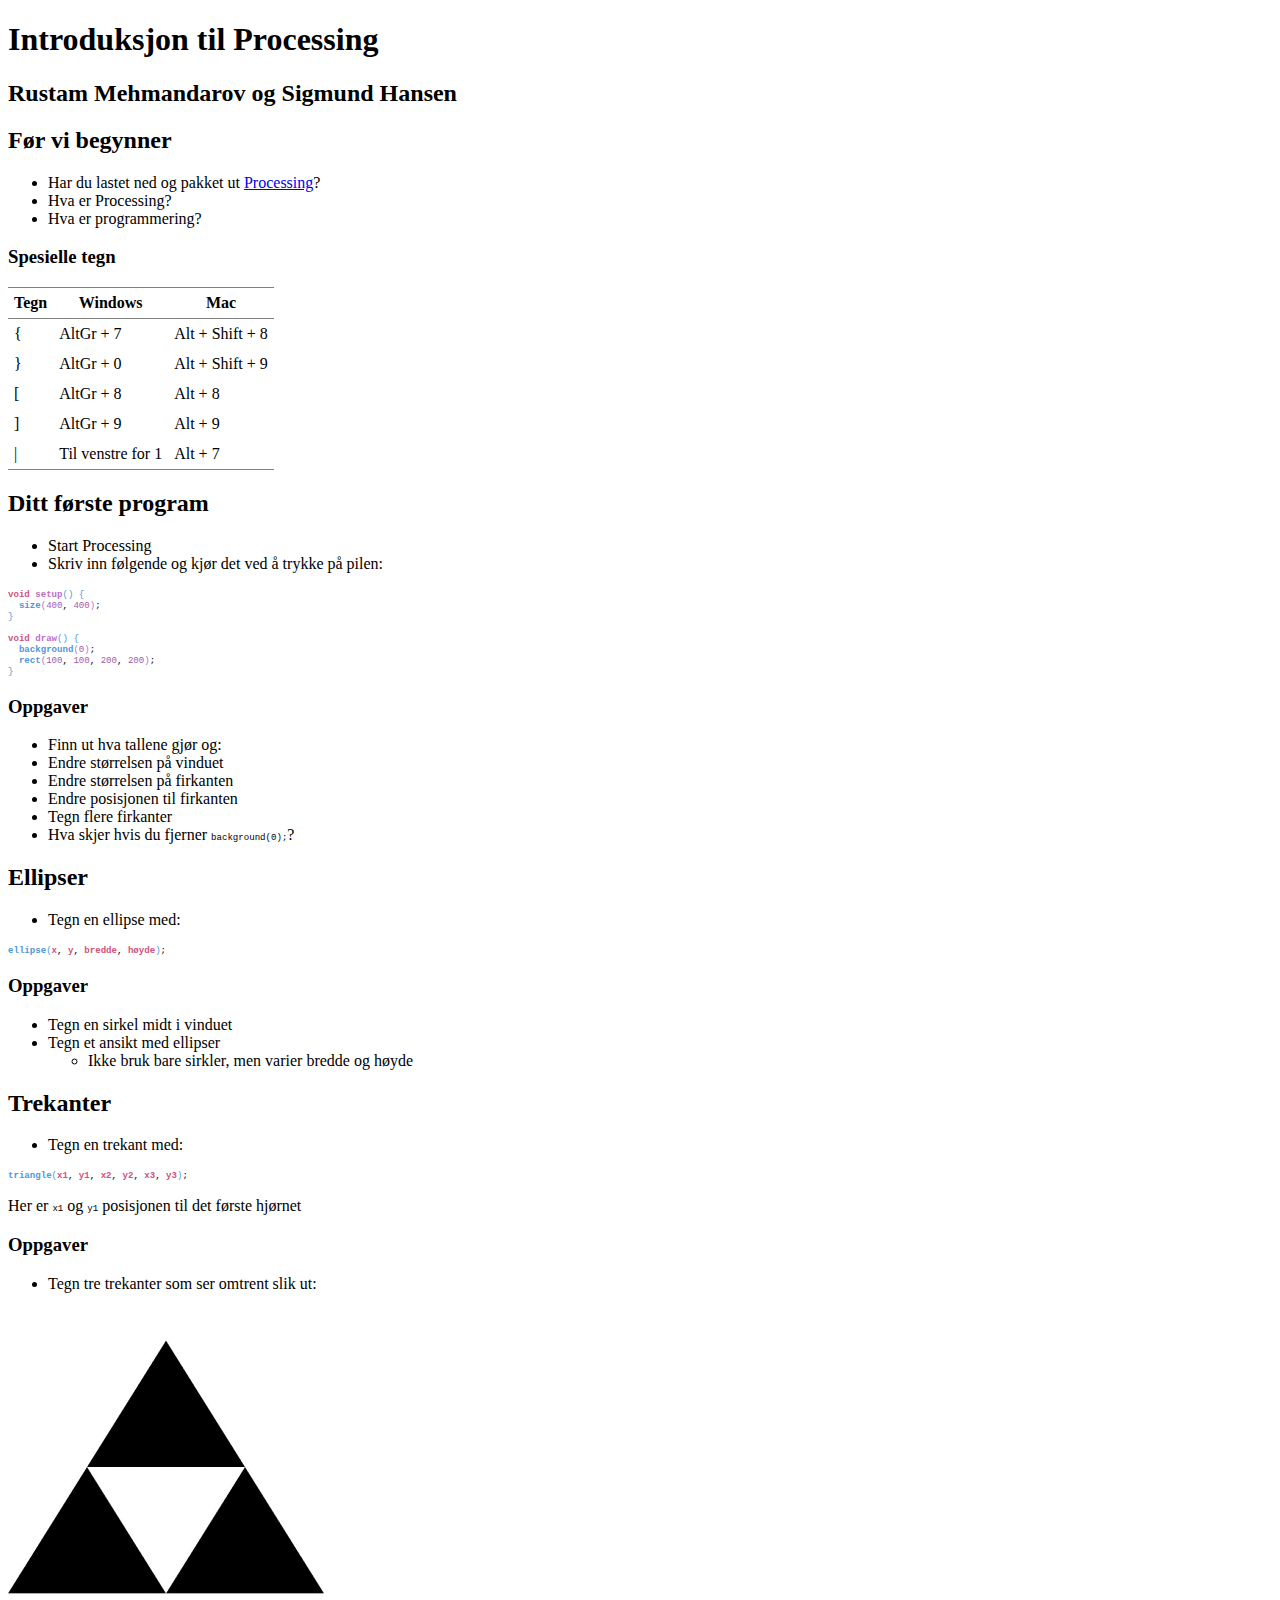
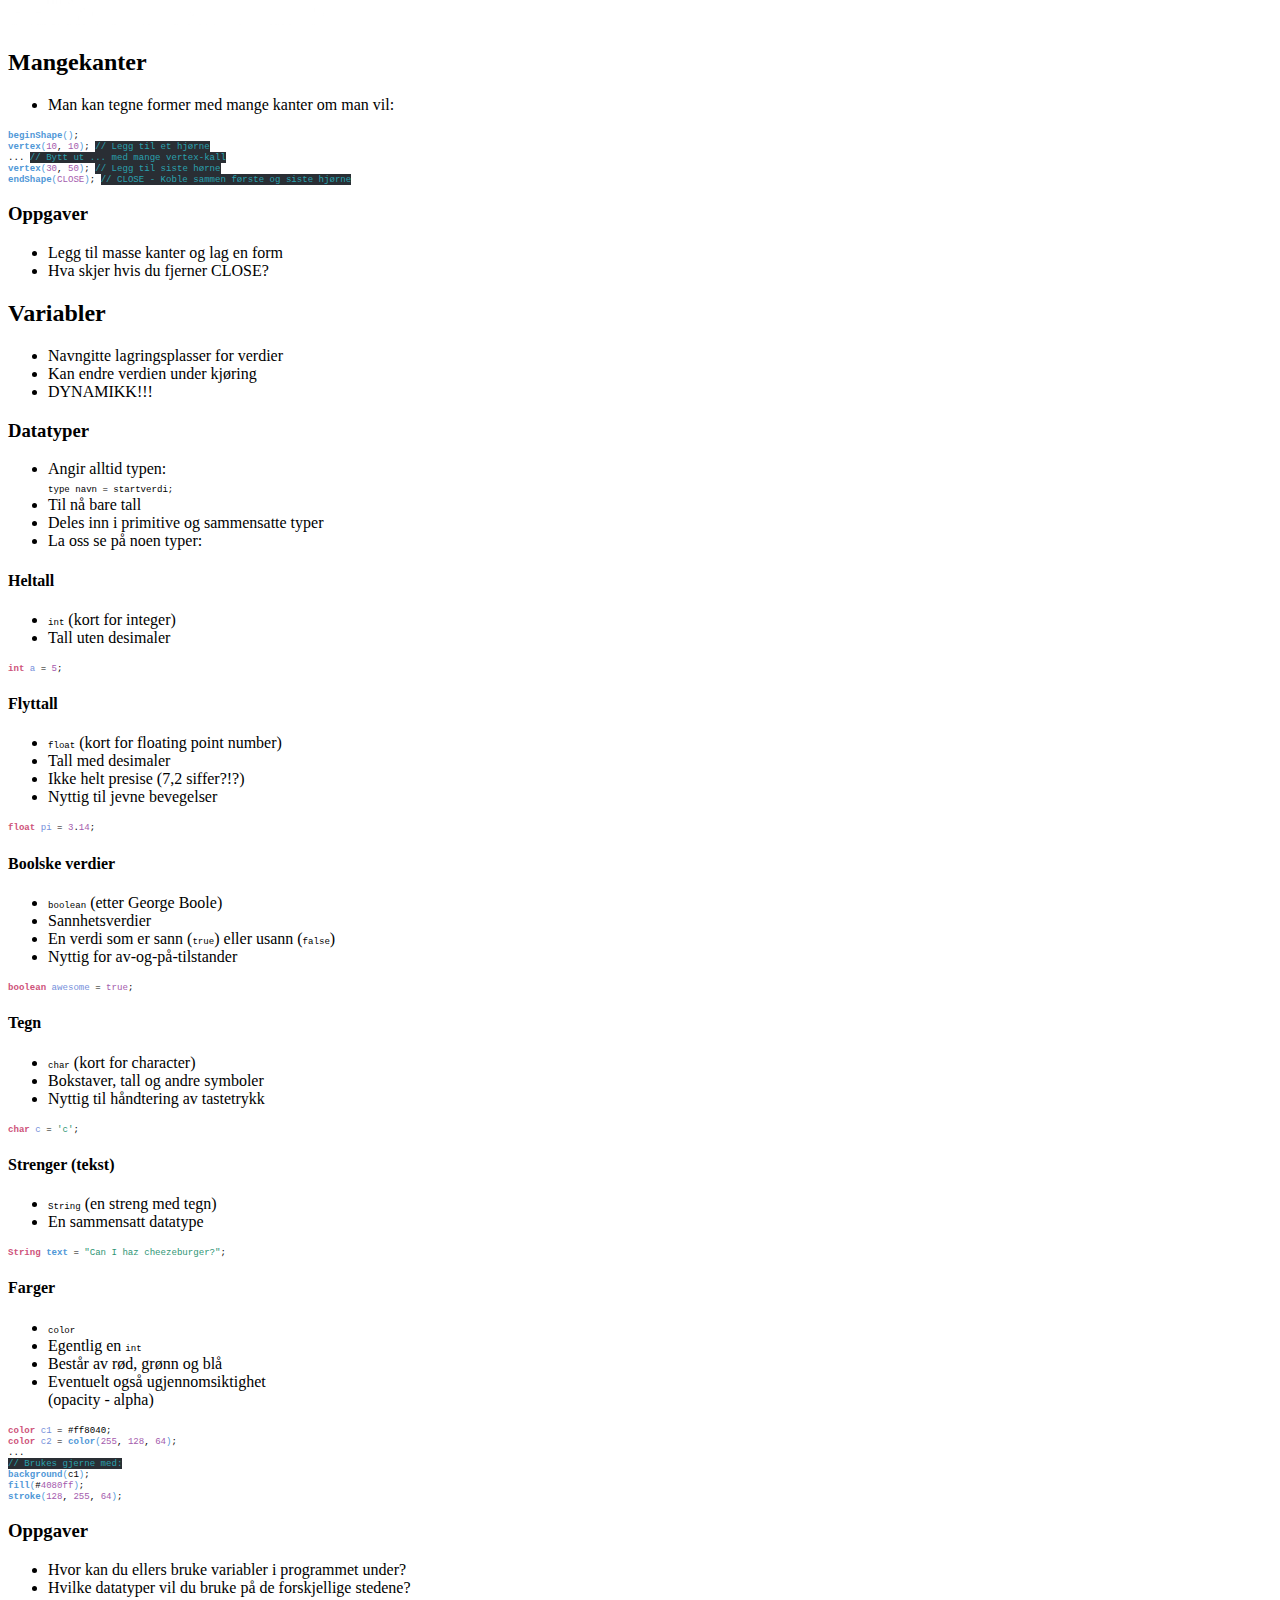
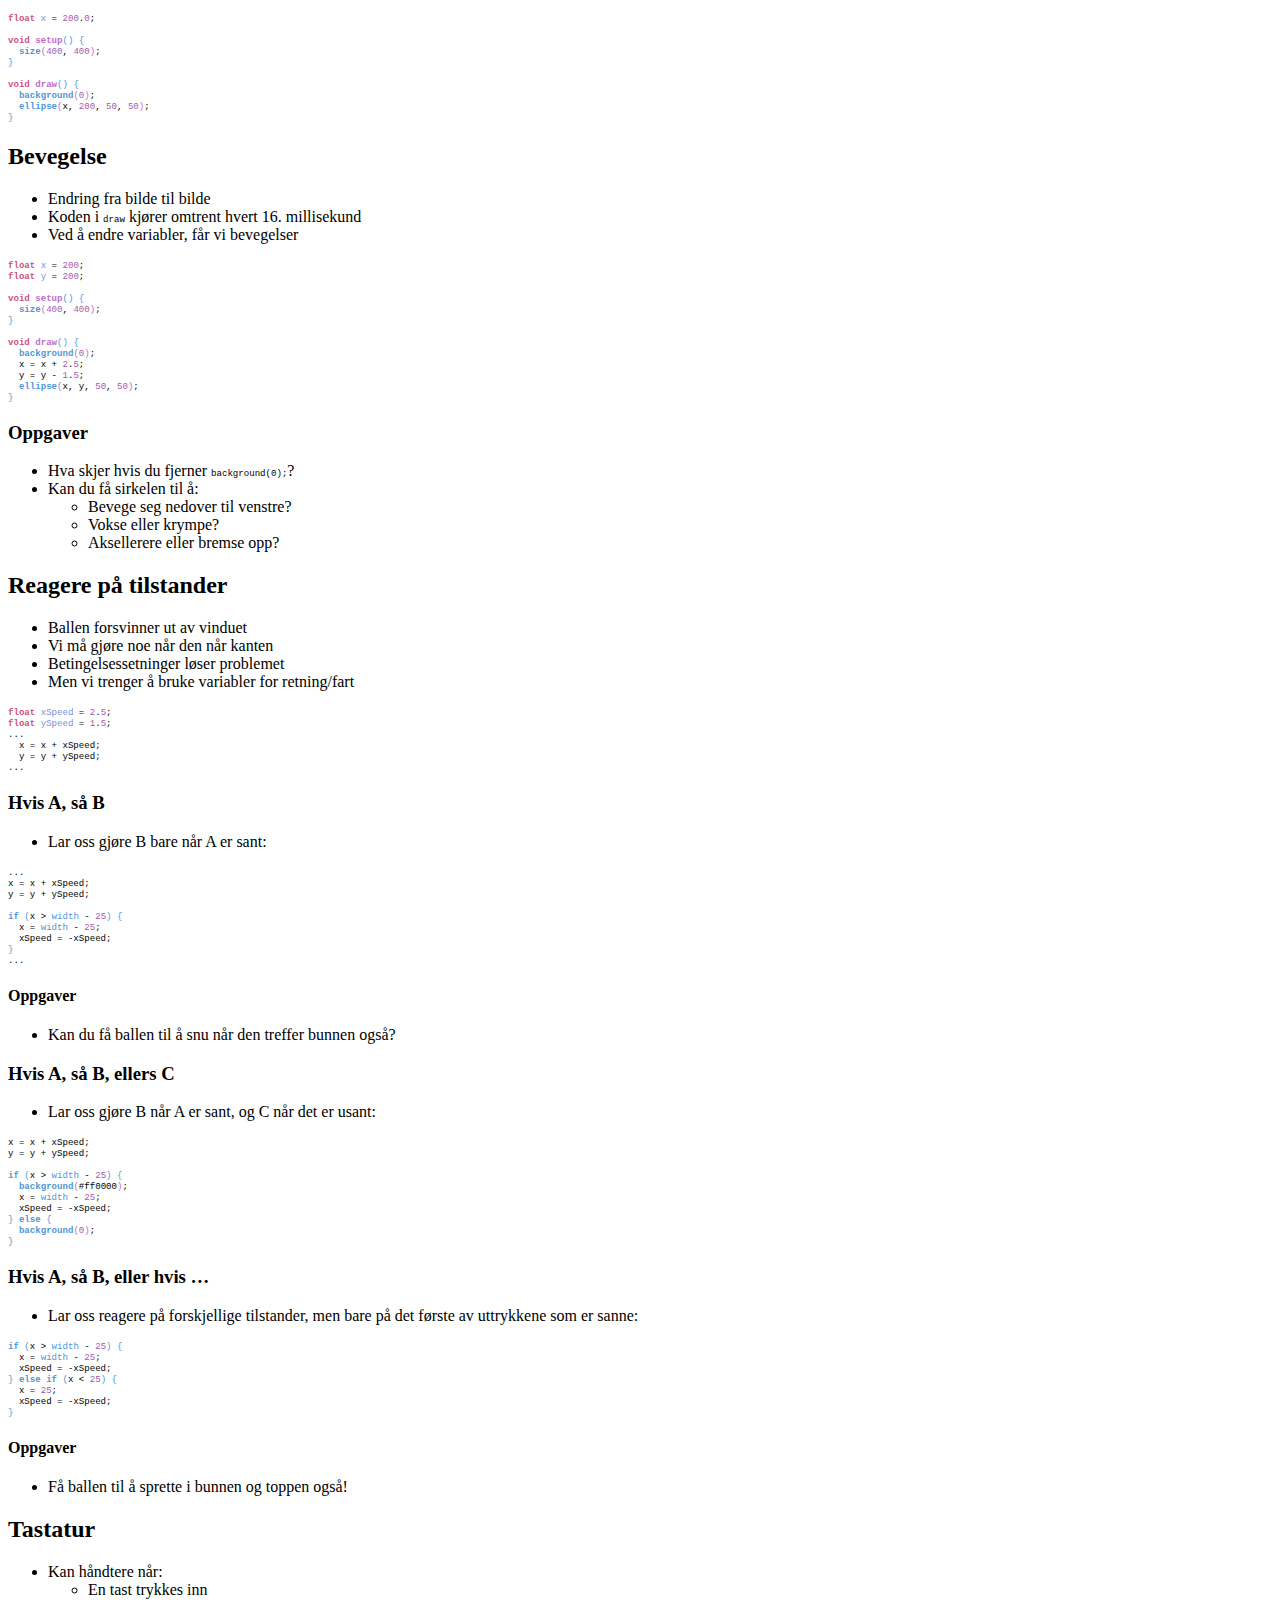
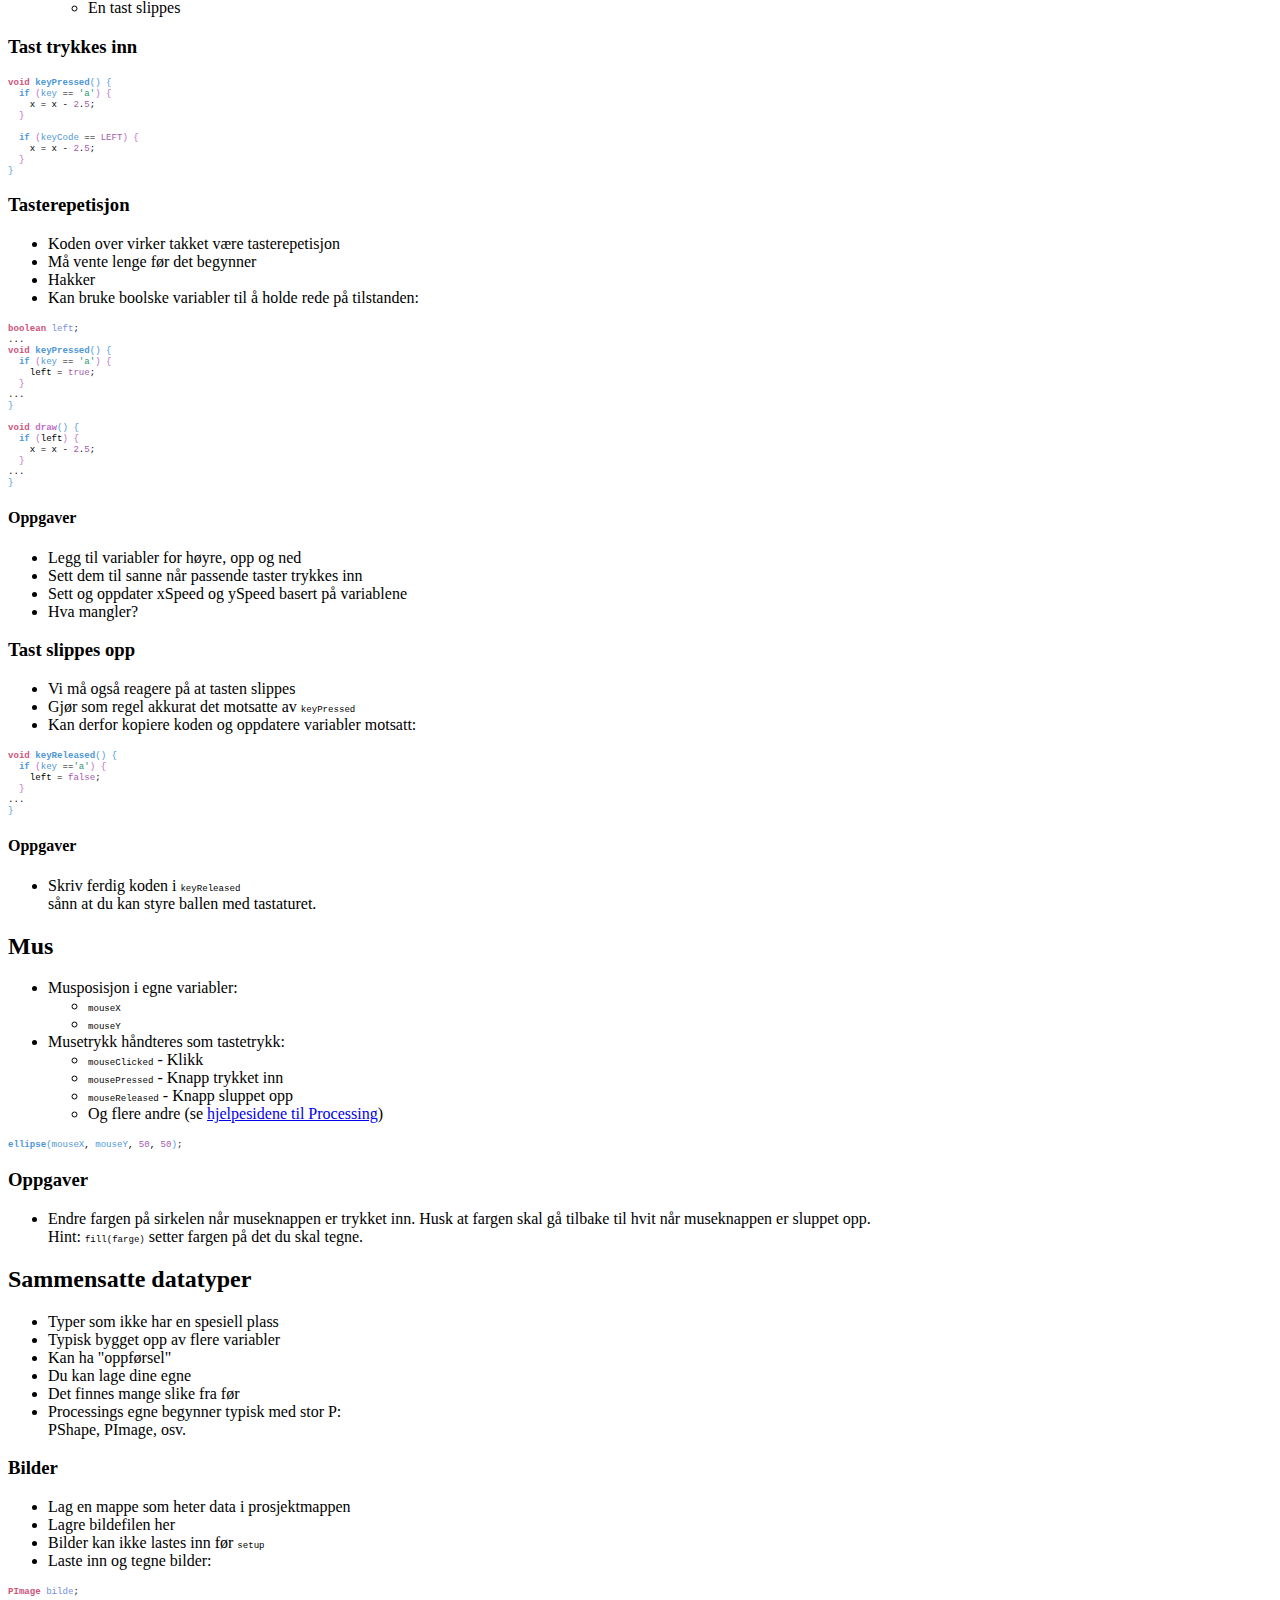
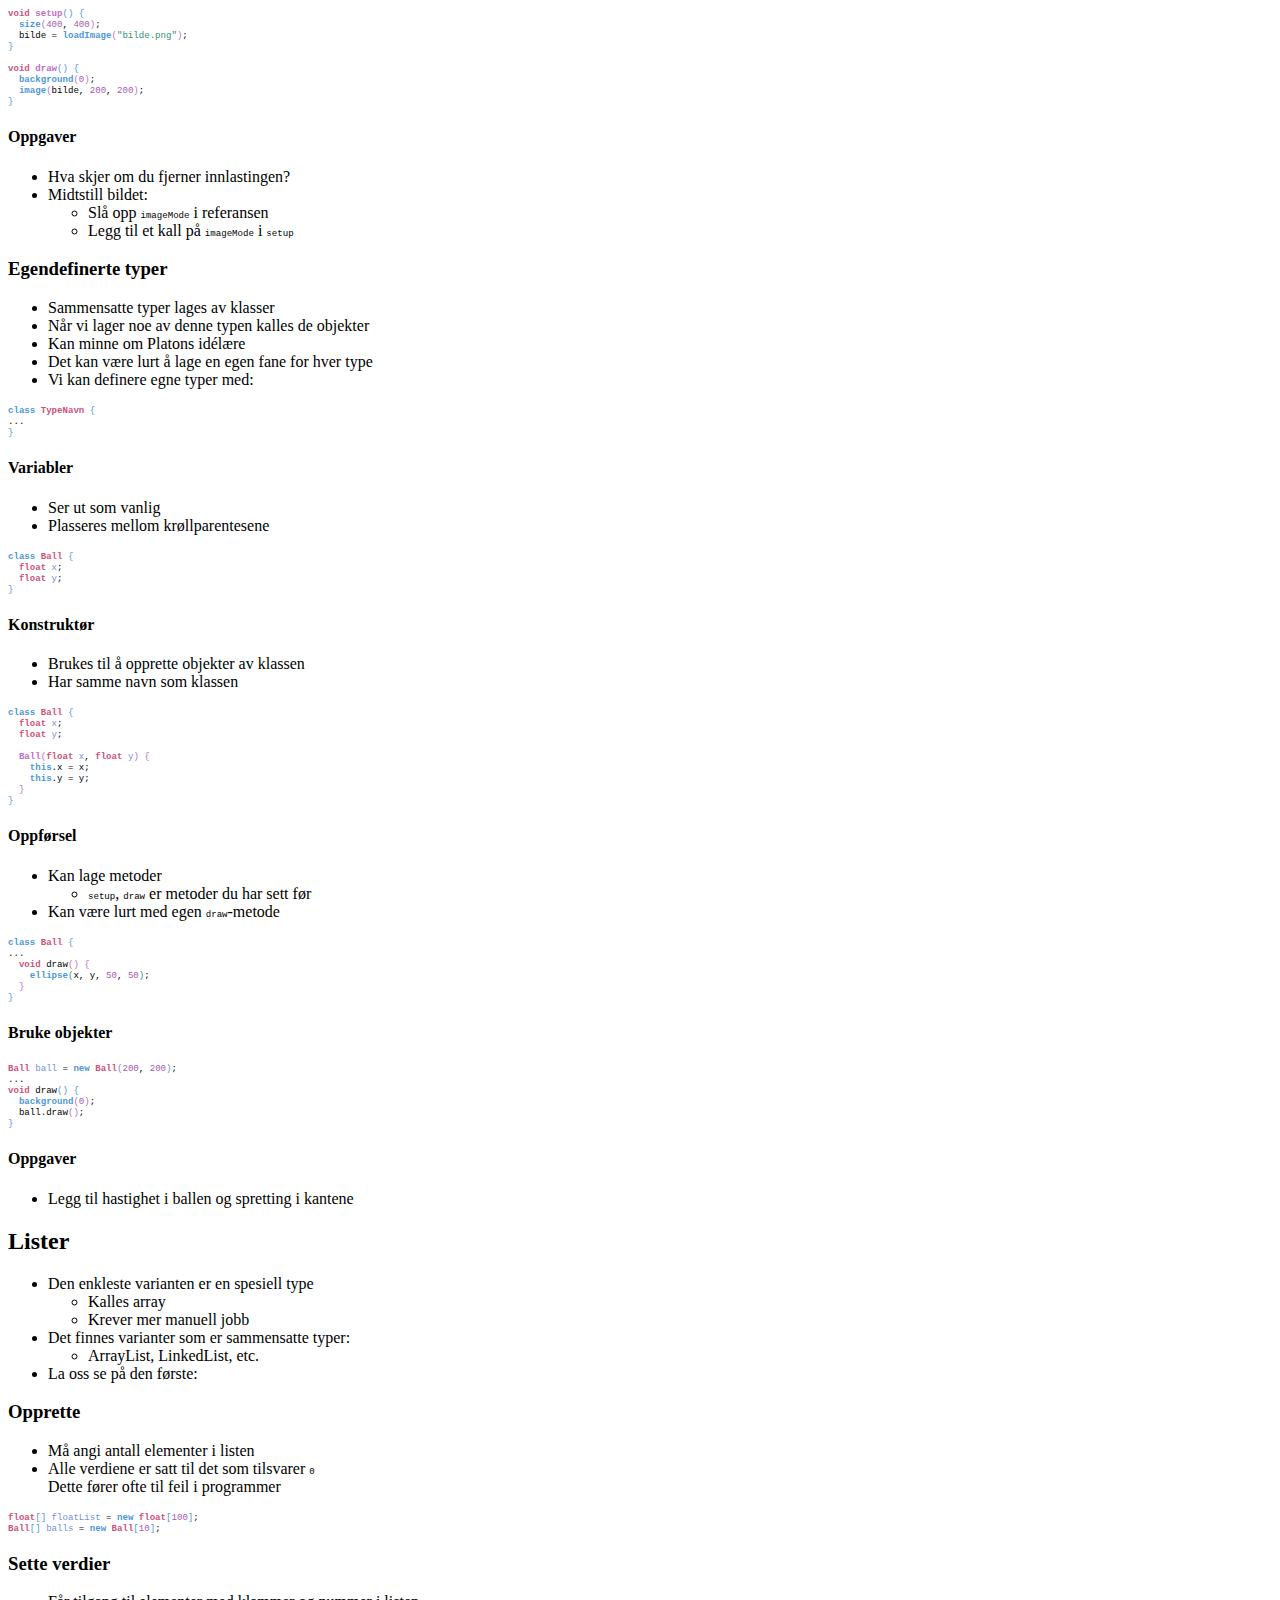
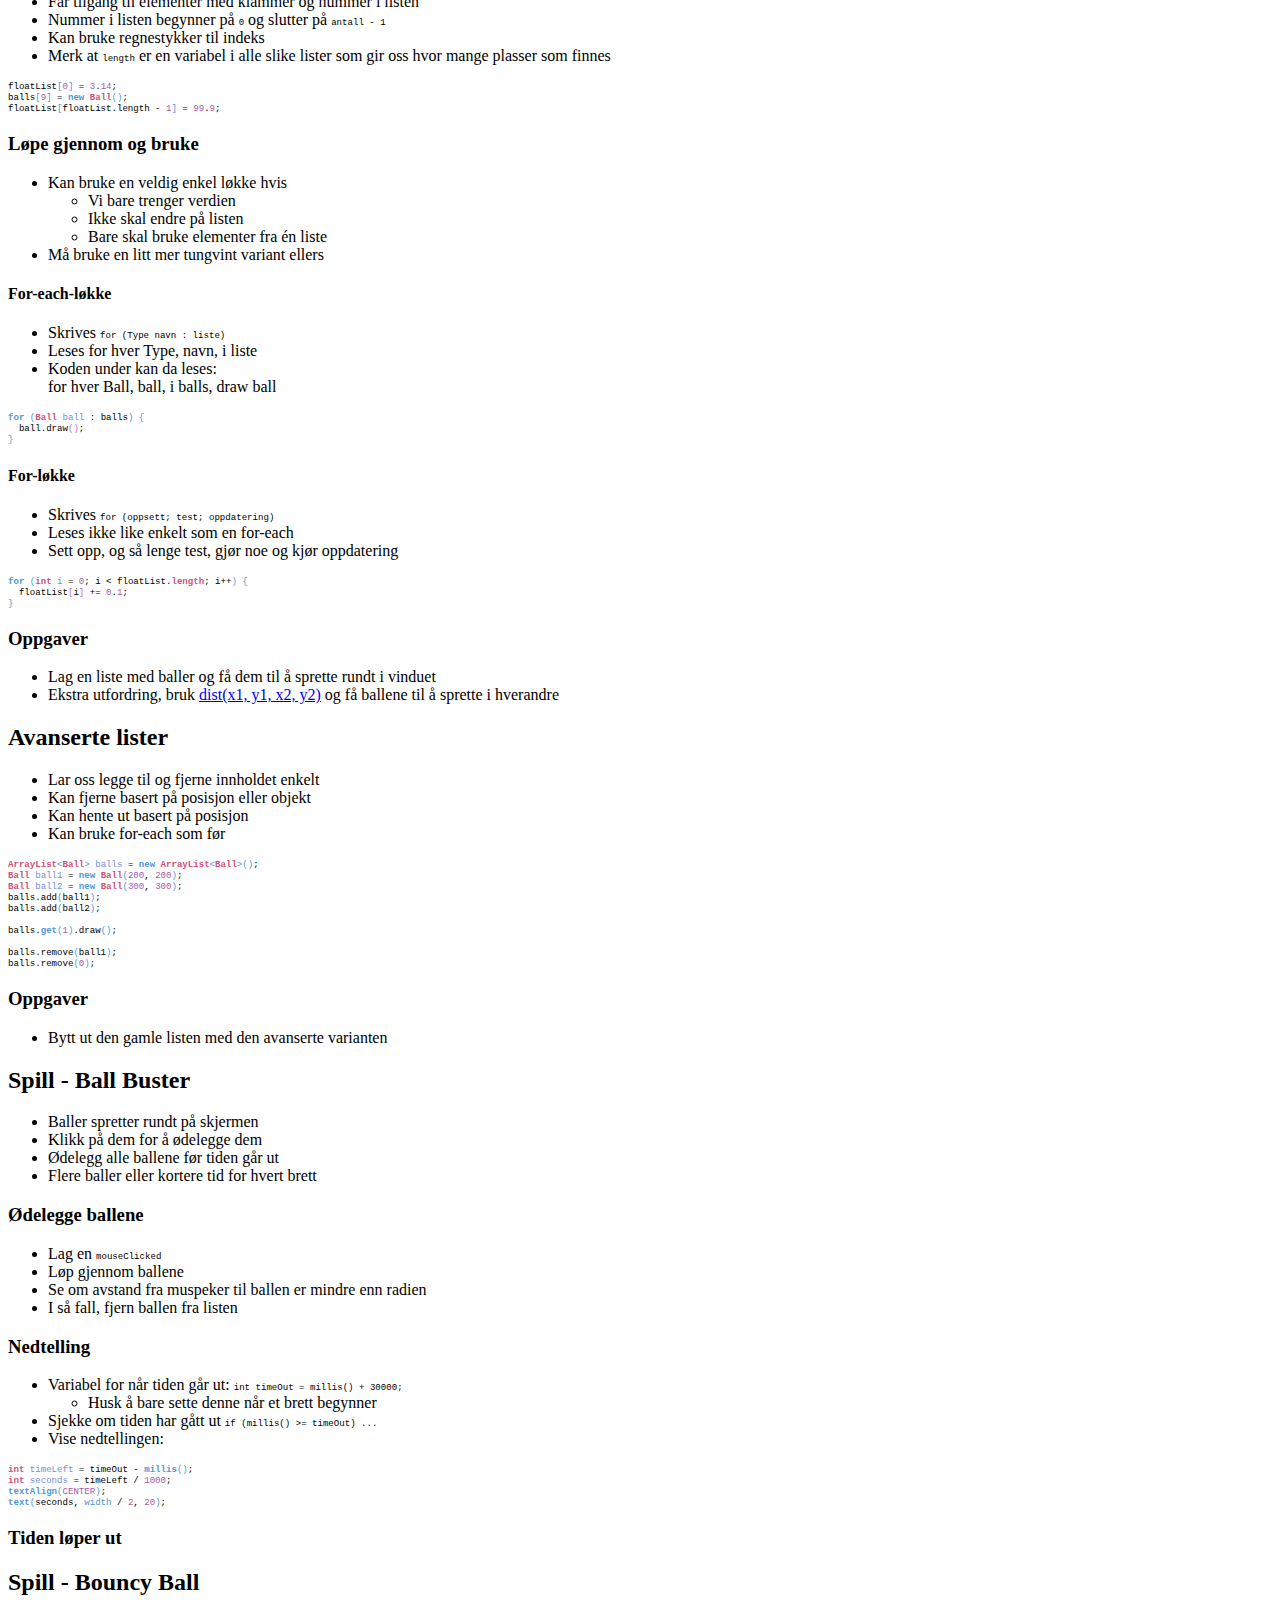
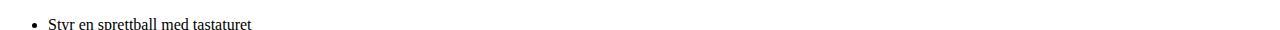
==== commit 686aad39: "Legger til oppgaver på å lage spill." ====
--- a/ProcessingIntro.html
+++ b/ProcessingIntro.html
@@ -31,8 +31,8 @@
 </section>
 
 <section>
-<section id="slide-org6aebb1f">
-<h2 id="org6aebb1f">Før vi begynner</h2>
+<section id="slide-org4d4d6db">
+<h2 id="org4d4d6db">Før vi begynner</h2>
 <ul>
 <li>Har du lastet ned og pakket ut <a href="https://processing.org">Processing</a>?</li>
 <li>Hva er Processing?</li>
@@ -41,8 +41,8 @@
 </ul>
 
 </section>
-<section id="slide-org454664d">
-<h3 id="org454664d">Spesielle tegn</h3>
+<section id="slide-orgd991169">
+<h3 id="orgd991169">Spesielle tegn</h3>
 <table border="2" cellspacing="0" cellpadding="6" rules="groups" frame="hsides">
 
 
@@ -96,8 +96,8 @@
 </section>
 </section>
 <section>
-<section id="slide-orge2d3aab">
-<h2 id="orge2d3aab">Ditt første program</h2>
+<section id="slide-org8ef0087">
+<h2 id="org8ef0087">Ditt første program</h2>
 <ul>
 <li>Start Processing</li>
 <li>Skriv inn følgende og kjør det ved å trykke på pilen:</li>
@@ -106,20 +106,20 @@
 
 <div class="org-src-container">
 
-<pre  class="src src-processing"><span style="color: #8cc4ff; font-weight: bold;">void</span> <span style="color: #fce94f; font-weight: bold;">setup</span><span style="color: #4f97d7;">()</span> <span style="color: #4f97d7;">{</span>
-  <span style="color: #b4fa70; font-weight: bold;">size</span><span style="color: #bc6ec5;">(</span><span style="color: #e9b2e3;">400</span>, <span style="color: #e9b2e3;">400</span><span style="color: #bc6ec5;">)</span>;
-<span style="color: #4f97d7;">}</span>
-
-<span style="color: #8cc4ff; font-weight: bold;">void</span> <span style="color: #fce94f; font-weight: bold;">draw</span><span style="color: #4f97d7;">()</span> <span style="color: #4f97d7;">{</span>
-  <span style="color: #b4fa70; font-weight: bold;">background</span><span style="color: #bc6ec5;">(</span><span style="color: #e9b2e3;">0</span><span style="color: #bc6ec5;">)</span>;
-  <span style="color: #b4fa70; font-weight: bold;">rect</span><span style="color: #bc6ec5;">(</span><span style="color: #e9b2e3;">100</span>, <span style="color: #e9b2e3;">100</span>, <span style="color: #e9b2e3;">200</span>, <span style="color: #e9b2e3;">200</span><span style="color: #bc6ec5;">)</span>;
-<span style="color: #4f97d7;">}</span>
-</pre>
-</div>
-
-</section>
-<section id="slide-orgcdce551">
-<h3 id="orgcdce551">Oppgaver</h3>
+<pre  class="src src-processing"><span style="color: #ce537a; font-weight: bold;">void</span> <span style="color: #bc6ec5; font-weight: bold;">setup</span><span style="color: #4f97d7;">()</span> <span style="color: #4f97d7;">{</span>
+  <span style="color: #4f97d7; font-weight: bold;">size</span><span style="color: #bc6ec5;">(</span><span style="color: #a45bad;">400</span>, <span style="color: #a45bad;">400</span><span style="color: #bc6ec5;">)</span>;
+<span style="color: #4f97d7;">}</span>
+
+<span style="color: #ce537a; font-weight: bold;">void</span> <span style="color: #bc6ec5; font-weight: bold;">draw</span><span style="color: #4f97d7;">()</span> <span style="color: #4f97d7;">{</span>
+  <span style="color: #4f97d7; font-weight: bold;">background</span><span style="color: #bc6ec5;">(</span><span style="color: #a45bad;">0</span><span style="color: #bc6ec5;">)</span>;
+  <span style="color: #4f97d7; font-weight: bold;">rect</span><span style="color: #bc6ec5;">(</span><span style="color: #a45bad;">100</span>, <span style="color: #a45bad;">100</span>, <span style="color: #a45bad;">200</span>, <span style="color: #a45bad;">200</span><span style="color: #bc6ec5;">)</span>;
+<span style="color: #4f97d7;">}</span>
+</pre>
+</div>
+
+</section>
+<section id="slide-orgc7a7d40">
+<h3 id="orgc7a7d40">Oppgaver</h3>
 <ul>
 <li>Finn ut hva tallene gjør og:</li>
 <li>Endre størrelsen på vinduet</li>
@@ -133,8 +133,8 @@
 </section>
 </section>
 <section>
-<section id="slide-org8f528c6">
-<h2 id="org8f528c6">Ellipser</h2>
+<section id="slide-org1c9ffe2">
+<h2 id="org1c9ffe2">Ellipser</h2>
 <ul>
 <li>Tegn en ellipse med:</li>
 
@@ -142,13 +142,13 @@
 
 <div class="org-src-container">
 
-<pre  class="src src-processing"><span style="color: #b4fa70; font-weight: bold;">ellipse</span><span style="color: #4f97d7;">(</span><span style="color: #8cc4ff; font-weight: bold;">x</span>, <span style="color: #8cc4ff; font-weight: bold;">y</span>, <span style="color: #8cc4ff; font-weight: bold;">bredde</span>, <span style="color: #8cc4ff; font-weight: bold;">h&#248;yde</span><span style="color: #4f97d7;">)</span>;
-</pre>
-</div>
-
-</section>
-<section id="slide-org2ed62ec">
-<h3 id="org2ed62ec">Oppgaver</h3>
+<pre  class="src src-processing"><span style="color: #4f97d7; font-weight: bold;">ellipse</span><span style="color: #4f97d7;">(</span><span style="color: #ce537a; font-weight: bold;">x</span>, <span style="color: #ce537a; font-weight: bold;">y</span>, <span style="color: #ce537a; font-weight: bold;">bredde</span>, <span style="color: #ce537a; font-weight: bold;">h&#248;yde</span><span style="color: #4f97d7;">)</span>;
+</pre>
+</div>
+
+</section>
+<section id="slide-org946aa99">
+<h3 id="org946aa99">Oppgaver</h3>
 <ul>
 <li>Tegn en sirkel midt i vinduet</li>
 <li>Tegn et ansikt med ellipser
@@ -162,8 +162,8 @@
 </section>
 </section>
 <section>
-<section id="slide-org8c8fed7">
-<h2 id="org8c8fed7">Trekanter</h2>
+<section id="slide-org6a511e1">
+<h2 id="org6a511e1">Trekanter</h2>
 <ul>
 <li>Tegn en trekant med:</li>
 
@@ -171,7 +171,7 @@
 
 <div class="org-src-container">
 
-<pre  class="src src-processing"><span style="color: #b4fa70; font-weight: bold;">triangle</span><span style="color: #4f97d7;">(</span><span style="color: #8cc4ff; font-weight: bold;">x1</span>, <span style="color: #8cc4ff; font-weight: bold;">y1</span>, <span style="color: #8cc4ff; font-weight: bold;">x2</span>, <span style="color: #8cc4ff; font-weight: bold;">y2</span>, <span style="color: #8cc4ff; font-weight: bold;">x3</span>, <span style="color: #8cc4ff; font-weight: bold;">y3</span><span style="color: #4f97d7;">)</span>;
+<pre  class="src src-processing"><span style="color: #4f97d7; font-weight: bold;">triangle</span><span style="color: #4f97d7;">(</span><span style="color: #ce537a; font-weight: bold;">x1</span>, <span style="color: #ce537a; font-weight: bold;">y1</span>, <span style="color: #ce537a; font-weight: bold;">x2</span>, <span style="color: #ce537a; font-weight: bold;">y2</span>, <span style="color: #ce537a; font-weight: bold;">x3</span>, <span style="color: #ce537a; font-weight: bold;">y3</span><span style="color: #4f97d7;">)</span>;
 </pre>
 </div>
 
@@ -180,8 +180,8 @@
 </p>
 
 </section>
-<section id="slide-orgbc3d662">
-<h3 id="orgbc3d662">Oppgaver</h3>
+<section id="slide-org94aaa39">
+<h3 id="org94aaa39">Oppgaver</h3>
 <ul>
 <li>Tegn tre trekanter som ser omtrent slik ut:</li>
 
@@ -196,8 +196,8 @@
 </section>
 </section>
 <section>
-<section id="slide-org4c66b71">
-<h2 id="org4c66b71">Mangekanter</h2>
+<section id="slide-org41d9e91">
+<h2 id="org41d9e91">Mangekanter</h2>
 <ul>
 <li>Man kan tegne former med mange kanter om man vil:</li>
 
@@ -205,17 +205,17 @@
 
 <div class="org-src-container">
 
-<pre  class="src src-processing"><span style="color: #b4fa70; font-weight: bold;">beginShape</span><span style="color: #4f97d7;">()</span>;
-<span style="color: #b4fa70; font-weight: bold;">vertex</span><span style="color: #4f97d7;">(</span><span style="color: #e9b2e3;">10</span>, <span style="color: #e9b2e3;">10</span><span style="color: #4f97d7;">)</span>; <span style="color: #73d216; background-color: #292e34;">// </span><span style="color: #73d216; background-color: #292e34;">Legg til et hj&#248;rne</span>
-... <span style="color: #73d216; background-color: #292e34;">// </span><span style="color: #73d216; background-color: #292e34;">Bytt ut ... med mange vertex-kall</span>
-<span style="color: #b4fa70; font-weight: bold;">vertex</span><span style="color: #4f97d7;">(</span><span style="color: #e9b2e3;">30</span>, <span style="color: #e9b2e3;">50</span><span style="color: #4f97d7;">)</span>; <span style="color: #73d216; background-color: #292e34;">// </span><span style="color: #73d216; background-color: #292e34;">Legg til siste h&#248;rne</span>
-<span style="color: #b4fa70; font-weight: bold;">endShape</span><span style="color: #4f97d7;">(</span><span style="color: #e9b2e3;">CLOSE</span><span style="color: #4f97d7;">)</span>; <span style="color: #73d216; background-color: #292e34;">// </span><span style="color: #73d216; background-color: #292e34;">CLOSE - Koble sammen f&#248;rste og siste hj&#248;rne</span>
-</pre>
-</div>
-
-</section>
-<section id="slide-org6c53b6d">
-<h3 id="org6c53b6d">Oppgaver</h3>
+<pre  class="src src-processing"><span style="color: #4f97d7; font-weight: bold;">beginShape</span><span style="color: #4f97d7;">()</span>;
+<span style="color: #4f97d7; font-weight: bold;">vertex</span><span style="color: #4f97d7;">(</span><span style="color: #a45bad;">10</span>, <span style="color: #a45bad;">10</span><span style="color: #4f97d7;">)</span>; <span style="color: #2aa1ae; background-color: #292e34;">// </span><span style="color: #2aa1ae; background-color: #292e34;">Legg til et hj&#248;rne</span>
+... <span style="color: #2aa1ae; background-color: #292e34;">// </span><span style="color: #2aa1ae; background-color: #292e34;">Bytt ut ... med mange vertex-kall</span>
+<span style="color: #4f97d7; font-weight: bold;">vertex</span><span style="color: #4f97d7;">(</span><span style="color: #a45bad;">30</span>, <span style="color: #a45bad;">50</span><span style="color: #4f97d7;">)</span>; <span style="color: #2aa1ae; background-color: #292e34;">// </span><span style="color: #2aa1ae; background-color: #292e34;">Legg til siste h&#248;rne</span>
+<span style="color: #4f97d7; font-weight: bold;">endShape</span><span style="color: #4f97d7;">(</span><span style="color: #a45bad;">CLOSE</span><span style="color: #4f97d7;">)</span>; <span style="color: #2aa1ae; background-color: #292e34;">// </span><span style="color: #2aa1ae; background-color: #292e34;">CLOSE - Koble sammen f&#248;rste og siste hj&#248;rne</span>
+</pre>
+</div>
+
+</section>
+<section id="slide-org0a02bd2">
+<h3 id="org0a02bd2">Oppgaver</h3>
 <ul>
 <li>Legg til masse kanter og lag en form</li>
 <li>Hva skjer hvis du fjerner CLOSE?</li>
@@ -225,8 +225,8 @@
 </section>
 </section>
 <section>
-<section id="slide-org6807a27">
-<h2 id="org6807a27">Variabler</h2>
+<section id="slide-org817325d">
+<h2 id="org817325d">Variabler</h2>
 <ul>
 <li>Navngitte lagringsplasser for verdier</li>
 <li>Kan endre verdien under kjøring</li>
@@ -235,8 +235,8 @@
 </ul>
 
 </section>
-<section id="slide-org43ae5a1">
-<h3 id="org43ae5a1">Datatyper</h3>
+<section id="slide-orgf8a9cb6">
+<h3 id="orgf8a9cb6">Datatyper</h3>
 <ul>
 <li>Angir alltid typen: <br />
 <code>type navn = startverdi;</code></li>
@@ -247,8 +247,8 @@
 </ul>
 
 </section>
-<section id="slide-org2cbf7bd">
-<h4 id="org2cbf7bd">Heltall</h4>
+<section id="slide-org225d857">
+<h4 id="org225d857">Heltall</h4>
 <ul>
 <li><code>int</code> (kort for integer)</li>
 <li>Tall uten desimaler</li>
@@ -257,13 +257,13 @@
 
 <div class="org-src-container">
 
-<pre  class="src src-processing"><span style="color: #8cc4ff; font-weight: bold;">int</span> <span style="color: #fcaf3e;">a</span> = <span style="color: #e9b2e3;">5</span>;
-</pre>
-</div>
-
-</section>
-<section id="slide-orgcaf7c27">
-<h4 id="orgcaf7c27">Flyttall</h4>
+<pre  class="src src-processing"><span style="color: #ce537a; font-weight: bold;">int</span> <span style="color: #7590db;">a</span> = <span style="color: #a45bad;">5</span>;
+</pre>
+</div>
+
+</section>
+<section id="slide-orgca6e65b">
+<h4 id="orgca6e65b">Flyttall</h4>
 <ul>
 <li><code>float</code> (kort for floating point number)</li>
 <li>Tall med desimaler</li>
@@ -274,13 +274,13 @@
 
 <div class="org-src-container">
 
-<pre  class="src src-processing"><span style="color: #8cc4ff; font-weight: bold;">float</span> <span style="color: #fcaf3e;">pi</span> = <span style="color: #e9b2e3;">3</span>.<span style="color: #e9b2e3;">14</span>;
-</pre>
-</div>
-
-</section>
-<section id="slide-org3ac8b13">
-<h4 id="org3ac8b13">Boolske verdier</h4>
+<pre  class="src src-processing"><span style="color: #ce537a; font-weight: bold;">float</span> <span style="color: #7590db;">pi</span> = <span style="color: #a45bad;">3</span>.<span style="color: #a45bad;">14</span>;
+</pre>
+</div>
+
+</section>
+<section id="slide-org350ebb4">
+<h4 id="org350ebb4">Boolske verdier</h4>
 <ul>
 <li><code>boolean</code> (etter George Boole)</li>
 <li>Sannhetsverdier</li>
@@ -292,13 +292,13 @@
 
 <div class="org-src-container">
 
-<pre  class="src src-processing"><span style="color: #8cc4ff; font-weight: bold;">boolean</span> <span style="color: #fcaf3e;">awesome</span> = <span style="color: #e9b2e3;">true</span>;
-</pre>
-</div>
-
-</section>
-<section id="slide-org0907c89">
-<h4 id="org0907c89">Tegn</h4>
+<pre  class="src src-processing"><span style="color: #ce537a; font-weight: bold;">boolean</span> <span style="color: #7590db;">awesome</span> = <span style="color: #a45bad;">true</span>;
+</pre>
+</div>
+
+</section>
+<section id="slide-orgb2967d5">
+<h4 id="orgb2967d5">Tegn</h4>
 <ul>
 <li><code>char</code> (kort for character)</li>
 <li>Bokstaver, tall og andre symboler</li>
@@ -308,13 +308,13 @@
 
 <div class="org-src-container">
 
-<pre  class="src src-processing"><span style="color: #8cc4ff; font-weight: bold;">char</span> <span style="color: #fcaf3e;">c</span> = <span style="color: #e9b96e;">'c'</span>;
-</pre>
-</div>
-
-</section>
-<section id="slide-org3536363">
-<h4 id="org3536363">Strenger (tekst)</h4>
+<pre  class="src src-processing"><span style="color: #ce537a; font-weight: bold;">char</span> <span style="color: #7590db;">c</span> = <span style="color: #2d9574;">'c'</span>;
+</pre>
+</div>
+
+</section>
+<section id="slide-org9ead53a">
+<h4 id="org9ead53a">Strenger (tekst)</h4>
 <ul>
 <li><code>String</code> (en streng med tegn)</li>
 <li>En sammensatt datatype</li>
@@ -323,13 +323,13 @@
 
 <div class="org-src-container">
 
-<pre  class="src src-processing"><span style="color: #8cc4ff; font-weight: bold;">String</span> <span style="color: #b4fa70; font-weight: bold;">text</span> = <span style="color: #e9b96e;">"Can I haz cheezeburger?"</span>;
-</pre>
-</div>
-
-</section>
-<section id="slide-org0c96156">
-<h4 id="org0c96156">Farger</h4>
+<pre  class="src src-processing"><span style="color: #ce537a; font-weight: bold;">String</span> <span style="color: #4f97d7; font-weight: bold;">text</span> = <span style="color: #2d9574;">"Can I haz cheezeburger?"</span>;
+</pre>
+</div>
+
+</section>
+<section id="slide-org6cc0c58">
+<h4 id="org6cc0c58">Farger</h4>
 <ul>
 <li><code>color</code></li>
 <li>Egentlig en <code>int</code></li>
@@ -341,19 +341,19 @@
 
 <div class="org-src-container">
 
-<pre  class="src src-processing"><span style="color: #8cc4ff; font-weight: bold;">color</span> <span style="color: #fcaf3e;">c1</span> = #ff8040;
-<span style="color: #8cc4ff; font-weight: bold;">color</span> <span style="color: #fcaf3e;">c2</span> = <span style="color: #b4fa70; font-weight: bold;">color</span><span style="color: #4f97d7;">(</span><span style="color: #e9b2e3;">255</span>, <span style="color: #e9b2e3;">128</span>, <span style="color: #e9b2e3;">64</span><span style="color: #4f97d7;">)</span>;
+<pre  class="src src-processing"><span style="color: #ce537a; font-weight: bold;">color</span> <span style="color: #7590db;">c1</span> = #ff8040;
+<span style="color: #ce537a; font-weight: bold;">color</span> <span style="color: #7590db;">c2</span> = <span style="color: #4f97d7; font-weight: bold;">color</span><span style="color: #4f97d7;">(</span><span style="color: #a45bad;">255</span>, <span style="color: #a45bad;">128</span>, <span style="color: #a45bad;">64</span><span style="color: #4f97d7;">)</span>;
 ...
-<span style="color: #73d216; background-color: #292e34;">// </span><span style="color: #73d216; background-color: #292e34;">Brukes gjerne med:</span>
-<span style="color: #b4fa70; font-weight: bold;">background</span><span style="color: #4f97d7;">(</span>c1<span style="color: #4f97d7;">)</span>;
-<span style="color: #b4fa70; font-weight: bold;">fill</span><span style="color: #4f97d7;">(</span>#<span style="color: #e9b2e3;">4080ff</span><span style="color: #4f97d7;">)</span>;
-<span style="color: #b4fa70; font-weight: bold;">stroke</span><span style="color: #4f97d7;">(</span><span style="color: #e9b2e3;">128</span>, <span style="color: #e9b2e3;">255</span>, <span style="color: #e9b2e3;">64</span><span style="color: #4f97d7;">)</span>;
-</pre>
-</div>
-
-</section>
-<section id="slide-org8522a4b">
-<h3 id="org8522a4b">Oppgaver</h3>
+<span style="color: #2aa1ae; background-color: #292e34;">// </span><span style="color: #2aa1ae; background-color: #292e34;">Brukes gjerne med:</span>
+<span style="color: #4f97d7; font-weight: bold;">background</span><span style="color: #4f97d7;">(</span>c1<span style="color: #4f97d7;">)</span>;
+<span style="color: #4f97d7; font-weight: bold;">fill</span><span style="color: #4f97d7;">(</span>#<span style="color: #a45bad;">4080ff</span><span style="color: #4f97d7;">)</span>;
+<span style="color: #4f97d7; font-weight: bold;">stroke</span><span style="color: #4f97d7;">(</span><span style="color: #a45bad;">128</span>, <span style="color: #a45bad;">255</span>, <span style="color: #a45bad;">64</span><span style="color: #4f97d7;">)</span>;
+</pre>
+</div>
+
+</section>
+<section id="slide-org5f5efee">
+<h3 id="org5f5efee">Oppgaver</h3>
 <ul>
 <li>Hvor kan du ellers bruke variabler i programmet under?</li>
 <li>Hvilke datatyper vil du bruke på de forskjellige stedene?</li>
@@ -362,24 +362,24 @@
 
 <div class="org-src-container">
 
-<pre  class="src src-processing"><span style="color: #8cc4ff; font-weight: bold;">float</span> <span style="color: #fcaf3e;">x</span> = <span style="color: #e9b2e3;">200</span>.<span style="color: #e9b2e3;">0</span>;
-
-<span style="color: #8cc4ff; font-weight: bold;">void</span> <span style="color: #fce94f; font-weight: bold;">setup</span><span style="color: #4f97d7;">()</span> <span style="color: #4f97d7;">{</span>
-  <span style="color: #b4fa70; font-weight: bold;">size</span><span style="color: #bc6ec5;">(</span><span style="color: #e9b2e3;">400</span>, <span style="color: #e9b2e3;">400</span><span style="color: #bc6ec5;">)</span>;
-<span style="color: #4f97d7;">}</span>
-
-<span style="color: #8cc4ff; font-weight: bold;">void</span> <span style="color: #fce94f; font-weight: bold;">draw</span><span style="color: #4f97d7;">()</span> <span style="color: #4f97d7;">{</span>
-  <span style="color: #b4fa70; font-weight: bold;">background</span><span style="color: #bc6ec5;">(</span><span style="color: #e9b2e3;">0</span><span style="color: #bc6ec5;">)</span>;
-  <span style="color: #b4fa70; font-weight: bold;">ellipse</span><span style="color: #bc6ec5;">(</span>x, <span style="color: #e9b2e3;">200</span>, <span style="color: #e9b2e3;">50</span>, <span style="color: #e9b2e3;">50</span><span style="color: #bc6ec5;">)</span>;
-<span style="color: #4f97d7;">}</span>
-</pre>
-</div>
-
-</section>
-</section>
-<section>
-<section id="slide-orgf44088f">
-<h2 id="orgf44088f">Bevegelse</h2>
+<pre  class="src src-processing"><span style="color: #ce537a; font-weight: bold;">float</span> <span style="color: #7590db;">x</span> = <span style="color: #a45bad;">200</span>.<span style="color: #a45bad;">0</span>;
+
+<span style="color: #ce537a; font-weight: bold;">void</span> <span style="color: #bc6ec5; font-weight: bold;">setup</span><span style="color: #4f97d7;">()</span> <span style="color: #4f97d7;">{</span>
+  <span style="color: #4f97d7; font-weight: bold;">size</span><span style="color: #bc6ec5;">(</span><span style="color: #a45bad;">400</span>, <span style="color: #a45bad;">400</span><span style="color: #bc6ec5;">)</span>;
+<span style="color: #4f97d7;">}</span>
+
+<span style="color: #ce537a; font-weight: bold;">void</span> <span style="color: #bc6ec5; font-weight: bold;">draw</span><span style="color: #4f97d7;">()</span> <span style="color: #4f97d7;">{</span>
+  <span style="color: #4f97d7; font-weight: bold;">background</span><span style="color: #bc6ec5;">(</span><span style="color: #a45bad;">0</span><span style="color: #bc6ec5;">)</span>;
+  <span style="color: #4f97d7; font-weight: bold;">ellipse</span><span style="color: #bc6ec5;">(</span>x, <span style="color: #a45bad;">200</span>, <span style="color: #a45bad;">50</span>, <span style="color: #a45bad;">50</span><span style="color: #bc6ec5;">)</span>;
+<span style="color: #4f97d7;">}</span>
+</pre>
+</div>
+
+</section>
+</section>
+<section>
+<section id="slide-org1e51487">
+<h2 id="org1e51487">Bevegelse</h2>
 <ul>
 <li>Endring fra bilde til bilde</li>
 <li>Koden i <code>draw</code> kjører omtrent hvert 16. millisekund</li>
@@ -389,25 +389,25 @@
 
 <div class="org-src-container">
 
-<pre  class="src src-processing"><span style="color: #8cc4ff; font-weight: bold;">float</span> <span style="color: #fcaf3e;">x</span> = <span style="color: #e9b2e3;">200</span>;
-<span style="color: #8cc4ff; font-weight: bold;">float</span> <span style="color: #fcaf3e;">y</span> = <span style="color: #e9b2e3;">200</span>;
-
-<span style="color: #8cc4ff; font-weight: bold;">void</span> <span style="color: #fce94f; font-weight: bold;">setup</span><span style="color: #4f97d7;">()</span> <span style="color: #4f97d7;">{</span>
-  <span style="color: #b4fa70; font-weight: bold;">size</span><span style="color: #bc6ec5;">(</span><span style="color: #e9b2e3;">400</span>, <span style="color: #e9b2e3;">400</span><span style="color: #bc6ec5;">)</span>;
-<span style="color: #4f97d7;">}</span>
-
-<span style="color: #8cc4ff; font-weight: bold;">void</span> <span style="color: #fce94f; font-weight: bold;">draw</span><span style="color: #4f97d7;">()</span> <span style="color: #4f97d7;">{</span>
-  <span style="color: #b4fa70; font-weight: bold;">background</span><span style="color: #bc6ec5;">(</span><span style="color: #e9b2e3;">0</span><span style="color: #bc6ec5;">)</span>;
-  x = x + <span style="color: #e9b2e3;">2</span>.<span style="color: #e9b2e3;">5</span>;
-  y = y - <span style="color: #e9b2e3;">1</span>.<span style="color: #e9b2e3;">5</span>;
-  <span style="color: #b4fa70; font-weight: bold;">ellipse</span><span style="color: #bc6ec5;">(</span>x, y, <span style="color: #e9b2e3;">50</span>, <span style="color: #e9b2e3;">50</span><span style="color: #bc6ec5;">)</span>;
-<span style="color: #4f97d7;">}</span>
-</pre>
-</div>
-
-</section>
-<section id="slide-org0d3b3d1">
-<h3 id="org0d3b3d1">Oppgaver</h3>
+<pre  class="src src-processing"><span style="color: #ce537a; font-weight: bold;">float</span> <span style="color: #7590db;">x</span> = <span style="color: #a45bad;">200</span>;
+<span style="color: #ce537a; font-weight: bold;">float</span> <span style="color: #7590db;">y</span> = <span style="color: #a45bad;">200</span>;
+
+<span style="color: #ce537a; font-weight: bold;">void</span> <span style="color: #bc6ec5; font-weight: bold;">setup</span><span style="color: #4f97d7;">()</span> <span style="color: #4f97d7;">{</span>
+  <span style="color: #4f97d7; font-weight: bold;">size</span><span style="color: #bc6ec5;">(</span><span style="color: #a45bad;">400</span>, <span style="color: #a45bad;">400</span><span style="color: #bc6ec5;">)</span>;
+<span style="color: #4f97d7;">}</span>
+
+<span style="color: #ce537a; font-weight: bold;">void</span> <span style="color: #bc6ec5; font-weight: bold;">draw</span><span style="color: #4f97d7;">()</span> <span style="color: #4f97d7;">{</span>
+  <span style="color: #4f97d7; font-weight: bold;">background</span><span style="color: #bc6ec5;">(</span><span style="color: #a45bad;">0</span><span style="color: #bc6ec5;">)</span>;
+  x = x + <span style="color: #a45bad;">2</span>.<span style="color: #a45bad;">5</span>;
+  y = y - <span style="color: #a45bad;">1</span>.<span style="color: #a45bad;">5</span>;
+  <span style="color: #4f97d7; font-weight: bold;">ellipse</span><span style="color: #bc6ec5;">(</span>x, y, <span style="color: #a45bad;">50</span>, <span style="color: #a45bad;">50</span><span style="color: #bc6ec5;">)</span>;
+<span style="color: #4f97d7;">}</span>
+</pre>
+</div>
+
+</section>
+<section id="slide-org0a2c62f">
+<h3 id="org0a2c62f">Oppgaver</h3>
 <ul>
 <li>Hva skjer hvis du fjerner <code>background(0);</code>?</li>
 <li>Kan du få sirkelen til å:
@@ -423,8 +423,8 @@
 </section>
 </section>
 <section>
-<section id="slide-org0e0446d">
-<h2 id="org0e0446d">Reagere på tilstander</h2>
+<section id="slide-orgb271907">
+<h2 id="orgb271907">Reagere på tilstander</h2>
 <ul>
 <li>Ballen forsvinner ut av vinduet</li>
 <li>Vi må gjøre noe når den når kanten</li>
@@ -435,8 +435,8 @@
 
 <div class="org-src-container">
 
-<pre  class="src src-processing"><span style="color: #8cc4ff; font-weight: bold;">float</span> <span style="color: #fcaf3e;">xSpeed</span> = <span style="color: #e9b2e3;">2</span>.<span style="color: #e9b2e3;">5</span>;
-<span style="color: #8cc4ff; font-weight: bold;">float</span> <span style="color: #fcaf3e;">ySpeed</span> = <span style="color: #e9b2e3;">1</span>.<span style="color: #e9b2e3;">5</span>;
+<pre  class="src src-processing"><span style="color: #ce537a; font-weight: bold;">float</span> <span style="color: #7590db;">xSpeed</span> = <span style="color: #a45bad;">2</span>.<span style="color: #a45bad;">5</span>;
+<span style="color: #ce537a; font-weight: bold;">float</span> <span style="color: #7590db;">ySpeed</span> = <span style="color: #a45bad;">1</span>.<span style="color: #a45bad;">5</span>;
 ...
   x = x + xSpeed;
   y = y + ySpeed;
@@ -445,8 +445,8 @@
 </div>
 
 </section>
-<section id="slide-org204e1d8">
-<h3 id="org204e1d8">Hvis A, så B</h3>
+<section id="slide-orgd2ebfb2">
+<h3 id="orgd2ebfb2">Hvis A, så B</h3>
 <ul>
 <li>Lar oss gjøre B bare når A er sant:</li>
 
@@ -458,8 +458,8 @@
 x = x + xSpeed;
 y = y + ySpeed;
 
-<span style="color: #b4fa70; font-weight: bold;">if</span> <span style="color: #4f97d7;">(</span>x &gt; <span style="color: #e090d7;">width</span> - <span style="color: #e9b2e3;">25</span><span style="color: #4f97d7;">)</span> <span style="color: #4f97d7;">{</span>
-  x = <span style="color: #e090d7;">width</span> - <span style="color: #e9b2e3;">25</span>;
+<span style="color: #4f97d7; font-weight: bold;">if</span> <span style="color: #4f97d7;">(</span>x &gt; <span style="color: #4f97d7;">width</span> - <span style="color: #a45bad;">25</span><span style="color: #4f97d7;">)</span> <span style="color: #4f97d7;">{</span>
+  x = <span style="color: #4f97d7;">width</span> - <span style="color: #a45bad;">25</span>;
   xSpeed = -xSpeed;
 <span style="color: #4f97d7;">}</span>
 ...
@@ -467,16 +467,16 @@
 </div>
 
 </section>
-<section id="slide-org5a69eca">
-<h4 id="org5a69eca">Oppgaver</h4>
+<section id="slide-orgf686ed9">
+<h4 id="orgf686ed9">Oppgaver</h4>
 <ul>
 <li>Kan du få ballen til å snu når den treffer bunnen også?</li>
 
 </ul>
 
 </section>
-<section id="slide-orgdf88c7a">
-<h3 id="orgdf88c7a">Hvis A, så B, ellers C</h3>
+<section id="slide-org2c16db4">
+<h3 id="org2c16db4">Hvis A, så B, ellers C</h3>
 <ul>
 <li>Lar oss gjøre B når A er sant, og C når det er usant:</li>
 
@@ -487,19 +487,19 @@
 <pre  class="src src-processing">x = x + xSpeed;
 y = y + ySpeed;
 
-<span style="color: #b4fa70; font-weight: bold;">if</span> <span style="color: #4f97d7;">(</span>x &gt; <span style="color: #e090d7;">width</span> - <span style="color: #e9b2e3;">25</span><span style="color: #4f97d7;">)</span> <span style="color: #4f97d7;">{</span>
-  <span style="color: #b4fa70; font-weight: bold;">background</span><span style="color: #bc6ec5;">(</span>#ff0000<span style="color: #bc6ec5;">)</span>;
-  x = <span style="color: #e090d7;">width</span> - <span style="color: #e9b2e3;">25</span>;
+<span style="color: #4f97d7; font-weight: bold;">if</span> <span style="color: #4f97d7;">(</span>x &gt; <span style="color: #4f97d7;">width</span> - <span style="color: #a45bad;">25</span><span style="color: #4f97d7;">)</span> <span style="color: #4f97d7;">{</span>
+  <span style="color: #4f97d7; font-weight: bold;">background</span><span style="color: #bc6ec5;">(</span>#ff0000<span style="color: #bc6ec5;">)</span>;
+  x = <span style="color: #4f97d7;">width</span> - <span style="color: #a45bad;">25</span>;
   xSpeed = -xSpeed;
-<span style="color: #4f97d7;">}</span> <span style="color: #b4fa70; font-weight: bold;">else</span> <span style="color: #4f97d7;">{</span>
-  <span style="color: #b4fa70; font-weight: bold;">background</span><span style="color: #bc6ec5;">(</span><span style="color: #e9b2e3;">0</span><span style="color: #bc6ec5;">)</span>;
-<span style="color: #4f97d7;">}</span>
-</pre>
-</div>
-
-</section>
-<section id="slide-orgc66a4d6">
-<h3 id="orgc66a4d6">Hvis A, så B, eller hvis &#x2026;</h3>
+<span style="color: #4f97d7;">}</span> <span style="color: #4f97d7; font-weight: bold;">else</span> <span style="color: #4f97d7;">{</span>
+  <span style="color: #4f97d7; font-weight: bold;">background</span><span style="color: #bc6ec5;">(</span><span style="color: #a45bad;">0</span><span style="color: #bc6ec5;">)</span>;
+<span style="color: #4f97d7;">}</span>
+</pre>
+</div>
+
+</section>
+<section id="slide-org268b4d5">
+<h3 id="org268b4d5">Hvis A, så B, eller hvis &#x2026;</h3>
 <ul>
 <li>Lar oss reagere på forskjellige tilstander,
 men bare på det første av uttrykkene som er sanne:</li>
@@ -508,19 +508,19 @@
 
 <div class="org-src-container">
 
-<pre  class="src src-processing"><span style="color: #b4fa70; font-weight: bold;">if</span> <span style="color: #4f97d7;">(</span>x &gt; <span style="color: #e090d7;">width</span> - <span style="color: #e9b2e3;">25</span><span style="color: #4f97d7;">)</span> <span style="color: #4f97d7;">{</span>
-  x = <span style="color: #e090d7;">width</span> - <span style="color: #e9b2e3;">25</span>;
+<pre  class="src src-processing"><span style="color: #4f97d7; font-weight: bold;">if</span> <span style="color: #4f97d7;">(</span>x &gt; <span style="color: #4f97d7;">width</span> - <span style="color: #a45bad;">25</span><span style="color: #4f97d7;">)</span> <span style="color: #4f97d7;">{</span>
+  x = <span style="color: #4f97d7;">width</span> - <span style="color: #a45bad;">25</span>;
   xSpeed = -xSpeed;
-<span style="color: #4f97d7;">}</span> <span style="color: #b4fa70; font-weight: bold;">else</span> <span style="color: #b4fa70; font-weight: bold;">if</span> <span style="color: #4f97d7;">(</span>x &lt; <span style="color: #e9b2e3;">25</span><span style="color: #4f97d7;">)</span> <span style="color: #4f97d7;">{</span>
-  x = <span style="color: #e9b2e3;">25</span>;
+<span style="color: #4f97d7;">}</span> <span style="color: #4f97d7; font-weight: bold;">else</span> <span style="color: #4f97d7; font-weight: bold;">if</span> <span style="color: #4f97d7;">(</span>x &lt; <span style="color: #a45bad;">25</span><span style="color: #4f97d7;">)</span> <span style="color: #4f97d7;">{</span>
+  x = <span style="color: #a45bad;">25</span>;
   xSpeed = -xSpeed;
 <span style="color: #4f97d7;">}</span>
 </pre>
 </div>
 
 </section>
-<section id="slide-orgaeaf0d0">
-<h4 id="orgaeaf0d0">Oppgaver</h4>
+<section id="slide-orgfafb56a">
+<h4 id="orgfafb56a">Oppgaver</h4>
 <ul>
 <li>Få ballen til å sprette i bunnen og toppen også!</li>
 
@@ -529,8 +529,8 @@
 </section>
 </section>
 <section>
-<section id="slide-org4604415">
-<h2 id="org4604415">Tastatur</h2>
+<section id="slide-org96cb514">
+<h2 id="org96cb514">Tastatur</h2>
 <ul>
 <li>Kan håndtere når:
 <ul>
@@ -542,25 +542,25 @@
 </ul>
 
 </section>
-<section id="slide-org4eaaee1">
-<h3 id="org4eaaee1">Tast trykkes inn</h3>
-<div class="org-src-container">
-
-<pre  class="src src-processing"><span style="color: #8cc4ff; font-weight: bold;">void</span> <span style="color: #b4fa70; font-weight: bold;">keyPressed</span><span style="color: #4f97d7;">()</span> <span style="color: #4f97d7;">{</span>
-  <span style="color: #b4fa70; font-weight: bold;">if</span> <span style="color: #bc6ec5;">(</span><span style="color: #e090d7;">key</span> == <span style="color: #e9b96e;">'a'</span><span style="color: #bc6ec5;">)</span> <span style="color: #bc6ec5;">{</span>
-    x = x - <span style="color: #e9b2e3;">2</span>.<span style="color: #e9b2e3;">5</span>;
+<section id="slide-org2594360">
+<h3 id="org2594360">Tast trykkes inn</h3>
+<div class="org-src-container">
+
+<pre  class="src src-processing"><span style="color: #ce537a; font-weight: bold;">void</span> <span style="color: #4f97d7; font-weight: bold;">keyPressed</span><span style="color: #4f97d7;">()</span> <span style="color: #4f97d7;">{</span>
+  <span style="color: #4f97d7; font-weight: bold;">if</span> <span style="color: #bc6ec5;">(</span><span style="color: #4f97d7;">key</span> == <span style="color: #2d9574;">'a'</span><span style="color: #bc6ec5;">)</span> <span style="color: #bc6ec5;">{</span>
+    x = x - <span style="color: #a45bad;">2</span>.<span style="color: #a45bad;">5</span>;
   <span style="color: #bc6ec5;">}</span>
 
-  <span style="color: #b4fa70; font-weight: bold;">if</span> <span style="color: #bc6ec5;">(</span><span style="color: #e090d7;">keyCode</span> == <span style="color: #e9b2e3;">LEFT</span><span style="color: #bc6ec5;">)</span> <span style="color: #bc6ec5;">{</span>
-    x = x - <span style="color: #e9b2e3;">2</span>.<span style="color: #e9b2e3;">5</span>;
+  <span style="color: #4f97d7; font-weight: bold;">if</span> <span style="color: #bc6ec5;">(</span><span style="color: #4f97d7;">keyCode</span> == <span style="color: #a45bad;">LEFT</span><span style="color: #bc6ec5;">)</span> <span style="color: #bc6ec5;">{</span>
+    x = x - <span style="color: #a45bad;">2</span>.<span style="color: #a45bad;">5</span>;
   <span style="color: #bc6ec5;">}</span>
 <span style="color: #4f97d7;">}</span>
 </pre>
 </div>
 
 </section>
-<section id="slide-org3f93196">
-<h3 id="org3f93196">Tasterepetisjon</h3>
+<section id="slide-orgb09c8b4">
+<h3 id="orgb09c8b4">Tasterepetisjon</h3>
 <ul>
 <li>Koden over virker takket være tasterepetisjon</li>
 <li>Må vente lenge før det begynner</li>
@@ -574,18 +574,18 @@
 
 <div class="org-src-container">
 
-<pre  class="src src-processing"><span style="color: #8cc4ff; font-weight: bold;">boolean</span> <span style="color: #fcaf3e;">left</span>;
+<pre  class="src src-processing"><span style="color: #ce537a; font-weight: bold;">boolean</span> <span style="color: #7590db;">left</span>;
 ...
-<span style="color: #8cc4ff; font-weight: bold;">void</span> <span style="color: #b4fa70; font-weight: bold;">keyPressed</span><span style="color: #4f97d7;">()</span> <span style="color: #4f97d7;">{</span>
-  <span style="color: #b4fa70; font-weight: bold;">if</span> <span style="color: #bc6ec5;">(</span><span style="color: #e090d7;">key</span> == <span style="color: #e9b96e;">'a'</span><span style="color: #bc6ec5;">)</span> <span style="color: #bc6ec5;">{</span>
-    left = <span style="color: #e9b2e3;">true</span>;
+<span style="color: #ce537a; font-weight: bold;">void</span> <span style="color: #4f97d7; font-weight: bold;">keyPressed</span><span style="color: #4f97d7;">()</span> <span style="color: #4f97d7;">{</span>
+  <span style="color: #4f97d7; font-weight: bold;">if</span> <span style="color: #bc6ec5;">(</span><span style="color: #4f97d7;">key</span> == <span style="color: #2d9574;">'a'</span><span style="color: #bc6ec5;">)</span> <span style="color: #bc6ec5;">{</span>
+    left = <span style="color: #a45bad;">true</span>;
   <span style="color: #bc6ec5;">}</span>
 ...
 <span style="color: #4f97d7;">}</span>
 
-<span style="color: #8cc4ff; font-weight: bold;">void</span> <span style="color: #fce94f; font-weight: bold;">draw</span><span style="color: #4f97d7;">()</span> <span style="color: #4f97d7;">{</span>
-  <span style="color: #b4fa70; font-weight: bold;">if</span> <span style="color: #bc6ec5;">(</span>left<span style="color: #bc6ec5;">)</span> <span style="color: #bc6ec5;">{</span>
-    x = x - <span style="color: #e9b2e3;">2</span>.<span style="color: #e9b2e3;">5</span>;
+<span style="color: #ce537a; font-weight: bold;">void</span> <span style="color: #bc6ec5; font-weight: bold;">draw</span><span style="color: #4f97d7;">()</span> <span style="color: #4f97d7;">{</span>
+  <span style="color: #4f97d7; font-weight: bold;">if</span> <span style="color: #bc6ec5;">(</span>left<span style="color: #bc6ec5;">)</span> <span style="color: #bc6ec5;">{</span>
+    x = x - <span style="color: #a45bad;">2</span>.<span style="color: #a45bad;">5</span>;
   <span style="color: #bc6ec5;">}</span>
 ...
 <span style="color: #4f97d7;">}</span>
@@ -593,8 +593,8 @@
 </div>
 
 </section>
-<section id="slide-org22d62f8">
-<h4 id="org22d62f8">Oppgaver</h4>
+<section id="slide-org41cd3ba">
+<h4 id="org41cd3ba">Oppgaver</h4>
 <ul>
 <li>Legg til variabler for høyre, opp og ned</li>
 <li>Sett dem til sanne når passende taster trykkes inn</li>
@@ -604,8 +604,8 @@
 </ul>
 
 </section>
-<section id="slide-org4dfc270">
-<h3 id="org4dfc270">Tast slippes opp</h3>
+<section id="slide-org0565fdc">
+<h3 id="org0565fdc">Tast slippes opp</h3>
 <ul>
 <li>Vi må også reagere på at tasten slippes</li>
 <li>Gjør som regel akkurat det motsatte av <code>keyPressed</code></li>
@@ -615,9 +615,9 @@
 
 <div class="org-src-container">
 
-<pre  class="src src-processing"><span style="color: #8cc4ff; font-weight: bold;">void</span> <span style="color: #b4fa70; font-weight: bold;">keyReleased</span><span style="color: #4f97d7;">()</span> <span style="color: #4f97d7;">{</span>
-  <span style="color: #b4fa70; font-weight: bold;">if</span> <span style="color: #bc6ec5;">(</span><span style="color: #e090d7;">key</span> ==<span style="color: #e9b96e;">'a'</span><span style="color: #bc6ec5;">)</span> <span style="color: #bc6ec5;">{</span>
-    left = <span style="color: #e9b2e3;">false</span>;
+<pre  class="src src-processing"><span style="color: #ce537a; font-weight: bold;">void</span> <span style="color: #4f97d7; font-weight: bold;">keyReleased</span><span style="color: #4f97d7;">()</span> <span style="color: #4f97d7;">{</span>
+  <span style="color: #4f97d7; font-weight: bold;">if</span> <span style="color: #bc6ec5;">(</span><span style="color: #4f97d7;">key</span> ==<span style="color: #2d9574;">'a'</span><span style="color: #bc6ec5;">)</span> <span style="color: #bc6ec5;">{</span>
+    left = <span style="color: #a45bad;">false</span>;
   <span style="color: #bc6ec5;">}</span>
 ...
 <span style="color: #4f97d7;">}</span>
@@ -625,8 +625,8 @@
 </div>
 
 </section>
-<section id="slide-org1fffb43">
-<h4 id="org1fffb43">Oppgaver</h4>
+<section id="slide-orgd535b00">
+<h4 id="orgd535b00">Oppgaver</h4>
 <ul>
 <li>Skriv ferdig koden i <code>keyReleased</code> <br />
 sånn at du kan styre ballen med tastaturet.</li>
@@ -636,8 +636,8 @@
 </section>
 </section>
 <section>
-<section id="slide-orgaa602c0">
-<h2 id="orgaa602c0">Mus</h2>
+<section id="slide-org08a3f59">
+<h2 id="org08a3f59">Mus</h2>
 <ul>
 <li>Musposisjon i egne variabler:
 <ul>
@@ -658,13 +658,13 @@
 
 <div class="org-src-container">
 
-<pre  class="src src-processing"><span style="color: #b4fa70; font-weight: bold;">ellipse</span><span style="color: #4f97d7;">(</span><span style="color: #e090d7;">mouseX</span>, <span style="color: #e090d7;">mouseY</span>, <span style="color: #e9b2e3;">50</span>, <span style="color: #e9b2e3;">50</span><span style="color: #4f97d7;">)</span>;
-</pre>
-</div>
-
-</section>
-<section id="slide-orge8cbd72">
-<h3 id="orge8cbd72">Oppgaver</h3>
+<pre  class="src src-processing"><span style="color: #4f97d7; font-weight: bold;">ellipse</span><span style="color: #4f97d7;">(</span><span style="color: #4f97d7;">mouseX</span>, <span style="color: #4f97d7;">mouseY</span>, <span style="color: #a45bad;">50</span>, <span style="color: #a45bad;">50</span><span style="color: #4f97d7;">)</span>;
+</pre>
+</div>
+
+</section>
+<section id="slide-orgc3ada9d">
+<h3 id="orgc3ada9d">Oppgaver</h3>
 <ul>
 <li>Endre fargen på sirkelen når museknappen er trykket inn.
 Husk at fargen skal gå tilbake til hvit når museknappen er sluppet opp. <br />
@@ -675,8 +675,8 @@
 </section>
 </section>
 <section>
-<section id="slide-orge09bf7d">
-<h2 id="orge09bf7d">Sammensatte datatyper</h2>
+<section id="slide-orgffb471a">
+<h2 id="orgffb471a">Sammensatte datatyper</h2>
 <ul>
 <li>Typer som ikke har en spesiell plass</li>
 <li>Typisk bygget opp av flere variabler</li>
@@ -689,8 +689,8 @@
 </ul>
 
 </section>
-<section id="slide-org1df9d9d">
-<h3 id="org1df9d9d">Bilder</h3>
+<section id="slide-orgcef84f6">
+<h3 id="orgcef84f6">Bilder</h3>
 <ul>
 <li>Lag en mappe som heter data i prosjektmappen</li>
 <li>Lagre bildefilen her</li>
@@ -701,23 +701,23 @@
 
 <div class="org-src-container">
 
-<pre  class="src src-processing"><span style="color: #8cc4ff; font-weight: bold;">PImage</span> <span style="color: #fcaf3e;">bilde</span>;
-
-<span style="color: #8cc4ff; font-weight: bold;">void</span> <span style="color: #fce94f; font-weight: bold;">setup</span><span style="color: #4f97d7;">()</span> <span style="color: #4f97d7;">{</span>
-  <span style="color: #b4fa70; font-weight: bold;">size</span><span style="color: #bc6ec5;">(</span><span style="color: #e9b2e3;">400</span>, <span style="color: #e9b2e3;">400</span><span style="color: #bc6ec5;">)</span>;
-  bilde = <span style="color: #b4fa70; font-weight: bold;">loadImage</span><span style="color: #bc6ec5;">(</span><span style="color: #e9b96e;">"bilde.png"</span><span style="color: #bc6ec5;">)</span>;
-<span style="color: #4f97d7;">}</span>
-
-<span style="color: #8cc4ff; font-weight: bold;">void</span> <span style="color: #fce94f; font-weight: bold;">draw</span><span style="color: #4f97d7;">()</span> <span style="color: #4f97d7;">{</span>
-  <span style="color: #b4fa70; font-weight: bold;">background</span><span style="color: #bc6ec5;">(</span><span style="color: #e9b2e3;">0</span><span style="color: #bc6ec5;">)</span>;
-  <span style="color: #b4fa70; font-weight: bold;">image</span><span style="color: #bc6ec5;">(</span>bilde, <span style="color: #e9b2e3;">200</span>, <span style="color: #e9b2e3;">200</span><span style="color: #bc6ec5;">)</span>;
-<span style="color: #4f97d7;">}</span>
-</pre>
-</div>
-
-</section>
-<section id="slide-org94dce29">
-<h4 id="org94dce29">Oppgaver</h4>
+<pre  class="src src-processing"><span style="color: #ce537a; font-weight: bold;">PImage</span> <span style="color: #7590db;">bilde</span>;
+
+<span style="color: #ce537a; font-weight: bold;">void</span> <span style="color: #bc6ec5; font-weight: bold;">setup</span><span style="color: #4f97d7;">()</span> <span style="color: #4f97d7;">{</span>
+  <span style="color: #4f97d7; font-weight: bold;">size</span><span style="color: #bc6ec5;">(</span><span style="color: #a45bad;">400</span>, <span style="color: #a45bad;">400</span><span style="color: #bc6ec5;">)</span>;
+  bilde = <span style="color: #4f97d7; font-weight: bold;">loadImage</span><span style="color: #bc6ec5;">(</span><span style="color: #2d9574;">"bilde.png"</span><span style="color: #bc6ec5;">)</span>;
+<span style="color: #4f97d7;">}</span>
+
+<span style="color: #ce537a; font-weight: bold;">void</span> <span style="color: #bc6ec5; font-weight: bold;">draw</span><span style="color: #4f97d7;">()</span> <span style="color: #4f97d7;">{</span>
+  <span style="color: #4f97d7; font-weight: bold;">background</span><span style="color: #bc6ec5;">(</span><span style="color: #a45bad;">0</span><span style="color: #bc6ec5;">)</span>;
+  <span style="color: #4f97d7; font-weight: bold;">image</span><span style="color: #bc6ec5;">(</span>bilde, <span style="color: #a45bad;">200</span>, <span style="color: #a45bad;">200</span><span style="color: #bc6ec5;">)</span>;
+<span style="color: #4f97d7;">}</span>
+</pre>
+</div>
+
+</section>
+<section id="slide-org2d7ee2c">
+<h4 id="org2d7ee2c">Oppgaver</h4>
 <ul>
 <li>Hva skjer om du fjerner innlastingen?</li>
 <li>Midtstill bildet:
@@ -730,8 +730,8 @@
 </ul>
 
 </section>
-<section id="slide-org0b00719">
-<h3 id="org0b00719">Egendefinerte typer</h3>
+<section id="slide-org53fa953">
+<h3 id="org53fa953">Egendefinerte typer</h3>
 <ul>
 <li>Sammensatte typer lages av klasser</li>
 <li>Når vi lager noe av denne typen kalles de objekter</li>
@@ -743,15 +743,15 @@
 
 <div class="org-src-container">
 
-<pre  class="src src-processing"><span style="color: #b4fa70; font-weight: bold;">class</span> <span style="color: #8cc4ff; font-weight: bold;">TypeNavn</span> <span style="color: #4f97d7;">{</span>
+<pre  class="src src-processing"><span style="color: #4f97d7; font-weight: bold;">class</span> <span style="color: #ce537a; font-weight: bold;">TypeNavn</span> <span style="color: #4f97d7;">{</span>
 ...
 <span style="color: #4f97d7;">}</span>
 </pre>
 </div>
 
 </section>
-<section id="slide-org01b68f1">
-<h4 id="org01b68f1">Variabler</h4>
+<section id="slide-orgc9fea52">
+<h4 id="orgc9fea52">Variabler</h4>
 <ul>
 <li>Ser ut som vanlig</li>
 <li>Plasseres mellom krøllparentesene</li>
@@ -760,16 +760,16 @@
 
 <div class="org-src-container">
 
-<pre  class="src src-processing"><span style="color: #b4fa70; font-weight: bold;">class</span> <span style="color: #8cc4ff; font-weight: bold;">Ball</span> <span style="color: #4f97d7;">{</span>
-  <span style="color: #8cc4ff; font-weight: bold;">float</span> <span style="color: #fcaf3e;">x</span>;
-  <span style="color: #8cc4ff; font-weight: bold;">float</span> <span style="color: #fcaf3e;">y</span>;
-<span style="color: #4f97d7;">}</span>
-</pre>
-</div>
-
-</section>
-<section id="slide-orgf5289dc">
-<h4 id="orgf5289dc">Konstruktør</h4>
+<pre  class="src src-processing"><span style="color: #4f97d7; font-weight: bold;">class</span> <span style="color: #ce537a; font-weight: bold;">Ball</span> <span style="color: #4f97d7;">{</span>
+  <span style="color: #ce537a; font-weight: bold;">float</span> <span style="color: #7590db;">x</span>;
+  <span style="color: #ce537a; font-weight: bold;">float</span> <span style="color: #7590db;">y</span>;
+<span style="color: #4f97d7;">}</span>
+</pre>
+</div>
+
+</section>
+<section id="slide-orgab95f68">
+<h4 id="orgab95f68">Konstruktør</h4>
 <ul>
 <li>Brukes til å opprette objekter av klassen</li>
 <li>Har samme navn som klassen</li>
@@ -778,21 +778,21 @@
 
 <div class="org-src-container">
 
-<pre  class="src src-processing"><span style="color: #b4fa70; font-weight: bold;">class</span> <span style="color: #8cc4ff; font-weight: bold;">Ball</span> <span style="color: #4f97d7;">{</span>
-  <span style="color: #8cc4ff; font-weight: bold;">float</span> <span style="color: #fcaf3e;">x</span>;
-  <span style="color: #8cc4ff; font-weight: bold;">float</span> <span style="color: #fcaf3e;">y</span>;
-
-  <span style="color: #fce94f; font-weight: bold;">Ball</span><span style="color: #bc6ec5;">(</span><span style="color: #8cc4ff; font-weight: bold;">float</span> <span style="color: #fcaf3e;">x</span>, <span style="color: #8cc4ff; font-weight: bold;">float</span> <span style="color: #fcaf3e;">y</span><span style="color: #bc6ec5;">)</span> <span style="color: #bc6ec5;">{</span>
-    <span style="color: #b4fa70; font-weight: bold;">this</span>.x = x;
-    <span style="color: #b4fa70; font-weight: bold;">this</span>.y = y;
+<pre  class="src src-processing"><span style="color: #4f97d7; font-weight: bold;">class</span> <span style="color: #ce537a; font-weight: bold;">Ball</span> <span style="color: #4f97d7;">{</span>
+  <span style="color: #ce537a; font-weight: bold;">float</span> <span style="color: #7590db;">x</span>;
+  <span style="color: #ce537a; font-weight: bold;">float</span> <span style="color: #7590db;">y</span>;
+
+  <span style="color: #bc6ec5; font-weight: bold;">Ball</span><span style="color: #bc6ec5;">(</span><span style="color: #ce537a; font-weight: bold;">float</span> <span style="color: #7590db;">x</span>, <span style="color: #ce537a; font-weight: bold;">float</span> <span style="color: #7590db;">y</span><span style="color: #bc6ec5;">)</span> <span style="color: #bc6ec5;">{</span>
+    <span style="color: #4f97d7; font-weight: bold;">this</span>.x = x;
+    <span style="color: #4f97d7; font-weight: bold;">this</span>.y = y;
   <span style="color: #bc6ec5;">}</span>
 <span style="color: #4f97d7;">}</span>
 </pre>
 </div>
 
 </section>
-<section id="slide-orgef22a79">
-<h4 id="orgef22a79">Oppførsel</h4>
+<section id="slide-orge282ca5">
+<h4 id="orge282ca5">Oppførsel</h4>
 <ul>
 <li>Kan lage metoder
 <ul>
@@ -805,32 +805,32 @@
 
 <div class="org-src-container">
 
-<pre  class="src src-processing"><span style="color: #b4fa70; font-weight: bold;">class</span> <span style="color: #8cc4ff; font-weight: bold;">Ball</span> <span style="color: #4f97d7;">{</span>
+<pre  class="src src-processing"><span style="color: #4f97d7; font-weight: bold;">class</span> <span style="color: #ce537a; font-weight: bold;">Ball</span> <span style="color: #4f97d7;">{</span>
 ...
-  <span style="color: #8cc4ff; font-weight: bold;">void</span> draw<span style="color: #bc6ec5;">()</span> <span style="color: #bc6ec5;">{</span>
-    <span style="color: #b4fa70; font-weight: bold;">ellipse</span><span style="color: #2d9574;">(</span>x, y, <span style="color: #e9b2e3;">50</span>, <span style="color: #e9b2e3;">50</span><span style="color: #2d9574;">)</span>;
+  <span style="color: #ce537a; font-weight: bold;">void</span> draw<span style="color: #bc6ec5;">()</span> <span style="color: #bc6ec5;">{</span>
+    <span style="color: #4f97d7; font-weight: bold;">ellipse</span><span style="color: #2d9574;">(</span>x, y, <span style="color: #a45bad;">50</span>, <span style="color: #a45bad;">50</span><span style="color: #2d9574;">)</span>;
   <span style="color: #bc6ec5;">}</span>
 <span style="color: #4f97d7;">}</span>
 </pre>
 </div>
 
 </section>
-<section id="slide-orgcedfe75">
-<h4 id="orgcedfe75">Bruke objekter</h4>
-<div class="org-src-container">
-
-<pre  class="src src-processing"><span style="color: #8cc4ff; font-weight: bold;">Ball</span> <span style="color: #fcaf3e;">ball</span> = <span style="color: #b4fa70; font-weight: bold;">new</span> <span style="color: #8cc4ff; font-weight: bold;">Ball</span><span style="color: #4f97d7;">(</span><span style="color: #e9b2e3;">200</span>, <span style="color: #e9b2e3;">200</span><span style="color: #4f97d7;">)</span>;
+<section id="slide-orgd0365f7">
+<h4 id="orgd0365f7">Bruke objekter</h4>
+<div class="org-src-container">
+
+<pre  class="src src-processing"><span style="color: #ce537a; font-weight: bold;">Ball</span> <span style="color: #7590db;">ball</span> = <span style="color: #4f97d7; font-weight: bold;">new</span> <span style="color: #ce537a; font-weight: bold;">Ball</span><span style="color: #4f97d7;">(</span><span style="color: #a45bad;">200</span>, <span style="color: #a45bad;">200</span><span style="color: #4f97d7;">)</span>;
 ...
-<span style="color: #8cc4ff; font-weight: bold;">void</span> draw<span style="color: #4f97d7;">()</span> <span style="color: #4f97d7;">{</span>
-  <span style="color: #b4fa70; font-weight: bold;">background</span><span style="color: #bc6ec5;">(</span><span style="color: #e9b2e3;">0</span><span style="color: #bc6ec5;">)</span>;
+<span style="color: #ce537a; font-weight: bold;">void</span> draw<span style="color: #4f97d7;">()</span> <span style="color: #4f97d7;">{</span>
+  <span style="color: #4f97d7; font-weight: bold;">background</span><span style="color: #bc6ec5;">(</span><span style="color: #a45bad;">0</span><span style="color: #bc6ec5;">)</span>;
   ball.draw<span style="color: #bc6ec5;">()</span>;
 <span style="color: #4f97d7;">}</span>
 </pre>
 </div>
 
 </section>
-<section id="slide-org5f46e40">
-<h4 id="org5f46e40">Oppgaver</h4>
+<section id="slide-org8d7e892">
+<h4 id="org8d7e892">Oppgaver</h4>
 <ul>
 <li>Legg til hastighet i ballen og spretting i kantene</li>
 
@@ -839,8 +839,8 @@
 </section>
 </section>
 <section>
-<section id="slide-orgc4c11fe">
-<h2 id="orgc4c11fe">Lister</h2>
+<section id="slide-org66b9294">
+<h2 id="org66b9294">Lister</h2>
 <ul>
 <li>Den enkleste varianten er en spesiell type
 <ul>
@@ -858,8 +858,8 @@
 </ul>
 
 </section>
-<section id="slide-orga39620e">
-<h3 id="orga39620e">Opprette</h3>
+<section id="slide-org4468186">
+<h3 id="org4468186">Opprette</h3>
 <ul>
 <li>Må angi antall elementer i listen</li>
 <li>Alle verdiene er satt til det som tilsvarer <code>0</code> <br />
@@ -869,14 +869,14 @@
 
 <div class="org-src-container">
 
-<pre  class="src src-processing"><span style="color: #8cc4ff; font-weight: bold;">float</span><span style="color: #4f97d7;">[]</span> <span style="color: #fcaf3e;">floatList</span> = <span style="color: #b4fa70; font-weight: bold;">new</span> <span style="color: #8cc4ff; font-weight: bold;">float</span><span style="color: #4f97d7;">[</span><span style="color: #e9b2e3;">100</span><span style="color: #4f97d7;">]</span>;
-<span style="color: #8cc4ff; font-weight: bold;">Ball</span><span style="color: #4f97d7;">[]</span> <span style="color: #fcaf3e;">balls</span> = <span style="color: #b4fa70; font-weight: bold;">new</span> <span style="color: #8cc4ff; font-weight: bold;">Ball</span><span style="color: #4f97d7;">[</span><span style="color: #e9b2e3;">10</span><span style="color: #4f97d7;">]</span>;
-</pre>
-</div>
-
-</section>
-<section id="slide-org52e9ade">
-<h3 id="org52e9ade">Sette verdier</h3>
+<pre  class="src src-processing"><span style="color: #ce537a; font-weight: bold;">float</span><span style="color: #4f97d7;">[]</span> <span style="color: #7590db;">floatList</span> = <span style="color: #4f97d7; font-weight: bold;">new</span> <span style="color: #ce537a; font-weight: bold;">float</span><span style="color: #4f97d7;">[</span><span style="color: #a45bad;">100</span><span style="color: #4f97d7;">]</span>;
+<span style="color: #ce537a; font-weight: bold;">Ball</span><span style="color: #4f97d7;">[]</span> <span style="color: #7590db;">balls</span> = <span style="color: #4f97d7; font-weight: bold;">new</span> <span style="color: #ce537a; font-weight: bold;">Ball</span><span style="color: #4f97d7;">[</span><span style="color: #a45bad;">10</span><span style="color: #4f97d7;">]</span>;
+</pre>
+</div>
+
+</section>
+<section id="slide-orgf8f1dd3">
+<h3 id="orgf8f1dd3">Sette verdier</h3>
 <ul>
 <li>Får tilgang til elementer med klammer og nummer i listen</li>
 <li>Nummer i listen begynner på <code>0</code> og slutter på <code>antall - 1</code></li>
@@ -888,15 +888,15 @@
 
 <div class="org-src-container">
 
-<pre  class="src src-processing">floatList<span style="color: #4f97d7;">[</span><span style="color: #e9b2e3;">0</span><span style="color: #4f97d7;">]</span> = <span style="color: #e9b2e3;">3</span>.<span style="color: #e9b2e3;">14</span>;
-balls<span style="color: #4f97d7;">[</span><span style="color: #e9b2e3;">9</span><span style="color: #4f97d7;">]</span> = <span style="color: #b4fa70; font-weight: bold;">new</span> <span style="color: #8cc4ff; font-weight: bold;">Ball</span><span style="color: #4f97d7;">()</span>;
-floatList<span style="color: #4f97d7;">[</span>floatList.length - <span style="color: #e9b2e3;">1</span><span style="color: #4f97d7;">]</span> = <span style="color: #e9b2e3;">99</span>.<span style="color: #e9b2e3;">9</span>;
-</pre>
-</div>
-
-</section>
-<section id="slide-org6435560">
-<h3 id="org6435560">Løpe gjennom og bruke</h3>
+<pre  class="src src-processing">floatList<span style="color: #4f97d7;">[</span><span style="color: #a45bad;">0</span><span style="color: #4f97d7;">]</span> = <span style="color: #a45bad;">3</span>.<span style="color: #a45bad;">14</span>;
+balls<span style="color: #4f97d7;">[</span><span style="color: #a45bad;">9</span><span style="color: #4f97d7;">]</span> = <span style="color: #4f97d7; font-weight: bold;">new</span> <span style="color: #ce537a; font-weight: bold;">Ball</span><span style="color: #4f97d7;">()</span>;
+floatList<span style="color: #4f97d7;">[</span>floatList.length - <span style="color: #a45bad;">1</span><span style="color: #4f97d7;">]</span> = <span style="color: #a45bad;">99</span>.<span style="color: #a45bad;">9</span>;
+</pre>
+</div>
+
+</section>
+<section id="slide-org89a2d80">
+<h3 id="org89a2d80">Løpe gjennom og bruke</h3>
 <ul>
 <li>Kan bruke en veldig enkel løkke hvis
 <ul>
@@ -910,8 +910,8 @@
 </ul>
 
 </section>
-<section id="slide-org1ace506">
-<h4 id="org1ace506">For-each-løkke</h4>
+<section id="slide-org2bce05b">
+<h4 id="org2bce05b">For-each-løkke</h4>
 <ul>
 <li>Skrives <code>for (Type navn : liste)</code></li>
 <li>Leses for hver Type, navn, i liste</li>
@@ -922,42 +922,145 @@
 
 <div class="org-src-container">
 
-<pre  class="src src-processing"><span style="color: #b4fa70; font-weight: bold;">for</span> <span style="color: #4f97d7;">(</span><span style="color: #8cc4ff; font-weight: bold;">Ball</span> <span style="color: #fcaf3e;">ball</span> : balls<span style="color: #4f97d7;">)</span> <span style="color: #4f97d7;">{</span>
+<pre  class="src src-processing"><span style="color: #4f97d7; font-weight: bold;">for</span> <span style="color: #4f97d7;">(</span><span style="color: #ce537a; font-weight: bold;">Ball</span> <span style="color: #7590db;">ball</span> : balls<span style="color: #4f97d7;">)</span> <span style="color: #4f97d7;">{</span>
   ball.draw<span style="color: #bc6ec5;">()</span>;
 <span style="color: #4f97d7;">}</span>
 </pre>
 </div>
 
 </section>
-<section id="slide-org1f9af19">
-<h4 id="org1f9af19">For-løkke</h4>
-<ul>
-<li>Nyttig med primitive typer</li>
-<li>Kan brukes til andre ting enn lister</li>
-
-</ul>
-
-<div class="org-src-container">
-
-<pre  class="src src-processing"><span style="color: #b4fa70; font-weight: bold;">for</span> <span style="color: #4f97d7;">(</span><span style="color: #8cc4ff; font-weight: bold;">int</span> <span style="color: #fcaf3e;">i</span> = <span style="color: #e9b2e3;">0</span>; i &lt; floatList.<span style="color: #8cc4ff; font-weight: bold;">length</span>; i++<span style="color: #4f97d7;">)</span> <span style="color: #4f97d7;">{</span>
-  floatList<span style="color: #bc6ec5;">[</span>i<span style="color: #bc6ec5;">]</span> += <span style="color: #e9b2e3;">0</span>.<span style="color: #e9b2e3;">1</span>;
-<span style="color: #4f97d7;">}</span>
-</pre>
-</div>
-
-</section>
-<section id="slide-orgd6c17f1">
-<h3 id="orgd6c17f1">Oppgaver</h3>
+<section id="slide-orgb6a81f4">
+<h4 id="orgb6a81f4">For-løkke</h4>
+<ul>
+<li>Skrives <code>for (oppsett; test; oppdatering)</code></li>
+<li>Leses ikke like enkelt som en for-each</li>
+<li>Sett opp, og så lenge test, gjør noe og kjør oppdatering</li>
+
+</ul>
+
+<div class="org-src-container">
+
+<pre  class="src src-processing"><span style="color: #4f97d7; font-weight: bold;">for</span> <span style="color: #4f97d7;">(</span><span style="color: #ce537a; font-weight: bold;">int</span> <span style="color: #7590db;">i</span> = <span style="color: #a45bad;">0</span>; i &lt; floatList.<span style="color: #ce537a; font-weight: bold;">length</span>; i++<span style="color: #4f97d7;">)</span> <span style="color: #4f97d7;">{</span>
+  floatList<span style="color: #bc6ec5;">[</span>i<span style="color: #bc6ec5;">]</span> += <span style="color: #a45bad;">0</span>.<span style="color: #a45bad;">1</span>;
+<span style="color: #4f97d7;">}</span>
+</pre>
+</div>
+
+</section>
+<section id="slide-orgcf8b4ef">
+<h3 id="orgcf8b4ef">Oppgaver</h3>
 <ul>
 <li>Lag en liste med baller og få dem til å sprette rundt i vinduet</li>
-
-</ul>
-
-</section>
-</section>
-<section>
-<section id="slide-orgc4dc8a8">
-<h2 id="orgc4dc8a8">Nyttige lenker</h2>
+<li>Ekstra utfordring, bruk <a href="https://processing.org/reference/dist_.html">dist(x1, y1, x2, y2)</a> og få ballene til å sprette i hverandre</li>
+
+</ul>
+
+</section>
+</section>
+<section>
+<section id="slide-org40ab649">
+<h2 id="org40ab649">Avanserte lister</h2>
+<ul>
+<li>Lar oss legge til og fjerne innholdet enkelt</li>
+<li>Kan fjerne basert på posisjon eller objekt</li>
+<li>Kan hente ut basert på posisjon</li>
+<li>Kan bruke for-each som før</li>
+
+</ul>
+
+<div class="org-src-container">
+
+<pre  class="src src-processing"><span style="color: #ce537a; font-weight: bold;">ArrayList</span><span style="color: #4f97d7;">&lt;</span><span style="color: #ce537a; font-weight: bold;">Ball</span><span style="color: #4f97d7;">&gt;</span> <span style="color: #7590db;">balls</span> = <span style="color: #4f97d7; font-weight: bold;">new</span> <span style="color: #ce537a; font-weight: bold;">ArrayList</span><span style="color: #4f97d7;">&lt;</span><span style="color: #ce537a; font-weight: bold;">Ball</span><span style="color: #4f97d7;">&gt;()</span>;
+<span style="color: #ce537a; font-weight: bold;">Ball</span> <span style="color: #7590db;">ball1</span> = <span style="color: #4f97d7; font-weight: bold;">new</span> <span style="color: #ce537a; font-weight: bold;">Ball</span><span style="color: #4f97d7;">(</span><span style="color: #a45bad;">200</span>, <span style="color: #a45bad;">200</span><span style="color: #4f97d7;">)</span>;
+<span style="color: #ce537a; font-weight: bold;">Ball</span> <span style="color: #7590db;">ball2</span> = <span style="color: #4f97d7; font-weight: bold;">new</span> <span style="color: #ce537a; font-weight: bold;">Ball</span><span style="color: #4f97d7;">(</span><span style="color: #a45bad;">300</span>, <span style="color: #a45bad;">300</span><span style="color: #4f97d7;">)</span>;
+balls.add<span style="color: #4f97d7;">(</span>ball1<span style="color: #4f97d7;">)</span>;
+balls.add<span style="color: #4f97d7;">(</span>ball2<span style="color: #4f97d7;">)</span>;
+
+balls.<span style="color: #4f97d7; font-weight: bold;">get</span><span style="color: #4f97d7;">(</span><span style="color: #a45bad;">1</span><span style="color: #4f97d7;">)</span>.draw<span style="color: #4f97d7;">()</span>;
+
+balls.remove<span style="color: #4f97d7;">(</span>ball1<span style="color: #4f97d7;">)</span>;
+balls.remove<span style="color: #4f97d7;">(</span><span style="color: #a45bad;">0</span><span style="color: #4f97d7;">)</span>;
+</pre>
+</div>
+
+</section>
+<section id="slide-orgb6159d0">
+<h3 id="orgb6159d0">Oppgaver</h3>
+<ul>
+<li>Bytt ut den gamle listen med den avanserte varianten</li>
+
+</ul>
+
+</section>
+</section>
+<section>
+<section id="slide-org8f4c0d7">
+<h2 id="org8f4c0d7">Spill - Ball Buster</h2>
+<ul>
+<li>Baller spretter rundt på skjermen</li>
+<li>Klikk på dem for å ødelegge dem</li>
+<li>Ødelegg alle ballene før tiden går ut</li>
+<li>Flere baller eller kortere tid for hvert brett</li>
+
+</ul>
+
+</section>
+<section id="slide-orga3c4362">
+<h3 id="orga3c4362">Ødelegge ballene</h3>
+<ul>
+<li>Lag en <code>mouseClicked</code></li>
+<li>Løp gjennom ballene</li>
+<li>Se om avstand fra muspeker til ballen er mindre enn radien</li>
+<li>I så fall, fjern ballen fra listen</li>
+
+</ul>
+
+</section>
+<section id="slide-org1dfdf18">
+<h3 id="org1dfdf18">Nedtelling</h3>
+<ul>
+<li>Variabel for når tiden går ut: <code>int timeOut = millis() + 30000;</code>
+<ul>
+<li>Husk å bare sette denne når et brett begynner</li>
+
+</ul></li>
+<li>Sjekke om tiden har gått ut <code>if (millis() &gt;= timeOut) ...</code></li>
+<li>Vise nedtellingen:</li>
+
+</ul>
+
+<div class="org-src-container">
+
+<pre  class="src src-processing"><span style="color: #ce537a; font-weight: bold;">int</span> <span style="color: #7590db;">timeLeft</span> = timeOut - <span style="color: #4f97d7; font-weight: bold;">millis</span><span style="color: #4f97d7;">()</span>;
+<span style="color: #ce537a; font-weight: bold;">int</span> <span style="color: #7590db;">seconds</span> = timeLeft / <span style="color: #a45bad;">1000</span>;
+<span style="color: #4f97d7; font-weight: bold;">textAlign</span><span style="color: #4f97d7;">(</span><span style="color: #a45bad;">CENTER</span><span style="color: #4f97d7;">)</span>;
+<span style="color: #4f97d7; font-weight: bold;">text</span><span style="color: #4f97d7;">(</span>seconds, <span style="color: #4f97d7;">width</span> / <span style="color: #a45bad;">2</span>, <span style="color: #a45bad;">20</span><span style="color: #4f97d7;">)</span>;
+</pre>
+</div>
+
+</section>
+<section id="slide-orgee1d02f">
+<h3 id="orgee1d02f">Tiden løper ut</h3>
+
+
+</section>
+</section>
+<section>
+<section id="slide-orgfff09cd">
+<h2 id="orgfff09cd">Spill - Bouncy Ball</h2>
+<ul>
+<li>Styr en sprettball med tastaturet</li>
+<li>Sprett på og ødelegg baller som triller langs bakken</li>
+<li>Unngå å treffe bakken</li>
+<li>Øke hastigheten etter hvert</li>
+
+</ul>
+
+</section>
+</section>
+<section>
+<section id="slide-orgb8b4e20">
+<h2 id="orgb8b4e20">Nyttige lenker</h2>
 <ul>
 <li><a href="https://oppgaver.kidsakoder.no">https://oppgaver.kidsakoder.no</a> - Oppgave brukt av Lær Kidsa Koding, tar også for seg andre språk</li>
 <li><a href="http://vestera.as/processing">http://vestera.as/processing</a> - Prøv Processing i nettleseren med mange små oppgaver</li>
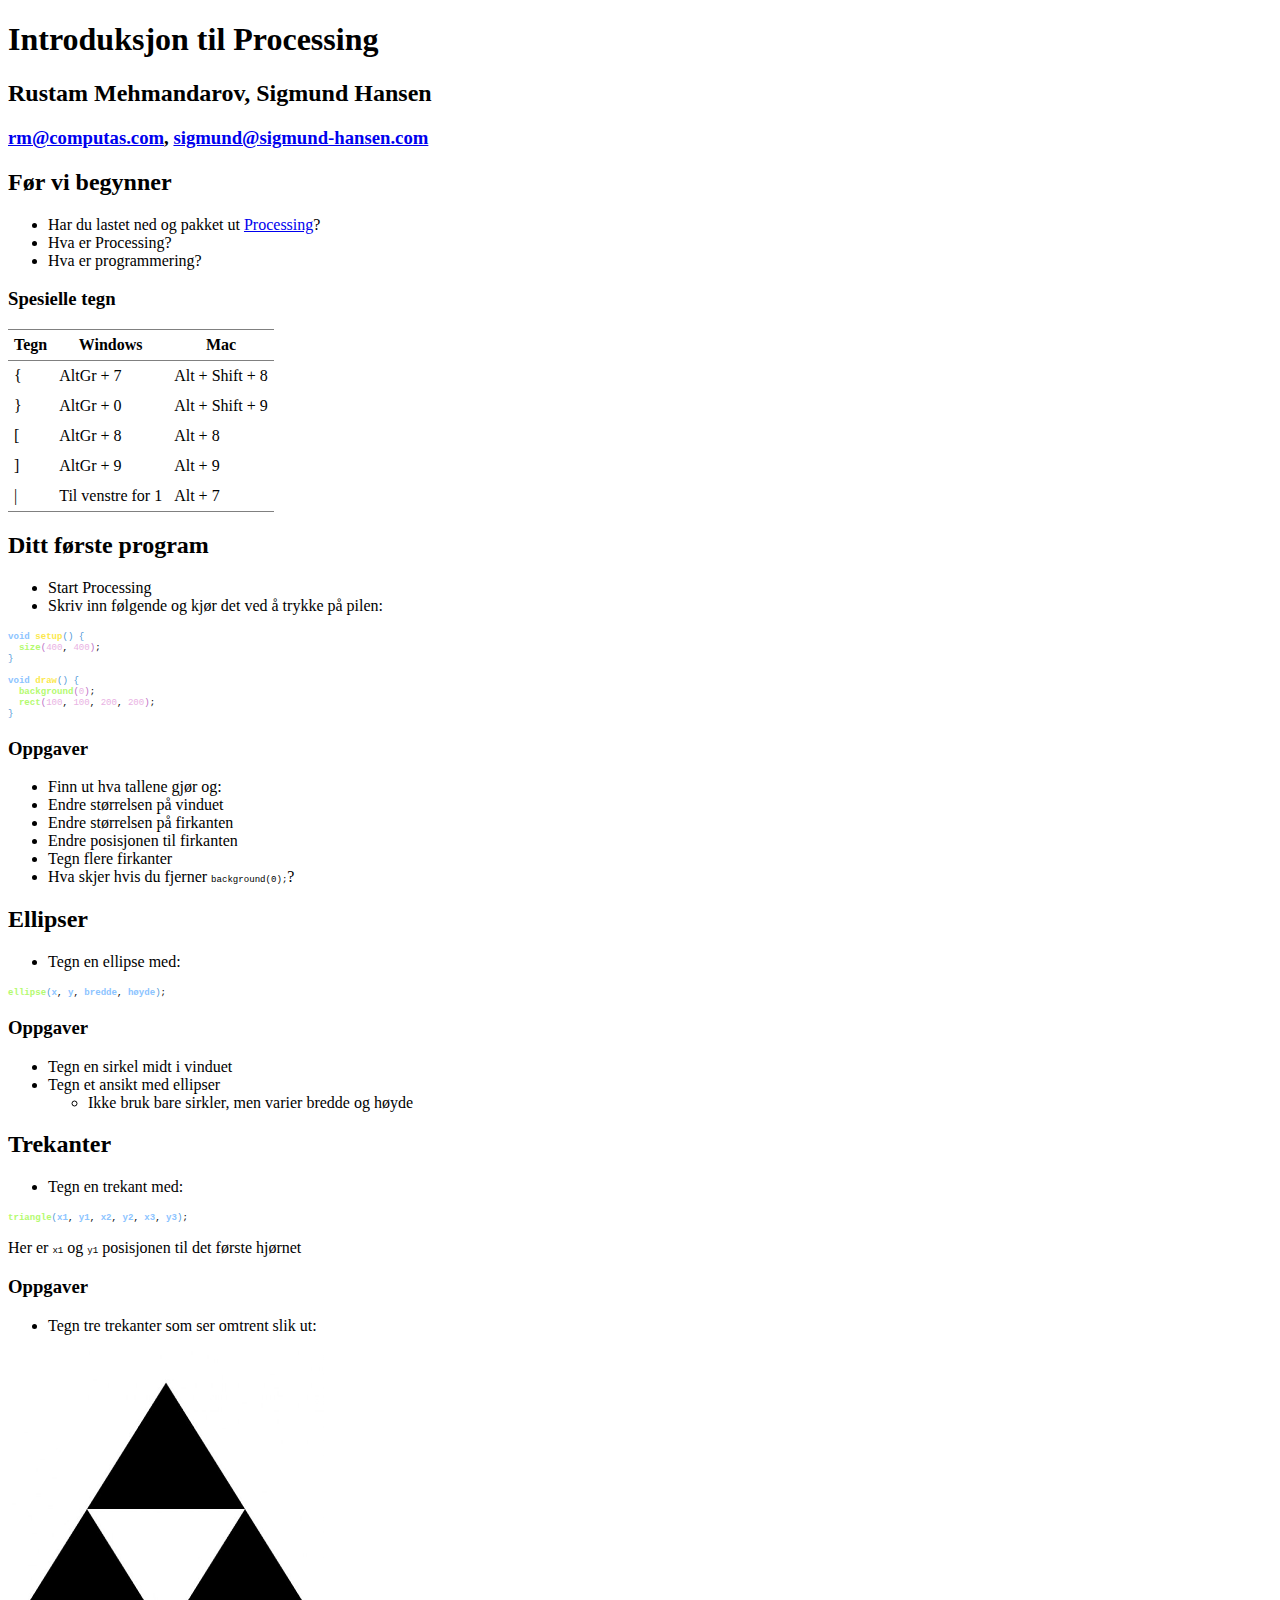
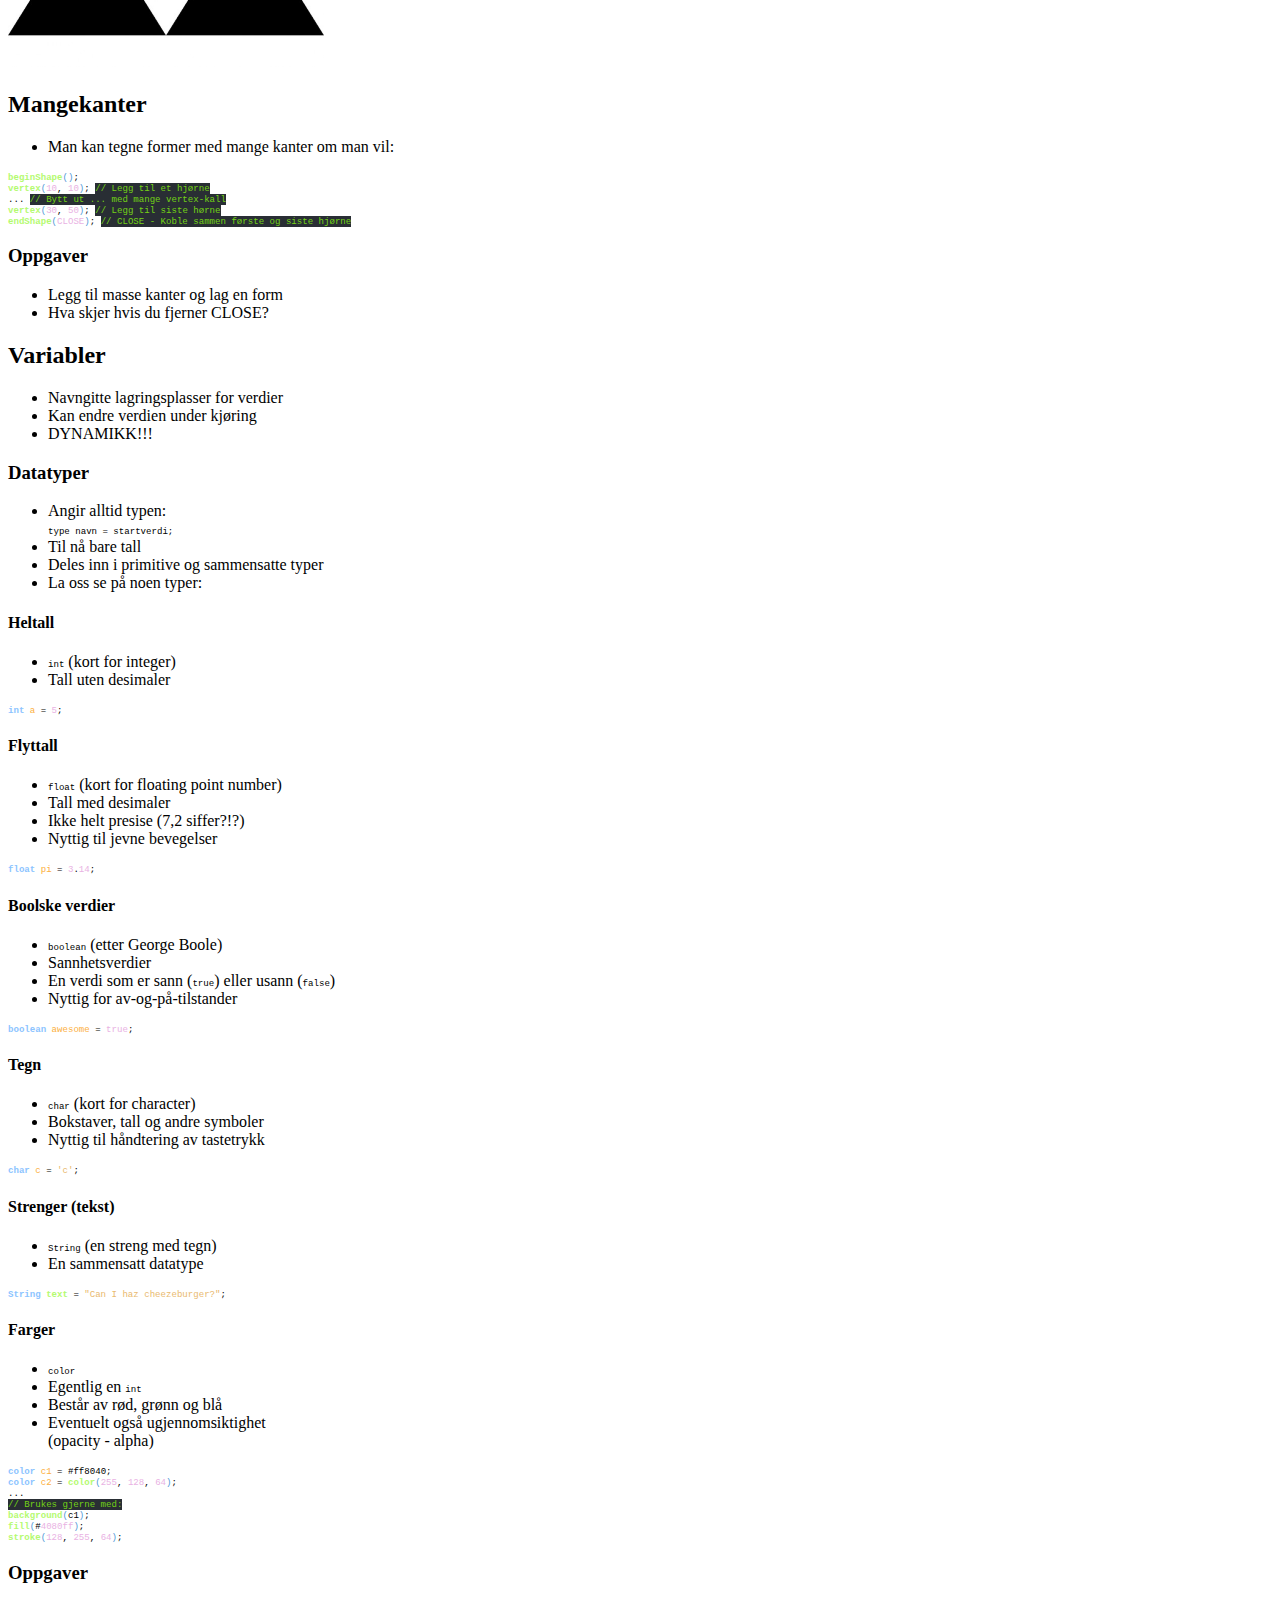
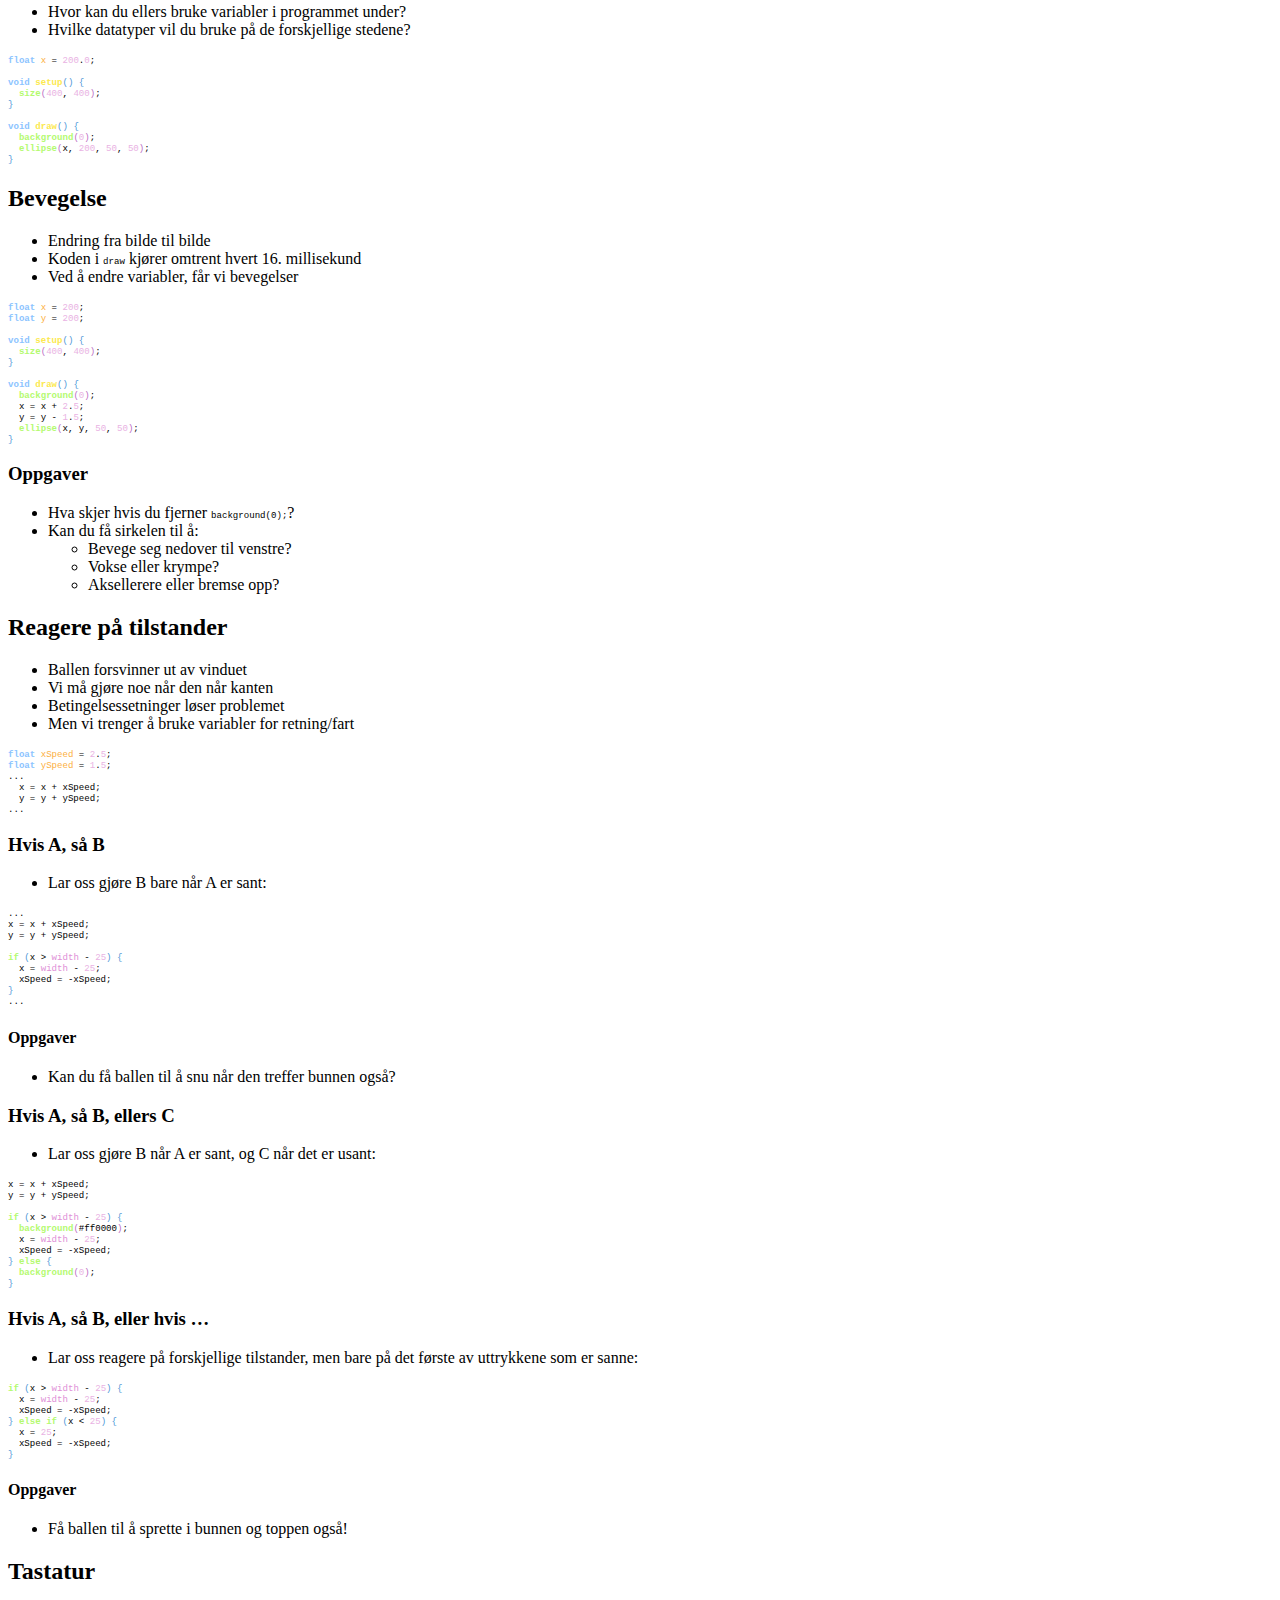
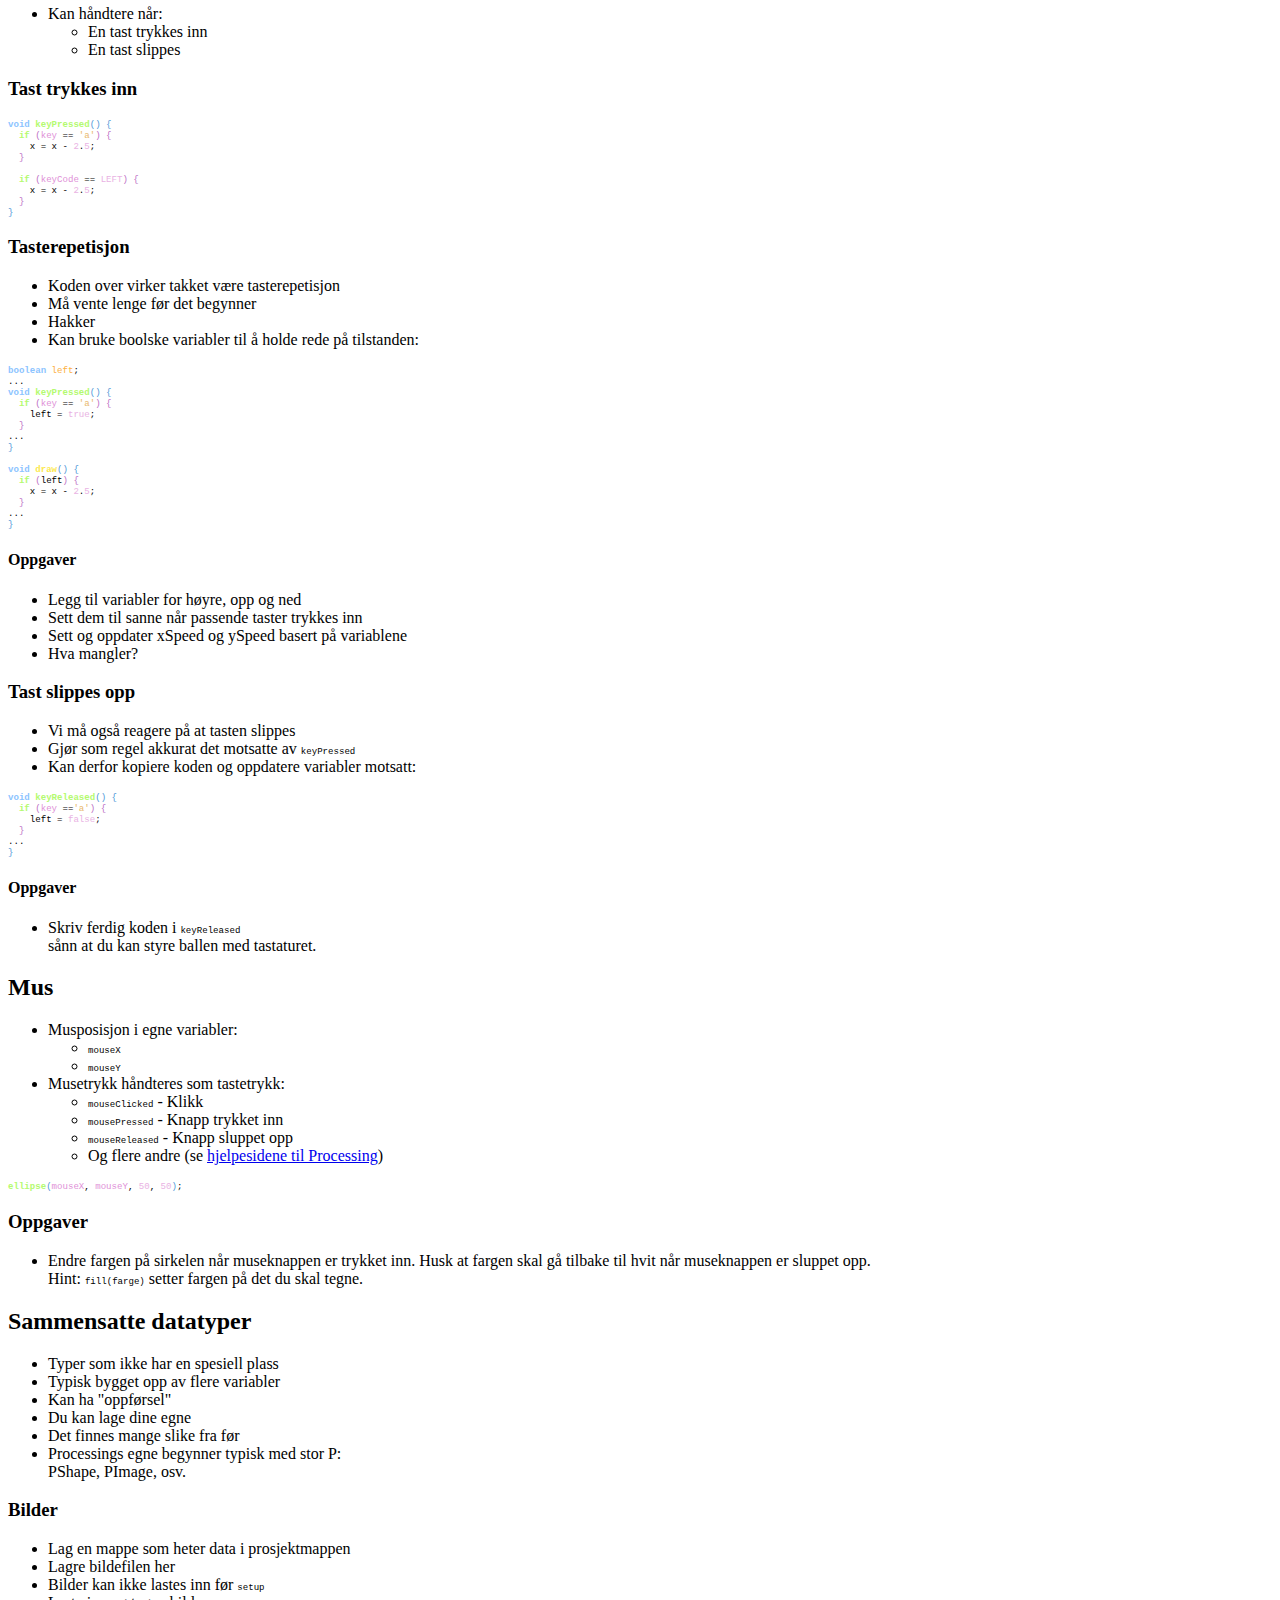
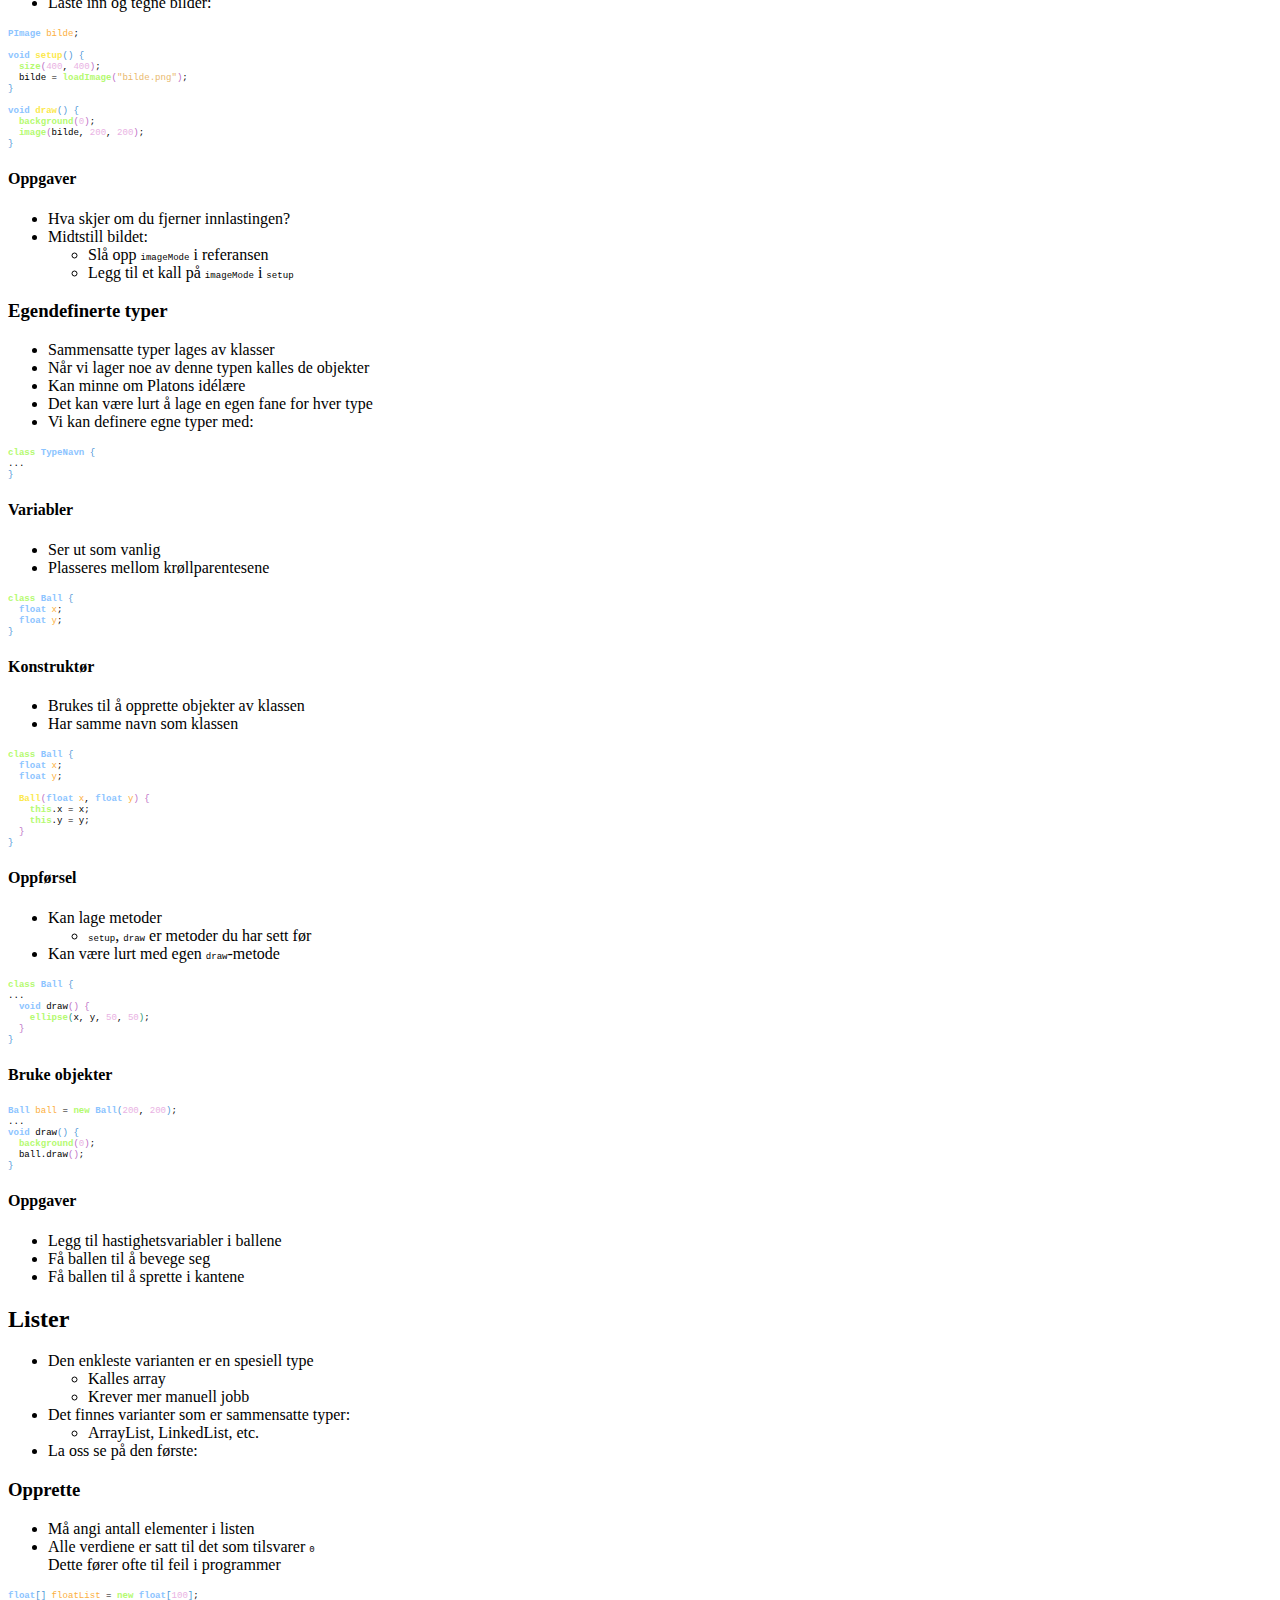
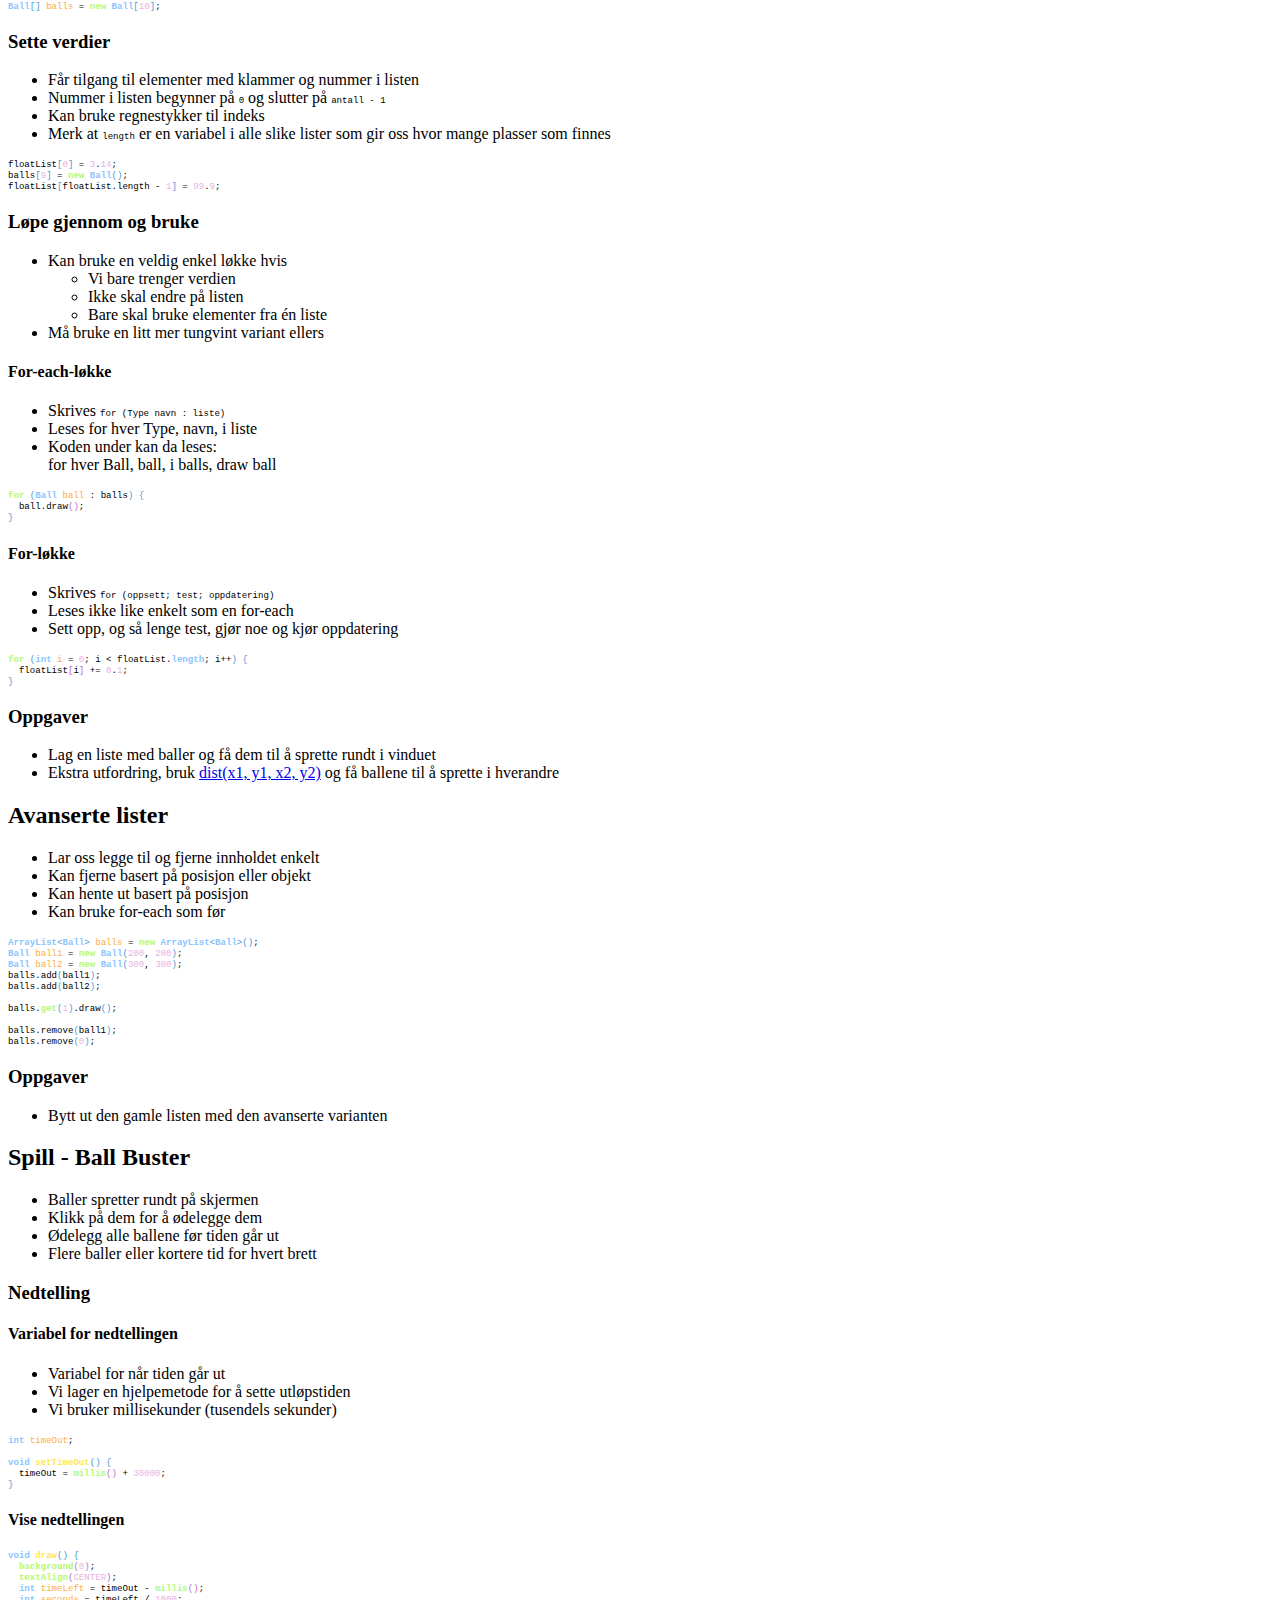
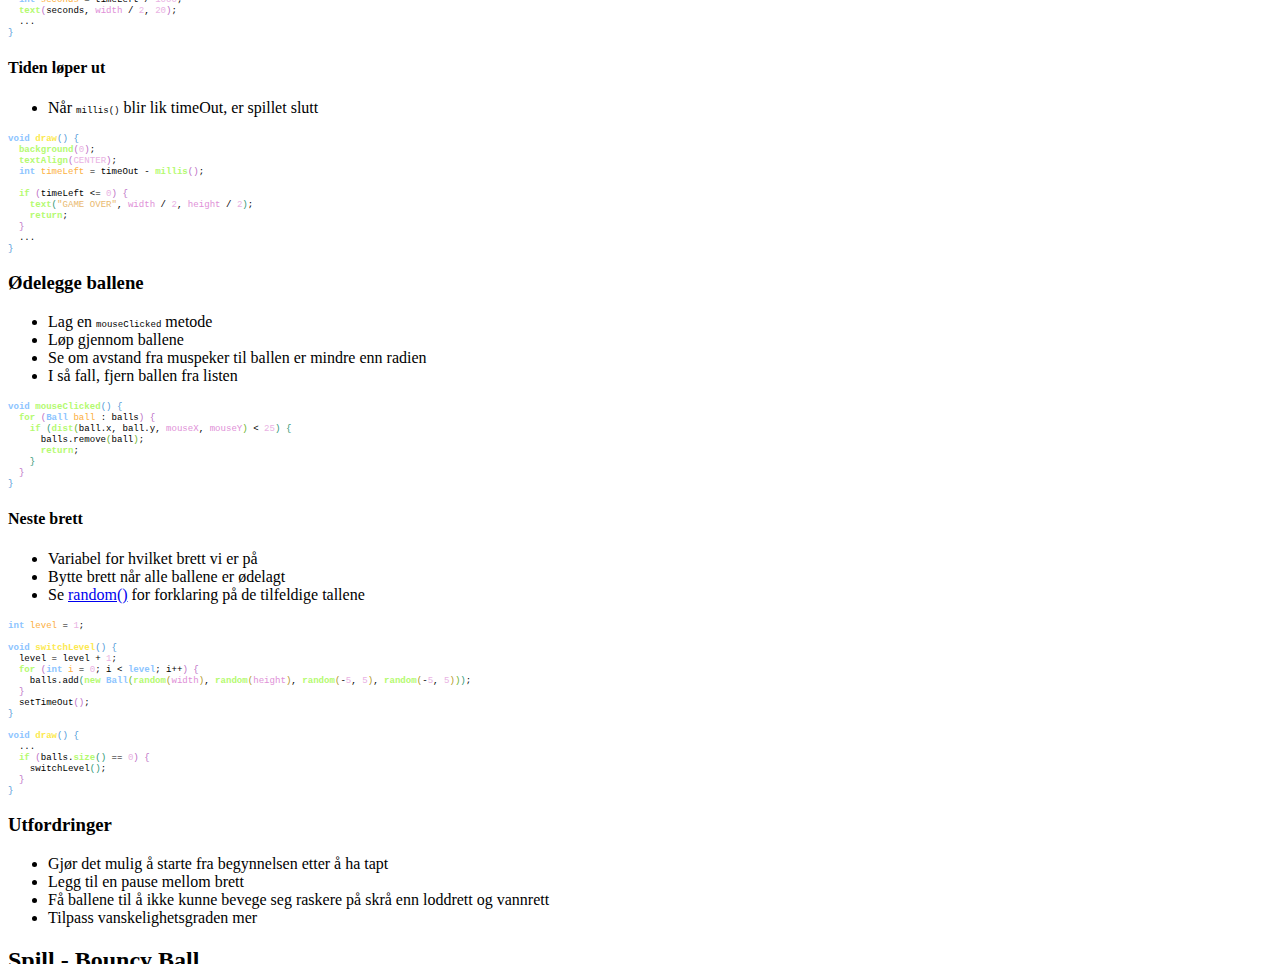
==== commit acd3506b: "Legger til mer instruksjoner om Ball Buster og epostadresser." ====
--- a/ProcessingIntro.html
+++ b/ProcessingIntro.html
@@ -3,7 +3,7 @@
 <head>
 <meta charset="utf-8"/>
 <title>Introduksjon til Processing</title>
-<meta name="author" content="(Rustam Mehmandarov og Sigmund Hansen)"/>
+<meta name="author" content="(Rustam Mehmandarov, Sigmund Hansen)"/>
 <style type="text/css">
 .underline { text-decoration: underline; }
 </style>
@@ -27,12 +27,12 @@
 <body>
 <div class="reveal">
 <div class="slides">
-<section id="sec-title-slide"><h1>Introduksjon til Processing</h1><h2>Rustam Mehmandarov og Sigmund Hansen</h2>
-</section>
-
-<section>
-<section id="slide-org4d4d6db">
-<h2 id="org4d4d6db">Før vi begynner</h2>
+<section id="sec-title-slide"><h1>Introduksjon til Processing</h1><h2>Rustam Mehmandarov, Sigmund Hansen</h2><h3><a href="mailto:rm@computas.com">rm@computas.com</a>, <a href="mailto:sigmund@sigmund-hansen.com">sigmund@sigmund-hansen.com</a></h3>
+</section>
+
+<section>
+<section id="slide-orgcd41e0f">
+<h2 id="orgcd41e0f">Før vi begynner</h2>
 <ul>
 <li>Har du lastet ned og pakket ut <a href="https://processing.org">Processing</a>?</li>
 <li>Hva er Processing?</li>
@@ -41,8 +41,8 @@
 </ul>
 
 </section>
-<section id="slide-orgd991169">
-<h3 id="orgd991169">Spesielle tegn</h3>
+<section id="slide-org0c4086f">
+<h3 id="org0c4086f">Spesielle tegn</h3>
 <table border="2" cellspacing="0" cellpadding="6" rules="groups" frame="hsides">
 
 
@@ -96,8 +96,8 @@
 </section>
 </section>
 <section>
-<section id="slide-org8ef0087">
-<h2 id="org8ef0087">Ditt første program</h2>
+<section id="slide-org97b01fb">
+<h2 id="org97b01fb">Ditt første program</h2>
 <ul>
 <li>Start Processing</li>
 <li>Skriv inn følgende og kjør det ved å trykke på pilen:</li>
@@ -106,20 +106,20 @@
 
 <div class="org-src-container">
 
-<pre  class="src src-processing"><span style="color: #ce537a; font-weight: bold;">void</span> <span style="color: #bc6ec5; font-weight: bold;">setup</span><span style="color: #4f97d7;">()</span> <span style="color: #4f97d7;">{</span>
-  <span style="color: #4f97d7; font-weight: bold;">size</span><span style="color: #bc6ec5;">(</span><span style="color: #a45bad;">400</span>, <span style="color: #a45bad;">400</span><span style="color: #bc6ec5;">)</span>;
-<span style="color: #4f97d7;">}</span>
-
-<span style="color: #ce537a; font-weight: bold;">void</span> <span style="color: #bc6ec5; font-weight: bold;">draw</span><span style="color: #4f97d7;">()</span> <span style="color: #4f97d7;">{</span>
-  <span style="color: #4f97d7; font-weight: bold;">background</span><span style="color: #bc6ec5;">(</span><span style="color: #a45bad;">0</span><span style="color: #bc6ec5;">)</span>;
-  <span style="color: #4f97d7; font-weight: bold;">rect</span><span style="color: #bc6ec5;">(</span><span style="color: #a45bad;">100</span>, <span style="color: #a45bad;">100</span>, <span style="color: #a45bad;">200</span>, <span style="color: #a45bad;">200</span><span style="color: #bc6ec5;">)</span>;
-<span style="color: #4f97d7;">}</span>
-</pre>
-</div>
-
-</section>
-<section id="slide-orgc7a7d40">
-<h3 id="orgc7a7d40">Oppgaver</h3>
+<pre  class="src src-processing"><span style="color: #8cc4ff; font-weight: bold;">void</span> <span style="color: #fce94f; font-weight: bold;">setup</span><span style="color: #4f97d7;">()</span> <span style="color: #4f97d7;">{</span>
+  <span style="color: #b4fa70; font-weight: bold;">size</span><span style="color: #bc6ec5;">(</span><span style="color: #e9b2e3;">400</span>, <span style="color: #e9b2e3;">400</span><span style="color: #bc6ec5;">)</span>;
+<span style="color: #4f97d7;">}</span>
+
+<span style="color: #8cc4ff; font-weight: bold;">void</span> <span style="color: #fce94f; font-weight: bold;">draw</span><span style="color: #4f97d7;">()</span> <span style="color: #4f97d7;">{</span>
+  <span style="color: #b4fa70; font-weight: bold;">background</span><span style="color: #bc6ec5;">(</span><span style="color: #e9b2e3;">0</span><span style="color: #bc6ec5;">)</span>;
+  <span style="color: #b4fa70; font-weight: bold;">rect</span><span style="color: #bc6ec5;">(</span><span style="color: #e9b2e3;">100</span>, <span style="color: #e9b2e3;">100</span>, <span style="color: #e9b2e3;">200</span>, <span style="color: #e9b2e3;">200</span><span style="color: #bc6ec5;">)</span>;
+<span style="color: #4f97d7;">}</span>
+</pre>
+</div>
+
+</section>
+<section id="slide-orga597e31">
+<h3 id="orga597e31">Oppgaver</h3>
 <ul>
 <li>Finn ut hva tallene gjør og:</li>
 <li>Endre størrelsen på vinduet</li>
@@ -133,8 +133,8 @@
 </section>
 </section>
 <section>
-<section id="slide-org1c9ffe2">
-<h2 id="org1c9ffe2">Ellipser</h2>
+<section id="slide-orgf88b260">
+<h2 id="orgf88b260">Ellipser</h2>
 <ul>
 <li>Tegn en ellipse med:</li>
 
@@ -142,13 +142,13 @@
 
 <div class="org-src-container">
 
-<pre  class="src src-processing"><span style="color: #4f97d7; font-weight: bold;">ellipse</span><span style="color: #4f97d7;">(</span><span style="color: #ce537a; font-weight: bold;">x</span>, <span style="color: #ce537a; font-weight: bold;">y</span>, <span style="color: #ce537a; font-weight: bold;">bredde</span>, <span style="color: #ce537a; font-weight: bold;">h&#248;yde</span><span style="color: #4f97d7;">)</span>;
-</pre>
-</div>
-
-</section>
-<section id="slide-org946aa99">
-<h3 id="org946aa99">Oppgaver</h3>
+<pre  class="src src-processing"><span style="color: #b4fa70; font-weight: bold;">ellipse</span><span style="color: #4f97d7;">(</span><span style="color: #8cc4ff; font-weight: bold;">x</span>, <span style="color: #8cc4ff; font-weight: bold;">y</span>, <span style="color: #8cc4ff; font-weight: bold;">bredde</span>, <span style="color: #8cc4ff; font-weight: bold;">h&#248;yde</span><span style="color: #4f97d7;">)</span>;
+</pre>
+</div>
+
+</section>
+<section id="slide-org24ee1d7">
+<h3 id="org24ee1d7">Oppgaver</h3>
 <ul>
 <li>Tegn en sirkel midt i vinduet</li>
 <li>Tegn et ansikt med ellipser
@@ -162,8 +162,8 @@
 </section>
 </section>
 <section>
-<section id="slide-org6a511e1">
-<h2 id="org6a511e1">Trekanter</h2>
+<section id="slide-org00d4d00">
+<h2 id="org00d4d00">Trekanter</h2>
 <ul>
 <li>Tegn en trekant med:</li>
 
@@ -171,7 +171,7 @@
 
 <div class="org-src-container">
 
-<pre  class="src src-processing"><span style="color: #4f97d7; font-weight: bold;">triangle</span><span style="color: #4f97d7;">(</span><span style="color: #ce537a; font-weight: bold;">x1</span>, <span style="color: #ce537a; font-weight: bold;">y1</span>, <span style="color: #ce537a; font-weight: bold;">x2</span>, <span style="color: #ce537a; font-weight: bold;">y2</span>, <span style="color: #ce537a; font-weight: bold;">x3</span>, <span style="color: #ce537a; font-weight: bold;">y3</span><span style="color: #4f97d7;">)</span>;
+<pre  class="src src-processing"><span style="color: #b4fa70; font-weight: bold;">triangle</span><span style="color: #4f97d7;">(</span><span style="color: #8cc4ff; font-weight: bold;">x1</span>, <span style="color: #8cc4ff; font-weight: bold;">y1</span>, <span style="color: #8cc4ff; font-weight: bold;">x2</span>, <span style="color: #8cc4ff; font-weight: bold;">y2</span>, <span style="color: #8cc4ff; font-weight: bold;">x3</span>, <span style="color: #8cc4ff; font-weight: bold;">y3</span><span style="color: #4f97d7;">)</span>;
 </pre>
 </div>
 
@@ -180,8 +180,8 @@
 </p>
 
 </section>
-<section id="slide-org94aaa39">
-<h3 id="org94aaa39">Oppgaver</h3>
+<section id="slide-org62145cf">
+<h3 id="org62145cf">Oppgaver</h3>
 <ul>
 <li>Tegn tre trekanter som ser omtrent slik ut:</li>
 
@@ -196,8 +196,8 @@
 </section>
 </section>
 <section>
-<section id="slide-org41d9e91">
-<h2 id="org41d9e91">Mangekanter</h2>
+<section id="slide-orgc561b5a">
+<h2 id="orgc561b5a">Mangekanter</h2>
 <ul>
 <li>Man kan tegne former med mange kanter om man vil:</li>
 
@@ -205,17 +205,17 @@
 
 <div class="org-src-container">
 
-<pre  class="src src-processing"><span style="color: #4f97d7; font-weight: bold;">beginShape</span><span style="color: #4f97d7;">()</span>;
-<span style="color: #4f97d7; font-weight: bold;">vertex</span><span style="color: #4f97d7;">(</span><span style="color: #a45bad;">10</span>, <span style="color: #a45bad;">10</span><span style="color: #4f97d7;">)</span>; <span style="color: #2aa1ae; background-color: #292e34;">// </span><span style="color: #2aa1ae; background-color: #292e34;">Legg til et hj&#248;rne</span>
-... <span style="color: #2aa1ae; background-color: #292e34;">// </span><span style="color: #2aa1ae; background-color: #292e34;">Bytt ut ... med mange vertex-kall</span>
-<span style="color: #4f97d7; font-weight: bold;">vertex</span><span style="color: #4f97d7;">(</span><span style="color: #a45bad;">30</span>, <span style="color: #a45bad;">50</span><span style="color: #4f97d7;">)</span>; <span style="color: #2aa1ae; background-color: #292e34;">// </span><span style="color: #2aa1ae; background-color: #292e34;">Legg til siste h&#248;rne</span>
-<span style="color: #4f97d7; font-weight: bold;">endShape</span><span style="color: #4f97d7;">(</span><span style="color: #a45bad;">CLOSE</span><span style="color: #4f97d7;">)</span>; <span style="color: #2aa1ae; background-color: #292e34;">// </span><span style="color: #2aa1ae; background-color: #292e34;">CLOSE - Koble sammen f&#248;rste og siste hj&#248;rne</span>
-</pre>
-</div>
-
-</section>
-<section id="slide-org0a02bd2">
-<h3 id="org0a02bd2">Oppgaver</h3>
+<pre  class="src src-processing"><span style="color: #b4fa70; font-weight: bold;">beginShape</span><span style="color: #4f97d7;">()</span>;
+<span style="color: #b4fa70; font-weight: bold;">vertex</span><span style="color: #4f97d7;">(</span><span style="color: #e9b2e3;">10</span>, <span style="color: #e9b2e3;">10</span><span style="color: #4f97d7;">)</span>; <span style="color: #73d216; background-color: #292e34;">// </span><span style="color: #73d216; background-color: #292e34;">Legg til et hj&#248;rne</span>
+... <span style="color: #73d216; background-color: #292e34;">// </span><span style="color: #73d216; background-color: #292e34;">Bytt ut ... med mange vertex-kall</span>
+<span style="color: #b4fa70; font-weight: bold;">vertex</span><span style="color: #4f97d7;">(</span><span style="color: #e9b2e3;">30</span>, <span style="color: #e9b2e3;">50</span><span style="color: #4f97d7;">)</span>; <span style="color: #73d216; background-color: #292e34;">// </span><span style="color: #73d216; background-color: #292e34;">Legg til siste h&#248;rne</span>
+<span style="color: #b4fa70; font-weight: bold;">endShape</span><span style="color: #4f97d7;">(</span><span style="color: #e9b2e3;">CLOSE</span><span style="color: #4f97d7;">)</span>; <span style="color: #73d216; background-color: #292e34;">// </span><span style="color: #73d216; background-color: #292e34;">CLOSE - Koble sammen f&#248;rste og siste hj&#248;rne</span>
+</pre>
+</div>
+
+</section>
+<section id="slide-org8e5174c">
+<h3 id="org8e5174c">Oppgaver</h3>
 <ul>
 <li>Legg til masse kanter og lag en form</li>
 <li>Hva skjer hvis du fjerner CLOSE?</li>
@@ -225,8 +225,8 @@
 </section>
 </section>
 <section>
-<section id="slide-org817325d">
-<h2 id="org817325d">Variabler</h2>
+<section id="slide-orge28eed5">
+<h2 id="orge28eed5">Variabler</h2>
 <ul>
 <li>Navngitte lagringsplasser for verdier</li>
 <li>Kan endre verdien under kjøring</li>
@@ -235,8 +235,8 @@
 </ul>
 
 </section>
-<section id="slide-orgf8a9cb6">
-<h3 id="orgf8a9cb6">Datatyper</h3>
+<section id="slide-orgc804950">
+<h3 id="orgc804950">Datatyper</h3>
 <ul>
 <li>Angir alltid typen: <br />
 <code>type navn = startverdi;</code></li>
@@ -247,8 +247,8 @@
 </ul>
 
 </section>
-<section id="slide-org225d857">
-<h4 id="org225d857">Heltall</h4>
+<section id="slide-org2d46597">
+<h4 id="org2d46597">Heltall</h4>
 <ul>
 <li><code>int</code> (kort for integer)</li>
 <li>Tall uten desimaler</li>
@@ -257,13 +257,13 @@
 
 <div class="org-src-container">
 
-<pre  class="src src-processing"><span style="color: #ce537a; font-weight: bold;">int</span> <span style="color: #7590db;">a</span> = <span style="color: #a45bad;">5</span>;
-</pre>
-</div>
-
-</section>
-<section id="slide-orgca6e65b">
-<h4 id="orgca6e65b">Flyttall</h4>
+<pre  class="src src-processing"><span style="color: #8cc4ff; font-weight: bold;">int</span> <span style="color: #fcaf3e;">a</span> = <span style="color: #e9b2e3;">5</span>;
+</pre>
+</div>
+
+</section>
+<section id="slide-orga76ed96">
+<h4 id="orga76ed96">Flyttall</h4>
 <ul>
 <li><code>float</code> (kort for floating point number)</li>
 <li>Tall med desimaler</li>
@@ -274,13 +274,13 @@
 
 <div class="org-src-container">
 
-<pre  class="src src-processing"><span style="color: #ce537a; font-weight: bold;">float</span> <span style="color: #7590db;">pi</span> = <span style="color: #a45bad;">3</span>.<span style="color: #a45bad;">14</span>;
-</pre>
-</div>
-
-</section>
-<section id="slide-org350ebb4">
-<h4 id="org350ebb4">Boolske verdier</h4>
+<pre  class="src src-processing"><span style="color: #8cc4ff; font-weight: bold;">float</span> <span style="color: #fcaf3e;">pi</span> = <span style="color: #e9b2e3;">3</span>.<span style="color: #e9b2e3;">14</span>;
+</pre>
+</div>
+
+</section>
+<section id="slide-orgeda3100">
+<h4 id="orgeda3100">Boolske verdier</h4>
 <ul>
 <li><code>boolean</code> (etter George Boole)</li>
 <li>Sannhetsverdier</li>
@@ -292,13 +292,13 @@
 
 <div class="org-src-container">
 
-<pre  class="src src-processing"><span style="color: #ce537a; font-weight: bold;">boolean</span> <span style="color: #7590db;">awesome</span> = <span style="color: #a45bad;">true</span>;
-</pre>
-</div>
-
-</section>
-<section id="slide-orgb2967d5">
-<h4 id="orgb2967d5">Tegn</h4>
+<pre  class="src src-processing"><span style="color: #8cc4ff; font-weight: bold;">boolean</span> <span style="color: #fcaf3e;">awesome</span> = <span style="color: #e9b2e3;">true</span>;
+</pre>
+</div>
+
+</section>
+<section id="slide-orgd2ecbf6">
+<h4 id="orgd2ecbf6">Tegn</h4>
 <ul>
 <li><code>char</code> (kort for character)</li>
 <li>Bokstaver, tall og andre symboler</li>
@@ -308,13 +308,13 @@
 
 <div class="org-src-container">
 
-<pre  class="src src-processing"><span style="color: #ce537a; font-weight: bold;">char</span> <span style="color: #7590db;">c</span> = <span style="color: #2d9574;">'c'</span>;
-</pre>
-</div>
-
-</section>
-<section id="slide-org9ead53a">
-<h4 id="org9ead53a">Strenger (tekst)</h4>
+<pre  class="src src-processing"><span style="color: #8cc4ff; font-weight: bold;">char</span> <span style="color: #fcaf3e;">c</span> = <span style="color: #e9b96e;">'c'</span>;
+</pre>
+</div>
+
+</section>
+<section id="slide-org0271eb2">
+<h4 id="org0271eb2">Strenger (tekst)</h4>
 <ul>
 <li><code>String</code> (en streng med tegn)</li>
 <li>En sammensatt datatype</li>
@@ -323,13 +323,13 @@
 
 <div class="org-src-container">
 
-<pre  class="src src-processing"><span style="color: #ce537a; font-weight: bold;">String</span> <span style="color: #4f97d7; font-weight: bold;">text</span> = <span style="color: #2d9574;">"Can I haz cheezeburger?"</span>;
-</pre>
-</div>
-
-</section>
-<section id="slide-org6cc0c58">
-<h4 id="org6cc0c58">Farger</h4>
+<pre  class="src src-processing"><span style="color: #8cc4ff; font-weight: bold;">String</span> <span style="color: #b4fa70; font-weight: bold;">text</span> = <span style="color: #e9b96e;">"Can I haz cheezeburger?"</span>;
+</pre>
+</div>
+
+</section>
+<section id="slide-org8971093">
+<h4 id="org8971093">Farger</h4>
 <ul>
 <li><code>color</code></li>
 <li>Egentlig en <code>int</code></li>
@@ -341,19 +341,19 @@
 
 <div class="org-src-container">
 
-<pre  class="src src-processing"><span style="color: #ce537a; font-weight: bold;">color</span> <span style="color: #7590db;">c1</span> = #ff8040;
-<span style="color: #ce537a; font-weight: bold;">color</span> <span style="color: #7590db;">c2</span> = <span style="color: #4f97d7; font-weight: bold;">color</span><span style="color: #4f97d7;">(</span><span style="color: #a45bad;">255</span>, <span style="color: #a45bad;">128</span>, <span style="color: #a45bad;">64</span><span style="color: #4f97d7;">)</span>;
+<pre  class="src src-processing"><span style="color: #8cc4ff; font-weight: bold;">color</span> <span style="color: #fcaf3e;">c1</span> = #ff8040;
+<span style="color: #8cc4ff; font-weight: bold;">color</span> <span style="color: #fcaf3e;">c2</span> = <span style="color: #b4fa70; font-weight: bold;">color</span><span style="color: #4f97d7;">(</span><span style="color: #e9b2e3;">255</span>, <span style="color: #e9b2e3;">128</span>, <span style="color: #e9b2e3;">64</span><span style="color: #4f97d7;">)</span>;
 ...
-<span style="color: #2aa1ae; background-color: #292e34;">// </span><span style="color: #2aa1ae; background-color: #292e34;">Brukes gjerne med:</span>
-<span style="color: #4f97d7; font-weight: bold;">background</span><span style="color: #4f97d7;">(</span>c1<span style="color: #4f97d7;">)</span>;
-<span style="color: #4f97d7; font-weight: bold;">fill</span><span style="color: #4f97d7;">(</span>#<span style="color: #a45bad;">4080ff</span><span style="color: #4f97d7;">)</span>;
-<span style="color: #4f97d7; font-weight: bold;">stroke</span><span style="color: #4f97d7;">(</span><span style="color: #a45bad;">128</span>, <span style="color: #a45bad;">255</span>, <span style="color: #a45bad;">64</span><span style="color: #4f97d7;">)</span>;
-</pre>
-</div>
-
-</section>
-<section id="slide-org5f5efee">
-<h3 id="org5f5efee">Oppgaver</h3>
+<span style="color: #73d216; background-color: #292e34;">// </span><span style="color: #73d216; background-color: #292e34;">Brukes gjerne med:</span>
+<span style="color: #b4fa70; font-weight: bold;">background</span><span style="color: #4f97d7;">(</span>c1<span style="color: #4f97d7;">)</span>;
+<span style="color: #b4fa70; font-weight: bold;">fill</span><span style="color: #4f97d7;">(</span>#<span style="color: #e9b2e3;">4080ff</span><span style="color: #4f97d7;">)</span>;
+<span style="color: #b4fa70; font-weight: bold;">stroke</span><span style="color: #4f97d7;">(</span><span style="color: #e9b2e3;">128</span>, <span style="color: #e9b2e3;">255</span>, <span style="color: #e9b2e3;">64</span><span style="color: #4f97d7;">)</span>;
+</pre>
+</div>
+
+</section>
+<section id="slide-org643bec3">
+<h3 id="org643bec3">Oppgaver</h3>
 <ul>
 <li>Hvor kan du ellers bruke variabler i programmet under?</li>
 <li>Hvilke datatyper vil du bruke på de forskjellige stedene?</li>
@@ -362,24 +362,24 @@
 
 <div class="org-src-container">
 
-<pre  class="src src-processing"><span style="color: #ce537a; font-weight: bold;">float</span> <span style="color: #7590db;">x</span> = <span style="color: #a45bad;">200</span>.<span style="color: #a45bad;">0</span>;
-
-<span style="color: #ce537a; font-weight: bold;">void</span> <span style="color: #bc6ec5; font-weight: bold;">setup</span><span style="color: #4f97d7;">()</span> <span style="color: #4f97d7;">{</span>
-  <span style="color: #4f97d7; font-weight: bold;">size</span><span style="color: #bc6ec5;">(</span><span style="color: #a45bad;">400</span>, <span style="color: #a45bad;">400</span><span style="color: #bc6ec5;">)</span>;
-<span style="color: #4f97d7;">}</span>
-
-<span style="color: #ce537a; font-weight: bold;">void</span> <span style="color: #bc6ec5; font-weight: bold;">draw</span><span style="color: #4f97d7;">()</span> <span style="color: #4f97d7;">{</span>
-  <span style="color: #4f97d7; font-weight: bold;">background</span><span style="color: #bc6ec5;">(</span><span style="color: #a45bad;">0</span><span style="color: #bc6ec5;">)</span>;
-  <span style="color: #4f97d7; font-weight: bold;">ellipse</span><span style="color: #bc6ec5;">(</span>x, <span style="color: #a45bad;">200</span>, <span style="color: #a45bad;">50</span>, <span style="color: #a45bad;">50</span><span style="color: #bc6ec5;">)</span>;
-<span style="color: #4f97d7;">}</span>
-</pre>
-</div>
-
-</section>
-</section>
-<section>
-<section id="slide-org1e51487">
-<h2 id="org1e51487">Bevegelse</h2>
+<pre  class="src src-processing"><span style="color: #8cc4ff; font-weight: bold;">float</span> <span style="color: #fcaf3e;">x</span> = <span style="color: #e9b2e3;">200</span>.<span style="color: #e9b2e3;">0</span>;
+
+<span style="color: #8cc4ff; font-weight: bold;">void</span> <span style="color: #fce94f; font-weight: bold;">setup</span><span style="color: #4f97d7;">()</span> <span style="color: #4f97d7;">{</span>
+  <span style="color: #b4fa70; font-weight: bold;">size</span><span style="color: #bc6ec5;">(</span><span style="color: #e9b2e3;">400</span>, <span style="color: #e9b2e3;">400</span><span style="color: #bc6ec5;">)</span>;
+<span style="color: #4f97d7;">}</span>
+
+<span style="color: #8cc4ff; font-weight: bold;">void</span> <span style="color: #fce94f; font-weight: bold;">draw</span><span style="color: #4f97d7;">()</span> <span style="color: #4f97d7;">{</span>
+  <span style="color: #b4fa70; font-weight: bold;">background</span><span style="color: #bc6ec5;">(</span><span style="color: #e9b2e3;">0</span><span style="color: #bc6ec5;">)</span>;
+  <span style="color: #b4fa70; font-weight: bold;">ellipse</span><span style="color: #bc6ec5;">(</span>x, <span style="color: #e9b2e3;">200</span>, <span style="color: #e9b2e3;">50</span>, <span style="color: #e9b2e3;">50</span><span style="color: #bc6ec5;">)</span>;
+<span style="color: #4f97d7;">}</span>
+</pre>
+</div>
+
+</section>
+</section>
+<section>
+<section id="slide-orgb2e0997">
+<h2 id="orgb2e0997">Bevegelse</h2>
 <ul>
 <li>Endring fra bilde til bilde</li>
 <li>Koden i <code>draw</code> kjører omtrent hvert 16. millisekund</li>
@@ -389,25 +389,25 @@
 
 <div class="org-src-container">
 
-<pre  class="src src-processing"><span style="color: #ce537a; font-weight: bold;">float</span> <span style="color: #7590db;">x</span> = <span style="color: #a45bad;">200</span>;
-<span style="color: #ce537a; font-weight: bold;">float</span> <span style="color: #7590db;">y</span> = <span style="color: #a45bad;">200</span>;
-
-<span style="color: #ce537a; font-weight: bold;">void</span> <span style="color: #bc6ec5; font-weight: bold;">setup</span><span style="color: #4f97d7;">()</span> <span style="color: #4f97d7;">{</span>
-  <span style="color: #4f97d7; font-weight: bold;">size</span><span style="color: #bc6ec5;">(</span><span style="color: #a45bad;">400</span>, <span style="color: #a45bad;">400</span><span style="color: #bc6ec5;">)</span>;
-<span style="color: #4f97d7;">}</span>
-
-<span style="color: #ce537a; font-weight: bold;">void</span> <span style="color: #bc6ec5; font-weight: bold;">draw</span><span style="color: #4f97d7;">()</span> <span style="color: #4f97d7;">{</span>
-  <span style="color: #4f97d7; font-weight: bold;">background</span><span style="color: #bc6ec5;">(</span><span style="color: #a45bad;">0</span><span style="color: #bc6ec5;">)</span>;
-  x = x + <span style="color: #a45bad;">2</span>.<span style="color: #a45bad;">5</span>;
-  y = y - <span style="color: #a45bad;">1</span>.<span style="color: #a45bad;">5</span>;
-  <span style="color: #4f97d7; font-weight: bold;">ellipse</span><span style="color: #bc6ec5;">(</span>x, y, <span style="color: #a45bad;">50</span>, <span style="color: #a45bad;">50</span><span style="color: #bc6ec5;">)</span>;
-<span style="color: #4f97d7;">}</span>
-</pre>
-</div>
-
-</section>
-<section id="slide-org0a2c62f">
-<h3 id="org0a2c62f">Oppgaver</h3>
+<pre  class="src src-processing"><span style="color: #8cc4ff; font-weight: bold;">float</span> <span style="color: #fcaf3e;">x</span> = <span style="color: #e9b2e3;">200</span>;
+<span style="color: #8cc4ff; font-weight: bold;">float</span> <span style="color: #fcaf3e;">y</span> = <span style="color: #e9b2e3;">200</span>;
+
+<span style="color: #8cc4ff; font-weight: bold;">void</span> <span style="color: #fce94f; font-weight: bold;">setup</span><span style="color: #4f97d7;">()</span> <span style="color: #4f97d7;">{</span>
+  <span style="color: #b4fa70; font-weight: bold;">size</span><span style="color: #bc6ec5;">(</span><span style="color: #e9b2e3;">400</span>, <span style="color: #e9b2e3;">400</span><span style="color: #bc6ec5;">)</span>;
+<span style="color: #4f97d7;">}</span>
+
+<span style="color: #8cc4ff; font-weight: bold;">void</span> <span style="color: #fce94f; font-weight: bold;">draw</span><span style="color: #4f97d7;">()</span> <span style="color: #4f97d7;">{</span>
+  <span style="color: #b4fa70; font-weight: bold;">background</span><span style="color: #bc6ec5;">(</span><span style="color: #e9b2e3;">0</span><span style="color: #bc6ec5;">)</span>;
+  x = x + <span style="color: #e9b2e3;">2</span>.<span style="color: #e9b2e3;">5</span>;
+  y = y - <span style="color: #e9b2e3;">1</span>.<span style="color: #e9b2e3;">5</span>;
+  <span style="color: #b4fa70; font-weight: bold;">ellipse</span><span style="color: #bc6ec5;">(</span>x, y, <span style="color: #e9b2e3;">50</span>, <span style="color: #e9b2e3;">50</span><span style="color: #bc6ec5;">)</span>;
+<span style="color: #4f97d7;">}</span>
+</pre>
+</div>
+
+</section>
+<section id="slide-org60bafdc">
+<h3 id="org60bafdc">Oppgaver</h3>
 <ul>
 <li>Hva skjer hvis du fjerner <code>background(0);</code>?</li>
 <li>Kan du få sirkelen til å:
@@ -423,8 +423,8 @@
 </section>
 </section>
 <section>
-<section id="slide-orgb271907">
-<h2 id="orgb271907">Reagere på tilstander</h2>
+<section id="slide-orgf2cc896">
+<h2 id="orgf2cc896">Reagere på tilstander</h2>
 <ul>
 <li>Ballen forsvinner ut av vinduet</li>
 <li>Vi må gjøre noe når den når kanten</li>
@@ -435,8 +435,8 @@
 
 <div class="org-src-container">
 
-<pre  class="src src-processing"><span style="color: #ce537a; font-weight: bold;">float</span> <span style="color: #7590db;">xSpeed</span> = <span style="color: #a45bad;">2</span>.<span style="color: #a45bad;">5</span>;
-<span style="color: #ce537a; font-weight: bold;">float</span> <span style="color: #7590db;">ySpeed</span> = <span style="color: #a45bad;">1</span>.<span style="color: #a45bad;">5</span>;
+<pre  class="src src-processing"><span style="color: #8cc4ff; font-weight: bold;">float</span> <span style="color: #fcaf3e;">xSpeed</span> = <span style="color: #e9b2e3;">2</span>.<span style="color: #e9b2e3;">5</span>;
+<span style="color: #8cc4ff; font-weight: bold;">float</span> <span style="color: #fcaf3e;">ySpeed</span> = <span style="color: #e9b2e3;">1</span>.<span style="color: #e9b2e3;">5</span>;
 ...
   x = x + xSpeed;
   y = y + ySpeed;
@@ -445,8 +445,8 @@
 </div>
 
 </section>
-<section id="slide-orgd2ebfb2">
-<h3 id="orgd2ebfb2">Hvis A, så B</h3>
+<section id="slide-org5010ea8">
+<h3 id="org5010ea8">Hvis A, så B</h3>
 <ul>
 <li>Lar oss gjøre B bare når A er sant:</li>
 
@@ -458,8 +458,8 @@
 x = x + xSpeed;
 y = y + ySpeed;
 
-<span style="color: #4f97d7; font-weight: bold;">if</span> <span style="color: #4f97d7;">(</span>x &gt; <span style="color: #4f97d7;">width</span> - <span style="color: #a45bad;">25</span><span style="color: #4f97d7;">)</span> <span style="color: #4f97d7;">{</span>
-  x = <span style="color: #4f97d7;">width</span> - <span style="color: #a45bad;">25</span>;
+<span style="color: #b4fa70; font-weight: bold;">if</span> <span style="color: #4f97d7;">(</span>x &gt; <span style="color: #e090d7;">width</span> - <span style="color: #e9b2e3;">25</span><span style="color: #4f97d7;">)</span> <span style="color: #4f97d7;">{</span>
+  x = <span style="color: #e090d7;">width</span> - <span style="color: #e9b2e3;">25</span>;
   xSpeed = -xSpeed;
 <span style="color: #4f97d7;">}</span>
 ...
@@ -467,16 +467,16 @@
 </div>
 
 </section>
-<section id="slide-orgf686ed9">
-<h4 id="orgf686ed9">Oppgaver</h4>
+<section id="slide-orgc8db853">
+<h4 id="orgc8db853">Oppgaver</h4>
 <ul>
 <li>Kan du få ballen til å snu når den treffer bunnen også?</li>
 
 </ul>
 
 </section>
-<section id="slide-org2c16db4">
-<h3 id="org2c16db4">Hvis A, så B, ellers C</h3>
+<section id="slide-org8ca0698">
+<h3 id="org8ca0698">Hvis A, så B, ellers C</h3>
 <ul>
 <li>Lar oss gjøre B når A er sant, og C når det er usant:</li>
 
@@ -487,19 +487,19 @@
 <pre  class="src src-processing">x = x + xSpeed;
 y = y + ySpeed;
 
-<span style="color: #4f97d7; font-weight: bold;">if</span> <span style="color: #4f97d7;">(</span>x &gt; <span style="color: #4f97d7;">width</span> - <span style="color: #a45bad;">25</span><span style="color: #4f97d7;">)</span> <span style="color: #4f97d7;">{</span>
-  <span style="color: #4f97d7; font-weight: bold;">background</span><span style="color: #bc6ec5;">(</span>#ff0000<span style="color: #bc6ec5;">)</span>;
-  x = <span style="color: #4f97d7;">width</span> - <span style="color: #a45bad;">25</span>;
+<span style="color: #b4fa70; font-weight: bold;">if</span> <span style="color: #4f97d7;">(</span>x &gt; <span style="color: #e090d7;">width</span> - <span style="color: #e9b2e3;">25</span><span style="color: #4f97d7;">)</span> <span style="color: #4f97d7;">{</span>
+  <span style="color: #b4fa70; font-weight: bold;">background</span><span style="color: #bc6ec5;">(</span>#ff0000<span style="color: #bc6ec5;">)</span>;
+  x = <span style="color: #e090d7;">width</span> - <span style="color: #e9b2e3;">25</span>;
   xSpeed = -xSpeed;
-<span style="color: #4f97d7;">}</span> <span style="color: #4f97d7; font-weight: bold;">else</span> <span style="color: #4f97d7;">{</span>
-  <span style="color: #4f97d7; font-weight: bold;">background</span><span style="color: #bc6ec5;">(</span><span style="color: #a45bad;">0</span><span style="color: #bc6ec5;">)</span>;
-<span style="color: #4f97d7;">}</span>
-</pre>
-</div>
-
-</section>
-<section id="slide-org268b4d5">
-<h3 id="org268b4d5">Hvis A, så B, eller hvis &#x2026;</h3>
+<span style="color: #4f97d7;">}</span> <span style="color: #b4fa70; font-weight: bold;">else</span> <span style="color: #4f97d7;">{</span>
+  <span style="color: #b4fa70; font-weight: bold;">background</span><span style="color: #bc6ec5;">(</span><span style="color: #e9b2e3;">0</span><span style="color: #bc6ec5;">)</span>;
+<span style="color: #4f97d7;">}</span>
+</pre>
+</div>
+
+</section>
+<section id="slide-org01e4a92">
+<h3 id="org01e4a92">Hvis A, så B, eller hvis &#x2026;</h3>
 <ul>
 <li>Lar oss reagere på forskjellige tilstander,
 men bare på det første av uttrykkene som er sanne:</li>
@@ -508,19 +508,19 @@
 
 <div class="org-src-container">
 
-<pre  class="src src-processing"><span style="color: #4f97d7; font-weight: bold;">if</span> <span style="color: #4f97d7;">(</span>x &gt; <span style="color: #4f97d7;">width</span> - <span style="color: #a45bad;">25</span><span style="color: #4f97d7;">)</span> <span style="color: #4f97d7;">{</span>
-  x = <span style="color: #4f97d7;">width</span> - <span style="color: #a45bad;">25</span>;
+<pre  class="src src-processing"><span style="color: #b4fa70; font-weight: bold;">if</span> <span style="color: #4f97d7;">(</span>x &gt; <span style="color: #e090d7;">width</span> - <span style="color: #e9b2e3;">25</span><span style="color: #4f97d7;">)</span> <span style="color: #4f97d7;">{</span>
+  x = <span style="color: #e090d7;">width</span> - <span style="color: #e9b2e3;">25</span>;
   xSpeed = -xSpeed;
-<span style="color: #4f97d7;">}</span> <span style="color: #4f97d7; font-weight: bold;">else</span> <span style="color: #4f97d7; font-weight: bold;">if</span> <span style="color: #4f97d7;">(</span>x &lt; <span style="color: #a45bad;">25</span><span style="color: #4f97d7;">)</span> <span style="color: #4f97d7;">{</span>
-  x = <span style="color: #a45bad;">25</span>;
+<span style="color: #4f97d7;">}</span> <span style="color: #b4fa70; font-weight: bold;">else</span> <span style="color: #b4fa70; font-weight: bold;">if</span> <span style="color: #4f97d7;">(</span>x &lt; <span style="color: #e9b2e3;">25</span><span style="color: #4f97d7;">)</span> <span style="color: #4f97d7;">{</span>
+  x = <span style="color: #e9b2e3;">25</span>;
   xSpeed = -xSpeed;
 <span style="color: #4f97d7;">}</span>
 </pre>
 </div>
 
 </section>
-<section id="slide-orgfafb56a">
-<h4 id="orgfafb56a">Oppgaver</h4>
+<section id="slide-org1ba5158">
+<h4 id="org1ba5158">Oppgaver</h4>
 <ul>
 <li>Få ballen til å sprette i bunnen og toppen også!</li>
 
@@ -529,8 +529,8 @@
 </section>
 </section>
 <section>
-<section id="slide-org96cb514">
-<h2 id="org96cb514">Tastatur</h2>
+<section id="slide-org3ddeb56">
+<h2 id="org3ddeb56">Tastatur</h2>
 <ul>
 <li>Kan håndtere når:
 <ul>
@@ -542,25 +542,25 @@
 </ul>
 
 </section>
-<section id="slide-org2594360">
-<h3 id="org2594360">Tast trykkes inn</h3>
-<div class="org-src-container">
-
-<pre  class="src src-processing"><span style="color: #ce537a; font-weight: bold;">void</span> <span style="color: #4f97d7; font-weight: bold;">keyPressed</span><span style="color: #4f97d7;">()</span> <span style="color: #4f97d7;">{</span>
-  <span style="color: #4f97d7; font-weight: bold;">if</span> <span style="color: #bc6ec5;">(</span><span style="color: #4f97d7;">key</span> == <span style="color: #2d9574;">'a'</span><span style="color: #bc6ec5;">)</span> <span style="color: #bc6ec5;">{</span>
-    x = x - <span style="color: #a45bad;">2</span>.<span style="color: #a45bad;">5</span>;
+<section id="slide-orgc6eadb9">
+<h3 id="orgc6eadb9">Tast trykkes inn</h3>
+<div class="org-src-container">
+
+<pre  class="src src-processing"><span style="color: #8cc4ff; font-weight: bold;">void</span> <span style="color: #b4fa70; font-weight: bold;">keyPressed</span><span style="color: #4f97d7;">()</span> <span style="color: #4f97d7;">{</span>
+  <span style="color: #b4fa70; font-weight: bold;">if</span> <span style="color: #bc6ec5;">(</span><span style="color: #e090d7;">key</span> == <span style="color: #e9b96e;">'a'</span><span style="color: #bc6ec5;">)</span> <span style="color: #bc6ec5;">{</span>
+    x = x - <span style="color: #e9b2e3;">2</span>.<span style="color: #e9b2e3;">5</span>;
   <span style="color: #bc6ec5;">}</span>
 
-  <span style="color: #4f97d7; font-weight: bold;">if</span> <span style="color: #bc6ec5;">(</span><span style="color: #4f97d7;">keyCode</span> == <span style="color: #a45bad;">LEFT</span><span style="color: #bc6ec5;">)</span> <span style="color: #bc6ec5;">{</span>
-    x = x - <span style="color: #a45bad;">2</span>.<span style="color: #a45bad;">5</span>;
+  <span style="color: #b4fa70; font-weight: bold;">if</span> <span style="color: #bc6ec5;">(</span><span style="color: #e090d7;">keyCode</span> == <span style="color: #e9b2e3;">LEFT</span><span style="color: #bc6ec5;">)</span> <span style="color: #bc6ec5;">{</span>
+    x = x - <span style="color: #e9b2e3;">2</span>.<span style="color: #e9b2e3;">5</span>;
   <span style="color: #bc6ec5;">}</span>
 <span style="color: #4f97d7;">}</span>
 </pre>
 </div>
 
 </section>
-<section id="slide-orgb09c8b4">
-<h3 id="orgb09c8b4">Tasterepetisjon</h3>
+<section id="slide-orgdbfbfcc">
+<h3 id="orgdbfbfcc">Tasterepetisjon</h3>
 <ul>
 <li>Koden over virker takket være tasterepetisjon</li>
 <li>Må vente lenge før det begynner</li>
@@ -574,18 +574,18 @@
 
 <div class="org-src-container">
 
-<pre  class="src src-processing"><span style="color: #ce537a; font-weight: bold;">boolean</span> <span style="color: #7590db;">left</span>;
+<pre  class="src src-processing"><span style="color: #8cc4ff; font-weight: bold;">boolean</span> <span style="color: #fcaf3e;">left</span>;
 ...
-<span style="color: #ce537a; font-weight: bold;">void</span> <span style="color: #4f97d7; font-weight: bold;">keyPressed</span><span style="color: #4f97d7;">()</span> <span style="color: #4f97d7;">{</span>
-  <span style="color: #4f97d7; font-weight: bold;">if</span> <span style="color: #bc6ec5;">(</span><span style="color: #4f97d7;">key</span> == <span style="color: #2d9574;">'a'</span><span style="color: #bc6ec5;">)</span> <span style="color: #bc6ec5;">{</span>
-    left = <span style="color: #a45bad;">true</span>;
+<span style="color: #8cc4ff; font-weight: bold;">void</span> <span style="color: #b4fa70; font-weight: bold;">keyPressed</span><span style="color: #4f97d7;">()</span> <span style="color: #4f97d7;">{</span>
+  <span style="color: #b4fa70; font-weight: bold;">if</span> <span style="color: #bc6ec5;">(</span><span style="color: #e090d7;">key</span> == <span style="color: #e9b96e;">'a'</span><span style="color: #bc6ec5;">)</span> <span style="color: #bc6ec5;">{</span>
+    left = <span style="color: #e9b2e3;">true</span>;
   <span style="color: #bc6ec5;">}</span>
 ...
 <span style="color: #4f97d7;">}</span>
 
-<span style="color: #ce537a; font-weight: bold;">void</span> <span style="color: #bc6ec5; font-weight: bold;">draw</span><span style="color: #4f97d7;">()</span> <span style="color: #4f97d7;">{</span>
-  <span style="color: #4f97d7; font-weight: bold;">if</span> <span style="color: #bc6ec5;">(</span>left<span style="color: #bc6ec5;">)</span> <span style="color: #bc6ec5;">{</span>
-    x = x - <span style="color: #a45bad;">2</span>.<span style="color: #a45bad;">5</span>;
+<span style="color: #8cc4ff; font-weight: bold;">void</span> <span style="color: #fce94f; font-weight: bold;">draw</span><span style="color: #4f97d7;">()</span> <span style="color: #4f97d7;">{</span>
+  <span style="color: #b4fa70; font-weight: bold;">if</span> <span style="color: #bc6ec5;">(</span>left<span style="color: #bc6ec5;">)</span> <span style="color: #bc6ec5;">{</span>
+    x = x - <span style="color: #e9b2e3;">2</span>.<span style="color: #e9b2e3;">5</span>;
   <span style="color: #bc6ec5;">}</span>
 ...
 <span style="color: #4f97d7;">}</span>
@@ -593,8 +593,8 @@
 </div>
 
 </section>
-<section id="slide-org41cd3ba">
-<h4 id="org41cd3ba">Oppgaver</h4>
+<section id="slide-org296ffa0">
+<h4 id="org296ffa0">Oppgaver</h4>
 <ul>
 <li>Legg til variabler for høyre, opp og ned</li>
 <li>Sett dem til sanne når passende taster trykkes inn</li>
@@ -604,8 +604,8 @@
 </ul>
 
 </section>
-<section id="slide-org0565fdc">
-<h3 id="org0565fdc">Tast slippes opp</h3>
+<section id="slide-org708b021">
+<h3 id="org708b021">Tast slippes opp</h3>
 <ul>
 <li>Vi må også reagere på at tasten slippes</li>
 <li>Gjør som regel akkurat det motsatte av <code>keyPressed</code></li>
@@ -615,9 +615,9 @@
 
 <div class="org-src-container">
 
-<pre  class="src src-processing"><span style="color: #ce537a; font-weight: bold;">void</span> <span style="color: #4f97d7; font-weight: bold;">keyReleased</span><span style="color: #4f97d7;">()</span> <span style="color: #4f97d7;">{</span>
-  <span style="color: #4f97d7; font-weight: bold;">if</span> <span style="color: #bc6ec5;">(</span><span style="color: #4f97d7;">key</span> ==<span style="color: #2d9574;">'a'</span><span style="color: #bc6ec5;">)</span> <span style="color: #bc6ec5;">{</span>
-    left = <span style="color: #a45bad;">false</span>;
+<pre  class="src src-processing"><span style="color: #8cc4ff; font-weight: bold;">void</span> <span style="color: #b4fa70; font-weight: bold;">keyReleased</span><span style="color: #4f97d7;">()</span> <span style="color: #4f97d7;">{</span>
+  <span style="color: #b4fa70; font-weight: bold;">if</span> <span style="color: #bc6ec5;">(</span><span style="color: #e090d7;">key</span> ==<span style="color: #e9b96e;">'a'</span><span style="color: #bc6ec5;">)</span> <span style="color: #bc6ec5;">{</span>
+    left = <span style="color: #e9b2e3;">false</span>;
   <span style="color: #bc6ec5;">}</span>
 ...
 <span style="color: #4f97d7;">}</span>
@@ -625,8 +625,8 @@
 </div>
 
 </section>
-<section id="slide-orgd535b00">
-<h4 id="orgd535b00">Oppgaver</h4>
+<section id="slide-org6f36158">
+<h4 id="org6f36158">Oppgaver</h4>
 <ul>
 <li>Skriv ferdig koden i <code>keyReleased</code> <br />
 sånn at du kan styre ballen med tastaturet.</li>
@@ -636,8 +636,8 @@
 </section>
 </section>
 <section>
-<section id="slide-org08a3f59">
-<h2 id="org08a3f59">Mus</h2>
+<section id="slide-orgcaee414">
+<h2 id="orgcaee414">Mus</h2>
 <ul>
 <li>Musposisjon i egne variabler:
 <ul>
@@ -658,13 +658,13 @@
 
 <div class="org-src-container">
 
-<pre  class="src src-processing"><span style="color: #4f97d7; font-weight: bold;">ellipse</span><span style="color: #4f97d7;">(</span><span style="color: #4f97d7;">mouseX</span>, <span style="color: #4f97d7;">mouseY</span>, <span style="color: #a45bad;">50</span>, <span style="color: #a45bad;">50</span><span style="color: #4f97d7;">)</span>;
-</pre>
-</div>
-
-</section>
-<section id="slide-orgc3ada9d">
-<h3 id="orgc3ada9d">Oppgaver</h3>
+<pre  class="src src-processing"><span style="color: #b4fa70; font-weight: bold;">ellipse</span><span style="color: #4f97d7;">(</span><span style="color: #e090d7;">mouseX</span>, <span style="color: #e090d7;">mouseY</span>, <span style="color: #e9b2e3;">50</span>, <span style="color: #e9b2e3;">50</span><span style="color: #4f97d7;">)</span>;
+</pre>
+</div>
+
+</section>
+<section id="slide-org11bc86b">
+<h3 id="org11bc86b">Oppgaver</h3>
 <ul>
 <li>Endre fargen på sirkelen når museknappen er trykket inn.
 Husk at fargen skal gå tilbake til hvit når museknappen er sluppet opp. <br />
@@ -675,8 +675,8 @@
 </section>
 </section>
 <section>
-<section id="slide-orgffb471a">
-<h2 id="orgffb471a">Sammensatte datatyper</h2>
+<section id="slide-org0d2ba29">
+<h2 id="org0d2ba29">Sammensatte datatyper</h2>
 <ul>
 <li>Typer som ikke har en spesiell plass</li>
 <li>Typisk bygget opp av flere variabler</li>
@@ -689,8 +689,8 @@
 </ul>
 
 </section>
-<section id="slide-orgcef84f6">
-<h3 id="orgcef84f6">Bilder</h3>
+<section id="slide-org8866252">
+<h3 id="org8866252">Bilder</h3>
 <ul>
 <li>Lag en mappe som heter data i prosjektmappen</li>
 <li>Lagre bildefilen her</li>
@@ -701,23 +701,23 @@
 
 <div class="org-src-container">
 
-<pre  class="src src-processing"><span style="color: #ce537a; font-weight: bold;">PImage</span> <span style="color: #7590db;">bilde</span>;
-
-<span style="color: #ce537a; font-weight: bold;">void</span> <span style="color: #bc6ec5; font-weight: bold;">setup</span><span style="color: #4f97d7;">()</span> <span style="color: #4f97d7;">{</span>
-  <span style="color: #4f97d7; font-weight: bold;">size</span><span style="color: #bc6ec5;">(</span><span style="color: #a45bad;">400</span>, <span style="color: #a45bad;">400</span><span style="color: #bc6ec5;">)</span>;
-  bilde = <span style="color: #4f97d7; font-weight: bold;">loadImage</span><span style="color: #bc6ec5;">(</span><span style="color: #2d9574;">"bilde.png"</span><span style="color: #bc6ec5;">)</span>;
-<span style="color: #4f97d7;">}</span>
-
-<span style="color: #ce537a; font-weight: bold;">void</span> <span style="color: #bc6ec5; font-weight: bold;">draw</span><span style="color: #4f97d7;">()</span> <span style="color: #4f97d7;">{</span>
-  <span style="color: #4f97d7; font-weight: bold;">background</span><span style="color: #bc6ec5;">(</span><span style="color: #a45bad;">0</span><span style="color: #bc6ec5;">)</span>;
-  <span style="color: #4f97d7; font-weight: bold;">image</span><span style="color: #bc6ec5;">(</span>bilde, <span style="color: #a45bad;">200</span>, <span style="color: #a45bad;">200</span><span style="color: #bc6ec5;">)</span>;
-<span style="color: #4f97d7;">}</span>
-</pre>
-</div>
-
-</section>
-<section id="slide-org2d7ee2c">
-<h4 id="org2d7ee2c">Oppgaver</h4>
+<pre  class="src src-processing"><span style="color: #8cc4ff; font-weight: bold;">PImage</span> <span style="color: #fcaf3e;">bilde</span>;
+
+<span style="color: #8cc4ff; font-weight: bold;">void</span> <span style="color: #fce94f; font-weight: bold;">setup</span><span style="color: #4f97d7;">()</span> <span style="color: #4f97d7;">{</span>
+  <span style="color: #b4fa70; font-weight: bold;">size</span><span style="color: #bc6ec5;">(</span><span style="color: #e9b2e3;">400</span>, <span style="color: #e9b2e3;">400</span><span style="color: #bc6ec5;">)</span>;
+  bilde = <span style="color: #b4fa70; font-weight: bold;">loadImage</span><span style="color: #bc6ec5;">(</span><span style="color: #e9b96e;">"bilde.png"</span><span style="color: #bc6ec5;">)</span>;
+<span style="color: #4f97d7;">}</span>
+
+<span style="color: #8cc4ff; font-weight: bold;">void</span> <span style="color: #fce94f; font-weight: bold;">draw</span><span style="color: #4f97d7;">()</span> <span style="color: #4f97d7;">{</span>
+  <span style="color: #b4fa70; font-weight: bold;">background</span><span style="color: #bc6ec5;">(</span><span style="color: #e9b2e3;">0</span><span style="color: #bc6ec5;">)</span>;
+  <span style="color: #b4fa70; font-weight: bold;">image</span><span style="color: #bc6ec5;">(</span>bilde, <span style="color: #e9b2e3;">200</span>, <span style="color: #e9b2e3;">200</span><span style="color: #bc6ec5;">)</span>;
+<span style="color: #4f97d7;">}</span>
+</pre>
+</div>
+
+</section>
+<section id="slide-org9ba872b">
+<h4 id="org9ba872b">Oppgaver</h4>
 <ul>
 <li>Hva skjer om du fjerner innlastingen?</li>
 <li>Midtstill bildet:
@@ -730,8 +730,8 @@
 </ul>
 
 </section>
-<section id="slide-org53fa953">
-<h3 id="org53fa953">Egendefinerte typer</h3>
+<section id="slide-org4c686e1">
+<h3 id="org4c686e1">Egendefinerte typer</h3>
 <ul>
 <li>Sammensatte typer lages av klasser</li>
 <li>Når vi lager noe av denne typen kalles de objekter</li>
@@ -743,15 +743,15 @@
 
 <div class="org-src-container">
 
-<pre  class="src src-processing"><span style="color: #4f97d7; font-weight: bold;">class</span> <span style="color: #ce537a; font-weight: bold;">TypeNavn</span> <span style="color: #4f97d7;">{</span>
+<pre  class="src src-processing"><span style="color: #b4fa70; font-weight: bold;">class</span> <span style="color: #8cc4ff; font-weight: bold;">TypeNavn</span> <span style="color: #4f97d7;">{</span>
 ...
 <span style="color: #4f97d7;">}</span>
 </pre>
 </div>
 
 </section>
-<section id="slide-orgc9fea52">
-<h4 id="orgc9fea52">Variabler</h4>
+<section id="slide-orgc762aa9">
+<h4 id="orgc762aa9">Variabler</h4>
 <ul>
 <li>Ser ut som vanlig</li>
 <li>Plasseres mellom krøllparentesene</li>
@@ -760,16 +760,16 @@
 
 <div class="org-src-container">
 
-<pre  class="src src-processing"><span style="color: #4f97d7; font-weight: bold;">class</span> <span style="color: #ce537a; font-weight: bold;">Ball</span> <span style="color: #4f97d7;">{</span>
-  <span style="color: #ce537a; font-weight: bold;">float</span> <span style="color: #7590db;">x</span>;
-  <span style="color: #ce537a; font-weight: bold;">float</span> <span style="color: #7590db;">y</span>;
-<span style="color: #4f97d7;">}</span>
-</pre>
-</div>
-
-</section>
-<section id="slide-orgab95f68">
-<h4 id="orgab95f68">Konstruktør</h4>
+<pre  class="src src-processing"><span style="color: #b4fa70; font-weight: bold;">class</span> <span style="color: #8cc4ff; font-weight: bold;">Ball</span> <span style="color: #4f97d7;">{</span>
+  <span style="color: #8cc4ff; font-weight: bold;">float</span> <span style="color: #fcaf3e;">x</span>;
+  <span style="color: #8cc4ff; font-weight: bold;">float</span> <span style="color: #fcaf3e;">y</span>;
+<span style="color: #4f97d7;">}</span>
+</pre>
+</div>
+
+</section>
+<section id="slide-org06c6583">
+<h4 id="org06c6583">Konstruktør</h4>
 <ul>
 <li>Brukes til å opprette objekter av klassen</li>
 <li>Har samme navn som klassen</li>
@@ -778,21 +778,21 @@
 
 <div class="org-src-container">
 
-<pre  class="src src-processing"><span style="color: #4f97d7; font-weight: bold;">class</span> <span style="color: #ce537a; font-weight: bold;">Ball</span> <span style="color: #4f97d7;">{</span>
-  <span style="color: #ce537a; font-weight: bold;">float</span> <span style="color: #7590db;">x</span>;
-  <span style="color: #ce537a; font-weight: bold;">float</span> <span style="color: #7590db;">y</span>;
-
-  <span style="color: #bc6ec5; font-weight: bold;">Ball</span><span style="color: #bc6ec5;">(</span><span style="color: #ce537a; font-weight: bold;">float</span> <span style="color: #7590db;">x</span>, <span style="color: #ce537a; font-weight: bold;">float</span> <span style="color: #7590db;">y</span><span style="color: #bc6ec5;">)</span> <span style="color: #bc6ec5;">{</span>
-    <span style="color: #4f97d7; font-weight: bold;">this</span>.x = x;
-    <span style="color: #4f97d7; font-weight: bold;">this</span>.y = y;
+<pre  class="src src-processing"><span style="color: #b4fa70; font-weight: bold;">class</span> <span style="color: #8cc4ff; font-weight: bold;">Ball</span> <span style="color: #4f97d7;">{</span>
+  <span style="color: #8cc4ff; font-weight: bold;">float</span> <span style="color: #fcaf3e;">x</span>;
+  <span style="color: #8cc4ff; font-weight: bold;">float</span> <span style="color: #fcaf3e;">y</span>;
+
+  <span style="color: #fce94f; font-weight: bold;">Ball</span><span style="color: #bc6ec5;">(</span><span style="color: #8cc4ff; font-weight: bold;">float</span> <span style="color: #fcaf3e;">x</span>, <span style="color: #8cc4ff; font-weight: bold;">float</span> <span style="color: #fcaf3e;">y</span><span style="color: #bc6ec5;">)</span> <span style="color: #bc6ec5;">{</span>
+    <span style="color: #b4fa70; font-weight: bold;">this</span>.x = x;
+    <span style="color: #b4fa70; font-weight: bold;">this</span>.y = y;
   <span style="color: #bc6ec5;">}</span>
 <span style="color: #4f97d7;">}</span>
 </pre>
 </div>
 
 </section>
-<section id="slide-orge282ca5">
-<h4 id="orge282ca5">Oppførsel</h4>
+<section id="slide-orgee0dcf3">
+<h4 id="orgee0dcf3">Oppførsel</h4>
 <ul>
 <li>Kan lage metoder
 <ul>
@@ -805,42 +805,44 @@
 
 <div class="org-src-container">
 
-<pre  class="src src-processing"><span style="color: #4f97d7; font-weight: bold;">class</span> <span style="color: #ce537a; font-weight: bold;">Ball</span> <span style="color: #4f97d7;">{</span>
+<pre  class="src src-processing"><span style="color: #b4fa70; font-weight: bold;">class</span> <span style="color: #8cc4ff; font-weight: bold;">Ball</span> <span style="color: #4f97d7;">{</span>
 ...
-  <span style="color: #ce537a; font-weight: bold;">void</span> draw<span style="color: #bc6ec5;">()</span> <span style="color: #bc6ec5;">{</span>
-    <span style="color: #4f97d7; font-weight: bold;">ellipse</span><span style="color: #2d9574;">(</span>x, y, <span style="color: #a45bad;">50</span>, <span style="color: #a45bad;">50</span><span style="color: #2d9574;">)</span>;
+  <span style="color: #8cc4ff; font-weight: bold;">void</span> draw<span style="color: #bc6ec5;">()</span> <span style="color: #bc6ec5;">{</span>
+    <span style="color: #b4fa70; font-weight: bold;">ellipse</span><span style="color: #2d9574;">(</span>x, y, <span style="color: #e9b2e3;">50</span>, <span style="color: #e9b2e3;">50</span><span style="color: #2d9574;">)</span>;
   <span style="color: #bc6ec5;">}</span>
 <span style="color: #4f97d7;">}</span>
 </pre>
 </div>
 
 </section>
-<section id="slide-orgd0365f7">
-<h4 id="orgd0365f7">Bruke objekter</h4>
-<div class="org-src-container">
-
-<pre  class="src src-processing"><span style="color: #ce537a; font-weight: bold;">Ball</span> <span style="color: #7590db;">ball</span> = <span style="color: #4f97d7; font-weight: bold;">new</span> <span style="color: #ce537a; font-weight: bold;">Ball</span><span style="color: #4f97d7;">(</span><span style="color: #a45bad;">200</span>, <span style="color: #a45bad;">200</span><span style="color: #4f97d7;">)</span>;
+<section id="slide-orgbc05a0e">
+<h4 id="orgbc05a0e">Bruke objekter</h4>
+<div class="org-src-container">
+
+<pre  class="src src-processing"><span style="color: #8cc4ff; font-weight: bold;">Ball</span> <span style="color: #fcaf3e;">ball</span> = <span style="color: #b4fa70; font-weight: bold;">new</span> <span style="color: #8cc4ff; font-weight: bold;">Ball</span><span style="color: #4f97d7;">(</span><span style="color: #e9b2e3;">200</span>, <span style="color: #e9b2e3;">200</span><span style="color: #4f97d7;">)</span>;
 ...
-<span style="color: #ce537a; font-weight: bold;">void</span> draw<span style="color: #4f97d7;">()</span> <span style="color: #4f97d7;">{</span>
-  <span style="color: #4f97d7; font-weight: bold;">background</span><span style="color: #bc6ec5;">(</span><span style="color: #a45bad;">0</span><span style="color: #bc6ec5;">)</span>;
+<span style="color: #8cc4ff; font-weight: bold;">void</span> draw<span style="color: #4f97d7;">()</span> <span style="color: #4f97d7;">{</span>
+  <span style="color: #b4fa70; font-weight: bold;">background</span><span style="color: #bc6ec5;">(</span><span style="color: #e9b2e3;">0</span><span style="color: #bc6ec5;">)</span>;
   ball.draw<span style="color: #bc6ec5;">()</span>;
 <span style="color: #4f97d7;">}</span>
 </pre>
 </div>
 
 </section>
-<section id="slide-org8d7e892">
-<h4 id="org8d7e892">Oppgaver</h4>
-<ul>
-<li>Legg til hastighet i ballen og spretting i kantene</li>
-
-</ul>
-
-</section>
-</section>
-<section>
-<section id="slide-org66b9294">
-<h2 id="org66b9294">Lister</h2>
+<section id="slide-org5d77d8a">
+<h4 id="org5d77d8a">Oppgaver</h4>
+<ul>
+<li>Legg til hastighetsvariabler i ballene</li>
+<li>Få ballen til å bevege seg</li>
+<li>Få ballen til å sprette i kantene</li>
+
+</ul>
+
+</section>
+</section>
+<section>
+<section id="slide-org31d95cc">
+<h2 id="org31d95cc">Lister</h2>
 <ul>
 <li>Den enkleste varianten er en spesiell type
 <ul>
@@ -858,8 +860,8 @@
 </ul>
 
 </section>
-<section id="slide-org4468186">
-<h3 id="org4468186">Opprette</h3>
+<section id="slide-orgd0c2204">
+<h3 id="orgd0c2204">Opprette</h3>
 <ul>
 <li>Må angi antall elementer i listen</li>
 <li>Alle verdiene er satt til det som tilsvarer <code>0</code> <br />
@@ -869,14 +871,14 @@
 
 <div class="org-src-container">
 
-<pre  class="src src-processing"><span style="color: #ce537a; font-weight: bold;">float</span><span style="color: #4f97d7;">[]</span> <span style="color: #7590db;">floatList</span> = <span style="color: #4f97d7; font-weight: bold;">new</span> <span style="color: #ce537a; font-weight: bold;">float</span><span style="color: #4f97d7;">[</span><span style="color: #a45bad;">100</span><span style="color: #4f97d7;">]</span>;
-<span style="color: #ce537a; font-weight: bold;">Ball</span><span style="color: #4f97d7;">[]</span> <span style="color: #7590db;">balls</span> = <span style="color: #4f97d7; font-weight: bold;">new</span> <span style="color: #ce537a; font-weight: bold;">Ball</span><span style="color: #4f97d7;">[</span><span style="color: #a45bad;">10</span><span style="color: #4f97d7;">]</span>;
-</pre>
-</div>
-
-</section>
-<section id="slide-orgf8f1dd3">
-<h3 id="orgf8f1dd3">Sette verdier</h3>
+<pre  class="src src-processing"><span style="color: #8cc4ff; font-weight: bold;">float</span><span style="color: #4f97d7;">[]</span> <span style="color: #fcaf3e;">floatList</span> = <span style="color: #b4fa70; font-weight: bold;">new</span> <span style="color: #8cc4ff; font-weight: bold;">float</span><span style="color: #4f97d7;">[</span><span style="color: #e9b2e3;">100</span><span style="color: #4f97d7;">]</span>;
+<span style="color: #8cc4ff; font-weight: bold;">Ball</span><span style="color: #4f97d7;">[]</span> <span style="color: #fcaf3e;">balls</span> = <span style="color: #b4fa70; font-weight: bold;">new</span> <span style="color: #8cc4ff; font-weight: bold;">Ball</span><span style="color: #4f97d7;">[</span><span style="color: #e9b2e3;">10</span><span style="color: #4f97d7;">]</span>;
+</pre>
+</div>
+
+</section>
+<section id="slide-orgbcf07b5">
+<h3 id="orgbcf07b5">Sette verdier</h3>
 <ul>
 <li>Får tilgang til elementer med klammer og nummer i listen</li>
 <li>Nummer i listen begynner på <code>0</code> og slutter på <code>antall - 1</code></li>
@@ -888,15 +890,15 @@
 
 <div class="org-src-container">
 
-<pre  class="src src-processing">floatList<span style="color: #4f97d7;">[</span><span style="color: #a45bad;">0</span><span style="color: #4f97d7;">]</span> = <span style="color: #a45bad;">3</span>.<span style="color: #a45bad;">14</span>;
-balls<span style="color: #4f97d7;">[</span><span style="color: #a45bad;">9</span><span style="color: #4f97d7;">]</span> = <span style="color: #4f97d7; font-weight: bold;">new</span> <span style="color: #ce537a; font-weight: bold;">Ball</span><span style="color: #4f97d7;">()</span>;
-floatList<span style="color: #4f97d7;">[</span>floatList.length - <span style="color: #a45bad;">1</span><span style="color: #4f97d7;">]</span> = <span style="color: #a45bad;">99</span>.<span style="color: #a45bad;">9</span>;
-</pre>
-</div>
-
-</section>
-<section id="slide-org89a2d80">
-<h3 id="org89a2d80">Løpe gjennom og bruke</h3>
+<pre  class="src src-processing">floatList<span style="color: #4f97d7;">[</span><span style="color: #e9b2e3;">0</span><span style="color: #4f97d7;">]</span> = <span style="color: #e9b2e3;">3</span>.<span style="color: #e9b2e3;">14</span>;
+balls<span style="color: #4f97d7;">[</span><span style="color: #e9b2e3;">9</span><span style="color: #4f97d7;">]</span> = <span style="color: #b4fa70; font-weight: bold;">new</span> <span style="color: #8cc4ff; font-weight: bold;">Ball</span><span style="color: #4f97d7;">()</span>;
+floatList<span style="color: #4f97d7;">[</span>floatList.length - <span style="color: #e9b2e3;">1</span><span style="color: #4f97d7;">]</span> = <span style="color: #e9b2e3;">99</span>.<span style="color: #e9b2e3;">9</span>;
+</pre>
+</div>
+
+</section>
+<section id="slide-org33dc79a">
+<h3 id="org33dc79a">Løpe gjennom og bruke</h3>
 <ul>
 <li>Kan bruke en veldig enkel løkke hvis
 <ul>
@@ -910,8 +912,8 @@
 </ul>
 
 </section>
-<section id="slide-org2bce05b">
-<h4 id="org2bce05b">For-each-løkke</h4>
+<section id="slide-org13c2936">
+<h4 id="org13c2936">For-each-løkke</h4>
 <ul>
 <li>Skrives <code>for (Type navn : liste)</code></li>
 <li>Leses for hver Type, navn, i liste</li>
@@ -922,15 +924,15 @@
 
 <div class="org-src-container">
 
-<pre  class="src src-processing"><span style="color: #4f97d7; font-weight: bold;">for</span> <span style="color: #4f97d7;">(</span><span style="color: #ce537a; font-weight: bold;">Ball</span> <span style="color: #7590db;">ball</span> : balls<span style="color: #4f97d7;">)</span> <span style="color: #4f97d7;">{</span>
+<pre  class="src src-processing"><span style="color: #b4fa70; font-weight: bold;">for</span> <span style="color: #4f97d7;">(</span><span style="color: #8cc4ff; font-weight: bold;">Ball</span> <span style="color: #fcaf3e;">ball</span> : balls<span style="color: #4f97d7;">)</span> <span style="color: #4f97d7;">{</span>
   ball.draw<span style="color: #bc6ec5;">()</span>;
 <span style="color: #4f97d7;">}</span>
 </pre>
 </div>
 
 </section>
-<section id="slide-orgb6a81f4">
-<h4 id="orgb6a81f4">For-løkke</h4>
+<section id="slide-orgf72a8a6">
+<h4 id="orgf72a8a6">For-løkke</h4>
 <ul>
 <li>Skrives <code>for (oppsett; test; oppdatering)</code></li>
 <li>Leses ikke like enkelt som en for-each</li>
@@ -940,15 +942,15 @@
 
 <div class="org-src-container">
 
-<pre  class="src src-processing"><span style="color: #4f97d7; font-weight: bold;">for</span> <span style="color: #4f97d7;">(</span><span style="color: #ce537a; font-weight: bold;">int</span> <span style="color: #7590db;">i</span> = <span style="color: #a45bad;">0</span>; i &lt; floatList.<span style="color: #ce537a; font-weight: bold;">length</span>; i++<span style="color: #4f97d7;">)</span> <span style="color: #4f97d7;">{</span>
-  floatList<span style="color: #bc6ec5;">[</span>i<span style="color: #bc6ec5;">]</span> += <span style="color: #a45bad;">0</span>.<span style="color: #a45bad;">1</span>;
-<span style="color: #4f97d7;">}</span>
-</pre>
-</div>
-
-</section>
-<section id="slide-orgcf8b4ef">
-<h3 id="orgcf8b4ef">Oppgaver</h3>
+<pre  class="src src-processing"><span style="color: #b4fa70; font-weight: bold;">for</span> <span style="color: #4f97d7;">(</span><span style="color: #8cc4ff; font-weight: bold;">int</span> <span style="color: #fcaf3e;">i</span> = <span style="color: #e9b2e3;">0</span>; i &lt; floatList.<span style="color: #8cc4ff; font-weight: bold;">length</span>; i++<span style="color: #4f97d7;">)</span> <span style="color: #4f97d7;">{</span>
+  floatList<span style="color: #bc6ec5;">[</span>i<span style="color: #bc6ec5;">]</span> += <span style="color: #e9b2e3;">0</span>.<span style="color: #e9b2e3;">1</span>;
+<span style="color: #4f97d7;">}</span>
+</pre>
+</div>
+
+</section>
+<section id="slide-orgcaecc0c">
+<h3 id="orgcaecc0c">Oppgaver</h3>
 <ul>
 <li>Lag en liste med baller og få dem til å sprette rundt i vinduet</li>
 <li>Ekstra utfordring, bruk <a href="https://processing.org/reference/dist_.html">dist(x1, y1, x2, y2)</a> og få ballene til å sprette i hverandre</li>
@@ -958,8 +960,8 @@
 </section>
 </section>
 <section>
-<section id="slide-org40ab649">
-<h2 id="org40ab649">Avanserte lister</h2>
+<section id="slide-orgac8d7fd">
+<h2 id="orgac8d7fd">Avanserte lister</h2>
 <ul>
 <li>Lar oss legge til og fjerne innholdet enkelt</li>
 <li>Kan fjerne basert på posisjon eller objekt</li>
@@ -970,22 +972,22 @@
 
 <div class="org-src-container">
 
-<pre  class="src src-processing"><span style="color: #ce537a; font-weight: bold;">ArrayList</span><span style="color: #4f97d7;">&lt;</span><span style="color: #ce537a; font-weight: bold;">Ball</span><span style="color: #4f97d7;">&gt;</span> <span style="color: #7590db;">balls</span> = <span style="color: #4f97d7; font-weight: bold;">new</span> <span style="color: #ce537a; font-weight: bold;">ArrayList</span><span style="color: #4f97d7;">&lt;</span><span style="color: #ce537a; font-weight: bold;">Ball</span><span style="color: #4f97d7;">&gt;()</span>;
-<span style="color: #ce537a; font-weight: bold;">Ball</span> <span style="color: #7590db;">ball1</span> = <span style="color: #4f97d7; font-weight: bold;">new</span> <span style="color: #ce537a; font-weight: bold;">Ball</span><span style="color: #4f97d7;">(</span><span style="color: #a45bad;">200</span>, <span style="color: #a45bad;">200</span><span style="color: #4f97d7;">)</span>;
-<span style="color: #ce537a; font-weight: bold;">Ball</span> <span style="color: #7590db;">ball2</span> = <span style="color: #4f97d7; font-weight: bold;">new</span> <span style="color: #ce537a; font-weight: bold;">Ball</span><span style="color: #4f97d7;">(</span><span style="color: #a45bad;">300</span>, <span style="color: #a45bad;">300</span><span style="color: #4f97d7;">)</span>;
+<pre  class="src src-processing"><span style="color: #8cc4ff; font-weight: bold;">ArrayList</span><span style="color: #4f97d7;">&lt;</span><span style="color: #8cc4ff; font-weight: bold;">Ball</span><span style="color: #4f97d7;">&gt;</span> <span style="color: #fcaf3e;">balls</span> = <span style="color: #b4fa70; font-weight: bold;">new</span> <span style="color: #8cc4ff; font-weight: bold;">ArrayList</span><span style="color: #4f97d7;">&lt;</span><span style="color: #8cc4ff; font-weight: bold;">Ball</span><span style="color: #4f97d7;">&gt;()</span>;
+<span style="color: #8cc4ff; font-weight: bold;">Ball</span> <span style="color: #fcaf3e;">ball1</span> = <span style="color: #b4fa70; font-weight: bold;">new</span> <span style="color: #8cc4ff; font-weight: bold;">Ball</span><span style="color: #4f97d7;">(</span><span style="color: #e9b2e3;">200</span>, <span style="color: #e9b2e3;">200</span><span style="color: #4f97d7;">)</span>;
+<span style="color: #8cc4ff; font-weight: bold;">Ball</span> <span style="color: #fcaf3e;">ball2</span> = <span style="color: #b4fa70; font-weight: bold;">new</span> <span style="color: #8cc4ff; font-weight: bold;">Ball</span><span style="color: #4f97d7;">(</span><span style="color: #e9b2e3;">300</span>, <span style="color: #e9b2e3;">300</span><span style="color: #4f97d7;">)</span>;
 balls.add<span style="color: #4f97d7;">(</span>ball1<span style="color: #4f97d7;">)</span>;
 balls.add<span style="color: #4f97d7;">(</span>ball2<span style="color: #4f97d7;">)</span>;
 
-balls.<span style="color: #4f97d7; font-weight: bold;">get</span><span style="color: #4f97d7;">(</span><span style="color: #a45bad;">1</span><span style="color: #4f97d7;">)</span>.draw<span style="color: #4f97d7;">()</span>;
+balls.<span style="color: #b4fa70; font-weight: bold;">get</span><span style="color: #4f97d7;">(</span><span style="color: #e9b2e3;">1</span><span style="color: #4f97d7;">)</span>.draw<span style="color: #4f97d7;">()</span>;
 
 balls.remove<span style="color: #4f97d7;">(</span>ball1<span style="color: #4f97d7;">)</span>;
-balls.remove<span style="color: #4f97d7;">(</span><span style="color: #a45bad;">0</span><span style="color: #4f97d7;">)</span>;
-</pre>
-</div>
-
-</section>
-<section id="slide-orgb6159d0">
-<h3 id="orgb6159d0">Oppgaver</h3>
+balls.remove<span style="color: #4f97d7;">(</span><span style="color: #e9b2e3;">0</span><span style="color: #4f97d7;">)</span>;
+</pre>
+</div>
+
+</section>
+<section id="slide-orgeec8547">
+<h3 id="orgeec8547">Oppgaver</h3>
 <ul>
 <li>Bytt ut den gamle listen med den avanserte varianten</li>
 
@@ -994,8 +996,8 @@
 </section>
 </section>
 <section>
-<section id="slide-org8f4c0d7">
-<h2 id="org8f4c0d7">Spill - Ball Buster</h2>
+<section id="slide-orgb96857a">
+<h2 id="orgb96857a">Spill - Ball Buster</h2>
 <ul>
 <li>Baller spretter rundt på skjermen</li>
 <li>Klikk på dem for å ødelegge dem</li>
@@ -1005,49 +1007,141 @@
 </ul>
 
 </section>
-<section id="slide-orga3c4362">
-<h3 id="orga3c4362">Ødelegge ballene</h3>
-<ul>
-<li>Lag en <code>mouseClicked</code></li>
+<section id="slide-org17c9e35">
+<h3 id="org17c9e35">Nedtelling</h3>
+<div class="outline-text-3" id="text-org17c9e35">
+</div>
+</section>
+<section id="slide-orgd1d6c00">
+<h4 id="orgd1d6c00">Variabel for nedtellingen</h4>
+<ul>
+<li>Variabel for når tiden går ut</li>
+<li>Vi lager en hjelpemetode for å sette utløpstiden</li>
+<li>Vi bruker millisekunder (tusendels sekunder)</li>
+
+</ul>
+
+<div class="org-src-container">
+
+<pre  class="src src-processing"><span style="color: #8cc4ff; font-weight: bold;">int</span> <span style="color: #fcaf3e;">timeOut</span>;
+
+<span style="color: #8cc4ff; font-weight: bold;">void</span> <span style="color: #fce94f; font-weight: bold;">setTimeOut</span><span style="color: #4f97d7;">()</span> <span style="color: #4f97d7;">{</span>
+  timeOut = <span style="color: #b4fa70; font-weight: bold;">millis</span><span style="color: #bc6ec5;">()</span> + <span style="color: #e9b2e3;">30000</span>;
+<span style="color: #4f97d7;">}</span>
+</pre>
+</div>
+
+</section>
+<section id="slide-org50f768e">
+<h4 id="org50f768e">Vise nedtellingen</h4>
+<div class="org-src-container">
+
+<pre  class="src src-processing"><span style="color: #8cc4ff; font-weight: bold;">void</span> <span style="color: #fce94f; font-weight: bold;">draw</span><span style="color: #4f97d7;">()</span> <span style="color: #4f97d7;">{</span>
+  <span style="color: #b4fa70; font-weight: bold;">background</span><span style="color: #bc6ec5;">(</span><span style="color: #e9b2e3;">0</span><span style="color: #bc6ec5;">)</span>;
+  <span style="color: #b4fa70; font-weight: bold;">textAlign</span><span style="color: #bc6ec5;">(</span><span style="color: #e9b2e3;">CENTER</span><span style="color: #bc6ec5;">)</span>;
+  <span style="color: #8cc4ff; font-weight: bold;">int</span> <span style="color: #fcaf3e;">timeLeft</span> = timeOut - <span style="color: #b4fa70; font-weight: bold;">millis</span><span style="color: #bc6ec5;">()</span>;
+  <span style="color: #8cc4ff; font-weight: bold;">int</span> <span style="color: #fcaf3e;">seconds</span> = timeLeft / <span style="color: #e9b2e3;">1000</span>;
+  <span style="color: #b4fa70; font-weight: bold;">text</span><span style="color: #bc6ec5;">(</span>seconds, <span style="color: #e090d7;">width</span> / <span style="color: #e9b2e3;">2</span>, <span style="color: #e9b2e3;">20</span><span style="color: #bc6ec5;">)</span>;
+  ...
+<span style="color: #4f97d7;">}</span>
+</pre>
+</div>
+
+</section>
+<section id="slide-orgd0a48f1">
+<h4 id="orgd0a48f1">Tiden løper ut</h4>
+<ul>
+<li>Når <code>millis()</code> blir lik timeOut, er spillet slutt</li>
+
+</ul>
+
+<div class="org-src-container">
+
+<pre  class="src src-processing"><span style="color: #8cc4ff; font-weight: bold;">void</span> <span style="color: #fce94f; font-weight: bold;">draw</span><span style="color: #4f97d7;">()</span> <span style="color: #4f97d7;">{</span>
+  <span style="color: #b4fa70; font-weight: bold;">background</span><span style="color: #bc6ec5;">(</span><span style="color: #e9b2e3;">0</span><span style="color: #bc6ec5;">)</span>;
+  <span style="color: #b4fa70; font-weight: bold;">textAlign</span><span style="color: #bc6ec5;">(</span><span style="color: #e9b2e3;">CENTER</span><span style="color: #bc6ec5;">)</span>;
+  <span style="color: #8cc4ff; font-weight: bold;">int</span> <span style="color: #fcaf3e;">timeLeft</span> = timeOut - <span style="color: #b4fa70; font-weight: bold;">millis</span><span style="color: #bc6ec5;">()</span>;
+
+  <span style="color: #b4fa70; font-weight: bold;">if</span> <span style="color: #bc6ec5;">(</span>timeLeft &lt;= <span style="color: #e9b2e3;">0</span><span style="color: #bc6ec5;">)</span> <span style="color: #bc6ec5;">{</span>
+    <span style="color: #b4fa70; font-weight: bold;">text</span><span style="color: #2d9574;">(</span><span style="color: #e9b96e;">"GAME OVER"</span>, <span style="color: #e090d7;">width</span> / <span style="color: #e9b2e3;">2</span>, <span style="color: #e090d7;">height</span> / <span style="color: #e9b2e3;">2</span><span style="color: #2d9574;">)</span>;
+    <span style="color: #b4fa70; font-weight: bold;">return</span>;
+  <span style="color: #bc6ec5;">}</span>
+  ...
+<span style="color: #4f97d7;">}</span>
+</pre>
+</div>
+
+</section>
+<section id="slide-org411f646">
+<h3 id="org411f646">Ødelegge ballene</h3>
+<ul>
+<li>Lag en <code>mouseClicked</code> metode</li>
 <li>Løp gjennom ballene</li>
 <li>Se om avstand fra muspeker til ballen er mindre enn radien</li>
 <li>I så fall, fjern ballen fra listen</li>
 
 </ul>
 
-</section>
-<section id="slide-org1dfdf18">
-<h3 id="org1dfdf18">Nedtelling</h3>
-<ul>
-<li>Variabel for når tiden går ut: <code>int timeOut = millis() + 30000;</code>
-<ul>
-<li>Husk å bare sette denne når et brett begynner</li>
-
-</ul></li>
-<li>Sjekke om tiden har gått ut <code>if (millis() &gt;= timeOut) ...</code></li>
-<li>Vise nedtellingen:</li>
-
-</ul>
-
-<div class="org-src-container">
-
-<pre  class="src src-processing"><span style="color: #ce537a; font-weight: bold;">int</span> <span style="color: #7590db;">timeLeft</span> = timeOut - <span style="color: #4f97d7; font-weight: bold;">millis</span><span style="color: #4f97d7;">()</span>;
-<span style="color: #ce537a; font-weight: bold;">int</span> <span style="color: #7590db;">seconds</span> = timeLeft / <span style="color: #a45bad;">1000</span>;
-<span style="color: #4f97d7; font-weight: bold;">textAlign</span><span style="color: #4f97d7;">(</span><span style="color: #a45bad;">CENTER</span><span style="color: #4f97d7;">)</span>;
-<span style="color: #4f97d7; font-weight: bold;">text</span><span style="color: #4f97d7;">(</span>seconds, <span style="color: #4f97d7;">width</span> / <span style="color: #a45bad;">2</span>, <span style="color: #a45bad;">20</span><span style="color: #4f97d7;">)</span>;
-</pre>
-</div>
-
-</section>
-<section id="slide-orgee1d02f">
-<h3 id="orgee1d02f">Tiden løper ut</h3>
-
-
-</section>
-</section>
-<section>
-<section id="slide-orgfff09cd">
-<h2 id="orgfff09cd">Spill - Bouncy Ball</h2>
+<div class="org-src-container">
+
+<pre  class="src src-processing"><span style="color: #8cc4ff; font-weight: bold;">void</span> <span style="color: #b4fa70; font-weight: bold;">mouseClicked</span><span style="color: #4f97d7;">()</span> <span style="color: #4f97d7;">{</span>
+  <span style="color: #b4fa70; font-weight: bold;">for</span> <span style="color: #bc6ec5;">(</span><span style="color: #8cc4ff; font-weight: bold;">Ball</span> <span style="color: #fcaf3e;">ball</span> : balls<span style="color: #bc6ec5;">)</span> <span style="color: #bc6ec5;">{</span>
+    <span style="color: #b4fa70; font-weight: bold;">if</span> <span style="color: #2d9574;">(</span><span style="color: #b4fa70; font-weight: bold;">dist</span><span style="color: #67b11d;">(</span>ball.x, ball.y, <span style="color: #e090d7;">mouseX</span>, <span style="color: #e090d7;">mouseY</span><span style="color: #67b11d;">)</span> &lt; <span style="color: #e9b2e3;">25</span><span style="color: #2d9574;">)</span> <span style="color: #2d9574;">{</span>
+      balls.remove<span style="color: #67b11d;">(</span>ball<span style="color: #67b11d;">)</span>;
+      <span style="color: #b4fa70; font-weight: bold;">return</span>;
+    <span style="color: #2d9574;">}</span>
+  <span style="color: #bc6ec5;">}</span>
+<span style="color: #4f97d7;">}</span>
+</pre>
+</div>
+
+</section>
+<section id="slide-org3eb5b0b">
+<h4 id="org3eb5b0b">Neste brett</h4>
+<ul>
+<li>Variabel for hvilket brett vi er på</li>
+<li>Bytte brett når alle ballene er ødelagt</li>
+<li>Se <a href="https://processing.org/reference/random_.html">random()</a> for forklaring på de tilfeldige tallene</li>
+
+</ul>
+
+<div class="org-src-container">
+
+<pre  class="src src-processing"><span style="color: #8cc4ff; font-weight: bold;">int</span> <span style="color: #fcaf3e;">level</span> = <span style="color: #e9b2e3;">1</span>;
+
+<span style="color: #8cc4ff; font-weight: bold;">void</span> <span style="color: #fce94f; font-weight: bold;">switchLevel</span><span style="color: #4f97d7;">()</span> <span style="color: #4f97d7;">{</span>
+  level = level + <span style="color: #e9b2e3;">1</span>;
+  <span style="color: #b4fa70; font-weight: bold;">for</span> <span style="color: #bc6ec5;">(</span><span style="color: #8cc4ff; font-weight: bold;">int</span> <span style="color: #fcaf3e;">i</span> = <span style="color: #e9b2e3;">0</span>; i &lt; <span style="color: #8cc4ff; font-weight: bold;">level</span>; i++<span style="color: #bc6ec5;">)</span> <span style="color: #bc6ec5;">{</span>
+    balls.add<span style="color: #2d9574;">(</span><span style="color: #b4fa70; font-weight: bold;">new</span> <span style="color: #8cc4ff; font-weight: bold;">Ball</span><span style="color: #67b11d;">(</span><span style="color: #b4fa70; font-weight: bold;">random</span><span style="color: #b1951d;">(</span><span style="color: #e090d7;">width</span><span style="color: #b1951d;">)</span>, <span style="color: #b4fa70; font-weight: bold;">random</span><span style="color: #b1951d;">(</span><span style="color: #e090d7;">height</span><span style="color: #b1951d;">)</span>, <span style="color: #b4fa70; font-weight: bold;">random</span><span style="color: #b1951d;">(</span>-<span style="color: #e9b2e3;">5</span>, <span style="color: #e9b2e3;">5</span><span style="color: #b1951d;">)</span>, <span style="color: #b4fa70; font-weight: bold;">random</span><span style="color: #b1951d;">(</span>-<span style="color: #e9b2e3;">5</span>, <span style="color: #e9b2e3;">5</span><span style="color: #b1951d;">)</span><span style="color: #67b11d;">)</span><span style="color: #2d9574;">)</span>;
+  <span style="color: #bc6ec5;">}</span>
+  setTimeOut<span style="color: #bc6ec5;">()</span>;
+<span style="color: #4f97d7;">}</span>
+
+<span style="color: #8cc4ff; font-weight: bold;">void</span> <span style="color: #fce94f; font-weight: bold;">draw</span><span style="color: #4f97d7;">()</span> <span style="color: #4f97d7;">{</span>
+  ...
+  <span style="color: #b4fa70; font-weight: bold;">if</span> <span style="color: #bc6ec5;">(</span>balls.<span style="color: #b4fa70; font-weight: bold;">size</span><span style="color: #2d9574;">()</span> == <span style="color: #e9b2e3;">0</span><span style="color: #bc6ec5;">)</span> <span style="color: #bc6ec5;">{</span>
+    switchLevel<span style="color: #2d9574;">()</span>;
+  <span style="color: #bc6ec5;">}</span>
+<span style="color: #4f97d7;">}</span>
+</pre>
+</div>
+
+</section>
+<section id="slide-org9a13072">
+<h3 id="org9a13072">Utfordringer</h3>
+<ul>
+<li>Gjør det mulig å starte fra begynnelsen etter å ha tapt</li>
+<li>Legg til en pause mellom brett</li>
+<li>Få ballene til å ikke kunne bevege seg raskere på skrå enn loddrett og vannrett</li>
+<li>Tilpass vanskelighetsgraden mer</li>
+
+</ul>
+
+</section>
+</section>
+<section>
+<section id="slide-org44612fa">
+<h2 id="org44612fa">Spill - Bouncy Ball</h2>
 <ul>
 <li>Styr en sprettball med tastaturet</li>
 <li>Sprett på og ødelegg baller som triller langs bakken</li>
@@ -1059,8 +1153,8 @@
 </section>
 </section>
 <section>
-<section id="slide-orgb8b4e20">
-<h2 id="orgb8b4e20">Nyttige lenker</h2>
+<section id="slide-org9612eae">
+<h2 id="org9612eae">Nyttige lenker</h2>
 <ul>
 <li><a href="https://oppgaver.kidsakoder.no">https://oppgaver.kidsakoder.no</a> - Oppgave brukt av Lær Kidsa Koding, tar også for seg andre språk</li>
 <li><a href="http://vestera.as/processing">http://vestera.as/processing</a> - Prøv Processing i nettleseren med mange små oppgaver</li>
--- a/bigsource.css
+++ b/bigsource.css
@@ -1,3 +1,5 @@
 .reveal pre, .reveal code, .reveal src { font-size: 0.7em; }
 
 * { hyphens: manual !important; -moz-hyphens: manual !important; -webkit-hyphens: manual !important; -ie-hyphens: manual !important; }
+
+h3 { word-break: keep-all; }
